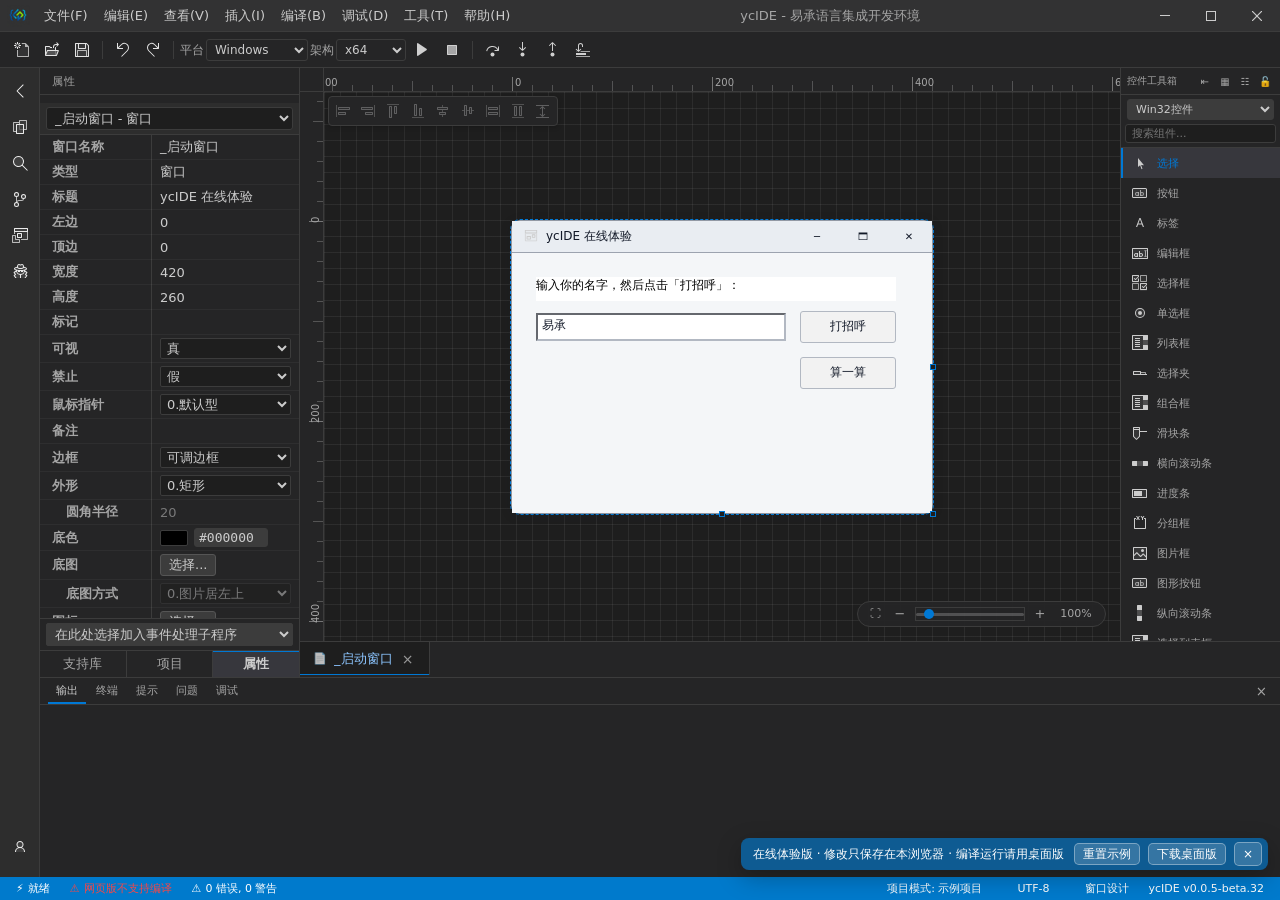
==== playground/index.html @ 8c8325df "feat: 新增在线体验页面 /playground/ - playground/：ycIDE 网页版在线编辑器的构建产物（来自 ycIDE-electron 的 npm run build:web）" ====
<!DOCTYPE html>
<html lang="zh-CN">
<head>
  <meta charset="UTF-8" />
  <meta name="viewport" content="width=device-width, initial-scale=1.0" />
  <title>ycIDE 在线体验</title>
  <meta name="description" content="在浏览器里体验 ycIDE 的表格式代码编辑器与窗口设计器。" />
  <script type="module" crossorigin src="./assets/index-DL0KDJ-I.js"></script>
  <link rel="modulepreload" crossorigin href="./assets/monaco-DZcfS6mV.js">
  <link rel="stylesheet" crossorigin href="./assets/monaco-BwKcXIZw.css">
  <link rel="stylesheet" crossorigin href="./assets/index-Jq0ir1bP.css">
</head>
<body>
  <div id="root"></div>
</body>
</html>
---- playground/assets/monaco-BwKcXIZw.css ----
.monaco-editor{font-family:-apple-system,BlinkMacSystemFont,Segoe WPC,Segoe UI,HelveticaNeue-Light,system-ui,Ubuntu,Droid Sans,sans-serif;--monaco-monospace-font: "SF Mono", Monaco, Menlo, Consolas, "Ubuntu Mono", "Liberation Mono", "DejaVu Sans Mono", "Courier New", monospace}.monaco-menu .monaco-action-bar.vertical .action-item .action-menu-item:focus .action-label{stroke-width:1.2px}.monaco-editor.vs-dark .monaco-menu .monaco-action-bar.vertical .action-menu-item:focus .action-label,.monaco-editor.hc-black .monaco-menu .monaco-action-bar.vertical .action-menu-item:focus .action-label,.monaco-editor.hc-light .monaco-menu .monaco-action-bar.vertical .action-menu-item:focus .action-label{stroke-width:1.2px}.monaco-hover p{margin:0}.monaco-aria-container{position:absolute!important;top:0;height:1px;width:1px;margin:-1px;overflow:hidden;padding:0;clip:rect(1px,1px,1px,1px);clip-path:inset(50%)}.monaco-editor .synthetic-focus,.monaco-diff-editor .synthetic-focus,.monaco-editor [tabindex="0"]:focus,.monaco-diff-editor [tabindex="0"]:focus,.monaco-editor [tabindex="-1"]:focus,.monaco-diff-editor [tabindex="-1"]:focus,.monaco-editor button:focus,.monaco-diff-editor button:focus,.monaco-editor input[type=button]:focus,.monaco-diff-editor input[type=button]:focus,.monaco-editor input[type=checkbox]:focus,.monaco-diff-editor input[type=checkbox]:focus,.monaco-editor input[type=search]:focus,.monaco-diff-editor input[type=search]:focus,.monaco-editor input[type=text]:focus,.monaco-diff-editor input[type=text]:focus,.monaco-editor select:focus,.monaco-diff-editor select:focus,.monaco-editor textarea:focus,.monaco-diff-editor textarea:focus{outline-width:1px;outline-style:solid;outline-offset:-1px;outline-color:var(--vscode-focusBorder);opacity:1}.monaco-aria-container{position:absolute;left:-999em}::-ms-clear{display:none}.monaco-editor .editor-widget input{color:inherit}.monaco-editor{position:relative;overflow:visible;-webkit-text-size-adjust:100%;color:var(--vscode-editor-foreground);background-color:var(--vscode-editor-background);overflow-wrap:initial}.monaco-editor-background{background-color:var(--vscode-editor-background)}.monaco-editor .rangeHighlight{background-color:var(--vscode-editor-rangeHighlightBackground);box-sizing:border-box;border:1px solid var(--vscode-editor-rangeHighlightBorder)}.monaco-editor.hc-black .rangeHighlight,.monaco-editor.hc-light .rangeHighlight{border-style:dotted}.monaco-editor .symbolHighlight{background-color:var(--vscode-editor-symbolHighlightBackground);box-sizing:border-box;border:1px solid var(--vscode-editor-symbolHighlightBorder)}.monaco-editor.hc-black .symbolHighlight,.monaco-editor.hc-light .symbolHighlight{border-style:dotted}.monaco-editor .editorCanvas{position:absolute;width:100%;height:100%;z-index:0;pointer-events:none}.monaco-editor .overflow-guard{position:relative;overflow:hidden}.monaco-editor .view-overlays{position:absolute;top:0}.monaco-editor .view-overlays>div,.monaco-editor .margin-view-overlays>div{position:absolute;width:100%}.monaco-editor .squiggly-error{border-bottom:4px double var(--vscode-editorError-border)}.monaco-editor .squiggly-error:before{display:block;content:"";width:100%;height:100%;background:var(--vscode-editorError-background)}.monaco-editor .squiggly-warning{border-bottom:4px double var(--vscode-editorWarning-border)}.monaco-editor .squiggly-warning:before{display:block;content:"";width:100%;height:100%;background:var(--vscode-editorWarning-background)}.monaco-editor .squiggly-info{border-bottom:4px double var(--vscode-editorInfo-border)}.monaco-editor .squiggly-info:before{display:block;content:"";width:100%;height:100%;background:var(--vscode-editorInfo-background)}.monaco-editor .squiggly-hint{border-bottom:2px dotted var(--vscode-editorHint-border)}.monaco-editor.showUnused .squiggly-unnecessary{border-bottom:2px dashed var(--vscode-editorUnnecessaryCode-border)}.monaco-editor.showDeprecated .squiggly-inline-deprecated{text-decoration:line-through;text-decoration-color:var(--vscode-editor-foreground, inherit)}.monaco-scrollable-element>.scrollbar>.scra{cursor:pointer;font-size:11px!important}.monaco-scrollable-element>.visible{opacity:1;background:#0000;transition:opacity .1s linear;z-index:11}.monaco-scrollable-element>.invisible{opacity:0;pointer-events:none}.monaco-scrollable-element>.invisible.fade{transition:opacity .8s linear}.monaco-scrollable-element>.shadow{position:absolute;display:none}.monaco-scrollable-element>.shadow.top{display:block;top:0;left:3px;height:3px;width:100%;box-shadow:var(--vscode-scrollbar-shadow) 0 6px 6px -6px inset}.monaco-scrollable-element>.shadow.left{display:block;top:3px;left:0;height:100%;width:3px;box-shadow:var(--vscode-scrollbar-shadow) 6px 0 6px -6px inset}.monaco-scrollable-element>.shadow.top-left-corner{display:block;top:0;left:0;height:3px;width:3px}.monaco-scrollable-element>.shadow.top.left{box-shadow:var(--vscode-scrollbar-shadow) 6px 0 6px -6px inset}.monaco-scrollable-element>.scrollbar{background:var(--vscode-scrollbar-background)}.monaco-scrollable-element>.scrollbar>.slider{background:var(--vscode-scrollbarSlider-background)}.monaco-scrollable-element>.scrollbar>.slider:hover{background:var(--vscode-scrollbarSlider-hoverBackground)}.monaco-scrollable-element>.scrollbar>.slider.active{background:var(--vscode-scrollbarSlider-activeBackground)}.monaco-editor .blockDecorations-container{position:absolute;top:0;pointer-events:none}.monaco-editor .blockDecorations-block{position:absolute;box-sizing:border-box}.monaco-editor .view-overlays .current-line,.monaco-editor .margin-view-overlays .current-line{display:block;position:absolute;left:0;top:0;box-sizing:border-box;height:100%}.monaco-editor .margin-view-overlays .current-line.current-line-margin.current-line-margin-both{border-right:0}.monaco-editor .lines-content .cdr{position:absolute;height:100%}.monaco-editor .glyph-margin{position:absolute;top:0}.monaco-editor .glyph-margin-widgets .cgmr{position:absolute;display:flex;align-items:center;justify-content:center}.monaco-editor .glyph-margin-widgets .cgmr.codicon-modifier-spin:before{position:absolute;top:50%;left:50%;transform:translate(-50%,-50%)}.monaco-editor .lines-content .core-guide{position:absolute;box-sizing:border-box;height:100%}.monaco-editor .margin-view-overlays .line-numbers{bottom:0;font-variant-numeric:tabular-nums;position:absolute;text-align:right;display:inline-block;vertical-align:middle;box-sizing:border-box;cursor:default}.monaco-editor .relative-current-line-number{text-align:left;display:inline-block;width:100%}.monaco-editor .margin-view-overlays .line-numbers.lh-odd{margin-top:1px}.monaco-editor .line-numbers{color:var(--vscode-editorLineNumber-foreground)}.monaco-editor .line-numbers.active-line-number{color:var(--vscode-editorLineNumber-activeForeground)}.monaco-mouse-cursor-text{cursor:text}.mtkcontrol{color:#fff!important;background:#960000!important}.mtkoverflow{background-color:var(--vscode-button-background, var(--vscode-editor-background));color:var(--vscode-button-foreground, var(--vscode-editor-foreground));border-width:1px;border-style:solid;border-color:var(--vscode-contrastBorder);border-radius:2px;padding:4px;cursor:pointer}.mtkoverflow:hover{background-color:var(--vscode-button-hoverBackground)}.monaco-editor.no-user-select .lines-content,.monaco-editor.no-user-select .view-line,.monaco-editor.no-user-select .view-lines{user-select:none;-webkit-user-select:none}.monaco-editor.mac .lines-content:hover,.monaco-editor.mac .view-line:hover,.monaco-editor.mac .view-lines:hover{user-select:text;-webkit-user-select:text;-ms-user-select:text}.monaco-editor.enable-user-select{user-select:initial;-webkit-user-select:initial}.monaco-editor .view-lines{white-space:nowrap}.monaco-editor .view-line{box-sizing:border-box;position:absolute;width:100%}.monaco-editor .lines-content>.view-lines>.view-line>span{top:0;bottom:0;position:absolute}.monaco-editor .mtkw{color:var(--vscode-editorWhitespace-foreground)!important}.monaco-editor .mtkz{display:inline-block;color:var(--vscode-editorWhitespace-foreground)!important}.monaco-editor .lines-decorations{position:absolute;top:0;background:#fff}.monaco-editor .margin-view-overlays .cldr{position:absolute;height:100%}.monaco-editor .margin{background-color:var(--vscode-editorGutter-background)}.monaco-editor .margin-view-overlays .cmdr{position:absolute;left:0;width:100%;height:100%}.monaco-editor .minimap.slider-mouseover .minimap-slider{opacity:0;transition:opacity .1s linear}.monaco-editor .minimap.slider-mouseover:hover .minimap-slider,.monaco-editor .minimap.slider-mouseover .minimap-slider.active{opacity:1}.monaco-editor .minimap-slider .minimap-slider-horizontal{background:var(--vscode-minimapSlider-background)}.monaco-editor .minimap-slider:hover .minimap-slider-horizontal{background:var(--vscode-minimapSlider-hoverBackground)}.monaco-editor .minimap-slider.active .minimap-slider-horizontal{background:var(--vscode-minimapSlider-activeBackground)}.monaco-editor .minimap-shadow-visible{box-shadow:var(--vscode-scrollbar-shadow) -6px 0 6px -6px inset}.monaco-editor .minimap-shadow-hidden{position:absolute;width:0}.monaco-editor .minimap-shadow-visible{position:absolute;left:-6px;width:6px;pointer-events:none}.monaco-editor.no-minimap-shadow .minimap-shadow-visible{position:absolute;left:-1px;width:1px}.minimap.minimap-autohide-mouseover,.minimap.minimap-autohide-scroll{opacity:0;transition:opacity .5s}.minimap.minimap-autohide-scroll{pointer-events:none}.minimap.minimap-autohide-mouseover:hover,.minimap.minimap-autohide-scroll.active{opacity:1;pointer-events:auto}.monaco-editor .minimap{z-index:5}.monaco-editor .overlayWidgets{position:absolute;top:0;left:0}.monaco-editor .view-ruler{position:absolute;top:0;box-shadow:1px 0 0 0 var(--vscode-editorRuler-foreground) inset}.monaco-editor .scroll-decoration{position:absolute;top:0;left:0;height:6px;box-shadow:var(--vscode-scrollbar-shadow) 0 6px 6px -6px inset}.monaco-editor .lines-content .cslr{position:absolute}.monaco-editor .focused .selected-text{background-color:var(--vscode-editor-selectionBackground)}.monaco-editor .selected-text{background-color:var(--vscode-editor-inactiveSelectionBackground)}.monaco-editor .top-left-radius{border-top-left-radius:3px}.monaco-editor .bottom-left-radius{border-bottom-left-radius:3px}.monaco-editor .top-right-radius{border-top-right-radius:3px}.monaco-editor .bottom-right-radius{border-bottom-right-radius:3px}.monaco-editor.hc-black .top-left-radius{border-top-left-radius:0}.monaco-editor.hc-black .bottom-left-radius{border-bottom-left-radius:0}.monaco-editor.hc-black .top-right-radius{border-top-right-radius:0}.monaco-editor.hc-black .bottom-right-radius{border-bottom-right-radius:0}.monaco-editor.hc-light .top-left-radius{border-top-left-radius:0}.monaco-editor.hc-light .bottom-left-radius{border-bottom-left-radius:0}.monaco-editor.hc-light .top-right-radius{border-top-right-radius:0}.monaco-editor.hc-light .bottom-right-radius{border-bottom-right-radius:0}.monaco-editor .cursors-layer{position:absolute;top:0}.monaco-editor .cursors-layer>.cursor{position:absolute;overflow:hidden;box-sizing:border-box}.monaco-editor .cursors-layer.cursor-smooth-caret-animation>.cursor{transition:all 80ms}.monaco-editor .cursors-layer.cursor-block-outline-style>.cursor{background:transparent!important;border-style:solid;border-width:1px}.monaco-editor .cursors-layer.cursor-underline-style>.cursor{border-bottom-width:2px;border-bottom-style:solid;background:transparent!important}.monaco-editor .cursors-layer.cursor-underline-thin-style>.cursor{border-bottom-width:1px;border-bottom-style:solid;background:transparent!important}@keyframes monaco-cursor-smooth{0%,20%{opacity:1}60%,to{opacity:0}}@keyframes monaco-cursor-phase{0%,20%{opacity:1}90%,to{opacity:0}}@keyframes monaco-cursor-expand{0%,20%{transform:scaleY(1)}80%,to{transform:scaleY(0)}}.cursor-smooth{animation:monaco-cursor-smooth .5s ease-in-out 0s 20 alternate}.cursor-phase{animation:monaco-cursor-phase .5s ease-in-out 0s 20 alternate}.cursor-expand>.cursor{animation:monaco-cursor-expand .5s ease-in-out 0s 20 alternate}.monaco-editor .mwh{position:absolute;color:var(--vscode-editorWhitespace-foreground)!important}.monaco-editor .monaco-decoration-css-rule-extractor{visibility:hidden;pointer-events:none}.monaco-editor .inputarea{min-width:0;min-height:0;margin:0;padding:0;position:absolute;outline:none!important;resize:none;border:none;overflow:hidden;color:transparent;background-color:transparent;z-index:-10}.monaco-editor .inputarea.ime-input{z-index:10;caret-color:var(--vscode-editorCursor-foreground);color:var(--vscode-editor-foreground)}.monaco-editor .native-edit-context{margin:0;padding:0;position:absolute;overflow-y:scroll;scrollbar-width:none;z-index:-10;white-space:pre-wrap}.monaco-editor .ime-text-area{min-width:0;min-height:0;margin:0;padding:0;position:absolute;outline:none!important;resize:none;border:none;overflow:hidden;color:transparent;background-color:transparent;z-index:-10}.monaco-editor .edit-context-composition-none{background-color:transparent;border-bottom:none}.monaco-editor :not(.hc-black,.hc-light) .edit-context-composition-secondary{border-bottom:1px solid var(--vscode-editor-compositionBorder)}.monaco-editor :not(.hc-black,.hc-light) .edit-context-composition-primary{border-bottom:2px solid var(--vscode-editor-compositionBorder)}.monaco-editor :is(.hc-black,.hc-light) .edit-context-composition-secondary{border:1px solid var(--vscode-editor-compositionBorder)}.monaco-editor :is(.hc-black,.hc-light) .edit-context-composition-primary{border:2px solid var(--vscode-editor-compositionBorder)}.monaco-editor .margin-view-overlays .gpu-mark{position:absolute;top:0;bottom:0;left:0;width:100%;display:inline-block;border-left:solid 2px var(--vscode-editorWarning-foreground);opacity:.2;transition:background-color .1s linear}.monaco-editor .margin-view-overlays .gpu-mark:hover{background-color:var(--vscode-editorWarning-foreground)}.monaco-hover.workbench-hover{position:relative;font-size:13px;line-height:19px;z-index:40;overflow:hidden;max-width:700px;background:var(--vscode-editorHoverWidget-background);border:1px solid var(--vscode-editorHoverWidget-border);border-radius:5px;color:var(--vscode-editorHoverWidget-foreground);box-shadow:0 2px 8px var(--vscode-widget-shadow)}.monaco-hover.workbench-hover .monaco-action-bar .action-item .codicon{width:13px;height:13px}.monaco-hover.workbench-hover hr{border-bottom:none}.monaco-hover.workbench-hover.compact{font-size:12px}.monaco-hover.workbench-hover.compact .monaco-action-bar .action-item .codicon{width:12px;height:12px}.monaco-hover.workbench-hover.compact .hover-contents{padding:2px 8px}.workbench-hover-container.locked .monaco-hover.workbench-hover{outline:1px solid var(--vscode-editorHoverWidget-border)}.workbench-hover-container:focus-within.locked .monaco-hover.workbench-hover{outline-color:var(--vscode-focusBorder)}.workbench-hover-pointer{position:absolute;z-index:41;pointer-events:none}.workbench-hover-pointer:after{content:"";position:absolute;width:5px;height:5px;background-color:var(--vscode-editorHoverWidget-background);border-right:1px solid var(--vscode-editorHoverWidget-border);border-bottom:1px solid var(--vscode-editorHoverWidget-border)}.workbench-hover-container:not(:focus-within).locked .workbench-hover-pointer:after{width:4px;height:4px;border-right-width:2px;border-bottom-width:2px}.workbench-hover-container:focus-within .workbench-hover-pointer:after{border-right:1px solid var(--vscode-focusBorder);border-bottom:1px solid var(--vscode-focusBorder)}.workbench-hover-pointer.left{left:-3px}.workbench-hover-pointer.right{right:3px}.workbench-hover-pointer.top{top:-3px}.workbench-hover-pointer.bottom{bottom:3px}.workbench-hover-pointer.left:after{transform:rotate(135deg)}.workbench-hover-pointer.right:after{transform:rotate(315deg)}.workbench-hover-pointer.top:after{transform:rotate(225deg)}.workbench-hover-pointer.bottom:after{transform:rotate(45deg)}.monaco-hover.workbench-hover a{color:var(--vscode-textLink-foreground)}.monaco-hover.workbench-hover a:focus{outline:1px solid;outline-offset:-1px;text-decoration:underline;outline-color:var(--vscode-focusBorder)}.monaco-hover.workbench-hover a.codicon:focus,.monaco-hover.workbench-hover a.monaco-button:focus{text-decoration:none}.monaco-hover.workbench-hover a:hover,.monaco-hover.workbench-hover a:active{color:var(--vscode-textLink-activeForeground)}.monaco-hover.workbench-hover code{background:var(--vscode-textCodeBlock-background)}.monaco-hover.workbench-hover .hover-row .actions{background:var(--vscode-editorHoverWidget-statusBarBackground)}.monaco-hover.workbench-hover.right-aligned{left:1px}.monaco-hover.workbench-hover.right-aligned .hover-row.status-bar .actions{flex-direction:row-reverse}.monaco-hover.workbench-hover.right-aligned .hover-row.status-bar .actions .action-container{margin-right:0;margin-left:16px}.monaco-hover{cursor:default;position:absolute;overflow:hidden;user-select:text;-webkit-user-select:text;box-sizing:border-box;line-height:1.5em;white-space:var(--vscode-hover-whiteSpace, normal)}.monaco-hover.fade-in{animation:fadein .1s linear}.monaco-hover.hidden{display:none}.monaco-hover a:hover:not(.disabled){cursor:pointer}.monaco-hover .hover-contents:not(.html-hover-contents){padding:4px 8px}.monaco-hover .markdown-hover>.hover-contents:not(.code-hover-contents){max-width:var(--vscode-hover-maxWidth, 500px);word-wrap:break-word}.monaco-hover .markdown-hover>.hover-contents:not(.code-hover-contents) hr{min-width:100%}.monaco-hover p,.monaco-hover .code,.monaco-hover ul,.monaco-hover h1,.monaco-hover h2,.monaco-hover h3,.monaco-hover h4,.monaco-hover h5,.monaco-hover h6{margin:8px 0}.monaco-hover h1,.monaco-hover h2,.monaco-hover h3,.monaco-hover h4,.monaco-hover h5,.monaco-hover h6{line-height:1.1}.monaco-hover code{font-family:var(--monaco-monospace-font)}.monaco-hover hr{box-sizing:border-box;border-left:0px;border-right:0px;margin:4px -8px -4px;height:1px}.monaco-hover p:first-child,.monaco-hover .code:first-child,.monaco-hover ul:first-child{margin-top:0}.monaco-hover p:last-child,.monaco-hover .code:last-child,.monaco-hover ul:last-child{margin-bottom:0}.monaco-hover ul,.monaco-hover ol{padding-left:20px}.monaco-hover li>p{margin-bottom:0}.monaco-hover li>ul{margin-top:0}.monaco-hover code{border-radius:3px;padding:0 .4em}.monaco-hover .monaco-tokenized-source{white-space:var(--vscode-hover-sourceWhiteSpace, pre-wrap)}.monaco-hover .hover-row.status-bar{font-size:12px;line-height:22px}.monaco-hover .hover-row.status-bar .info{font-style:italic;padding:0 8px}.monaco-hover .hover-row.status-bar .actions{display:flex;padding:0 8px;width:100%}.monaco-hover .hover-row.status-bar .actions .action-container{margin-right:16px;cursor:pointer;overflow:hidden;text-wrap:nowrap;text-overflow:ellipsis}.monaco-hover .hover-row.status-bar .actions .action-container .action .icon{padding-right:4px;vertical-align:middle}.monaco-hover .hover-row.status-bar .actions .action-container a{color:var(--vscode-textLink-foreground);text-decoration:var(--text-link-decoration)}.monaco-hover .hover-row.status-bar .actions .action-container a .icon.codicon{color:var(--vscode-textLink-foreground)}.monaco-hover .markdown-hover .hover-contents .codicon{color:inherit;font-size:inherit;vertical-align:middle}.monaco-hover .hover-contents a.code-link:hover,.monaco-hover .hover-contents a.code-link{color:inherit}.monaco-hover .hover-contents a.code-link:before{content:"("}.monaco-hover .hover-contents a.code-link:after{content:")"}.monaco-hover .hover-contents a.code-link>span{text-decoration:underline;border-bottom:1px solid transparent;text-underline-position:under;color:var(--vscode-textLink-foreground)}.monaco-hover .hover-contents a.code-link>span:hover{color:var(--vscode-textLink-activeForeground)}.monaco-hover .markdown-hover .hover-contents:not(.code-hover-contents):not(.html-hover-contents) p:last-child [style*=background-color]{margin-bottom:4px;display:inline-block}.monaco-hover .markdown-hover .hover-contents:not(.code-hover-contents):not(.html-hover-contents) span.codicon{margin-bottom:2px}.monaco-hover-content .action-container a{-webkit-user-select:none;user-select:none}.monaco-hover-content .action-container.disabled{pointer-events:none;opacity:.4;cursor:default}.monaco-hover .action-container,.monaco-hover .action,.monaco-hover button,.monaco-hover .monaco-button,.monaco-hover .monaco-text-button,.monaco-hover [role=button]{-webkit-user-select:none;user-select:none}.context-view{position:absolute}.context-view.fixed{all:initial;font-family:inherit;font-size:13px;position:fixed;color:inherit}.monaco-select-box{width:100%;cursor:pointer;border-radius:2px}.monaco-select-box-dropdown-container{font-size:13px;font-weight:400;text-transform:none}.monaco-action-bar .action-item.select-container{cursor:default}.monaco-action-bar .action-item .monaco-select-box{cursor:pointer;min-width:100px;min-height:18px;padding:2px 23px 2px 8px}.mac .monaco-action-bar .action-item .monaco-select-box{font-size:11px;border-radius:3px;min-height:24px}.monaco-list{position:relative;height:100%;width:100%;white-space:nowrap}.monaco-list.mouse-support{user-select:none;-webkit-user-select:none}.monaco-list>.monaco-scrollable-element{height:100%}.monaco-list-rows{position:relative;width:100%;height:100%}.monaco-list.horizontal-scrolling .monaco-list-rows{width:auto;min-width:100%}.monaco-list-row{position:absolute;box-sizing:border-box;overflow:hidden;width:100%}.monaco-list.mouse-support .monaco-list-row{cursor:pointer;touch-action:none}.monaco-list .monaco-scrollable-element>.scrollbar.vertical,.monaco-pane-view>.monaco-split-view2.vertical>.monaco-scrollable-element>.scrollbar.vertical{z-index:14}.monaco-list-row.scrolling{display:none!important}.monaco-list.element-focused,.monaco-list.selection-single,.monaco-list.selection-multiple{outline:0!important}.monaco-list-type-filter-message{position:absolute;box-sizing:border-box;width:100%;height:100%;top:0;left:0;padding:40px 1em 1em;text-align:center;white-space:normal;opacity:.7;pointer-events:none}.monaco-list-type-filter-message:empty{display:none}.monaco-drag-image{display:inline-block;padding:1px 7px;border-radius:10px;font-size:12px;position:absolute;z-index:1000;background-color:var(--vscode-list-activeSelectionBackground);color:var(--vscode-list-activeSelectionForeground);outline:1px solid var(--vscode-list-focusOutline);outline-offset:-1px;max-width:120px;overflow:hidden;text-overflow:ellipsis;white-space:nowrap}.monaco-select-box-dropdown-padding{--dropdown-padding-top: 1px;--dropdown-padding-bottom: 1px}.hc-black .monaco-select-box-dropdown-padding,.hc-light .monaco-select-box-dropdown-padding{--dropdown-padding-top: 3px;--dropdown-padding-bottom: 4px}.monaco-select-box-dropdown-container{display:none;box-sizing:border-box}.monaco-select-box-dropdown-container>.select-box-details-pane>.select-box-description-markdown *{margin:0}.monaco-select-box-dropdown-container>.select-box-details-pane>.select-box-description-markdown a:focus{outline:1px solid -webkit-focus-ring-color;outline-offset:-1px}.monaco-select-box-dropdown-container>.select-box-details-pane>.select-box-description-markdown code{line-height:15px;font-family:var(--monaco-monospace-font)}.monaco-select-box-dropdown-container.visible{display:flex;flex-direction:column;text-align:left;width:1px;overflow:hidden;border-bottom-left-radius:3px;border-bottom-right-radius:3px}.monaco-select-box-dropdown-container>.select-box-dropdown-list-container{flex:0 0 auto;align-self:flex-start;padding-top:var(--dropdown-padding-top);padding-bottom:var(--dropdown-padding-bottom);padding-left:1px;padding-right:1px;width:100%;overflow:hidden;box-sizing:border-box}.monaco-select-box-dropdown-container>.select-box-details-pane{padding:5px}.hc-black .monaco-select-box-dropdown-container>.select-box-dropdown-list-container{padding-top:var(--dropdown-padding-top);padding-bottom:var(--dropdown-padding-bottom)}.monaco-select-box-dropdown-container>.select-box-dropdown-list-container .monaco-list .monaco-list-row{cursor:pointer}.monaco-select-box-dropdown-container>.select-box-dropdown-list-container .monaco-list .monaco-list-row>.option-text{text-overflow:ellipsis;overflow:hidden;padding-left:3.5px;white-space:nowrap;float:left}.monaco-select-box-dropdown-container>.select-box-dropdown-list-container .monaco-list .monaco-list-row>.option-detail{text-overflow:ellipsis;overflow:hidden;padding-left:3.5px;white-space:nowrap;float:left;opacity:.7}.monaco-select-box-dropdown-container>.select-box-dropdown-list-container .monaco-list .monaco-list-row>.option-decorator-right{text-overflow:ellipsis;overflow:hidden;padding-right:10px;white-space:nowrap;float:right}.monaco-select-box-dropdown-container>.select-box-dropdown-list-container .monaco-list .monaco-list-row>.visually-hidden{position:absolute;left:-10000px;top:auto;width:1px;height:1px;overflow:hidden}.monaco-select-box-dropdown-container>.select-box-dropdown-container-width-control{flex:1 1 auto;align-self:flex-start;opacity:0}.monaco-select-box-dropdown-container>.select-box-dropdown-container-width-control>.width-control-div{overflow:hidden;max-height:0px}.monaco-select-box-dropdown-container>.select-box-dropdown-container-width-control>.width-control-div>.option-text-width-control{padding-left:4px;padding-right:8px;white-space:nowrap}.monaco-action-bar{white-space:nowrap;height:100%}.monaco-action-bar .actions-container{display:flex;margin:0 auto;padding:0;height:100%;width:100%;align-items:center}.monaco-action-bar.vertical .actions-container{display:inline-block}.monaco-action-bar .action-item{display:block;align-items:center;justify-content:center;cursor:pointer;position:relative}.monaco-action-bar .action-item.disabled{cursor:default}.monaco-action-bar .action-item .icon,.monaco-action-bar .action-item .codicon{display:block}.monaco-action-bar .action-item .codicon{display:flex;align-items:center;width:16px;height:16px}.monaco-action-bar .action-label{display:flex;font-size:11px;padding:3px;border-radius:5px}.monaco-action-bar .action-item.disabled .action-label:not(.icon),.monaco-action-bar .action-item.disabled .action-label:not(.icon):before,.monaco-action-bar .action-item.disabled .action-label:not(.icon):hover{color:var(--vscode-disabledForeground)}.monaco-action-bar .action-item.disabled .action-label.icon,.monaco-action-bar .action-item.disabled .action-label.icon:before,.monaco-action-bar .action-item.disabled .action-label.icon:hover{opacity:.6}.monaco-action-bar.vertical{text-align:left}.monaco-action-bar.vertical .action-item{display:block}.monaco-action-bar.vertical .action-label.separator{display:block;border-bottom:1px solid var(--vscode-disabledForeground);padding-top:1px;margin-left:.8em;margin-right:.8em}.monaco-action-bar .action-item .action-label.separator{width:1px;height:16px;margin:5px 4px!important;cursor:default;min-width:1px;padding:0;background-color:var(--vscode-disabledForeground)}.secondary-actions .monaco-action-bar .action-label{margin-left:6px}.monaco-action-bar .action-item.select-container{overflow:hidden;flex:1;max-width:170px;min-width:60px;display:flex;align-items:center;justify-content:center;margin-right:10px}.monaco-action-bar .action-item.action-dropdown-item{display:flex}.monaco-action-bar .action-item.action-dropdown-item>.action-dropdown-item-separator{display:flex;align-items:center;cursor:default}.monaco-action-bar .action-item.action-dropdown-item>.action-dropdown-item-separator>div{width:1px}.monaco-dropdown{height:100%;padding:0}.monaco-dropdown>.dropdown-label{cursor:pointer;height:100%;display:flex;align-items:center;justify-content:center}.monaco-dropdown>.dropdown-label>.action-label.disabled{cursor:default}.monaco-dropdown-with-primary{display:flex!important;flex-direction:row;border-radius:5px}.monaco-dropdown-with-primary>.action-container>.action-label{margin-right:0}.monaco-dropdown-with-primary>.dropdown-action-container>.monaco-dropdown>.dropdown-label .codicon[class*=codicon-]{font-size:12px;padding-left:0;padding-right:0;line-height:16px;margin-left:-3px}.monaco-dropdown-with-primary>.dropdown-action-container>.monaco-dropdown>.dropdown-label>.action-label{display:block;background-size:16px;background-position:center center;background-repeat:no-repeat}.monaco-action-bar .action-item.menu-entry .action-label.icon{width:16px;height:16px;background-repeat:no-repeat;background-position:50%;background-size:16px}.monaco-action-bar .action-item.menu-entry.text-only .action-label{color:var(--vscode-descriptionForeground);overflow:hidden;border-radius:2px}.monaco-action-bar .action-item.menu-entry.text-only.use-comma:not(:last-of-type) .action-label:after{content:", "}.monaco-action-bar .action-item.menu-entry.text-only+.action-item:not(.text-only)>.monaco-dropdown .action-label{color:var(--vscode-descriptionForeground)}.monaco-dropdown-with-default{display:flex!important;flex-direction:row;border-radius:5px}.monaco-dropdown-with-default>.action-container>.action-label{margin-right:0}.monaco-dropdown-with-default>.action-container.menu-entry>.action-label.icon{width:16px;height:16px;background-repeat:no-repeat;background-position:50%;background-size:16px}.monaco-dropdown-with-default:hover{background-color:var(--vscode-toolbar-hoverBackground)}.monaco-dropdown-with-default>.dropdown-action-container>.monaco-dropdown>.dropdown-label .codicon[class*=codicon-]{font-size:12px;padding-left:0;padding-right:0;line-height:16px;margin-left:-3px}.monaco-dropdown-with-default>.dropdown-action-container>.monaco-dropdown>.dropdown-label>.action-label{display:block;background-size:16px;background-position:center center;background-repeat:no-repeat}.quick-input-widget{font-size:13px}.quick-input-widget .monaco-highlighted-label .highlight{color:#0066bf}.vs .quick-input-widget .monaco-list-row.focused .monaco-highlighted-label .highlight{color:#9dddff}.vs-dark .quick-input-widget .monaco-highlighted-label .highlight{color:#0097fb}.hc-black .quick-input-widget .monaco-highlighted-label .highlight{color:#f38518}.hc-light .quick-input-widget .monaco-highlighted-label .highlight{color:#0f4a85}.monaco-keybinding>.monaco-keybinding-key{background-color:#ddd6;border:solid 1px rgba(204,204,204,.4);border-bottom-color:#bbb6;box-shadow:inset 0 -1px #bbb6;color:#555}.hc-black .monaco-keybinding>.monaco-keybinding-key{background-color:transparent;border:solid 1px rgb(111,195,223);box-shadow:none;color:#fff}.hc-light .monaco-keybinding>.monaco-keybinding-key{background-color:transparent;border:solid 1px #0F4A85;box-shadow:none;color:#292929}.vs-dark .monaco-keybinding>.monaco-keybinding-key{background-color:#8080802b;border:solid 1px rgba(51,51,51,.6);border-bottom-color:#4449;box-shadow:inset 0 -1px #4449;color:#ccc}.monaco-custom-toggle{margin-left:2px;float:left;cursor:pointer;overflow:hidden;width:20px;height:20px;border-radius:3px;border:1px solid transparent;padding:1px;box-sizing:border-box;user-select:none;-webkit-user-select:none}.monaco-custom-toggle:hover{background-color:var(--vscode-inputOption-hoverBackground)}.hc-black .monaco-custom-toggle:hover,.hc-light .monaco-custom-toggle:hover{border:1px dashed var(--vscode-focusBorder)}.hc-black .monaco-custom-toggle,.hc-light .monaco-custom-toggle,.hc-black .monaco-custom-toggle:hover,.hc-light .monaco-custom-toggle:hover{background:none}.monaco-custom-toggle.monaco-checkbox{height:18px;width:18px;border:1px solid transparent;border-radius:3px;margin-right:9px;margin-left:0;padding:0;opacity:1;background-size:16px!important}.monaco-action-bar .checkbox-action-item{display:flex;align-items:center;border-radius:2px;padding-right:2px}.monaco-action-bar .checkbox-action-item:hover{background-color:var(--vscode-toolbar-hoverBackground)}.monaco-action-bar .checkbox-action-item>.monaco-custom-toggle.monaco-checkbox{margin-right:4px}.monaco-action-bar .checkbox-action-item>.checkbox-label{font-size:12px}.quick-input-widget{position:absolute;width:600px;z-index:2550;left:50%;-webkit-app-region:no-drag;border-radius:6px}.quick-input-titlebar{cursor:grab;display:flex;align-items:center;border-top-right-radius:5px;border-top-left-radius:5px}.quick-input-left-action-bar{display:flex;margin-left:4px;flex:1}.quick-input-inline-action-bar>.actions-container>.action-item:first-child{margin-left:5px}.quick-input-inline-action-bar>.actions-container>.action-item{margin-top:2px}.quick-input-title{cursor:grab;padding:3px 0;text-align:center;text-overflow:ellipsis;overflow:hidden}.quick-input-right-action-bar{display:flex;margin-right:4px;flex:1}.quick-input-right-action-bar>.actions-container{justify-content:flex-end}.quick-input-right-action-bar>.actions-container>.action-item{margin-left:4px}.quick-input-titlebar .monaco-action-bar .action-label.codicon{background-position:center;background-repeat:no-repeat;padding:2px}.quick-input-description{margin:6px 6px 6px 11px}.quick-input-header .quick-input-description{margin:4px 2px;flex:1}.quick-input-header{cursor:grab;display:flex;padding:6px 6px 2px}.quick-input-widget.hidden-input .quick-input-header{padding:0;margin-bottom:0}.quick-input-and-message{display:flex;flex-direction:column;flex-grow:1;min-width:0;position:relative}.quick-input-check-all{align-self:center;margin:0}.quick-input-widget .quick-input-header .monaco-checkbox{margin-top:6px}.quick-input-filter{flex-grow:1;display:flex;position:relative}.quick-input-box{flex-grow:1}.quick-input-widget.show-checkboxes .quick-input-box,.quick-input-widget.show-checkboxes .quick-input-message{margin-left:5px}.quick-input-visible-count{position:absolute;left:-10000px}.quick-input-count{align-self:center;position:absolute;right:4px;display:flex;align-items:center}.quick-input-count .monaco-count-badge{vertical-align:middle;padding:2px 4px;border-radius:2px;min-height:auto;line-height:normal}.quick-input-action{margin-left:6px}.quick-input-action .monaco-text-button{font-size:11px;padding:0 6px;display:flex;height:25px;align-items:center}.quick-input-message{margin-top:-1px;padding:5px;overflow-wrap:break-word}.quick-input-message>.codicon{margin:0 .2em;vertical-align:text-bottom}.quick-input-message a{color:inherit}.quick-input-progress.monaco-progress-container{position:relative}.quick-input-list{line-height:22px}.quick-input-widget.hidden-input .quick-input-list{margin-top:4px;padding-bottom:4px}.quick-input-list .monaco-list{overflow:hidden;max-height:440px;padding-bottom:5px}.quick-input-list .monaco-scrollable-element{padding:0 6px}.quick-input-list .quick-input-list-entry{box-sizing:border-box;overflow:hidden;display:flex;padding:0 6px}.quick-input-list .quick-input-list-entry.quick-input-list-separator-border{border-top-width:1px;border-top-style:solid}.quick-input-list .monaco-list-row{border-radius:3px}.quick-input-list .monaco-list-row[data-index="0"] .quick-input-list-entry.quick-input-list-separator-border{border-top-style:none}.quick-input-list .quick-input-list-label{overflow:hidden;display:flex;height:100%;flex:1}.quick-input-widget .monaco-checkbox{margin-right:0}.quick-input-widget .quick-input-list .monaco-checkbox,.quick-input-widget .quick-input-tree .monaco-checkbox{margin-top:4px}.quick-input-list .quick-input-list-icon{background-size:16px;background-position:left center;background-repeat:no-repeat;padding-right:6px;width:16px;height:22px;display:flex;align-items:center;justify-content:center}.quick-input-list .quick-input-list-rows{overflow:hidden;text-overflow:ellipsis;display:flex;flex-direction:column;height:100%;flex:1;margin-left:5px}.quick-input-list .quick-input-list-rows>.quick-input-list-row{display:flex;align-items:center}.quick-input-list .quick-input-list-rows>.quick-input-list-row .monaco-icon-label,.quick-input-list .quick-input-list-rows>.quick-input-list-row .monaco-icon-label .monaco-icon-label-container>.monaco-icon-name-container{flex:1}.quick-input-list .quick-input-list-rows>.quick-input-list-row .codicon[class*=codicon-]{vertical-align:text-bottom}.quick-input-list .quick-input-list-rows .monaco-highlighted-label>span{opacity:1}.quick-input-list .quick-input-list-entry .quick-input-list-entry-keybinding{margin-right:8px}.quick-input-list .quick-input-list-label-meta{opacity:.7;line-height:normal;text-overflow:ellipsis;overflow:hidden}.quick-input-list .monaco-list .monaco-list-row .monaco-highlighted-label .highlight{font-weight:700;background-color:unset;color:var(--vscode-list-highlightForeground)!important}.quick-input-list .monaco-list .monaco-list-row.focused .monaco-highlighted-label .highlight{color:var(--vscode-list-focusHighlightForeground)!important}.quick-input-list .quick-input-list-entry .quick-input-list-separator{margin-right:4px}.quick-input-list .quick-input-list-entry-action-bar{display:flex;flex:0;overflow:visible}.quick-input-list .quick-input-list-entry-action-bar .action-label{display:none}.quick-input-list .quick-input-list-entry-action-bar .action-label.codicon{margin-right:4px;padding:2px}.quick-input-list .quick-input-list-entry-action-bar{margin-top:1px}.quick-input-list .quick-input-list-entry-action-bar{margin-right:4px}.quick-input-list .quick-input-list-entry .quick-input-list-entry-action-bar .action-label.always-visible,.quick-input-list .quick-input-list-entry:hover .quick-input-list-entry-action-bar .action-label,.quick-input-list .quick-input-list-entry.focus-inside .quick-input-list-entry-action-bar .action-label,.quick-input-list .monaco-list-row.focused .quick-input-list-entry-action-bar .action-label,.quick-input-list .monaco-list-row.passive-focused .quick-input-list-entry-action-bar .action-label{display:flex}.quick-input-list>.monaco-list:focus .monaco-list-row.focused{outline:1px solid var(--vscode-list-focusOutline)!important;outline-offset:-1px}.quick-input-list>.monaco-list:focus .monaco-list-row.focused .quick-input-list-entry.quick-input-list-separator-border{border-color:transparent}.quick-input-list .monaco-list-row.focused .monaco-keybinding-key,.quick-input-list .monaco-list-row.focused .quick-input-list-entry .quick-input-list-separator{color:inherit}.quick-input-list .monaco-list-row.focused .monaco-keybinding-key{background:none}.quick-input-list .quick-input-list-separator-as-item{padding:4px 6px;font-size:12px}.quick-input-list .quick-input-list-separator-as-item .label-name{font-weight:600}.quick-input-list .quick-input-list-separator-as-item .label-description{opacity:1!important}.quick-input-list .monaco-tree-sticky-row .quick-input-list-entry.quick-input-list-separator-as-item.quick-input-list-separator-border{border-top-style:none}.quick-input-list .monaco-tree-sticky-row{padding:0 5px}.quick-input-list .monaco-tl-twistie{display:none!important}.quick-input-tree .monaco-list{overflow:hidden;max-height:440px;padding-bottom:5px}.quick-input-tree .quick-input-tree-entry{box-sizing:border-box;overflow:hidden;display:flex;padding:0 6px}.quick-input-tree .quick-input-tree-label{overflow:hidden;display:flex;height:100%;flex:1}.quick-input-tree .quick-input-tree-icon{background-size:16px;background-position:left center;background-repeat:no-repeat;padding-right:6px;width:16px;height:22px;display:flex;align-items:center;justify-content:center}.quick-input-tree .quick-input-tree-rows{overflow:hidden;text-overflow:ellipsis;display:flex;flex-direction:column;height:100%;flex:1;margin-left:5px}.quick-input-tree .quick-input-tree-rows>.quick-input-tree-row{display:flex;align-items:center}.quick-input-tree .quick-input-tree-rows>.quick-input-tree-row .monaco-icon-label,.quick-input-tree .quick-input-tree-rows>.quick-input-tree-row .monaco-icon-label .monaco-icon-label-container>.monaco-icon-name-container{flex:1}.quick-input-tree .quick-input-tree-rows>.quick-input-tree-row .codicon[class*=codicon-]{vertical-align:text-bottom}.quick-input-tree .quick-input-tree-rows .monaco-highlighted-label>span{opacity:1}.quick-input-tree .quick-input-tree-entry-action-bar{display:flex;flex:0;overflow:visible}.quick-input-tree .quick-input-tree-entry-action-bar .action-label{display:none}.quick-input-tree .quick-input-tree-entry-action-bar .action-label.codicon{margin-right:4px;padding:2px}.quick-input-tree .quick-input-tree-entry-action-bar{margin-top:1px}.quick-input-tree .quick-input-tree-entry-action-bar{margin-right:4px}.quick-input-tree .quick-input-tree-entry .quick-input-tree-entry-action-bar .action-label.always-visible,.quick-input-tree .quick-input-tree-entry:hover .quick-input-tree-entry-action-bar .action-label,.quick-input-tree .quick-input-tree-entry.focus-inside .quick-input-tree-entry-action-bar .action-label,.quick-input-tree .monaco-list-row.focused .quick-input-tree-entry-action-bar .action-label,.quick-input-tree .monaco-list-row.passive-focused .quick-input-tree-entry-action-bar .action-label{display:flex}.quick-input-tree>.monaco-list:focus .monaco-list-row.focused{outline:1px solid var(--vscode-list-focusOutline)!important;outline-offset:-1px}.monaco-text-button{box-sizing:border-box;display:flex;width:100%;padding:4px;border-radius:2px;text-align:center;cursor:pointer;justify-content:center;align-items:center;border:1px solid var(--vscode-button-border, transparent);line-height:18px}.monaco-text-button:focus{outline-offset:2px!important}.monaco-text-button:hover{text-decoration:none!important}.monaco-button.disabled:focus,.monaco-button.disabled{opacity:.4!important;cursor:default}.monaco-text-button .codicon{margin:0 .2em;color:inherit!important}.monaco-text-button.monaco-text-button-with-short-label{flex-direction:row;flex-wrap:wrap;padding:0 4px;overflow:hidden;height:28px}.monaco-text-button.monaco-text-button-with-short-label>.monaco-button-label{flex-basis:100%}.monaco-text-button.monaco-text-button-with-short-label>.monaco-button-label-short{flex-grow:1;width:0;overflow:hidden}.monaco-text-button.monaco-text-button-with-short-label>.monaco-button-label,.monaco-text-button.monaco-text-button-with-short-label>.monaco-button-label-short{display:flex;justify-content:center;align-items:center;font-weight:400;font-style:inherit;padding:4px 0}.monaco-button-dropdown{display:flex;cursor:pointer}.monaco-button-dropdown.disabled{cursor:default}.monaco-button-dropdown>.monaco-button:focus{outline-offset:-1px!important}.monaco-button-dropdown.disabled>.monaco-button.disabled,.monaco-button-dropdown.disabled>.monaco-button.disabled:focus,.monaco-button-dropdown.disabled>.monaco-button-dropdown-separator{opacity:.4!important}.monaco-button-dropdown>.monaco-button.monaco-text-button{border-right-width:0!important}.monaco-button-dropdown .monaco-button-dropdown-separator{padding:4px 0;cursor:default}.monaco-button-dropdown .monaco-button-dropdown-separator>div{height:100%;width:1px}.monaco-button-dropdown>.monaco-button.monaco-dropdown-button{border:1px solid var(--vscode-button-border, transparent);border-left-width:0!important;border-radius:0 2px 2px 0;display:flex;align-items:center}.monaco-button-dropdown>.monaco-button.monaco-text-button{border-radius:2px 0 0 2px}.monaco-description-button{display:flex;flex-direction:column;align-items:center;margin:4px 5px}.monaco-description-button .monaco-button-description{font-style:italic;font-size:11px;padding:4px 20px}.monaco-description-button .monaco-button-label,.monaco-description-button .monaco-button-description{display:flex;justify-content:center;align-items:center}.monaco-description-button .monaco-button-label>.codicon,.monaco-description-button .monaco-button-description>.codicon{margin:0 .2em;color:inherit!important}.monaco-button.default-colors,.monaco-button-dropdown.default-colors>.monaco-button{color:var(--vscode-button-foreground);background-color:var(--vscode-button-background)}.monaco-button.default-colors:hover,.monaco-button-dropdown.default-colors>.monaco-button:hover{background-color:var(--vscode-button-hoverBackground)}.monaco-button.default-colors.secondary,.monaco-button-dropdown.default-colors>.monaco-button.secondary{color:var(--vscode-button-secondaryForeground);background-color:var(--vscode-button-secondaryBackground)}.monaco-button.default-colors.secondary:hover,.monaco-button-dropdown.default-colors>.monaco-button.secondary:hover{background-color:var(--vscode-button-secondaryHoverBackground)}.monaco-button-dropdown.default-colors .monaco-button-dropdown-separator{background-color:var(--vscode-button-background);border-top:1px solid var(--vscode-button-border);border-bottom:1px solid var(--vscode-button-border)}.monaco-button-dropdown.default-colors .monaco-button.secondary+.monaco-button-dropdown-separator{background-color:var(--vscode-button-secondaryBackground)}.monaco-button-dropdown.default-colors .monaco-button-dropdown-separator>div{background-color:var(--vscode-button-separator)}.monaco-count-badge{padding:3px 5px;border-radius:11px;font-size:11px;min-width:18px;min-height:18px;line-height:11px;font-weight:400;text-align:center;display:inline-block;box-sizing:border-box}.monaco-count-badge.long{padding:2px 3px;border-radius:2px;min-height:auto;line-height:normal}.monaco-progress-container{width:100%;height:2px;overflow:hidden}.monaco-progress-container .progress-bit{width:2%;height:2px;position:absolute;left:0;display:none}.monaco-progress-container.active .progress-bit{display:inherit}.monaco-progress-container.discrete .progress-bit{left:0;transition:width .1s linear}.monaco-progress-container.discrete.done .progress-bit{width:100%}.monaco-progress-container.infinite .progress-bit{animation-name:progress;animation-duration:4s;animation-iteration-count:infinite;transform:translateZ(0);animation-timing-function:linear}.monaco-progress-container.infinite.infinite-long-running .progress-bit{animation-timing-function:steps(100)}@keyframes progress{0%{transform:translate(0) scaleX(1)}50%{transform:translate(2500%) scaleX(3)}to{transform:translate(4900%) scaleX(1)}}.monaco-inputbox{position:relative;display:block;padding:0;box-sizing:border-box;border-radius:2px;font-size:inherit}.monaco-inputbox>.ibwrapper>.input,.monaco-inputbox>.ibwrapper>.mirror{padding:4px 6px}.monaco-inputbox>.ibwrapper{position:relative;width:100%}.monaco-inputbox>.ibwrapper>.input{display:inline-block;box-sizing:border-box;width:100%;height:100%;line-height:inherit;border:none;font-family:inherit;font-size:inherit;resize:none;color:inherit}.monaco-inputbox>.ibwrapper>input{text-overflow:ellipsis}.monaco-inputbox>.ibwrapper>textarea.input{display:block;scrollbar-width:none;outline:none}.monaco-inputbox>.ibwrapper>textarea.input::-webkit-scrollbar{display:none}.monaco-inputbox>.ibwrapper>textarea.input.empty{white-space:nowrap}.monaco-inputbox>.ibwrapper>.mirror{position:absolute;display:inline-block;width:100%;top:0;left:0;box-sizing:border-box;white-space:pre-wrap;visibility:hidden;word-wrap:break-word}.monaco-inputbox-container{text-align:right}.monaco-inputbox-container .monaco-inputbox-message{display:inline-block;overflow:hidden;text-align:left;width:100%;box-sizing:border-box;padding:.4em;font-size:12px;line-height:17px;margin-top:-1px;word-wrap:break-word}.monaco-inputbox .monaco-action-bar{position:absolute;right:2px;top:4px}.monaco-inputbox .monaco-action-bar .action-item{margin-left:2px}.monaco-inputbox .monaco-action-bar .action-item .codicon{background-repeat:no-repeat;width:16px;height:16px}.monaco-findInput{position:relative}.monaco-findInput .monaco-inputbox{font-size:13px;width:100%}.monaco-findInput>.controls{position:absolute;top:3px;right:2px}.vs .monaco-findInput.disabled{background-color:#e1e1e1}.vs-dark .monaco-findInput.disabled{background-color:#333}.monaco-findInput.highlight-0 .controls,.hc-light .monaco-findInput.highlight-0 .controls{animation:monaco-findInput-highlight-0 .1s linear 0s}.monaco-findInput.highlight-1 .controls,.hc-light .monaco-findInput.highlight-1 .controls{animation:monaco-findInput-highlight-1 .1s linear 0s}.hc-black .monaco-findInput.highlight-0 .controls,.vs-dark .monaco-findInput.highlight-0 .controls{animation:monaco-findInput-highlight-dark-0 .1s linear 0s}.hc-black .monaco-findInput.highlight-1 .controls,.vs-dark .monaco-findInput.highlight-1 .controls{animation:monaco-findInput-highlight-dark-1 .1s linear 0s}@keyframes monaco-findInput-highlight-0{0%{background:#fdff00cc}to{background:transparent}}@keyframes monaco-findInput-highlight-1{0%{background:#fdff00cc}99%{background:transparent}}@keyframes monaco-findInput-highlight-dark-0{0%{background:#ffffff70}to{background:transparent}}@keyframes monaco-findInput-highlight-dark-1{0%{background:#ffffff70}99%{background:transparent}}.monaco-icon-label{display:flex;overflow:hidden;text-overflow:ellipsis}.monaco-icon-label:before{background-size:16px;background-position:left center;background-repeat:no-repeat;padding-right:6px;width:16px;height:22px;line-height:inherit!important;display:inline-block;-webkit-font-smoothing:antialiased;-moz-osx-font-smoothing:grayscale;vertical-align:top;flex-shrink:0}.monaco-icon-label-iconpath{width:16px;height:22px;margin-right:6px;display:flex}.monaco-icon-label-container.disabled{color:var(--vscode-disabledForeground)}.monaco-icon-label>.monaco-icon-label-container{min-width:0;overflow:hidden;text-overflow:ellipsis;flex:1}.monaco-icon-label>.monaco-icon-label-container>.monaco-icon-name-container>.label-name{color:inherit;white-space:pre}.monaco-icon-label>.monaco-icon-label-container>.monaco-icon-name-container>.label-name>.label-separator{margin:0 2px;opacity:.5}.monaco-icon-label>.monaco-icon-label-container>.monaco-icon-suffix-container>.label-suffix{opacity:.7;white-space:pre}.monaco-icon-label>.monaco-icon-label-container>.monaco-icon-description-container>.label-description{opacity:.7;margin-left:.5em;font-size:.9em;white-space:pre}.monaco-icon-label.nowrap>.monaco-icon-label-container>.monaco-icon-description-container>.label-description{white-space:nowrap}.vs .monaco-icon-label>.monaco-icon-label-container>.monaco-icon-description-container>.label-description{opacity:.95}.monaco-icon-label.bold>.monaco-icon-label-container>.monaco-icon-name-container>.label-name,.monaco-icon-label.bold>.monaco-icon-label-container>.monaco-icon-description-container>.label-description{font-weight:700}.monaco-icon-label.italic>.monaco-icon-label-container>.monaco-icon-name-container>.label-name,.monaco-icon-label.italic>.monaco-icon-label-container>.monaco-icon-description-container>.label-description{font-style:italic}.monaco-icon-label.deprecated{text-decoration:line-through;opacity:.66}.monaco-icon-label.strikethrough>.monaco-icon-label-container>.monaco-icon-name-container>.label-name,.monaco-icon-label.strikethrough>.monaco-icon-label-container>.monaco-icon-description-container>.label-description{text-decoration:line-through}.monaco-icon-label:after{opacity:.75;font-size:90%;font-weight:600;margin:auto 16px 0 5px;text-align:center}.monaco-list:focus .selected .monaco-icon-label,.monaco-list:focus .selected .monaco-icon-label:after{color:inherit!important}.monaco-list-row.focused.selected .label-description,.monaco-list-row.selected .label-description{opacity:.8}.monaco-keybinding{display:flex;align-items:center;line-height:10px}.monaco-keybinding>.monaco-keybinding-key{display:inline-block;border-style:solid;border-width:1px;border-radius:3px;vertical-align:middle;font-size:11px;padding:3px 5px;margin:0 2px}.monaco-keybinding>.monaco-keybinding-key:first-child{margin-left:0}.monaco-keybinding>.monaco-keybinding-key:last-child{margin-right:0}.monaco-keybinding>.monaco-keybinding-key-separator{display:inline-block}.monaco-keybinding>.monaco-keybinding-key-chord-separator{width:6px}.monaco-tl-row{display:flex;height:100%;align-items:center;position:relative}.monaco-tl-row.disabled{cursor:default}.monaco-tl-indent{height:100%;position:absolute;top:0;left:16px;pointer-events:none}.hide-arrows .monaco-tl-indent{left:12px}.monaco-tl-indent>.indent-guide{display:inline-block;box-sizing:border-box;height:100%;border-left:1px solid transparent;opacity:0}.monaco-enable-motion .monaco-tl-indent>.indent-guide{transition:opacity .1s linear}.monaco-tl-twistie,.monaco-tl-contents{height:100%}.monaco-tl-twistie{font-size:10px;text-align:right;padding-right:6px;flex-shrink:0;width:16px;display:flex!important;align-items:center;justify-content:center;transform:translate(3px)}.monaco-tl-contents{flex:1;overflow:hidden}.monaco-tl-twistie:before{border-radius:20px}.monaco-tl-twistie.collapsed:before{transform:rotate(-90deg)}.monaco-tl-twistie.codicon-tree-item-loading:before{animation:codicon-spin 1.25s steps(30) infinite}.monaco-tree-type-filter{position:absolute;top:0;right:0;display:flex;padding:3px;max-width:200px;z-index:100;margin:0 10px 0 6px;border:1px solid var(--vscode-widget-border);border-bottom-left-radius:4px;border-bottom-right-radius:4px}.monaco-enable-motion .monaco-tree-type-filter{transition:top .3s}.monaco-tree-type-filter.disabled{top:-40px!important}.monaco-tree-type-filter-input{flex:1}.monaco-tree-type-filter-input .monaco-inputbox{height:23px}.monaco-tree-type-filter-input .monaco-inputbox>.ibwrapper>.input,.monaco-tree-type-filter-input .monaco-inputbox>.ibwrapper>.mirror{padding:2px 4px}.monaco-tree-type-filter-input .monaco-findInput>.controls{top:2px}.monaco-tree-type-filter-actionbar{margin-left:4px}.monaco-tree-type-filter-actionbar .monaco-action-bar .action-label{padding:2px}.monaco-list .monaco-scrollable-element .monaco-tree-sticky-container{position:absolute;top:0;left:0;width:100%;height:0;z-index:13;background-color:var(--vscode-sideBar-background)}.monaco-list .monaco-scrollable-element .monaco-tree-sticky-container .monaco-tree-sticky-row.monaco-list-row{position:absolute;width:100%;opacity:1!important;overflow:hidden;background-color:var(--vscode-sideBar-background)}.monaco-list .monaco-scrollable-element .monaco-tree-sticky-container .monaco-tree-sticky-row:hover{background-color:var(--vscode-list-hoverBackground)!important;cursor:pointer}.monaco-list .monaco-scrollable-element .monaco-tree-sticky-container.empty,.monaco-list .monaco-scrollable-element .monaco-tree-sticky-container.empty .monaco-tree-sticky-container-shadow{display:none}.monaco-list .monaco-scrollable-element .monaco-tree-sticky-container .monaco-tree-sticky-container-shadow{position:absolute;bottom:-3px;left:0;height:0px;width:100%}.monaco-list .monaco-scrollable-element .monaco-tree-sticky-container[tabindex="0"]:focus{outline:none}:root{--vscode-sash-size: 4px;--vscode-sash-hover-size: 4px}.monaco-sash{position:absolute;z-index:35;touch-action:none}.monaco-sash.disabled{pointer-events:none}.monaco-sash.mac.vertical{cursor:col-resize}.monaco-sash.vertical.minimum{cursor:e-resize}.monaco-sash.vertical.maximum{cursor:w-resize}.monaco-sash.mac.horizontal{cursor:row-resize}.monaco-sash.horizontal.minimum{cursor:s-resize}.monaco-sash.horizontal.maximum{cursor:n-resize}.monaco-sash.disabled{cursor:default!important;pointer-events:none!important}.monaco-sash.vertical{cursor:ew-resize;top:0;width:var(--vscode-sash-size);height:100%}.monaco-sash.horizontal{cursor:ns-resize;left:0;width:100%;height:var(--vscode-sash-size)}.monaco-sash:not(.disabled)>.orthogonal-drag-handle{content:" ";height:calc(var(--vscode-sash-size) * 2);width:calc(var(--vscode-sash-size) * 2);z-index:100;display:block;cursor:all-scroll;position:absolute}.monaco-sash.horizontal.orthogonal-edge-north:not(.disabled)>.orthogonal-drag-handle.start,.monaco-sash.horizontal.orthogonal-edge-south:not(.disabled)>.orthogonal-drag-handle.end{cursor:nwse-resize}.monaco-sash.horizontal.orthogonal-edge-north:not(.disabled)>.orthogonal-drag-handle.end,.monaco-sash.horizontal.orthogonal-edge-south:not(.disabled)>.orthogonal-drag-handle.start{cursor:nesw-resize}.monaco-sash.vertical>.orthogonal-drag-handle.start{left:calc(var(--vscode-sash-size) * -.5);top:calc(var(--vscode-sash-size) * -1)}.monaco-sash.vertical>.orthogonal-drag-handle.end{left:calc(var(--vscode-sash-size) * -.5);bottom:calc(var(--vscode-sash-size) * -1)}.monaco-sash.horizontal>.orthogonal-drag-handle.start{top:calc(var(--vscode-sash-size) * -.5);left:calc(var(--vscode-sash-size) * -1)}.monaco-sash.horizontal>.orthogonal-drag-handle.end{top:calc(var(--vscode-sash-size) * -.5);right:calc(var(--vscode-sash-size) * -1)}.monaco-sash:before{content:"";pointer-events:none;position:absolute;width:100%;height:100%;background:transparent}.monaco-enable-motion .monaco-sash:before{transition:background-color .1s ease-out}.monaco-sash.hover:before,.monaco-sash.active:before{background:var(--vscode-sash-hoverBorder)}.monaco-sash.vertical:before{width:var(--vscode-sash-hover-size);left:calc(50% - (var(--vscode-sash-hover-size) / 2))}.monaco-sash.horizontal:before{height:var(--vscode-sash-hover-size);top:calc(50% - (var(--vscode-sash-hover-size) / 2))}.pointer-events-disabled{pointer-events:none!important}.monaco-sash.debug{background:#0ff}.monaco-sash.debug.disabled{background:#0ff3}.monaco-sash.debug:not(.disabled)>.orthogonal-drag-handle{background:red}.monaco-split-view2{position:relative;width:100%;height:100%}.monaco-split-view2>.sash-container{position:absolute;width:100%;height:100%;pointer-events:none}.monaco-split-view2>.sash-container>.monaco-sash{pointer-events:initial}.monaco-split-view2>.monaco-scrollable-element{width:100%;height:100%}.monaco-split-view2>.monaco-scrollable-element>.split-view-container{width:100%;height:100%;white-space:nowrap;position:relative}.monaco-split-view2>.monaco-scrollable-element>.split-view-container>.split-view-view{white-space:initial;position:absolute}.monaco-split-view2>.monaco-scrollable-element>.split-view-container>.split-view-view:not(.visible){display:none}.monaco-split-view2.vertical>.monaco-scrollable-element>.split-view-container>.split-view-view{width:100%}.monaco-split-view2.horizontal>.monaco-scrollable-element>.split-view-container>.split-view-view{height:100%}.monaco-split-view2.separator-border>.monaco-scrollable-element>.split-view-container>.split-view-view:not(:first-child):before{content:" ";position:absolute;top:0;left:0;z-index:5;pointer-events:none;background-color:var(--separator-border)}.monaco-split-view2.separator-border.horizontal>.monaco-scrollable-element>.split-view-container>.split-view-view:not(:first-child):before{height:100%;width:1px}.monaco-split-view2.separator-border.vertical>.monaco-scrollable-element>.split-view-container>.split-view-view:not(:first-child):before{height:1px;width:100%}.monaco-table{display:flex;flex-direction:column;position:relative;height:100%;width:100%;white-space:nowrap;overflow:hidden}.monaco-table>.monaco-split-view2{border-bottom:1px solid transparent}.monaco-table>.monaco-list{flex:1}.monaco-table-tr{display:flex;height:100%}.monaco-table-th{width:100%;height:100%;font-weight:700;overflow:hidden;text-overflow:ellipsis}.monaco-table-th,.monaco-table-td{box-sizing:border-box;flex-shrink:0;overflow:hidden;white-space:nowrap;text-overflow:ellipsis}.monaco-table>.monaco-split-view2 .monaco-sash.vertical:before{content:"";position:absolute;left:calc(var(--vscode-sash-size) / 2);width:0;border-left:1px solid transparent}.monaco-enable-motion .monaco-table>.monaco-split-view2,.monaco-enable-motion .monaco-table>.monaco-split-view2 .monaco-sash.vertical:before{transition:border-color .2s ease-out}.monaco-diff-editor .diff-review{position:absolute}.monaco-component.diff-review{user-select:none;-webkit-user-select:none;z-index:99}.monaco-component.diff-review .diff-review-line-number{text-align:right;display:inline-block;color:var(--vscode-editorLineNumber-foreground)}.monaco-component.diff-review .diff-review-summary{padding-left:10px}.monaco-component.diff-review .diff-review-shadow{position:absolute;box-shadow:var(--vscode-scrollbar-shadow) 0 -6px 6px -6px inset}.monaco-component.diff-review .diff-review-row{white-space:pre}.monaco-component.diff-review .diff-review-table{display:table;min-width:100%}.monaco-component.diff-review .diff-review-row{display:table-row;width:100%}.monaco-component.diff-review .diff-review-spacer{display:inline-block;width:10px;vertical-align:middle}.monaco-component.diff-review .diff-review-spacer>.codicon{font-size:9px!important}.monaco-component.diff-review .diff-review-actions{display:inline-block;position:absolute;right:10px;top:2px;z-index:100}.monaco-component.diff-review .diff-review-actions .action-label{width:16px;height:16px;margin:2px 0}.monaco-component.diff-review .revertButton{cursor:pointer}.monaco-component.diff-review .action-label{background:var(--vscode-editorActionList-background)}.monaco-toolbar{height:100%}.monaco-toolbar .toolbar-toggle-more{display:inline-block;padding:0}.monaco-toolbar.responsive .monaco-action-bar>.actions-container>.action-item{flex-shrink:1;min-width:20px}.monaco-editor .diff-hidden-lines-widget{width:100%}.monaco-editor .diff-hidden-lines{height:0px;transform:translateY(-10px);font-size:13px;line-height:14px}.monaco-editor .diff-hidden-lines:not(.dragging) .top:hover,.monaco-editor .diff-hidden-lines:not(.dragging) .bottom:hover,.monaco-editor .diff-hidden-lines .top.dragging,.monaco-editor .diff-hidden-lines .bottom.dragging{background-color:var(--vscode-focusBorder)}.monaco-editor .diff-hidden-lines .top,.monaco-editor .diff-hidden-lines .bottom{transition:background-color .1s ease-out;height:4px;background-color:transparent;background-clip:padding-box;border-bottom:2px solid transparent;border-top:4px solid transparent}.monaco-editor.draggingUnchangedRegion.canMoveTop:not(.canMoveBottom) *,.monaco-editor .diff-hidden-lines .top.canMoveTop:not(.canMoveBottom),.monaco-editor .diff-hidden-lines .bottom.canMoveTop:not(.canMoveBottom){cursor:n-resize!important}.monaco-editor.draggingUnchangedRegion:not(.canMoveTop).canMoveBottom *,.monaco-editor .diff-hidden-lines .top:not(.canMoveTop).canMoveBottom,.monaco-editor .diff-hidden-lines .bottom:not(.canMoveTop).canMoveBottom{cursor:s-resize!important}.monaco-editor.draggingUnchangedRegion.canMoveTop.canMoveBottom *,.monaco-editor .diff-hidden-lines .top.canMoveTop.canMoveBottom,.monaco-editor .diff-hidden-lines .bottom.canMoveTop.canMoveBottom{cursor:ns-resize!important}.monaco-editor .diff-hidden-lines .top{transform:translateY(4px)}.monaco-editor .diff-hidden-lines .bottom{transform:translateY(-6px)}.monaco-editor .diff-unchanged-lines{background:var(--vscode-diffEditor-unchangedCodeBackground)}.monaco-editor .noModificationsOverlay{z-index:1;background:var(--vscode-editor-background);display:flex;justify-content:center;align-items:center}.monaco-editor .diff-hidden-lines .center{background:var(--vscode-diffEditor-unchangedRegionBackground);color:var(--vscode-diffEditor-unchangedRegionForeground);overflow:hidden;display:block;text-overflow:ellipsis;white-space:nowrap;height:24px;box-shadow:inset 0 -5px 5px -7px var(--vscode-diffEditor-unchangedRegionShadow),inset 0 5px 5px -7px var(--vscode-diffEditor-unchangedRegionShadow)}.monaco-editor .diff-hidden-lines .center span.codicon{vertical-align:middle}.monaco-editor .diff-hidden-lines .center a:hover .codicon{cursor:pointer;color:var(--vscode-editorLink-activeForeground)!important}.monaco-editor .diff-hidden-lines div.breadcrumb-item{cursor:pointer}.monaco-editor .diff-hidden-lines div.breadcrumb-item:hover{color:var(--vscode-editorLink-activeForeground)}.monaco-editor .movedOriginal,.monaco-editor .movedModified{border:2px solid var(--vscode-diffEditor-move-border)}.monaco-editor .movedOriginal.currentMove,.monaco-editor .movedModified.currentMove{border:2px solid var(--vscode-diffEditor-moveActive-border)}.monaco-diff-editor .moved-blocks-lines path.currentMove{stroke:var(--vscode-diffEditor-moveActive-border)}.monaco-diff-editor .moved-blocks-lines path{pointer-events:visiblestroke}.monaco-diff-editor .moved-blocks-lines .arrow{fill:var(--vscode-diffEditor-move-border)}.monaco-diff-editor .moved-blocks-lines .arrow.currentMove{fill:var(--vscode-diffEditor-moveActive-border)}.monaco-diff-editor .moved-blocks-lines .arrow-rectangle{fill:var(--vscode-editor-background)}.monaco-diff-editor .moved-blocks-lines{position:absolute;pointer-events:none}.monaco-diff-editor .moved-blocks-lines path{fill:none;stroke:var(--vscode-diffEditor-move-border);stroke-width:2}.monaco-editor .char-delete.diff-range-empty{margin-left:-1px;border-left:solid var(--vscode-diffEditor-removedTextBackground) 3px}.monaco-editor .char-insert.diff-range-empty{border-left:solid var(--vscode-diffEditor-insertedTextBackground) 3px}.monaco-editor .fold-unchanged{cursor:pointer}.monaco-diff-editor .diff-moved-code-block{display:flex;justify-content:flex-end;margin-top:-4px}.monaco-diff-editor .diff-moved-code-block .action-bar .action-label.codicon{width:12px;height:12px;font-size:12px}.monaco-diff-editor .diffOverview{z-index:9}.monaco-diff-editor .diffOverview .diffViewport{z-index:10}.monaco-diff-editor.vs .diffOverview{background:#00000008}.monaco-diff-editor.vs-dark .diffOverview{background:#ffffff03}.monaco-scrollable-element.modified-in-monaco-diff-editor.vs .scrollbar,.monaco-scrollable-element.modified-in-monaco-diff-editor.vs-dark .scrollbar{background:#0000}.monaco-scrollable-element.modified-in-monaco-diff-editor.hc-black .scrollbar,.monaco-scrollable-element.modified-in-monaco-diff-editor.hc-light .scrollbar{background:none}.monaco-scrollable-element.modified-in-monaco-diff-editor .slider{z-index:10}.modified-in-monaco-diff-editor .slider.active{background:#ababab66}.modified-in-monaco-diff-editor.hc-black .slider.active,.modified-in-monaco-diff-editor.hc-light .slider.active{background:none}.monaco-editor .insert-sign,.monaco-diff-editor .insert-sign,.monaco-editor .delete-sign,.monaco-diff-editor .delete-sign{font-size:11px!important;opacity:.7!important;display:flex!important;align-items:center}.monaco-editor.hc-black .insert-sign,.monaco-diff-editor.hc-black .insert-sign,.monaco-editor.hc-black .delete-sign,.monaco-diff-editor.hc-black .delete-sign,.monaco-editor.hc-light .insert-sign,.monaco-diff-editor.hc-light .insert-sign,.monaco-editor.hc-light .delete-sign,.monaco-diff-editor.hc-light .delete-sign{opacity:1}.monaco-editor .inline-deleted-margin-view-zone,.monaco-editor .inline-added-margin-view-zone{text-align:right}.monaco-editor .arrow-revert-change{z-index:10;position:absolute}.monaco-editor .arrow-revert-change:hover{cursor:pointer}.monaco-editor .view-zones .view-lines .view-line span{display:inline-block}.monaco-editor .margin-view-zones .lightbulb-glyph:hover{cursor:pointer}.monaco-editor .char-insert,.monaco-diff-editor .char-insert{background-color:var(--vscode-diffEditor-insertedTextBackground)}.monaco-editor .line-insert,.monaco-diff-editor .line-insert{background-color:var(--vscode-diffEditor-insertedLineBackground, var(--vscode-diffEditor-insertedTextBackground))}.monaco-editor .line-insert,.monaco-editor .char-insert{box-sizing:border-box;border:1px solid var(--vscode-diffEditor-insertedTextBorder)}.monaco-editor.hc-black .line-insert,.monaco-editor.hc-light .line-insert,.monaco-editor.hc-black .char-insert,.monaco-editor.hc-light .char-insert{border-style:dashed}.monaco-editor .line-delete,.monaco-editor .char-delete{box-sizing:border-box;border:1px solid var(--vscode-diffEditor-removedTextBorder)}.monaco-editor.hc-black .line-delete,.monaco-editor.hc-light .line-delete,.monaco-editor.hc-black .char-delete,.monaco-editor.hc-light .char-delete{border-style:dashed}.monaco-editor .inline-added-margin-view-zone,.monaco-editor .gutter-insert,.monaco-diff-editor .gutter-insert{background-color:var(--vscode-diffEditorGutter-insertedLineBackground, var(--vscode-diffEditor-insertedLineBackground), var(--vscode-diffEditor-insertedTextBackground))}.monaco-editor .char-delete,.monaco-diff-editor .char-delete,.monaco-editor .inline-deleted-text{background-color:var(--vscode-diffEditor-removedTextBackground)}.monaco-editor .inline-deleted-text{text-decoration:line-through}.monaco-editor .line-delete,.monaco-diff-editor .line-delete{background-color:var(--vscode-diffEditor-removedLineBackground, var(--vscode-diffEditor-removedTextBackground))}.monaco-editor .inline-deleted-margin-view-zone,.monaco-editor .gutter-delete,.monaco-diff-editor .gutter-delete{background-color:var(--vscode-diffEditorGutter-removedLineBackground, var(--vscode-diffEditor-removedLineBackground), var(--vscode-diffEditor-removedTextBackground))}.monaco-diff-editor.side-by-side .editor.modified{box-shadow:-6px 0 5px -5px var(--vscode-scrollbar-shadow);border-left:1px solid var(--vscode-diffEditor-border)}.monaco-diff-editor.side-by-side .editor.original{box-shadow:6px 0 5px -5px var(--vscode-scrollbar-shadow);border-right:1px solid var(--vscode-diffEditor-border)}.monaco-diff-editor .diffViewport{background:var(--vscode-scrollbarSlider-background)}.monaco-diff-editor .diffViewport:hover{background:var(--vscode-scrollbarSlider-hoverBackground)}.monaco-diff-editor .diffViewport:active{background:var(--vscode-scrollbarSlider-activeBackground)}.monaco-editor .diagonal-fill{background-image:linear-gradient(-45deg,var(--vscode-diffEditor-diagonalFill) 12.5%,#0000 12.5%,#0000 50%,var(--vscode-diffEditor-diagonalFill) 50%,var(--vscode-diffEditor-diagonalFill) 62.5%,#0000 62.5%,#0000 100%);background-size:8px 8px}.monaco-diff-editor .gutter{position:relative;overflow:hidden;flex-shrink:0;flex-grow:0}.monaco-diff-editor .gutter>div{position:absolute}.monaco-diff-editor .gutter .gutterItem{opacity:0;transition:opacity .7s}.monaco-diff-editor .gutter .gutterItem.showAlways{opacity:1;transition:none}.monaco-diff-editor .gutter .gutterItem.noTransition{transition:none}.monaco-diff-editor .gutter:hover .gutterItem{opacity:1;transition:opacity .1s ease-in-out}.monaco-diff-editor .gutter .gutterItem .background{position:absolute;height:100%;left:50%;width:1px;border-left:2px var(--vscode-menu-separatorBackground) solid}.monaco-diff-editor .gutter .gutterItem .buttons{position:absolute;width:100%;display:flex;justify-content:center;align-items:center}.monaco-diff-editor .gutter .gutterItem .buttons .monaco-toolbar{height:fit-content}.monaco-diff-editor .gutter .gutterItem .buttons .monaco-toolbar .monaco-action-bar{line-height:1}.monaco-diff-editor .gutter .gutterItem .buttons .monaco-toolbar .monaco-action-bar .actions-container{width:fit-content;border-radius:4px;background:var(--vscode-editorGutter-itemBackground)}.monaco-diff-editor .gutter .gutterItem .buttons .monaco-toolbar .monaco-action-bar .actions-container .action-item:hover{background:var(--vscode-toolbar-hoverBackground)}.monaco-diff-editor .gutter .gutterItem .buttons .monaco-toolbar .monaco-action-bar .actions-container .action-item .action-label{color:var(--vscode-editorGutter-itemGlyphForeground);padding:1px 2px}.monaco-diff-editor .diff-hidden-lines-compact{display:flex;height:11px}.monaco-diff-editor .diff-hidden-lines-compact .line-left,.monaco-diff-editor .diff-hidden-lines-compact .line-right{height:1px;border-top:1px solid;border-color:var(--vscode-editorCodeLens-foreground);opacity:.5;margin:auto;width:100%}.monaco-diff-editor .diff-hidden-lines-compact .line-left{width:20px}.monaco-diff-editor .diff-hidden-lines-compact .text{color:var(--vscode-editorCodeLens-foreground);text-wrap:nowrap;font-size:11px;line-height:11px;margin:0 4px}.monaco-editor .line-delete-selectable{user-select:text!important;-webkit-user-select:text!important;z-index:1!important}.line-delete-selectable .view-line{user-select:text!important;-webkit-user-select:text!important}.monaco-editor .rendered-markdown kbd{background-color:var(--vscode-keybindingLabel-background);color:var(--vscode-keybindingLabel-foreground);border-style:solid;border-width:1px;border-radius:3px;border-color:var(--vscode-keybindingLabel-border);border-bottom-color:var(--vscode-keybindingLabel-bottomBorder);box-shadow:inset 0 -1px 0 var(--vscode-widget-shadow);vertical-align:middle;padding:1px 3px}.rendered-markdown li:has(input[type=checkbox]){list-style-type:none}.monaco-component.multiDiffEditor{background:var(--vscode-multiDiffEditor-background);position:relative;height:100%;width:100%;overflow-y:hidden}.monaco-component.multiDiffEditor>div{position:absolute;top:0;left:0;height:100%;width:100%}.monaco-component.multiDiffEditor>div.placeholder{visibility:hidden;display:grid;place-items:center;place-content:center}.monaco-component.multiDiffEditor>div.placeholder.visible{visibility:visible}.monaco-component.multiDiffEditor .active{--vscode-multiDiffEditor-border: var(--vscode-focusBorder)}.monaco-component.multiDiffEditor .multiDiffEntry{display:flex;flex-direction:column;flex:1;overflow:hidden}.monaco-component.multiDiffEditor .multiDiffEntry .collapse-button{margin:0 5px;cursor:pointer}.monaco-component.multiDiffEditor .multiDiffEntry .collapse-button a{display:block}.monaco-component.multiDiffEditor .multiDiffEntry .header{z-index:1000;background:var(--vscode-editor-background)}.monaco-component.multiDiffEditor .multiDiffEntry .header:not(.collapsed) .header-content{border-bottom:1px solid var(--vscode-sideBarSectionHeader-border)}.monaco-component.multiDiffEditor .multiDiffEntry .header .header-content{margin:8px 0 0;padding:4px 5px;border-top:1px solid var(--vscode-multiDiffEditor-border);display:flex;align-items:center;color:var(--vscode-foreground);background:var(--vscode-multiDiffEditor-headerBackground)}.monaco-component.multiDiffEditor .multiDiffEntry .header .header-content.shadow{box-shadow:var(--vscode-scrollbar-shadow) 0 6px 6px -6px}.monaco-component.multiDiffEditor .multiDiffEntry .header .header-content .file-path{display:flex;flex:1;min-width:0}.monaco-component.multiDiffEditor .multiDiffEntry .header .header-content .file-path .title{font-size:14px;line-height:22px}.monaco-component.multiDiffEditor .multiDiffEntry .header .header-content .file-path .title.original{flex:1;min-width:0;text-overflow:ellipsis}.monaco-component.multiDiffEditor .multiDiffEntry .header .header-content .file-path .status{font-weight:600;opacity:.75;margin:0 10px;line-height:22px}.monaco-component.multiDiffEditor .multiDiffEntry .header .header-content .actions{padding:0 8px}.monaco-component.multiDiffEditor .multiDiffEntry .editorParent{flex:1;display:flex;flex-direction:column;border-bottom:1px solid var(--vscode-multiDiffEditor-border);overflow:hidden}.monaco-component.multiDiffEditor .multiDiffEntry .editorContainer{flex:1}
---- playground/assets/index-Jq0ir1bP.css ----
.titlebar{display:flex;align-items:center;justify-content:space-between;height:var(--titlebar-height);background:var(--titlebar-bg-gradient, var(--titlebar-bg));border-bottom:1px solid var(--border-color);flex-shrink:0}.titlebar-drag{display:flex;align-items:center;flex:1;height:100%}.titlebar-icon{display:flex;align-items:center;justify-content:center;width:36px;height:100%}.titlebar-icon-image{width:24px;height:24px;display:block;object-fit:contain;pointer-events:none}.titlebar-menu{display:flex;align-items:center;height:100%;font-family:var(--titlebar-menu-font-family)}.titlebar-menu-item{position:relative;height:100%}.titlebar-menu button{height:100%;padding:0 var(--spacing-md);font-family:inherit;font-size:var(--titlebar-menu-font-size);line-height:1.35;color:var(--text-primary);border-radius:0}.titlebar-menu button:hover,.titlebar-menu button.active{background:var(--bg-hover)}.titlebar-dropdown{position:absolute;top:100%;left:0;min-width:220px;background:var(--panel-bg);border:1px solid var(--border-color);box-shadow:0 4px 12px var(--menu-shadow);z-index:9999;padding:4px 0}.titlebar-dropdown-item{display:flex;align-items:center;justify-content:space-between;width:100%;padding:10px 24px 10px 12px;margin:6px 0;font-size:var(--font-size);color:var(--text-primary);border-radius:0;text-align:left;white-space:nowrap;line-height:1.9;min-height:22px}.titlebar-dropdown-item:hover:not(:disabled){background:var(--accent);color:var(--danger-contrast)}.titlebar-dropdown-item:hover:not(:disabled) .titlebar-dropdown-shortcut{color:var(--menu-text-on-accent)}.titlebar-dropdown-item.disabled{color:var(--text-secondary);cursor:default}.titlebar-dropdown-shortcut{margin-left:32px;font-size:12px;color:var(--text-secondary)}.titlebar-dropdown-divider{height:1px;margin:4px 0;background:var(--border-color)}.titlebar-dropdown-submenu-wrapper{position:relative}.titlebar-has-submenu{padding-right:24px}.titlebar-submenu-arrow{font-size:8px;margin-left:12px;color:var(--text-secondary)}.titlebar-dropdown-submenu-wrapper:hover>.titlebar-has-submenu{background:var(--accent);color:var(--danger-contrast)}.titlebar-dropdown-submenu-wrapper:hover>.titlebar-has-submenu .titlebar-submenu-arrow{color:var(--menu-text-on-accent)}.titlebar-submenu{display:none;position:absolute;top:0;left:100%;min-width:180px;background:var(--panel-bg);border:1px solid var(--border-color);box-shadow:0 4px 12px var(--menu-shadow);z-index:10000;padding:4px 0;margin:6px 0}.titlebar-dropdown-submenu-wrapper:hover>.titlebar-submenu{display:block}.titlebar-title{flex:1;text-align:center;font-size:var(--font-size);color:var(--text-secondary);overflow:hidden;text-overflow:ellipsis;white-space:nowrap}.titlebar-controls{display:flex;height:100%}.titlebar-btn{display:flex;align-items:center;justify-content:center;width:46px;height:100%;color:var(--text-primary)}.titlebar-btn:hover{background:var(--bg-hover)}.titlebar-btn-close:hover{background:var(--danger);color:var(--danger-contrast)}.titlebar-menu button:focus-visible,.titlebar-dropdown-item:focus-visible,.titlebar-btn:focus-visible{outline:1px solid var(--border-focus);outline-offset:-1px}.toolbar{display:flex;align-items:center;height:var(--toolbar-height);padding:0 var(--spacing-md);background:var(--bg-secondary);border-bottom:1px solid var(--border-color);flex-shrink:0;gap:var(--spacing-xs)}.toolbar-group{display:flex;align-items:center;gap:var(--spacing-xs)}.toolbar-select-label{font-size:12px;color:var(--text-secondary);line-height:1}.toolbar-btn{display:flex;align-items:center;justify-content:center;width:var(--toolbar-button-size, 28px);height:var(--toolbar-button-size, 28px);border-radius:4px;color:var(--text-primary)}.toolbar-btn .vs-icon{color:var(--toolbar-icon-color)!important}.toolbar-btn:hover{background:transparent;box-shadow:inset 0 0 0 1.5px color-mix(in srgb,var(--border-focus, #2f9bff) 70%,white)}.toolbar-btn:active{background:transparent;box-shadow:inset 0 0 0 2px color-mix(in srgb,var(--border-focus, #2f9bff) 70%,white)}.toolbar-btn:disabled{opacity:1;cursor:default;pointer-events:none}.toolbar-btn:disabled .vs-icon{color:var(--toolbar-icon-disabled-color)!important}.toolbar-btn-run{color:var(--success)}.toolbar-btn-stop{color:var(--error)}.toolbar-btn-run .vs-icon{color:var(--success)}.toolbar-btn-stop .vs-icon{color:var(--error)}.toolbar-btn-run:disabled,.toolbar-btn-stop:disabled{color:var(--toolbar-icon-disabled-color)}.toolbar-btn-run:disabled .vs-icon,.toolbar-btn-stop:disabled .vs-icon{color:var(--toolbar-icon-disabled-color)!important}.toolbar-separator{width:1px;height:max(18px,calc(var(--toolbar-button-size, 28px) - 10px));margin:0 var(--spacing-sm);background:var(--border-color)}.toolbar-icon-sized{width:var(--toolbar-icon-size, 16px)!important;height:var(--toolbar-icon-size, 16px)!important}.toolbar-select{height:var(--toolbar-select-height, 22px);padding:0 4px;font-size:12px;color:var(--text-primary);background:var(--bg-secondary);border:1px solid var(--border-color);border-radius:3px;outline:none;cursor:pointer}.toolbar-select option{color:var(--text-primary);background:var(--bg-secondary)}.toolbar-select:hover{border-color:var(--accent)}.toolbar-select:focus{border-color:var(--accent)}.toolbar-spacer{flex:1}.vs-icon{display:inline-flex;align-items:center;justify-content:center;vertical-align:middle;color:var(--icon-color, var(--text-primary))}.vs-icon svg{width:100%;height:100%}.menued-overlay{position:fixed;top:0;right:0;bottom:0;left:0;z-index:10003;display:flex;align-items:center;justify-content:center;background:#0006}.menued-dialog{display:flex;flex-direction:column;width:min(600px,90vw);max-height:82vh;border:1px solid var(--border-color, #3c3c3c);border-radius:6px;background:var(--bg-secondary, #252526);color:var(--text-primary, #d4d4d4);box-shadow:0 16px 40px #00000080;font-size:12px}.menued-header{display:flex;align-items:center;justify-content:space-between;padding:8px 12px;border-bottom:1px solid var(--border-color, #3c3c3c)}.menued-title{font-size:13px;font-weight:600}.menued-x{-webkit-appearance:none;-moz-appearance:none;appearance:none;border:none;background:transparent;color:var(--text-secondary, #9a9a9a);font-size:18px;line-height:1;cursor:pointer;padding:0 4px}.menued-x:hover{color:var(--text-primary, #d4d4d4)}.menued-props{display:flex;flex-direction:column;gap:6px;padding:10px 12px;border-bottom:1px solid var(--menu-divider, color-mix(in srgb, var(--border-color, #3c3c3c) 60%, transparent))}.menued-field{display:flex;align-items:center;gap:8px}.menued-field>span{flex:0 0 44px;color:var(--text-secondary, #9a9a9a)}.menued-field input[type=text]{flex:1 1 auto;min-width:0;height:24px;padding:0 6px;border:1px solid var(--border-color, #3c3c3c);border-radius:3px;background:var(--bg-primary, #1e1e1e);color:var(--text-primary, #d4d4d4);font-size:12px}.menued-field input:disabled{opacity:.5}.menued-checks{display:flex;flex-wrap:wrap;gap:12px;padding-left:52px}.menued-checks label{display:inline-flex;align-items:center;gap:4px;cursor:pointer}.menued-tools{display:flex;align-items:center;gap:4px;padding:8px 12px}.menued-tools button{-webkit-appearance:none;-moz-appearance:none;appearance:none;min-width:30px;height:24px;padding:0 8px;border:1px solid var(--border-color, #3c3c3c);border-radius:3px;background:var(--bg-primary, #1e1e1e);color:var(--text-primary, #d4d4d4);cursor:pointer;font-size:12px}.menued-tools button:hover:not(:disabled){border-color:var(--accent, #4f8cff)}.menued-tools button:disabled{opacity:.4;cursor:default}.menued-tools-gap{flex:1 1 auto}.menued-list{flex:1 1 auto;min-height:160px;overflow:auto;margin:0 12px;border:1px solid var(--border-color, #3c3c3c);border-radius:3px;background:var(--bg-primary, #1e1e1e)}.menued-row{display:flex;align-items:center;justify-content:space-between;gap:12px;padding:3px 8px;cursor:default;white-space:pre}.menued-row-sel{background:var(--menu-hover, color-mix(in srgb, var(--accent, #4f8cff) 28%, transparent))}.menued-row-disabled .menued-rowtext{opacity:.5}.menued-rowtext{font-family:var(--font-family, monospace);overflow:hidden;text-overflow:ellipsis}.menued-rowshortcut{flex:0 0 auto;color:var(--text-secondary, #9a9a9a)}.menued-empty{padding:16px;text-align:center;color:var(--text-secondary, #9a9a9a)}.menued-footer{display:flex;justify-content:flex-end;gap:8px;padding:10px 12px}.menued-footer button{-webkit-appearance:none;-moz-appearance:none;appearance:none;min-width:64px;height:26px;padding:0 12px;border:1px solid var(--border-color, #3c3c3c);border-radius:3px;background:var(--bg-primary, #1e1e1e);color:var(--text-primary, #d4d4d4);cursor:pointer;font-size:12px}.menued-footer button:hover{border-color:var(--accent, #4f8cff)}.menued-ok{background:var(--accent, #4f8cff)!important;border-color:var(--accent, #4f8cff)!important;color:#fff!important}.menued-input-error{border-color:#e11d48!important}.menued-field-err{flex:0 0 auto;color:#e11d48;font-size:11px;white-space:nowrap}.menued-saveerr{margin-right:auto;align-self:center;color:#e11d48;font-size:12px}.menued-dialog-list{width:min(540px,92vw)}.menued-main{display:flex;gap:10px;padding:10px 12px;min-height:0}.menued-main .menued-list{flex:1 1 auto;min-width:0;min-height:150px;margin:0}.menued-sidebtns{flex:0 0 148px;display:flex;flex-direction:column;gap:6px}.menued-sidebtn{-webkit-appearance:none;-moz-appearance:none;appearance:none;height:26px;padding:0 10px;border:1px solid var(--border-color, #3c3c3c);border-radius:3px;background:var(--bg-primary, #1e1e1e);color:var(--text-primary, #d4d4d4);cursor:pointer;font-size:12px;white-space:nowrap;overflow:hidden;text-overflow:ellipsis}.menued-sidebtn:hover:not(:disabled){border-color:var(--accent, #4f8cff)}.menued-sidebtn:disabled{opacity:.4;cursor:default}.menued-sidebtns-gap{height:10px}.menued-listedit{border-bottom:none}.menued-listedit .menued-field>span{flex:0 0 auto;min-width:148px}.menued-listinput{flex:1 1 auto;min-width:0;height:24px;padding:0 6px;border:1px solid var(--border-color, #3c3c3c);border-radius:3px;background:var(--bg-primary, #1e1e1e);color:var(--text-primary, #d4d4d4);font-size:12px;font-family:var(--font-family, monospace)}.menued-listinput:disabled{opacity:.5}.sidebar{--sidebar-width: 260px;--sidebar-menu-x: 0px;--sidebar-menu-y: 0px;--tree-item-padding-left: var(--tree-indent-base, 8px);display:flex;flex-direction:column;background:var(--bg-secondary);border-right:1px solid var(--border-color);position:relative;flex-shrink:0;width:var(--sidebar-width)}.sidebar-right{border-right:none;border-left:1px solid var(--border-color)}.sidebar-header{display:flex;align-items:center;height:var(--sidebar-header-height, 28px);padding:0 var(--spacing-lg);font-size:var(--font-size-small);text-transform:uppercase;color:var(--text-secondary);letter-spacing:.5px;border-bottom:1px solid var(--border-color);flex-shrink:0}.sidebar-content{flex:1;overflow:auto;padding:var(--spacing-sm) 0}.sidebar-resizer{position:absolute;top:0;right:-2px;width:4px;height:100%;cursor:col-resize;z-index:10}.sidebar-right .sidebar-resizer{right:auto;left:-2px}.sidebar-resizer:hover{background:var(--accent)}.sidebar-tree-search{position:sticky;top:calc(-1 * var(--spacing-sm));z-index:1;display:flex;align-items:center;gap:6px;margin-top:calc(-1 * var(--spacing-sm));padding:var(--spacing-sm) var(--spacing-md) 4px;background:var(--bg-secondary)}.sidebar-tree-search-input{flex:1;min-width:0;height:24px;padding:0 8px;font-size:12px;font-family:inherit;color:var(--text-primary);background:var(--bg-primary);border:1px solid var(--border-color);border-radius:3px;outline:none}.sidebar-tree-search-input:focus{border-color:var(--accent)}.sidebar-tree-search-count{flex:none;font-size:11px;color:var(--text-secondary)}.tree-label-match{color:inherit;background:#eab30859;border-radius:2px}.tree,.tree ul{list-style:none}.tree-item{display:flex;align-items:center;min-height:var(--tree-row-height, 24px);padding-left:var(--tree-item-padding-left);padding-right:var(--spacing-md);cursor:pointer;white-space:nowrap;gap:var(--spacing-xs)}.tree-item:hover{background:var(--bg-hover)}.tree-item-active{background:var(--bg-active)}.tree-item:focus-visible{background:var(--bg-active)}.tree-arrow{display:inline-flex;align-items:center;justify-content:center;width:var(--panel-control-height, 22px);height:var(--panel-control-height, 22px);font-size:var(--font-size-small);color:var(--text-secondary);transition:transform .12s ease;flex-shrink:0}.tree-arrow.expanded{transform:rotate(90deg)}.tree-arrow-placeholder{display:inline-block;width:var(--panel-control-height, 22px);flex-shrink:0}.tree-icon{display:inline-block;width:calc(var(--panel-control-height, 22px) - 6px);height:calc(var(--panel-control-height, 22px) - 6px);flex-shrink:0;border-radius:2px}.tree-icon-folder{background:var(--tree-folder-bg);border:1px solid var(--tree-folder-border)}.tree-icon-module{background:var(--tree-module-bg);border:1px solid var(--tree-module-border)}.tree-icon-class{background:var(--tree-class-bg);border:1px solid var(--tree-class-border)}.tree-icon-sub{background:var(--tree-sub-bg);border:1px solid var(--tree-sub-border)}.tree-icon-func{background:var(--tree-func-bg);border:1px solid var(--tree-func-border)}.tree-icon-window{background:var(--tree-window-bg);border:1px solid var(--tree-window-border)}.tree-icon-resource{background:var(--tree-resource-bg);border:1px solid var(--tree-resource-border)}.tree-label{overflow:hidden;text-overflow:ellipsis}.tree-item-modified-dot{margin-left:auto;margin-right:2px;color:var(--warning, #f39c12);font-size:12px;line-height:1;flex-shrink:0}.sidebar-event-bar{padding:4px 6px;border-top:1px solid var(--border-color);flex-shrink:0}.sidebar-event-selector{width:100%;height:var(--panel-control-height, 22px);padding:0 var(--spacing-sm);font-size:var(--font-size);color:var(--text-primary);background:var(--bg-input);border:1px solid var(--border-color);border-radius:2px;outline:none;cursor:pointer}.sidebar-event-selector:focus{border-color:var(--accent)}.sidebar-event-selector:disabled{opacity:.5;cursor:default}.sidebar-tabs{display:flex;flex-shrink:0}.sidebar-tabs-bottom{border-top:1px solid var(--border-color)}.sidebar-tabs-top{border-bottom:1px solid var(--border-color)}.sidebar-tab{flex:1;padding:var(--spacing-sm) 0;font-size:var(--sidebar-tab-font-size, var(--font-size));color:var(--text-secondary);background:var(--bg-secondary);border:none;border-right:1px solid var(--border-color);cursor:pointer;transition:background .1s,color .1s}.sidebar-tab:last-child{border-right:none}.sidebar-tab:hover{background:var(--bg-hover);color:var(--text-primary)}.sidebar-tab.active{background:var(--bg-active);color:var(--text-primary);font-weight:600;box-shadow:inset 0 -1px 0 var(--accent)}.sidebar-tabs-top .sidebar-tab.active,.sidebar-tabs-bottom .sidebar-tab.active{box-shadow:inset 0 1px 0 var(--accent)}.sidebar-tabs-context-menu{position:fixed;left:var(--sidebar-menu-x);top:var(--sidebar-menu-y);z-index:2200;min-width:220px;background:var(--bg-secondary, #252526);border:1px solid var(--border-color, #3c3c3c);border-radius:4px;box-shadow:0 6px 18px var(--menu-shadow, rgba(0, 0, 0, .4));padding:4px}.sidebar-tabs-context-menu-item{width:100%;border:none;background:transparent;color:var(--text-primary, #d4d4d4);text-align:left;padding:7px 10px;border-radius:3px;cursor:pointer;font:inherit}.sidebar-tabs-context-menu-item:hover{background:var(--bg-hover, rgba(255, 255, 255, .08))}.sidebar-tabs-context-menu-item:disabled{opacity:.45;cursor:default;background:transparent}.tree-icon-lib{background:var(--tree-lib-bg);border:1px solid var(--tree-lib-border)}.tree-badge{margin-left:auto;padding:0 6px;font-size:var(--font-size-small);color:var(--text-secondary);background:var(--badge-bg);border-radius:8px}.sidebar-panel{height:100%;display:flex;flex-direction:column;padding:var(--spacing-sm) 0}.library-tree-wrap{flex:1;min-height:120px;overflow:auto}.sidebar-empty{padding:16px;text-align:center;color:var(--text-secondary);font-size:var(--font-size)}.prop-header{padding:4px 6px;background:var(--bg-tertiary);border-bottom:1px solid var(--border-color)}.prop-selector{width:100%;height:var(--panel-control-height, 22px);padding:0 var(--spacing-sm);font-size:var(--font-size);font-family:inherit;color:var(--text-primary);background:var(--bg-primary);border:1px solid var(--border-color);border-radius:3px;outline:none;cursor:pointer}.prop-selector:focus{border-color:var(--accent)}.prop-selector:disabled{opacity:.5;cursor:default}.prop-table{width:100%;border-collapse:collapse;font-size:var(--font-size)}.prop-row:hover{background:var(--bg-hover)}.prop-name{padding:3px 8px 3px 12px;color:var(--text-secondary);white-space:nowrap;width:80px;text-align:left;border-bottom:1px solid var(--table-divider);border-right:1px solid var(--border-color)}.prop-name-sub{padding-left:26px}.prop-value{padding:3px 8px;color:var(--text-primary);border-bottom:1px solid var(--table-divider);word-break:break-all}.prop-value-text{display:block;width:100%;height:100%;cursor:text}.prop-edit-input{width:100%;box-sizing:border-box;padding:1px 4px;font-size:var(--font-size);font-family:inherit;color:var(--text-primary);background:var(--bg-primary);border:1px solid var(--accent);border-radius:2px;outline:none}.prop-edit-input-error{border-color:var(--error)}.prop-edit-error{font-size:var(--font-size-small);color:var(--error);margin-top:1px;line-height:1.2}.prop-color-cell{display:flex;align-items:center;gap:6px;width:100%;height:100%;cursor:pointer}.prop-color-cell-disabled{opacity:.45;cursor:not-allowed}.prop-color-cell-disabled .prop-color-input,.prop-color-cell-disabled .prop-color-hex{cursor:not-allowed}.prop-color-input{width:28px;height:16px;padding:0;border:1px solid var(--border-color);border-radius:2px;background:transparent;cursor:pointer;flex-shrink:0}.prop-color-input::-webkit-color-swatch-wrapper{padding:0}.prop-color-input::-webkit-color-swatch{border:none;border-radius:1px}.prop-color-name{color:var(--text-primary);font-size:var(--font-size);white-space:nowrap;overflow:hidden;text-overflow:ellipsis}.prop-color-hex,.prop-font-color-hex{width:74px;min-width:0;padding:1px 4px;font-family:var(--font-family-mono, Consolas, monospace);font-size:var(--font-size);color:var(--text-primary);background:var(--bg-input, var(--bg-primary));border:1px solid var(--border-color);border-radius:3px}.prop-color-hex:focus,.prop-font-color-hex:focus{border-color:var(--accent);outline:none}.prop-image-cell{display:flex;align-items:center;gap:6px;width:100%;height:100%}.prop-image-input{display:none}.prop-image-thumb{width:24px;height:18px;object-fit:cover;border:1px solid var(--border-color);border-radius:2px;flex-shrink:0;background-image:linear-gradient(45deg,var(--bg-tertiary) 25%,transparent 25%),linear-gradient(-45deg,var(--bg-tertiary) 25%,transparent 25%),linear-gradient(45deg,transparent 75%,var(--bg-tertiary) 75%),linear-gradient(-45deg,transparent 75%,var(--bg-tertiary) 75%);background-size:8px 8px;background-position:0 0,0 4px,4px -4px,-4px 0}.prop-image-btn{padding:1px 8px;font-size:var(--font-size);color:var(--text-primary);background:var(--button-secondary-bg, var(--bg-tertiary));border:1px solid var(--button-secondary-border, var(--border-color));border-radius:3px;cursor:pointer;white-space:nowrap}.prop-image-btn:hover{background:var(--button-secondary-hover, var(--bg-hover))}.prop-image-clear{color:var(--text-secondary)}.prop-font-cell{position:relative;width:100%}.prop-font-btn{width:100%;text-align:left;padding:1px 6px;font-size:var(--font-size);color:var(--text-primary);background:var(--bg-input, var(--bg-secondary));border:1px solid var(--border-color);border-radius:3px;cursor:pointer;white-space:nowrap;overflow:hidden;text-overflow:ellipsis}.prop-font-btn:hover{border-color:var(--accent)}.prop-font-dialog{position:fixed;z-index:3000;width:280px;display:flex;flex-direction:column;background:var(--dialog-bg, var(--bg-secondary));border:1px solid var(--dialog-border, var(--border-color));border-radius:6px;box-shadow:0 8px 32px var(--dialog-shadow, rgba(0, 0, 0, .4));overflow:hidden}.prop-font-dialog-title{display:flex;align-items:center;justify-content:space-between;padding:6px 8px 6px 12px;font-size:calc(var(--font-size) + 1px);font-weight:600;color:var(--titlebar-text, var(--text-primary));background:var(--titlebar-bg, var(--bg-tertiary));cursor:move;-webkit-user-select:none;user-select:none}.prop-font-close{width:20px;height:20px;display:flex;align-items:center;justify-content:center;font-size:11px;color:inherit;background:transparent;border:none;border-radius:3px;cursor:pointer}.prop-font-close:hover{background:var(--danger, #e81123);color:#fff}.prop-font-body{display:flex;flex-direction:column;gap:8px;padding:12px 14px 14px}.prop-font-color{display:flex;align-items:center;gap:6px}.prop-font-color input[type=color]{width:32px;height:20px;padding:0;border:1px solid var(--border-color);border-radius:3px;background:transparent;cursor:pointer}.prop-font-color-reset{padding:1px 8px;font-size:var(--font-size);color:var(--text-secondary);background:var(--button-secondary-bg, var(--bg-tertiary));border:1px solid var(--button-secondary-border, var(--border-color));border-radius:3px;cursor:pointer}.prop-font-preview{margin-top:4px;padding:10px 8px;min-height:44px;display:flex;align-items:center;color:var(--text-primary);background:var(--bg-input, var(--bg-primary));border:1px solid var(--border-color);border-radius:4px;overflow:hidden;white-space:nowrap}.prop-font-actions{display:flex;justify-content:flex-end;gap:8px;margin-top:6px}.prop-font-ok{padding:3px 14px;font-size:var(--font-size);color:var(--menu-text-on-accent, #fff);background:var(--accent);border:1px solid var(--accent);border-radius:3px;cursor:pointer}.prop-font-ok:hover{background:var(--accent-hover, var(--accent))}.prop-font-row{display:flex;align-items:center;justify-content:space-between;gap:8px;font-size:var(--font-size);color:var(--text-primary)}.prop-font-row select,.prop-font-row input{flex:1;min-width:0;padding:1px 4px;background:var(--bg-input, var(--bg-primary));color:var(--text-primary);border:1px solid var(--border-color);border-radius:3px}.prop-font-styles{display:grid;grid-template-columns:1fr 1fr;gap:2px 8px}.prop-font-styles label{display:flex;align-items:center;gap:4px;font-size:var(--font-size);color:var(--text-primary);cursor:pointer}.prop-font-reset{padding:3px 10px;font-size:var(--font-size);color:var(--text-secondary);background:var(--button-secondary-bg, var(--bg-tertiary));border:1px solid var(--button-secondary-border, var(--border-color));border-radius:3px;cursor:pointer}.prop-font-reset:hover{background:var(--button-secondary-hover, var(--bg-hover))}.prop-edit-select{width:100%;box-sizing:border-box;padding:1px 2px;font-size:var(--font-size);font-family:inherit;color:var(--text-primary);background:var(--bg-primary);border:1px solid var(--border-color);border-radius:2px;outline:none;cursor:pointer}.prop-edit-select:focus{border-color:var(--accent)}.prop-edit-select:disabled{opacity:.5;cursor:not-allowed}.prop-value-disabled{opacity:.5;cursor:not-allowed;pointer-events:none}.prop-value-bool{cursor:pointer;-webkit-user-select:none;user-select:none}.tree-label-unused{opacity:.62}.tree-item-modified-dot-ai{display:inline-flex;align-items:center;justify-content:center;padding:0 3px;border:1px solid var(--warning, #f39c12);border-radius:4px;line-height:1.2}.eyc-table-editor{flex:1;overflow:hidden;display:flex;flex-direction:column;font-family:var(--editor-font-family, "Microsoft YaHei", "SimSun", sans-serif);font-size:var(--editor-font-size, 13px);line-height:var(--editor-line-height, 20px);height:100%;min-height:0;background:var(--table-bg, var(--bg-primary, #1e1e1e));color:var(--table-text, var(--text-primary, #d4d4d4));--flow-main-color: var(--flow-line-main, var(--syntax-keyword, #4fc1ff));--flow-branch-color: var(--flow-line-branch, var(--flow-main-color));--flow-loop-color: var(--flow-line-loop, var(--flow-main-color));--flow-arrow-color: var(--flow-line-arrow, var(--flow-main-color));--flow-inner-link-color: var(--flow-line-inner-link, var(--flow-main-color));--eyc-diff-row-bg: color-mix(in srgb, var(--scrollbar-diff-added, var(--success, #28a745)) 26%, transparent);--eyc-diff-row-border: color-mix(in srgb, var(--scrollbar-diff-added, var(--success, #28a745)) 70%, transparent);--eyc-diff-edited-bg: color-mix(in srgb, var(--scrollbar-diff-edited, #0c548b) 30%, transparent);--eyc-diff-edited-border: color-mix(in srgb, var(--scrollbar-diff-edited, #0c548b) 75%, transparent);--eyc-diff-deleted-bar: var(--scrollbar-diff-deleted, color-mix(in srgb, var(--error, #d9534f) 90%, black 10%));--eyc-diff-deleted-placeholder-bg: color-mix(in srgb, var(--eyc-diff-deleted-bar) 20%, transparent);--eyc-diff-deleted-placeholder-border: color-mix(in srgb, var(--eyc-diff-deleted-bar) 78%, transparent);--eyc-minimap-width: 75px;--eyc-gutter-width: 80px;--eyc-current-line-bg: color-mix(in srgb, var(--table-text, var(--text-primary, #d4d4d4)) 9%, transparent)}.eyc-editor-main{flex:1;min-height:0;display:flex;align-items:stretch}.eyc-table-shell{position:relative;flex:1;min-width:0;min-height:0}.eyc-scrollbar-mask{position:absolute;bottom:0;height:var(--eyc-scrollbar-height, 0px);background:var(--table-bg, var(--bg-primary, #1e1e1e));z-index:5;pointer-events:auto}.eyc-scrollbar-mask-left{left:0;width:var(--eyc-gutter-width)}.eyc-scrollbar-mask-right{right:0;width:calc(var(--eyc-minimap-width) + var(--eyc-scrollbar-width, 0px) + 2px)}.eyc-scrollbar-status-lane{position:absolute;pointer-events:none;z-index:4}.eyc-scrollbar-status-lane-vertical{top:0;right:0;bottom:var(--eyc-scrollbar-height, 0px);width:var(--eyc-scrollbar-width, 0px)}.eyc-scrollbar-status-marker{position:absolute;pointer-events:none;top:var(--eyc-scrollbar-marker-top, 0px);height:var(--eyc-scrollbar-marker-height, 0px)}.eyc-scrollbar-status-lane-vertical .eyc-scrollbar-status-marker{left:0;right:0}.eyc-scrollbar-status-lane-vertical .eyc-scrollbar-status-marker-difflane{left:0;right:50%;margin-right:1px;min-height:6px}.eyc-scrollbar-status-lane-vertical .eyc-scrollbar-status-marker-errorlane{left:50%;right:0;margin-left:1px}.eyc-scrollbar-status-marker-error{background:var(--error, #d9534f)}.eyc-scrollbar-status-marker-added{background:var(--scrollbar-diff-added, var(--success, #28a745))}.eyc-scrollbar-status-marker-edited{background:var(--scrollbar-diff-edited, rgb(12, 84, 139))}.eyc-scrollbar-status-marker-deleted{background:var(--scrollbar-diff-deleted, color-mix(in srgb, var(--error, #d9534f) 90%, black 10%))}.eyc-table-wrapper{flex:1;height:100%;min-width:0;overflow:auto;padding:8px calc(var(--eyc-minimap-width) + var(--eyc-scrollbar-width, 0px)) 8px 0;position:relative;outline:none;-webkit-user-select:none;user-select:none}.eyc-table-editor :focus-visible{outline:none}.eyc-virtual-spacer{height:var(--eyc-virtual-spacer-height, 0px)}.eyc-virtual-gutter-spacer{flex:0 0 var(--eyc-virtual-table-spacer-height, 0px);min-height:var(--eyc-virtual-table-spacer-height, 0px)}.eyc-virtual-table-spacer-cell{height:var(--eyc-virtual-table-spacer-height, 0px);min-height:var(--eyc-virtual-table-spacer-height, 0px);border:none;padding:0;background:transparent}.eyc-sticky-scope{position:sticky;top:-8px;z-index:6;margin-right:calc(var(--eyc-scrollbar-width, 0px) * -1);pointer-events:none}.eyc-sticky-scope-row{display:flex;align-items:stretch;width:100%;min-width:max-content;pointer-events:auto;background:color-mix(in srgb,var(--table-bg, var(--bg-primary, #1e1e1e)) 90%,var(--bg-secondary, #252526));border-bottom:1px solid var(--table-border, var(--border-color, #3c3c3c));box-shadow:0 1px color-mix(in srgb,var(--menu-shadow, rgba(0, 0, 0, .35)) 35%,transparent);transform:translateY(var(--eyc-sticky-translate-y, 0px));will-change:transform}.eyc-sticky-scope-gutter{pointer-events:none;background:color-mix(in srgb,var(--table-bg, var(--bg-primary, #1e1e1e)) 92%,var(--bg-secondary, #252526))}.eyc-sticky-scope-table-wrap{min-width:max-content}.eyc-sticky-scope-table{margin:0}.eyc-sticky-scope-table .Rowheight{border-top:none}.eyc-sticky-scope-table .eyc-data-row{cursor:default}.eyc-table-wrapper::-webkit-scrollbar{width:12px;height:12px}.eyc-table-wrapper::-webkit-scrollbar-track{background:transparent;border-radius:0}.eyc-table-wrapper::-webkit-scrollbar-thumb{background:color-mix(in srgb,var(--text-primary, var(--text-secondary)) 26%,transparent);border:none;border-radius:0}.eyc-table-wrapper::-webkit-scrollbar-thumb:hover{background:color-mix(in srgb,var(--text-primary, var(--text-secondary)) 42%,transparent)}.eyc-table-wrapper::-webkit-scrollbar-thumb:active{background:color-mix(in srgb,var(--text-primary, var(--text-secondary)) 58%,transparent)}.eyc-table-wrapper::-webkit-scrollbar-corner{background:transparent}.eyc-minimap{position:absolute;top:0;bottom:var(--eyc-scrollbar-height, 0px);right:var(--eyc-scrollbar-width, 0px);width:var(--eyc-minimap-width);min-width:var(--eyc-minimap-width);background:color-mix(in srgb,var(--table-bg, var(--bg-primary)) 86%,var(--bg-secondary));padding:4px;box-sizing:border-box;outline:none;z-index:3;box-shadow:-8px 0 10px -10px var(--menu-shadow, rgba(0, 0, 0, .45))}.eyc-minimap:focus-visible{box-shadow:-8px 0 10px -10px var(--menu-shadow, rgba(0, 0, 0, .45))}.eyc-minimap-track{position:relative;height:100%;cursor:pointer;border-radius:0;overflow:hidden;background:color-mix(in srgb,var(--bg-secondary) 45%,transparent)}.eyc-minimap-content{position:absolute;top:0;right:0;bottom:0;left:0;margin:0;padding:2px 3px;pointer-events:none;-webkit-user-select:none;user-select:none;white-space:nowrap;color:var(--text-secondary, #858585);font-family:var(--editor-font-family, "Consolas", monospace);font-size:11px;line-height:1.1;transform:scale(.24);transform-origin:top left;width:calc(100% / .24);display:flex;flex-direction:column;gap:1px}.eyc-minimap-row{display:flex;align-items:stretch;min-height:1.1em;overflow:hidden;text-overflow:clip}.eyc-minimap-row-table{background:color-mix(in srgb,var(--table-header-bg, var(--bg-secondary)) 30%,transparent);border-bottom:1px solid var(--table-border, var(--border-color, #3c3c3c))}.eyc-minimap-row-code{background:color-mix(in srgb,var(--table-bg, var(--bg-primary)) 88%,transparent)}.eyc-minimap-row-deleted{background:color-mix(in srgb,var(--error, #d9534f) 14%,transparent)}.eyc-minimap-row-error{background:color-mix(in srgb,var(--error, #d9534f) 22%,transparent)!important;box-shadow:inset 0 0 0 1px color-mix(in srgb,var(--error, #d9534f) 55%,transparent)}.eyc-minimap-row-selected{background:color-mix(in srgb,var(--table-selection-bg, var(--bg-selection, rgba(51, 153, 255, .2))) 90%,transparent)!important;box-shadow:inset 0 0 0 1px color-mix(in srgb,var(--border-focus, var(--accent)) 55%,transparent)}.eyc-minimap-marker{width:3px;min-width:3px;flex-shrink:0;background:transparent}.eyc-minimap-marker-error{background:var(--error, #d9534f)}.eyc-minimap-marker-added{background:var(--success, #28a745)}.eyc-minimap-marker-edited{background:color-mix(in srgb,var(--warning, #f0ad4e) 78%,white 10%)}.eyc-minimap-marker-deleted{background:color-mix(in srgb,var(--error, #d9534f) 88%,black 8%)}.eyc-minimap-marker-none{background:transparent}.eyc-minimap-deleted-line{flex:1;min-width:0;border-top:1px solid var(--error, #d9534f);border-bottom:1px solid var(--error, #d9534f)}.eyc-minimap-cell{flex:1;min-width:0;padding:0 1px;overflow:hidden;text-overflow:clip;border-right:1px solid var(--table-border, var(--border-color, #3c3c3c))}.eyc-minimap-cell:last-child{border-right:none}.eyc-minimap-viewport{position:absolute;top:var(--eyc-minimap-viewport-top, 0%);height:var(--eyc-minimap-viewport-height, 8%);left:0;right:0;min-height:14px;border:none;background:color-mix(in srgb,var(--text-secondary, var(--text-muted)) 24%,transparent);border-radius:0;pointer-events:none;box-sizing:border-box;opacity:0;transition:opacity .12s ease}.eyc-minimap:hover .eyc-minimap-viewport,.eyc-minimap:focus-within .eyc-minimap-viewport,.eyc-minimap:focus-visible .eyc-minimap-viewport{opacity:1}.eyc-block-row{display:flex;align-items:stretch}.eyc-table-wrapper>.eyc-block-row{content-visibility:auto;contain-intrinsic-size:24px}.eyc-block-row{min-width:max-content}.eyc-insertvar-overlay{position:fixed;top:0;right:0;bottom:0;left:0;z-index:10004;display:flex;align-items:center;justify-content:center;background:#00000040}.eyc-insertvar-dialog{min-width:320px;max-width:480px;padding:14px 16px;border:1px solid var(--border-color, #3c3c3c);border-radius:6px;background:var(--bg-secondary, #252526);color:var(--text-primary, #d4d4d4);box-shadow:0 12px 32px #00000080;font-size:13px}.eyc-insertvar-text{margin-bottom:12px;line-height:1.5}.eyc-insertvar-btns{display:flex;gap:8px;justify-content:flex-end}.eyc-insertvar-btns button{-webkit-appearance:none;-moz-appearance:none;appearance:none;height:26px;padding:0 12px;border:1px solid var(--border-color, #3c3c3c);border-radius:3px;background:var(--bg-primary, #1e1e1e);color:var(--text-primary, #d4d4d4);cursor:pointer;font-size:12px}.eyc-insertvar-btns button:hover{border-color:var(--accent, #4f8cff)}.eyc-insertvar-btns button:first-child{background:var(--accent, #4f8cff);border-color:var(--accent, #4f8cff);color:#fff}td.eyc-cell-bool-focus{outline:1px solid var(--border-focus, #2f9bff);outline-offset:-2px}.eyc-line-selected{background:var(--table-selection-bg-gradient, var(--table-selection-bg, var(--bg-selection, rgba(51, 153, 255, .2))))}.eyc-line-selected .eyc-gutter-linenum{color:var(--table-header-text, var(--text-primary, #e0e0e0))}.eyc-gutter-cell.eyc-line-selected{background:var(--table-selection-bg-gradient, var(--table-selection-bg, var(--bg-selection, rgba(51, 153, 255, .2))))}.eyc-block-row.eyc-line-selected>.eyc-line-gutter{background:var(--table-selection-bg-gradient, var(--table-selection-bg, var(--bg-selection, rgba(51, 153, 255, .2))))}.eyc-line-editing,.eyc-gutter-cell.eyc-line-editing{background:var(--eyc-current-line-bg)}.eyc-block-row.eyc-line-editing>.eyc-line-gutter{background:var(--eyc-current-line-bg)}.eyc-debug-line>.eyc-line-gutter{background:var(--table-row-hover-bg-gradient, var(--table-row-hover-bg, var(--bg-hover, rgba(78, 201, 176, .12))))}.eyc-block-row-wrap.eyc-diff-highlight>.eyc-line-gutter{background-color:transparent!important}.eyc-block-row-wrap.eyc-diff-highlight>.eyc-line-gutter .eyc-gutter-cell{background-color:transparent!important}.eyc-line-gutter{width:var(--eyc-gutter-width);min-width:var(--eyc-gutter-width);flex-shrink:0;display:flex;flex-direction:column;position:sticky;left:0;z-index:2;background:var(--table-bg, var(--bg-primary, #1e1e1e))}.eyc-gutter-cell{flex:1;display:flex;align-items:center;min-height:22px;-webkit-user-select:none;user-select:none}.eyc-gutter-linenum{flex:1;text-align:right;color:var(--text-secondary, #858585);font-family:Consolas,Microsoft YaHei,monospace;font-size:14px;padding-right:4px}.eyc-breakpoint-dot{width:12px;min-width:12px;color:transparent;font-size:11px;line-height:1;margin-right:4px;text-align:center;-webkit-user-select:none;user-select:none}.eyc-breakpoint-dot.active{color:var(--error, #e24d4d)}.eyc-debug-hoverable{cursor:help;text-decoration:underline dotted var(--flow-inner-link-color, var(--flow-line-inner-link, rgba(78, 201, 176, .6)));text-underline-offset:2px}.eyc-debug-hover-tooltip{position:fixed;left:var(--eyc-debug-tooltip-left, 0px);top:var(--eyc-debug-tooltip-top, 0px);z-index:3000;min-width:180px;max-width:420px;pointer-events:none;background:color-mix(in srgb,var(--bg-secondary, #252526) 96%,transparent);border:1px solid color-mix(in srgb,var(--table-border, var(--border-color, #3c3c3c)) 70%,var(--flow-inner-link-color, var(--flow-line-inner-link, #4fc1ff)));border-radius:6px;box-shadow:0 10px 28px var(--menu-shadow, rgba(0, 0, 0, .35));padding:8px 10px;color:var(--table-text, var(--text-primary, #d6f7f1))}.eyc-debug-hover-name{font-weight:700;color:var(--flow-inner-link-color, var(--flow-line-inner-link, #8fe3d1));margin-bottom:2px}.eyc-debug-hover-type{font-size:12px;color:var(--text-secondary, #8ca8a2);margin-bottom:6px}.eyc-debug-hover-value{white-space:pre-wrap;word-break:break-word;color:var(--table-text, var(--text-primary, #f5f7f7))}.eyc-debug-line .eyc-code-line{background:var(--table-row-hover-bg-gradient, var(--table-row-hover-bg, var(--bg-hover, rgba(78, 201, 176, .12))))}.eyc-debug-line .eyc-gutter-linenum{color:var(--table-header-text, var(--text-primary, #d7fff8))}.eyc-block-row-wrap.eyc-diff-highlight{background-color:var(--eyc-diff-row-bg)!important}.eyc-block-row-wrap.eyc-diff-highlight .eyc-code-line{background-color:transparent!important}.eyc-block-row-wrap.eyc-diff-highlight .eyc-line-gutter{border-left:3px solid var(--eyc-diff-row-border)}tr.eyc-data-row.eyc-diff-highlight>td{background-color:var(--eyc-diff-row-bg)!important}.eyc-gutter-cell.eyc-diff-highlight{background-color:var(--eyc-diff-row-bg);border-left:3px solid var(--eyc-diff-row-border)}tr.eyc-data-row.eyc-diff-highlight>td:last-child{box-shadow:1200px 0 0 0 var(--eyc-diff-row-bg)}.eyc-block-row-wrap.eyc-diff-highlight.eyc-diff-edited{background-color:var(--eyc-diff-edited-bg)!important}.eyc-block-row-wrap.eyc-diff-highlight.eyc-diff-edited .eyc-line-gutter{border-left-color:var(--eyc-diff-edited-border)}tr.eyc-data-row.eyc-diff-highlight.eyc-diff-edited>td{background-color:var(--eyc-diff-edited-bg)!important}.eyc-gutter-cell.eyc-diff-highlight.eyc-diff-edited{background-color:var(--eyc-diff-edited-bg);border-left-color:var(--eyc-diff-edited-border)}tr.eyc-data-row.eyc-diff-highlight.eyc-diff-edited>td:last-child{box-shadow:1200px 0 0 0 var(--eyc-diff-edited-bg)}.eyc-block-row-wrap.eyc-diff-deleted-anchor{box-shadow:inset 0 -2px 0 0 var(--eyc-diff-deleted-bar)}tr.eyc-data-row.eyc-diff-deleted-anchor>td{box-shadow:inset 0 -2px 0 0 var(--eyc-diff-deleted-bar)}.eyc-gutter-cell.eyc-diff-deleted-anchor{box-shadow:inset 0 -2px 0 0 var(--eyc-diff-deleted-bar)}tr.eyc-data-row.eyc-diff-highlight.eyc-diff-deleted-anchor>td:last-child{box-shadow:1200px 0 0 0 var(--eyc-diff-row-bg),inset 0 -2px 0 0 var(--eyc-diff-deleted-bar)}tr.eyc-data-row.eyc-diff-highlight.eyc-diff-edited.eyc-diff-deleted-anchor>td:last-child{box-shadow:1200px 0 0 0 var(--eyc-diff-edited-bg),inset 0 -2px 0 0 var(--eyc-diff-deleted-bar)}.eyc-diff-deleted-placeholder{background:transparent}.eyc-diff-deleted-placeholder>.eyc-line-gutter,.eyc-diff-deleted-placeholder>.eyc-code-line{background:var(--eyc-diff-deleted-placeholder-bg)}.eyc-diff-deleted-placeholder-gutter{background:var(--eyc-diff-deleted-placeholder-bg);border-left:3px solid var(--eyc-diff-deleted-placeholder-border)}.eyc-diff-deleted-placeholder .eyc-diff-deleted-placeholder-gutter{background:transparent}.eyc-diff-deleted-placeholder-gutter .eyc-breakpoint-dot{visibility:hidden}.eyc-diff-deleted-placeholder-line{min-height:var(--editor-line-height, 22px);background:var(--eyc-diff-deleted-placeholder-bg)}tr.eyc-diff-deleted-placeholder-row>td.eyc-diff-deleted-placeholder-cell{height:var(--editor-line-height, 22px);background:var(--eyc-diff-deleted-placeholder-bg);border-top:1px solid color-mix(in srgb,var(--eyc-diff-deleted-bar) 62%,transparent);border-bottom:1px solid color-mix(in srgb,var(--eyc-diff-deleted-bar) 48%,transparent);box-shadow:1200px 0 0 0 var(--eyc-diff-deleted-placeholder-bg)}.eyc-gutter-fold-area{width:20px;flex-shrink:0;display:flex;align-items:center;justify-content:center;margin-right:6px}.eyc-line-gutter:not(.eyc-sticky-scope-gutter) .eyc-gutter-cell:not(.eyc-diff-deleted-placeholder-gutter):not(.eyc-virtual-gutter-spacer){cursor:url("data:image/svg+xml;utf8,<svg xmlns='http://www.w3.org/2000/svg' width='14' height='21'><path d='M 12.66,1.5 L 12.66,18.37 L 8.68,14.71 L 6.01,20.53 L 3.25,19.27 L 5.92,13.45 L 0.5,13.45 Z' fill='white' stroke='black' stroke-width='1' stroke-linejoin='miter'/></svg>") 13 2,default}.eyc-gutter-fold{width:16px;height:16px;display:flex;align-items:center;justify-content:center;font-size:12px;font-weight:400;color:var(--text-secondary, #858585);cursor:pointer;border:none;border-radius:0;background:transparent;line-height:1;-webkit-user-select:none;user-select:none;flex-shrink:0}.eyc-gutter-fold:hover{color:var(--table-header-text, var(--table-text, #d4d4d4));border-color:transparent;background:transparent}.eyc-flow-seg{display:inline-block;width:4ch;height:22px;position:relative;vertical-align:top;pointer-events:none;--flow-join-gap: 1.5px}.eyc-flow-seg.eyc-flow-image{background-repeat:no-repeat;background-position:0 0}.eyc-flow-overlap-slot{position:relative;display:inline-block;width:4ch;height:22px;vertical-align:top;pointer-events:none}.eyc-flow-overlap-slot>.eyc-flow-seg{position:absolute;left:0;top:0}.eyc-flow-through:before,.eyc-flow-start:before,.eyc-flow-end:before,.eyc-flow-branch:before,.eyc-flow-inner-vert,.eyc-flow-outer-resume,.eyc-flow-link-vert,.eyc-param-expand-row:after{background-size:1px 7px;background-repeat:repeat-y}.eyc-flow-through:before{content:"";position:absolute;left:4px;top:var(--flow-join-gap);bottom:var(--flow-join-gap);width:1px;background-image:repeating-linear-gradient(to bottom,var(--flow-main-color, var(--flow-line-main, #4fc1ff)) 0 3px,transparent 3px 8px)}.eyc-flow-start:before{content:"";position:absolute;left:4px;top:50%;bottom:var(--flow-join-gap);width:1px;background-image:repeating-linear-gradient(to bottom,var(--flow-main-color, var(--flow-line-main, #4fc1ff)) 0 3px,transparent 3px 8px)}.eyc-flow-start:after{content:"";position:absolute;left:4px;right:1ch;top:50%;height:1px;background-image:repeating-linear-gradient(to right,var(--flow-main-color, var(--flow-line-main, #4fc1ff)) 0 3px,transparent 3px 6px)}.eyc-flow-end:before{content:"";position:absolute;left:4px;top:var(--flow-join-gap);height:50%;width:1px;background-image:repeating-linear-gradient(to bottom,var(--flow-main-color, var(--flow-line-main, #4fc1ff)) 0 3px,transparent 3px 8px)}.eyc-flow-end:after{content:"";position:absolute;left:4px;right:1ch;top:50%;height:1px;background-image:repeating-linear-gradient(to right,var(--flow-main-color, var(--flow-line-main, #4fc1ff)) 0 3px,transparent 3px 6px)}.eyc-flow-branch:before{content:"";position:absolute;left:4px;top:var(--flow-join-gap);height:50%;width:1px;background-image:repeating-linear-gradient(to bottom,var(--flow-branch-color, var(--flow-line-branch, #4fc1ff)) 0 3px,transparent 3px 8px)}.eyc-flow-branch:after{content:"";position:absolute;left:4px;right:1ch;top:50%;height:1px;background-image:repeating-linear-gradient(to right,var(--flow-branch-color, var(--flow-line-branch, #4fc1ff)) 0 3px,transparent 3px 6px)}.eyc-flow-loop.eyc-flow-start:before{background-image:repeating-linear-gradient(to bottom,var(--flow-loop-color, var(--flow-line-loop, #4fc1ff)) 0 3px,transparent 3px 8px)}.eyc-flow-loop.eyc-flow-start:after{background-image:repeating-linear-gradient(to right,var(--flow-loop-color, var(--flow-line-loop, #4fc1ff)) 0 3px,transparent 3px 6px)}.eyc-flow-loop.eyc-flow-end:before{background-image:repeating-linear-gradient(to bottom,var(--flow-loop-color, var(--flow-line-loop, #4fc1ff)) 0 3px,transparent 3px 8px)}.eyc-flow-loop.eyc-flow-end:after{background-image:repeating-linear-gradient(to right,var(--flow-loop-color, var(--flow-line-loop, #4fc1ff)) 0 3px,transparent 3px 6px)}.eyc-flow-loop.eyc-flow-through:before{background-image:repeating-linear-gradient(to bottom,var(--flow-loop-color, var(--flow-line-loop, #4fc1ff)) 0 3px,transparent 3px 8px)}.eyc-flow-arrow-down{position:absolute;left:0;bottom:0;width:0;height:0;border-left:4px solid transparent;border-right:4px solid transparent;border-top:5px solid var(--flow-arrow-color, var(--flow-line-arrow, #4fc1ff))}.eyc-flow-loop .eyc-flow-arrow-down{border-top-color:var(--flow-arrow-color, var(--flow-line-arrow, #4fc1ff))}.eyc-flow-seg.eyc-flow-hide-down-arrows .eyc-flow-arrow-down{display:none!important}.eyc-flow-inner-vert{position:absolute;left:calc(1ch + 4px);width:1px;background-image:repeating-linear-gradient(to bottom,var(--flow-inner-link-color, var(--flow-line-inner-link, #4fc1ff)) 0 3px,transparent 3px 8px)}.eyc-flow-inner-through{top:var(--flow-join-gap);bottom:var(--flow-join-gap)}.eyc-flow-seg.eyc-flow-has-inner-link .eyc-flow-inner-through{top:9px}.eyc-flow-seg.eyc-flow-has-inner-link.eyc-flow-inner-from-above .eyc-flow-inner-through{top:var(--flow-join-gap)}.eyc-flow-seg.eyc-flow-no-outer:before{display:none!important}.eyc-flow-seg.eyc-flow-no-outer:after{display:none!important}.eyc-flow-inner-end{top:var(--flow-join-gap);bottom:5px}.eyc-flow-inner-arrow-down{left:calc(1ch + 0px)}.eyc-flow-loop .eyc-flow-inner-vert{background-image:repeating-linear-gradient(to bottom,var(--flow-inner-link-color, var(--flow-line-inner-link, #4fc1ff)) 0 3px,transparent 3px 8px)}.eyc-flow-branch.eyc-flow-has-inner-link:before{bottom:auto;height:20%}.eyc-flow-branch.eyc-flow-has-inner-link:after{top:80%}.eyc-flow-outer-resume{position:absolute;left:4px;top:80%;bottom:var(--flow-join-gap);width:1px;background-image:repeating-linear-gradient(to bottom,var(--flow-main-color, var(--flow-line-main, #4fc1ff)) 0 3px,transparent 3px 8px)}.eyc-flow-loop .eyc-flow-outer-resume{background-image:repeating-linear-gradient(to bottom,var(--flow-loop-color, var(--flow-line-loop, #4fc1ff)) 0 3px,transparent 3px 8px)}.eyc-flow-outer-horz{position:absolute;left:4px;right:1ch;top:20%;height:1px;background-image:repeating-linear-gradient(to right,var(--flow-main-color, var(--flow-line-main, #4fc1ff)) 0 3px,transparent 3px 6px)}.eyc-flow-loop .eyc-flow-outer-horz{background-image:repeating-linear-gradient(to right,var(--flow-loop-color, var(--flow-line-loop, #4fc1ff)) 0 3px,transparent 3px 6px)}.eyc-flow-outer-arrow{position:absolute;right:1ch;top:20%;transform:translateY(-50%);width:0;height:0;border-top:4px solid transparent;border-bottom:4px solid transparent;border-left:5px solid var(--flow-arrow-color, var(--flow-line-arrow, #4fc1ff))}.eyc-flow-loop .eyc-flow-outer-arrow{border-left-color:var(--flow-arrow-color, var(--flow-line-arrow, #4fc1ff))}.eyc-flow-arrow-right{position:absolute;right:1ch;top:50%;transform:translateY(-50%);width:0;height:0;border-top:4px solid transparent;border-bottom:4px solid transparent;border-left:5px solid var(--flow-arrow-color, var(--flow-line-arrow, #4fc1ff))}.eyc-flow-loop .eyc-flow-arrow-right{border-left-color:var(--flow-arrow-color, var(--flow-line-arrow, #4fc1ff))}.eyc-flow-start.eyc-flow-has-prev-end:before{top:70%}.eyc-flow-start.eyc-flow-has-prev-end:after{top:70%}.eyc-flow-link-vert{position:absolute;left:calc(1ch + 4px);top:var(--flow-join-gap);height:40%;width:1px;background-image:repeating-linear-gradient(to bottom,var(--flow-inner-link-color, var(--flow-line-inner-link, #4fc1ff)) 0 3px,transparent 3px 8px)}.eyc-flow-link-horz{position:absolute;left:calc(1ch + 4px);right:1ch;top:9px;height:1px;background-image:repeating-linear-gradient(to right,var(--flow-inner-link-color, var(--flow-line-inner-link, #4fc1ff)) 0 3px,transparent 3px 6px)}.eyc-flow-link-vert.eyc-flow-link-outer,.eyc-flow-link-horz.eyc-flow-link-outer{left:4px}.eyc-flow-link-arrow{position:absolute;right:1ch;top:9px;transform:translateY(-50%);width:0;height:0;border-top:4px solid transparent;border-bottom:4px solid transparent;border-left:5px solid var(--flow-arrow-color, var(--flow-line-arrow, #4fc1ff))}.eyc-flow-start:after,.eyc-flow-end:after,.eyc-flow-branch:after,.eyc-flow-outer-horz,.eyc-flow-link-horz,.eyc-flow-inner-link-horz{transform:scaleY(calc(1 / var(--eyc-scale, 1)));transform-origin:center}.eyc-flow-inner-link-horz{position:absolute;left:calc(1ch + 4px);right:auto;width:11px;top:9px;height:1px;background-image:repeating-linear-gradient(to right,var(--flow-inner-link-color, var(--flow-line-inner-link, #4fc1ff)) 0 3px,transparent 3px 6px)}.eyc-flow-inner-link-arrow{position:absolute;right:calc(-3ch - 7px);top:9px;transform:translateY(-50%);width:0;height:0;border-top:4px solid transparent;border-bottom:4px solid transparent;border-left:5px solid var(--flow-arrow-color, var(--flow-line-arrow, #4fc1ff))}.eyc-flow-start.eyc-flow-has-outer-link:before{top:70%}.eyc-flow-start.eyc-flow-has-outer-link:after{top:70%}.eyc-flow-branch.eyc-flow-stagger-upper:before{height:35%}.eyc-flow-branch.eyc-flow-stagger-upper:after{top:35%;right:1ch}.eyc-flow-branch.eyc-flow-stagger-upper .eyc-flow-arrow-right{top:35%;right:1ch}.eyc-flow-start.eyc-flow-stagger-lower:before{top:68%}.eyc-flow-start.eyc-flow-stagger-lower:after{top:68%}.eyc-flow-start.eyc-flow-stagger-lower .eyc-flow-arrow-right{top:68%}.eyc-flow-branch.eyc-flow-arrow-into-inner:after{right:-3ch}.eyc-flow-branch.eyc-flow-arrow-into-inner .eyc-flow-arrow-right,.eyc-flow-branch.eyc-flow-arrow-into-inner .eyc-flow-outer-horz,.eyc-flow-branch.eyc-flow-arrow-into-inner .eyc-flow-outer-arrow{right:-3ch}.eyc-flow-through.eyc-flow-has-inner-link:before{bottom:var(--flow-join-gap)!important;height:auto}.eyc-block-row-wrap{flex-wrap:wrap}.eyc-param-expand{width:100%;position:relative;padding-left:var(--eyc-param-expand-padding-left, 0px)}.eyc-param-expand-gutter-fold-area{position:absolute;left:54px;top:24px;width:20px;display:flex;align-items:center;justify-content:center;z-index:2}.eyc-param-flow-cont{position:absolute;left:80px;top:0;bottom:0;pointer-events:none;display:flex;flex-direction:row;font-family:Consolas,Microsoft YaHei,monospace;font-size:13px}.eyc-param-flow-cont .eyc-flow-seg{height:100%}.eyc-param-flow-cont .eyc-flow-cont-seg{display:inline-block;width:4ch;position:relative}.eyc-param-flow-cont .eyc-flow-cont-inner.eyc-flow-through:before{left:calc(1ch + 4px)}.eyc-param-expand-arrow{position:absolute;left:var(--eyc-param-expand-arrow-left, 0px);top:-6px;width:0;height:0;border-left:5px solid transparent;border-right:5px solid transparent;border-bottom:6px solid var(--flow-arrow-color, var(--flow-line-arrow, #4fc1ff));z-index:1;transform:translate(2.5px)}.eyc-param-expand-inner{--vline-offset: calc(-20px + 1.5ch) ;background:var(--table-header-bg-gradient, var(--table-header-bg, var(--bg-secondary, #252526)));border-left:none;margin:0 0 2px;padding:2px 8px;font-family:Consolas,Microsoft YaHei,monospace;font-size:12px;position:relative}.eyc-param-expand-row{display:flex;align-items:center;gap:0;padding:1px 0;line-height:20px;position:relative}.eyc-param-expand-row-clickable{cursor:text}.eyc-param-expand-row-selected{background:color-mix(in srgb,var(--border-focus, #007fd4) 26%,transparent);box-shadow:inset 3px 0 0 var(--border-focus, #007fd4);border-radius:2px}.eyc-param-expand-row-editing{background:color-mix(in srgb,var(--table-text, var(--text-primary, #d4d4d4)) 13%,transparent);box-shadow:inset 3px 0 color-mix(in srgb,var(--table-text, var(--text-primary, #d4d4d4)) 50%,transparent);border-radius:2px}.eyc-block-row.eyc-line-selected>.eyc-param-expand{background:var(--table-bg, var(--bg-primary, #1e1e1e))}.eyc-param-expand-secondary{--eyc-param-expand-indent: 20px;position:relative;padding-left:var(--eyc-param-expand-indent);padding-top:6px}.eyc-param-expand-secondary-depth-0{--eyc-param-expand-indent: 20px}.eyc-param-expand-secondary-depth-1{--eyc-param-expand-indent: 34px}.eyc-param-expand-secondary-depth-2{--eyc-param-expand-indent: 48px}.eyc-param-expand-secondary-depth-3{--eyc-param-expand-indent: 62px}.eyc-param-expand-secondary-depth-4{--eyc-param-expand-indent: 76px}.eyc-param-expand-secondary-depth-5{--eyc-param-expand-indent: 90px}.eyc-param-expand-secondary-depth-6{--eyc-param-expand-indent: 104px}.eyc-param-expand-row-secondary{margin-left:2px}.eyc-param-expand-row-assign-value:after{bottom:50%}.eyc-param-expand-arrow-secondary{left:calc(var(--eyc-param-expand-indent, 20px) + var(--vline-offset, -8px) + 2px);top:0;transform:translate(-50%)}.eyc-param-expand-row:before{content:"";position:absolute;left:var(--vline-offset, -8px);right:calc(100% + 2px);top:50%;height:1px;background-image:repeating-linear-gradient(to right,var(--flow-inner-link-color, var(--flow-line-inner-link, #4fc1ff)) 0 3px,transparent 3px 6px)}.eyc-param-expand-row:after{content:"";position:absolute;left:var(--vline-offset, -8px);top:1px;bottom:1px;width:1px;background-image:repeating-linear-gradient(to bottom,var(--flow-inner-link-color, var(--flow-line-inner-link, #4fc1ff)) 0 3px,transparent 3px 8px)}.eyc-param-expand-row-parent:after{bottom:50%}.eyc-param-expand-row:last-child:after{bottom:50%}.eyc-param-expand-row:first-child:after{top:0}.eyc-param-expand-mark{color:var(--warning, #e6a817);flex-shrink:0;margin-right:2px}.eyc-param-expand-name{color:var(--syntax-variable, #9cdcfe);flex-shrink:0}.eyc-param-expand-colon{color:var(--text-secondary, #858585);flex-shrink:0}.eyc-param-expand-val{color:var(--table-text, var(--syntax-operator, #d4d4d4));flex:1;min-width:60px;height:20px;line-height:20px;overflow:hidden;text-overflow:ellipsis;white-space:nowrap;cursor:text;box-sizing:border-box}.eyc-param-val-input{width:100%;flex:1;min-width:60px;height:20px;line-height:20px;background:transparent;border:none;outline:none;color:var(--table-text, var(--syntax-operator, #d4d4d4));font:inherit;padding:0;margin:0;box-sizing:border-box;vertical-align:baseline;caret-color:var(--table-text, var(--syntax-operator, #d4d4d4))}.eyc-param-inline-edit-sizing{min-width:1ch}.eyc-param-inline-edit-sizing .eyc-inline-edit-measure{line-height:20px}.eyc-param-inline-edit-sizing .eyc-param-val-input{grid-area:1 / 1;width:auto;flex:none;min-width:0}.eyc-param-val-input:focus,.eyc-param-val-input:focus-visible{background:transparent;border:none;outline:none;box-shadow:none}.eyc-param-expr-fold{position:absolute;left:calc(54px - var(--eyc-param-expand-padding-left, 0px));top:50%;transform:translateY(-50%);z-index:2}.eyc-block-content{flex:1;min-width:0}.ebackcolor1{background:var(--table-bg-gradient, var(--table-bg, var(--bg-primary, #1e1e1e)));color:var(--table-text, var(--text-primary, #d4d4d4))}.eyc-decl-table{border-collapse:collapse;table-layout:auto;border-width:0;margin-top:4px;width:0px}.Rowheight{font-size:12px;line-height:16px;border:1px solid var(--table-border, var(--border-color, #555));color:var(--table-text, var(--text-primary, #d4d4d4));background:var(--table-bg, var(--bg-primary, #1e1e1e));white-space:nowrap;padding:4px 8px}.eyc-hdr-row td{cursor:default}.eyc-hdr-row.eyc-line-selected>td{background:var(--table-selection-bg-gradient, var(--table-selection-bg, var(--bg-selection, rgba(51, 153, 255, .2))))}.eyc-hdr-row.eyc-line-selected>td:last-child{position:relative}.eyc-hdr-row.eyc-line-selected>td:last-child:after{content:"";position:absolute;left:100%;top:-1px;bottom:-1px;width:100vw;background:var(--table-selection-bg-gradient, var(--table-selection-bg, var(--bg-selection, rgba(51, 153, 255, .2))));pointer-events:none}.eyc-data-row{cursor:pointer}.eyc-data-row:hover{background:var(--table-row-hover-bg-gradient, var(--table-row-hover-bg, var(--bg-hover, rgba(255, 255, 255, .04))))}.eyc-data-row:hover>td.Rowheight{background:transparent}.eyc-data-row.eyc-line-selected,.eyc-data-row.eyc-line-selected:hover{background:var(--table-selection-bg-gradient, var(--table-selection-bg, var(--bg-selection, rgba(51, 153, 255, .2))))}.eyc-data-row.eyc-line-selected>td.Rowheight,.eyc-data-row.eyc-line-selected:hover>td.Rowheight{background:var(--table-selection-bg-gradient, var(--table-selection-bg, var(--bg-selection, rgba(51, 153, 255, .2))));border-color:color-mix(in srgb,var(--table-border, var(--border-color, #555)) 78%,var(--table-text, var(--text-primary, #d4d4d4)))}.eyc-data-row.eyc-line-selected>td:last-child{position:relative}.eyc-data-row.eyc-line-selected>td:last-child:after{content:"";position:absolute;left:100%;top:-1px;bottom:-1px;width:100vw;background:var(--table-selection-bg-gradient, var(--table-selection-bg, var(--bg-selection, rgba(51, 153, 255, .2))));pointer-events:none}.eyc-data-row.eyc-line-editing,.eyc-data-row.eyc-line-editing:hover{background:var(--eyc-current-line-bg)}.eyc-data-row.eyc-line-editing>td.Rowheight,.eyc-data-row.eyc-line-editing:hover>td.Rowheight{background:var(--eyc-current-line-bg);border-color:color-mix(in srgb,var(--table-border, var(--border-color, #555)) 78%,var(--table-text, var(--text-primary, #d4d4d4)))}.eyc-data-row.eyc-line-editing>td:last-child{position:relative}.eyc-data-row.eyc-line-editing>td:last-child:after{content:"";position:absolute;left:100%;top:-1px;bottom:-1px;width:100vw;background:var(--eyc-current-line-bg);pointer-events:none}.eHeadercolor{color:var(--table-header-text, var(--text-primary, #e0e0e0));background:var(--table-header-bg-gradient, var(--table-header-bg, var(--bg-secondary, #2d3a2d)))}.eVariableheadcolor{color:var(--table-header-text, var(--text-primary, #e0e0e0));background:var(--table-header-bg-gradient, var(--table-header-bg, var(--bg-secondary, #263545)))}.eAssemblycolor{color:var(--table-header-text, var(--text-primary, #e0e0e0));background-color:var(--table-header-bg, var(--bg-secondary, #333333))}.eProcolor{color:var(--table-cell-text, var(--table-text, var(--text-primary, #d4d4d4)))}.Variablescolor{color:var(--syntax-variable, #9cdcfe)}.eyc-decl-table .Variablescolor{color:var(--table-cell-text, var(--table-text, var(--text-primary, #d4d4d4)))}.eTypecolor{color:var(--syntax-type, #4fc1ff)}.eTickcolor{color:var(--error, #f14c4c);font-weight:700}.Remarkscolor{color:var(--syntax-comment, #6a9955)}.eArraycolor{color:var(--table-cell-text, var(--table-text, var(--text-primary, #d4d4d4)))}.Constanttext{color:var(--syntax-type, #4fc1ff)}.Wrongcolor{color:var(--error, #f44747)}.eOthercolor{color:var(--syntax-keyword, #4fc1ff)}.eAPIcolor{color:var(--syntax-string, #ce9178)}.eyc-code-line{display:flex;align-items:flex-start;flex:1;min-width:max-content;min-height:22px;line-height:22px;padding:0 8px 0 0;cursor:text;font-family:Consolas,Cascadia Mono,MS Gothic,NSimSun,Microsoft YaHei UI,monospace;font-size:13px;font-synthesis:none;white-space:pre}.eyc-code-line:hover{background:var(--table-row-hover-bg-gradient, var(--table-row-hover-bg, var(--bg-hover, rgba(255, 255, 255, .04))))}.eyc-diff-deleted-placeholder .eyc-code-line,.eyc-diff-deleted-placeholder .eyc-code-line:hover{background:var(--eyc-diff-deleted-placeholder-bg)}tr.eyc-diff-deleted-placeholder-row:hover,tr.eyc-diff-deleted-placeholder-row:hover>td.eyc-diff-deleted-placeholder-cell{background:var(--eyc-diff-deleted-placeholder-bg)}.eyc-line-selected .eyc-code-line,.eyc-line-selected .eyc-code-line:hover{background:var(--table-selection-bg-gradient, var(--table-selection-bg, var(--bg-selection, rgba(51, 153, 255, .2))))}.eyc-line-editing .eyc-code-line,.eyc-line-editing .eyc-code-line:hover{background:var(--eyc-current-line-bg)}.eyc-code-line.eyc-code-line-error .eyc-code-spans{text-decoration:wavy underline var(--error, #f44747);text-decoration-skip-ink:none;text-underline-offset:2px}.eyc-code-spans{display:inline-flex;align-items:flex-start}.eyc-code-spans>span:not(.eyc-flow-seg){display:inline;vertical-align:baseline;line-height:22px}.comecolor{color:var(--syntax-keyword, #4fc1ff)}.funccolor{color:var(--syntax-function, #dcdcaa)}.eyc-subrefcolor{color:var(--syntax-string, #a0522d)}.eyc-cmd-invalid,.eyc-cell-invalid{text-decoration:wavy underline var(--error, #f44747);text-decoration-skip-ink:none;text-underline-offset:2px}.cometwolr{color:var(--syntax-function, #dcdcaa)}.eTxtcolor{color:var(--syntax-string, #4fc1ff)}.conscolor{color:var(--syntax-keyword, #4fc1ff);font-weight:700}.eyc-color-swatch{display:inline-block;width:.72em;height:.72em;margin-right:3px;vertical-align:-.08em;border:1px solid rgba(128,128,128,.6);border-radius:2px}.eyc-punct{color:var(--syntax-operator, var(--syntax-keyword, #4fc1ff));font-weight:400}.eTreeLine{color:transparent;-webkit-user-select:none;user-select:none}.eyc-code-line.eyc-code-line-editing{display:flex;min-width:max-content;align-items:flex-start;transform:none}.eyc-inline-input{flex:0 0 auto;min-width:1ch;height:22px;line-height:22px;padding:0;margin:0;background:transparent;border:none;color:var(--table-text, var(--text-primary, #d4d4d4));font-family:Consolas,Cascadia Mono,MS Gothic,NSimSun,Microsoft YaHei UI,monospace;font-size:13px;font-synthesis:none;outline:none;box-sizing:border-box;caret-color:var(--table-text, var(--text-primary, #d4d4d4));-webkit-appearance:none;-moz-appearance:none;appearance:none;box-shadow:none}.eyc-inline-input:focus,.eyc-inline-input:focus-visible{background:transparent;border:none;outline:none;box-shadow:none}.eyc-cell-align-center{text-align:center}.eyc-inline-edit-sizing{position:relative;display:inline-grid}.eyc-code-inline-edit-sizing{min-width:1ch}.eyc-inline-edit-measure{grid-area:1 / 1;visibility:hidden;white-space:pre;font:inherit;padding:0}.eyc-code-inline-edit-measure{font-family:Consolas,Cascadia Mono,MS Gothic,NSimSun,Microsoft YaHei UI,monospace;font-size:13px;line-height:22px;margin:0}.eyc-inline-input,.eyc-cell-input{grid-area:1 / 1}.eyc-cell-input{width:100%;background:transparent;border:none;outline:none;color:inherit;font:inherit;padding:0;margin:0;box-sizing:border-box;caret-color:var(--table-text, var(--text-primary, #d4d4d4));-webkit-appearance:none;-moz-appearance:none;appearance:none;box-shadow:none}.eyc-cell-input:focus{border:none;outline:none;box-shadow:none}.eyc-cell-input.eyc-input-invalid{text-decoration:wavy underline var(--error, #f44747);text-decoration-skip-ink:none;text-underline-offset:2px}.eyc-ac-container{position:fixed;left:var(--eyc-ac-left, 0px);top:var(--eyc-ac-top, 0px);z-index:1000;display:flex;align-items:flex-start}.eyc-ac-popup{position:relative;min-width:180px;max-width:300px;max-height:200px;overflow-y:auto;background:var(--bg-secondary, #252526);border:1px solid var(--table-border, var(--border-color, #454545));border-radius:3px;box-shadow:0 4px 12px var(--menu-shadow, rgba(0, 0, 0, .5));font-family:Consolas,Microsoft YaHei,monospace;font-size:13px}.eyc-ac-icon{display:inline-flex;align-items:center;justify-content:center;width:18px;height:18px;font-size:11px;font-weight:700;border-radius:0;background:transparent;flex-shrink:0;line-height:1}.eyc-ac-icon-func{color:var(--syntax-function, #8cb4ff)}.eyc-ac-icon-widget{color:var(--success, #7dd67f)}.eyc-ac-icon-event{color:var(--warning, #f2c14e)}.eyc-ac-icon-prop{color:var(--syntax-type, #b694f8)}.eyc-ac-icon-field{color:var(--syntax-variable, #86d993)}.eyc-ac-icon-dll{color:var(--syntax-keyword, #9ec5ff)}.eyc-ac-icon-resource{color:var(--info, #7ec8ff)}.eyc-ac-icon-const{color:var(--syntax-number, #6bb8ff)}.eyc-ac-icon-type{color:var(--syntax-type, #59c4b5)}.eyc-ac-icon-flow{color:var(--error, #f28b93)}.eyc-ac-item{display:flex;align-items:center;gap:8px;padding:3px 8px;cursor:pointer;white-space:nowrap;overflow:hidden}.eyc-ac-item-active{background:var(--bg-selection, #04395e);color:var(--text-primary, #fff)}.eyc-ac-item:hover{background:var(--table-row-hover-bg-gradient, var(--table-row-hover-bg, #2a2d2e))}.eyc-ac-item-active:hover{background:var(--bg-selection, #04395e)}.eyc-ac-item-more{border-top:1px dashed var(--table-border, var(--border-color, #3c3c3c))}.eyc-ac-item-more .eyc-ac-name{color:var(--syntax-variable, #9cdcfe);font-style:italic}.eyc-ac-name{color:var(--syntax-function, #dcdcaa);font-weight:700;flex-shrink:0}.eyc-ac-return{color:var(--syntax-type, #4fc1ff);font-size:11px;flex-shrink:0}.eyc-ac-source{margin-left:auto;padding:0 6px;height:16px;line-height:16px;border-radius:8px;font-size:10px;color:var(--syntax-variable, #9cdcfe);background:color-mix(in srgb,var(--syntax-keyword, var(--accent, var(--flow-line-main))) 18%,transparent);border:1px solid color-mix(in srgb,var(--syntax-keyword, var(--accent, var(--flow-line-main))) 35%,transparent);flex-shrink:0}.eyc-ac-detail{min-width:300px;max-width:460px;max-height:200px;overflow-y:auto;margin-left:2px;background:var(--bg-secondary, #252526);border:1px solid var(--table-border, var(--border-color, #454545));border-radius:3px;box-shadow:0 4px 12px var(--menu-shadow, rgba(0, 0, 0, .5));font-family:Consolas,Microsoft YaHei,monospace;font-size:12px;padding:8px 10px;color:var(--text-primary, #ccc);line-height:1.7}.eyc-ac-detail-call{color:var(--syntax-function, #dcdcaa);margin-bottom:4px;white-space:pre-wrap;word-break:break-all}.eyc-ac-detail-label{color:var(--text-secondary, #808080)}.eyc-ac-detail-eng{color:var(--syntax-variable, #9cdcfe);margin-bottom:4px}.eyc-ac-detail-desc{color:var(--text-primary, #ccc);margin-bottom:6px;white-space:pre-wrap;word-break:break-all}.eyc-ac-detail-params{border-top:1px solid var(--table-border, var(--border-color, #3c3c3c));padding-top:4px}.eyc-ac-detail-param{color:var(--text-primary, #ccc);font-size:11px;padding:2px 0;white-space:pre-wrap;word-break:break-all}.eyc-ac-detail-param-head{color:var(--syntax-variable, #9cdcfe)}.eyc-ac-detail-param-desc{color:var(--text-secondary, #b0b0b0)}.eyc-resource-preview-overlay{position:fixed;top:0;right:0;bottom:0;left:0;background:var(--dialog-shadow, rgba(0, 0, 0, .45));display:flex;align-items:center;justify-content:center;z-index:2500;animation:eyc-resource-preview-fade-in .28s ease-out}.eyc-resource-preview-modal{width:min(900px,92vw);max-height:86vh;background:var(--bg-secondary, #1f2329);border:1px solid var(--table-border, var(--border-color, #3b4048));border-radius:8px;box-shadow:0 14px 36px var(--dialog-shadow, rgba(0, 0, 0, .42));display:flex;flex-direction:column;animation:eyc-resource-preview-modal-in .34s cubic-bezier(.2,.8,.2,1);transform-origin:center top}@keyframes eyc-resource-preview-fade-in{0%{opacity:0}to{opacity:1}}@keyframes eyc-resource-preview-modal-in{0%{opacity:0;transform:translateY(10px) scale(.98)}to{opacity:1;transform:translateY(0) scale(1)}}.eyc-resource-preview-header{display:flex;align-items:center;justify-content:space-between;padding:10px 14px;border-bottom:1px solid var(--table-border, var(--border-color, #343a42))}.eyc-resource-preview-title{font-size:15px;font-weight:600;color:var(--text-primary, #d8dde6)}.eyc-resource-preview-close{width:28px;height:28px;display:inline-flex;align-items:center;justify-content:center;border:1px solid var(--table-border, var(--border-color, #4a5160));background:var(--bg-tertiary, #2a3038);border-radius:4px;padding:0;cursor:pointer}.eyc-resource-preview-close:hover{background:var(--bg-hover, #323a44)}.eyc-resource-preview-close-icon{width:16px;height:16px;display:block;filter:brightness(0) invert(1);opacity:.92;transition:opacity .15s ease}.eyc-resource-preview-close:hover .eyc-resource-preview-close-icon{opacity:1}.eyc-resource-preview-meta{padding:10px 14px;color:var(--text-secondary, #aeb7c6);font-size:12px;display:grid;grid-template-columns:repeat(auto-fit,minmax(220px,1fr));gap:6px 12px;border-bottom:1px solid var(--table-border, var(--border-color, #343a42))}.eyc-resource-preview-path{grid-column:1 / -1;white-space:nowrap;overflow-x:auto;overflow-y:hidden}.eyc-resource-preview-body{padding:14px;overflow:auto;display:flex;align-items:center;justify-content:center;min-height:260px}.eyc-resource-preview-image{max-width:100%;max-height:58vh;object-fit:contain;border:1px solid var(--table-border, var(--border-color, #3e4551));border-radius:6px;background:var(--bg-primary, #161a20)}.eyc-resource-preview-video{width:min(800px,100%);max-height:58vh;border:1px solid var(--table-border, var(--border-color, #3e4551));border-radius:6px;background:var(--bg-primary, #101317)}.eyc-resource-preview-audio{width:min(680px,100%)}.eyc-resource-preview-empty{color:var(--text-secondary, #9ca7b8);font-size:13px}.eyc-resource-preview-footer{border-top:1px solid var(--table-border, var(--border-color, #343a42));padding:10px 14px;display:flex;justify-content:flex-end}.eyc-resource-preview-replace{border:1px solid var(--border-focus, #4f5f79);background:var(--accent, #2c3b55);color:var(--menu-text-on-accent, #dbe6ff);border-radius:4px;padding:6px 12px;cursor:pointer}.eyc-resource-preview-replace:disabled{opacity:.55;cursor:not-allowed}@keyframes problem-flash{0%,to{box-shadow:inset 0 0 0 0 transparent}50%{box-shadow:inset 0 0 0 2000px color-mix(in srgb,var(--warning, #cca700) 30%,transparent)}}.highlight-flash .eyc-code-line,.highlight-flash>td{animation:problem-flash .5s ease 3!important}.eyc-editor-context-menu{position:fixed;left:var(--eyc-context-menu-left, 0px);top:var(--eyc-context-menu-top, 0px);z-index:80;min-width:148px;padding:4px;display:flex;flex-direction:column;gap:2px;border:1px solid var(--border-color, #3c3c3c);background:var(--menu-bg, var(--bg-secondary, #252526));box-shadow:0 8px 20px var(--menu-shadow, rgba(0, 0, 0, .45))}.eyc-editor-context-menu-item{-webkit-appearance:none;-moz-appearance:none;appearance:none;border:none;background:transparent;color:var(--menu-text, var(--text-primary, #d4d4d4));text-align:left;padding:6px 10px;font-size:13px;line-height:1.2;cursor:pointer;display:flex;align-items:center;justify-content:space-between;gap:16px;min-width:260px}.eyc-editor-context-menu-item-label{flex:1 1 auto;min-width:0}.eyc-editor-context-menu-item-shortcut{flex:0 0 auto;color:var(--menu-text-secondary, color-mix(in srgb, var(--menu-text, var(--text-primary, #d4d4d4)) 70%, transparent));text-align:right;white-space:nowrap}.eyc-editor-context-menu-item:hover:not(:disabled){background:var(--menu-hover, color-mix(in srgb, var(--accent, #4f8cff) 24%, transparent))}.eyc-editor-context-menu-item:disabled{opacity:.45;cursor:not-allowed}.eyc-editor-context-menu-sep{height:1px;margin:2px 4px;background:var(--menu-divider, color-mix(in srgb, var(--border-color, #3c3c3c) 72%, transparent))}.eyc-var-panel{flex:none;width:232px;min-width:0;display:flex;flex-direction:column;border-left:1px solid var(--border-color, #3c3c3c);background:var(--bg-secondary, #252526);overflow:hidden}.eyc-var-panel-head{display:flex;align-items:center;gap:4px;padding:6px;border-bottom:1px solid var(--border-color, #3c3c3c)}.eyc-var-panel-search{flex:1;min-width:0;height:24px;padding:0 8px;font-size:12px;font-family:inherit;color:var(--text-primary, #ddd);background:var(--bg-primary, #1e1e1e);border:1px solid var(--border-color, #3c3c3c);border-radius:3px;outline:none}.eyc-var-panel-search:focus{border-color:var(--accent-color, #0e639c)}.eyc-var-panel-toggle{flex:none;width:22px;height:24px;padding:0;border:0;border-radius:3px;background:transparent;color:var(--text-secondary, #999);cursor:pointer;font-size:13px;line-height:1}.eyc-var-panel-toggle:hover{background:var(--bg-hover, rgba(255, 255, 255, .08));color:var(--text-primary, #ddd)}.eyc-var-panel-body{flex:1;min-height:0;overflow-y:auto;overflow-x:hidden;padding:4px 0}.eyc-var-group-head{display:flex;align-items:center;gap:4px;padding:3px 8px;cursor:pointer;-webkit-user-select:none;user-select:none;font-size:12px;font-weight:600;color:var(--text-primary, #e8e8e8)}.eyc-var-group-head:hover{background:var(--bg-hover, rgba(255, 255, 255, .06))}.eyc-var-group-arrow{flex:none;width:12px;color:var(--accent-color, #569cd6);font-size:10px}.eyc-var-group-title{white-space:nowrap}.eyc-var-group-count{margin-left:auto;font-weight:400;font-size:11px;color:var(--text-secondary, #888)}.eyc-var-group-empty{padding:2px 8px 2px 24px;font-size:11px;color:var(--text-secondary, #666)}.eyc-var-item{display:flex;align-items:center;gap:6px;padding:2px 8px 2px 20px;cursor:pointer;font-size:12px;line-height:18px}.eyc-var-item:hover{background:var(--bg-hover, rgba(255, 255, 255, .08))}.eyc-var-item-icon{flex:none;width:16px;height:16px;line-height:16px;text-align:center;border-radius:3px;font-size:11px;color:#1e1e1e;background:#d7ba7d}.eyc-var-item-icon-int{background:#d7ba7d}.eyc-var-item-icon-bool{background:#e8735c}.eyc-var-item-icon-text{background:#6db3f2}.eyc-var-item-icon-bin{background:#4ec9b0}.eyc-var-item-icon-float{background:#c586c0}.eyc-var-item-icon-date{background:#6a9955;color:#f0f0f0}.eyc-var-item-icon-ptr{background:#dcdcaa}.eyc-var-item-icon-variant{background:#9e9e9e}.eyc-var-item-icon-custom{background:#71b356;color:#f0f0f0}.eyc-var-item-name{min-width:0;overflow:hidden;white-space:nowrap;text-overflow:ellipsis;color:var(--text-primary, #ddd)}.eyc-var-item-type{flex:none;margin-left:auto;max-width:96px;overflow:hidden;white-space:nowrap;text-overflow:ellipsis;font-size:11px;color:var(--text-secondary, #777)}.eyc-var-panel-collapsed{flex:none;width:22px;display:flex;flex-direction:column;align-items:center;gap:6px;padding:8px 0 0;border:0;border-left:1px solid var(--border-color, #3c3c3c);background:var(--bg-secondary, #252526);color:var(--text-secondary, #999);cursor:pointer}.eyc-var-panel-collapsed:hover{color:var(--text-primary, #ddd)}.eyc-var-panel-collapsed-label{writing-mode:vertical-rl;letter-spacing:2px;font-size:12px}.eyc-var-group-head-current .eyc-var-group-title{color:var(--accent-color, #569cd6)}.eyc-diff-deleted-text{display:inline-block;max-width:100%;overflow:hidden;white-space:nowrap;text-overflow:ellipsis;vertical-align:bottom;color:color-mix(in srgb,var(--eyc-diff-deleted-bar) 82%,var(--text-primary, #ddd));text-decoration:line-through;opacity:.85}.eyc-diff-deleted-placeholder-cell{padding:0 6px}.eyc-localvar-block{margin-top:4px}.eyc-cmd-hover-tip{position:fixed;left:var(--eyc-cmd-hover-left, 0);top:var(--eyc-cmd-hover-top, 0);z-index:240;max-width:560px;background:#ffffe1;color:#1a1a1a;border:1px solid #8a8a6a;box-shadow:0 3px 10px #00000059;padding:6px 10px;font-size:13px;line-height:1.55;pointer-events:none;white-space:normal;word-break:break-word}.eyc-cmd-hover-sig .eyc-cmd-hover-type{color:#0b39c9}.eyc-cmd-hover-sig .eyc-cmd-hover-name{font-weight:700}.eyc-cmd-hover-sig .eyc-cmd-hover-params{color:#333}.eyc-cmd-hover-sig .eyc-cmd-hover-lib{color:#8a6d3b}.eyc-cmd-hover-desc{margin-top:3px;border-top:1px dashed #b9b98f;padding-top:3px}.eyc-numcolor{color:var(--syntax-number, #b5cea8)}.funccolor{background-image:var(--syntax-function-gradient, none);-webkit-background-clip:text;background-clip:text;-webkit-text-fill-color:var(--syntax-function-fill, currentColor)}.comecolor,.conscolor{background-image:var(--syntax-keyword-gradient, none);-webkit-background-clip:text;background-clip:text;-webkit-text-fill-color:var(--syntax-keyword-fill, currentColor)}.eyc-punct{background-image:var(--syntax-operator-gradient, none);-webkit-background-clip:text;background-clip:text;-webkit-text-fill-color:var(--syntax-operator-fill, currentColor)}.eTxtcolor{background-image:var(--syntax-string-gradient, none);-webkit-background-clip:text;background-clip:text;-webkit-text-fill-color:var(--syntax-string-fill, currentColor)}.eyc-numcolor{background-image:var(--syntax-number-gradient, none);-webkit-background-clip:text;background-clip:text;-webkit-text-fill-color:var(--syntax-number-fill, currentColor)}.Remarkscolor{background-image:var(--syntax-comment-gradient, none);-webkit-background-clip:text;background-clip:text;-webkit-text-fill-color:var(--syntax-comment-fill, currentColor)}.eTypecolor{background-image:var(--syntax-type-gradient, none);-webkit-background-clip:text;background-clip:text;-webkit-text-fill-color:var(--syntax-type-fill, currentColor)}.cometwolr{background-image:var(--syntax-function-gradient, none);-webkit-background-clip:text;background-clip:text;-webkit-text-fill-color:var(--syntax-function-fill, currentColor)}.eyc-code-line .Variablescolor{background-image:var(--syntax-variable-gradient, none);-webkit-background-clip:text;background-clip:text;-webkit-text-fill-color:var(--syntax-variable-fill, currentColor)}tr.eyc-data-row.eyc-diff-highlight>td.eTypecolor,tr.eyc-data-row.eyc-diff-highlight>td.Remarkscolor{background-image:none!important;-webkit-background-clip:border-box!important;background-clip:border-box!important;-webkit-text-fill-color:currentColor!important}.eyc-longtext-mask{position:fixed;top:0;right:0;bottom:0;left:0;z-index:200;display:flex;align-items:center;justify-content:center;background:#00000059}.eyc-longtext-dialog{display:flex;flex-direction:column;gap:8px;width:min(760px,82vw);height:min(560px,76vh);padding:12px;border:1px solid var(--border-color, #555);border-radius:4px;background:var(--bg-secondary, #252526);box-shadow:0 8px 32px #00000073}.eyc-longtext-title{font-size:13px;color:var(--text-primary, #ddd);flex-shrink:0}.eyc-longtext-area{flex:1;min-height:0;resize:none;padding:6px 8px;border:1px solid var(--border-color, #555);border-radius:2px;background:var(--bg-primary, #1e1e1e);color:var(--text-primary, #ddd);font-family:var(--eyc-editor-font-family, Consolas, monospace);font-size:13px;line-height:1.5;white-space:pre;overflow:auto}.eyc-longtext-area:focus{outline:1px solid var(--accent-color, #0a84ff)}.eyc-longtext-buttons{display:flex;align-items:center;gap:8px;flex-shrink:0}.eyc-longtext-spacer{flex:1}.eyc-longtext-btn{min-width:92px;padding:5px 14px;border:1px solid var(--border-color, #555);border-radius:2px;background:var(--bg-tertiary, #333);color:var(--text-primary, #ddd);font-size:12px;cursor:pointer}.eyc-longtext-btn:hover{background:var(--bg-hover, #3a3a3a)}.vd{display:flex;flex:1;overflow:hidden;background:var(--bg-primary);position:relative}.vd-toolbox{width:130px;background:var(--bg-secondary);border-left:1px solid var(--border-color);display:flex;flex-direction:column;flex-shrink:0;min-width:130px;min-height:0;overflow:hidden;position:relative;--vd-toolbox-scale: 1;--vd-toolbox-tile-size: 34px;--vd-toolbox-list-columns: 2}.vd-toolbox.vd-toolbox-docked{width:var(--vd-toolbox-dock-width, 160px)}.vd-toolbox.vd-toolbox-docked-right{order:2;border-left:1px solid var(--border-color);border-right:none}.vd-toolbox.vd-toolbox-docked-left{order:0;border-left:none;border-right:1px solid var(--border-color)}.vd-toolbox.vd-toolbox-float{position:fixed;left:var(--vd-toolbox-left, 0px);top:var(--vd-toolbox-top, 0px);width:var(--vd-toolbox-width, 130px);height:var(--vd-toolbox-height, 400px);z-index:1000;border:1px solid var(--border-color);border-radius:4px;box-shadow:0 4px 16px var(--menu-shadow);overflow:hidden}.vd-toolbox.vd-toolbox-icon-mode,.vd-toolbox.vd-toolbox-icon-mode.vd-toolbox-float{min-width:86px}.vd-toolbox-header{display:flex;align-items:center;padding:calc(4px * var(--vd-toolbox-scale)) calc(6px * var(--vd-toolbox-scale));border-bottom:1px solid var(--border-color);cursor:default;gap:4px;flex-shrink:0}.vd-toolbox-float .vd-toolbox-header{cursor:move}.vd-toolbox-title{flex:1;font-size:calc(10px * var(--vd-toolbox-scale));color:var(--text-secondary);white-space:nowrap;overflow:hidden;text-overflow:ellipsis}.vd-toolbox-icon-mode .vd-toolbox-title{display:none}.vd-toolbox-actions{display:flex;gap:2px;flex-shrink:0}.vd-toolbox-btn{width:calc(18px * var(--vd-toolbox-scale));height:calc(18px * var(--vd-toolbox-scale));display:flex;align-items:center;justify-content:center;font-size:calc(10px * var(--vd-toolbox-scale));border:none;background:none;color:var(--text-secondary);cursor:pointer;border-radius:2px;padding:0}.vd-toolbox-btn:hover{background:var(--bg-hover);color:var(--text-primary)}.vd-toolbox-search{padding:calc(4px * var(--vd-toolbox-scale));border-bottom:1px solid var(--border-color);flex-shrink:0}.vd-toolbox-icon-mode .vd-toolbox-search{display:none}.vd-toolbox-search-input{width:100%;box-sizing:border-box;padding:calc(2px * var(--vd-toolbox-scale)) calc(6px * var(--vd-toolbox-scale));font-size:calc(11px * var(--vd-toolbox-scale));border:1px solid var(--border-color);border-radius:3px;background:var(--bg-primary);color:var(--text-primary);outline:none}.vd-toolbox-search-input:focus{border-color:var(--accent)}.vd-toolbox-list{flex:1;overflow-y:auto;overflow-x:hidden}.vd-toolbox-list.vd-toolbox-list-multi{display:grid;grid-template-columns:repeat(var(--vd-toolbox-list-columns, 2),minmax(0,1fr));align-content:flex-start;gap:calc(4px * var(--vd-toolbox-scale));padding:calc(4px * var(--vd-toolbox-scale))}.vd-toolbox-list.vd-toolbox-list-multi .vd-tool-item{width:100%;min-width:0}.vd-toolbox-list.vd-toolbox-list-multi .vd-toolbox-empty{grid-column:1 / -1}.vd-toolbox-category{padding:calc(4px * var(--vd-toolbox-scale)) calc(6px * var(--vd-toolbox-scale)) 0;flex-shrink:0}.vd-toolbox-category-select{width:100%;box-sizing:border-box;padding:calc(2px * var(--vd-toolbox-scale)) calc(4px * var(--vd-toolbox-scale));font-size:calc(11px * var(--vd-toolbox-scale));font-family:inherit;color:var(--text-primary);background:var(--bg-input, var(--bg-primary));border:1px solid var(--border-color);border-radius:3px;outline:none;cursor:pointer}.vd-toolbox-category-select:focus{border-color:var(--accent)}.vd-toolbox-category-select optgroup{color:var(--text-secondary, var(--text-primary));background:var(--bg-input, var(--bg-primary));font-weight:600}.vd-toolbox-category-select option{color:var(--text-primary);background:var(--bg-input, var(--bg-primary));font-weight:400}.vd-toolbox-icon-mode .vd-toolbox-list{display:flex;flex-wrap:wrap;align-content:flex-start;align-items:flex-start;gap:calc(4px * var(--vd-toolbox-scale));padding:calc(4px * var(--vd-toolbox-scale))}.vd-tool-item{display:flex;align-items:center;gap:calc(6px * var(--vd-toolbox-scale));padding:calc(4px * var(--vd-toolbox-scale)) calc(6px * var(--vd-toolbox-scale));border:none;background:none;color:var(--text-secondary);cursor:pointer;font-size:calc(11px * var(--vd-toolbox-scale));width:100%;text-align:left;border-left:2px solid transparent}.vd-toolbox-icon-mode .vd-tool-item{justify-content:center;padding:calc(6px * var(--vd-toolbox-scale)) 0;flex-direction:column;gap:0;width:var(--vd-toolbox-tile-size);min-width:var(--vd-toolbox-tile-size);flex:0 0 var(--vd-toolbox-tile-size);border-left:none;border:1px solid transparent;border-radius:calc(4px * var(--vd-toolbox-scale))}.vd-tool-item:hover{background:var(--bg-hover);color:var(--text-primary)}.vd-tool-item.active{background:var(--bg-active);color:var(--accent);border-left-color:var(--accent)}.vd-toolbox-icon-mode .vd-tool-item.active{border-left-color:transparent;border-color:var(--accent)}.vd-tool-icon{font-size:calc(14px * var(--vd-toolbox-scale));line-height:1;width:calc(22px * var(--vd-toolbox-scale));height:calc(22px * var(--vd-toolbox-scale));display:flex;align-items:center;justify-content:center;flex-shrink:0}.vd-tool-label{white-space:nowrap;overflow:hidden;text-overflow:ellipsis}.vd-canvas-area{flex:1;order:1;position:relative;min-height:0;min-width:0;background:var(--bg-primary)}.vd-toolbox-resizer{position:absolute;z-index:3}.vd-toolbox-resizer-docked{top:0;bottom:0;width:6px;cursor:ew-resize}.vd-toolbox-resizer-right{left:-3px}.vd-toolbox-resizer-left{right:-3px}.vd-toolbox-resizer-float{right:0;bottom:0;width:14px;height:14px;cursor:nwse-resize;background:linear-gradient(135deg,transparent 0 50%,color-mix(in srgb,var(--text-secondary) 45%,transparent) 50% 60%,transparent 60% 100%)}.vd-canvas-area:focus-visible{outline:1px solid var(--accent);outline-offset:-1px}.vd-ruler-corner{position:absolute;left:0;top:0;width:24px;height:24px;border-right:1px solid var(--border-color);border-bottom:1px solid var(--border-color);background:var(--bg-secondary);z-index:4}.vd-ruler{position:absolute;background:var(--bg-secondary);color:var(--text-secondary);z-index:3;pointer-events:none;-webkit-user-select:none;user-select:none;overflow:hidden}.vd-ruler-top{left:24px;right:0;top:0;height:24px;border-bottom:1px solid var(--border-color)}.vd-ruler-left{left:0;top:24px;bottom:0;width:24px;border-right:1px solid var(--border-color)}.vd-align-bar{position:absolute;top:28px;left:28px;z-index:5;display:flex;gap:1px;padding:2px;background:var(--bg-secondary);border:1px solid var(--border-color);border-radius:4px;box-shadow:0 1px 5px color-mix(in srgb,var(--menu-shadow, rgba(0, 0, 0, .4)) 60%,transparent)}.vd-align-bar-bottom{top:auto;bottom:28px}.vd-align-btn{display:inline-flex;align-items:center;justify-content:center;width:24px;height:24px;padding:0;border:none;border-radius:3px;background:transparent;color:var(--text-primary);cursor:pointer}.vd-align-btn:hover:not(:disabled){background:transparent;box-shadow:inset 0 0 0 1.5px color-mix(in srgb,var(--border-focus, #2f9bff) 70%,white)}.vd-align-btn:disabled{opacity:.35;cursor:default}.vd-ruler-tick{position:absolute;z-index:2}.vd-ruler-selection{position:absolute;z-index:1;background:color-mix(in srgb,var(--accent) 28%,transparent)}.vd-ruler-selection-x{left:var(--vd-ruler-selection-start, 0px);top:0;width:var(--vd-ruler-selection-size, 0px);height:100%}.vd-ruler-selection-y{left:0;top:var(--vd-ruler-selection-start, 0px);width:100%;height:var(--vd-ruler-selection-size, 0px)}.vd-ruler-cursor{position:absolute;z-index:3;background:var(--accent);box-shadow:0 0 0 1px color-mix(in srgb,var(--bg-secondary) 45%,transparent)}.vd-ruler-cursor-x{left:var(--vd-ruler-cursor-pos, 0px);top:0;bottom:0;width:1px}.vd-ruler-cursor-y{left:0;right:0;top:var(--vd-ruler-cursor-pos, 0px);height:1px}.vd-ruler-tick-x{left:var(--vd-ruler-tick-pos, 0px);bottom:0;height:6px;width:1px;background:color-mix(in srgb,var(--text-primary) 28%,transparent)}.vd-ruler-tick-y{top:var(--vd-ruler-tick-pos, 0px);right:0;width:6px;height:1px;background:color-mix(in srgb,var(--text-primary) 28%,transparent)}.vd-ruler-tick.major{background:color-mix(in srgb,var(--text-primary) 48%,transparent)}.vd-ruler-tick-x.mid{height:10px}.vd-ruler-tick-x.major{height:14px}.vd-ruler-tick-y.mid{width:10px}.vd-ruler-tick-y.major{width:14px}.vd-ruler-label{position:absolute;font-size:10px;color:var(--text-secondary);line-height:1}.vd-ruler-tick-x .vd-ruler-label{left:3px;top:1px}.vd-ruler-tick-y .vd-ruler-label{left:2px;top:2px;transform:rotate(-90deg);transform-origin:left top}.vd-canvas-scroll{position:absolute;left:24px;top:24px;right:0;bottom:0;overflow:scroll;background:linear-gradient(90deg,color-mix(in srgb,var(--text-primary) 8%,transparent) 1px,transparent 1px),linear-gradient(color-mix(in srgb,var(--text-primary) 8%,transparent) 1px,transparent 1px);background-size:16px 16px}.vd-canvas-scroll.vd-canvas-scroll-pan-ready{cursor:grab}.vd-canvas-scroll.vd-canvas-scroll-pan-active{cursor:grabbing}.vd-canvas-workspace{position:relative;width:var(--vd-workspace-width, 0px);height:var(--vd-workspace-height, 0px)}.vd-zoom-control{position:absolute;right:14px;bottom:14px;z-index:6;display:flex;align-items:center;gap:6px;padding:3px 8px;border-radius:999px;border:1px solid var(--border-color);background:color-mix(in srgb,var(--bg-secondary) 94%,transparent)}.vd-zoom-fit-btn,.vd-zoom-value-btn{border:none;background:transparent;color:var(--text-secondary);font-size:11px;line-height:18px;padding:0 4px;cursor:pointer;border-radius:3px;white-space:nowrap}.vd-zoom-value-btn{min-width:42px;text-align:center;font-variant-numeric:tabular-nums}.vd-zoom-fit-btn:hover,.vd-zoom-value-btn:hover{color:var(--text-primary);background:color-mix(in srgb,var(--accent) 18%,transparent)}.vd-zoom-step-btn{border:none;background:transparent;color:var(--text-secondary);font-size:13px;line-height:18px;width:18px;padding:0;cursor:pointer;border-radius:3px;flex-shrink:0}.vd-zoom-step-btn:hover{color:var(--text-primary);background:color-mix(in srgb,var(--accent) 18%,transparent)}.vd-zoom-slider{-webkit-appearance:none;-moz-appearance:none;appearance:none;width:110px;height:14px;background:transparent;cursor:pointer}.vd-zoom-slider::-webkit-slider-runnable-track{height:3px;border-radius:2px;background:color-mix(in srgb,var(--text-secondary) 35%,transparent)}.vd-zoom-slider::-webkit-slider-thumb{-webkit-appearance:none;-moz-appearance:none;appearance:none;width:10px;height:10px;margin-top:-3.5px;border-radius:50%;background:var(--accent);border:none}.vd-zoom-slider:hover::-webkit-slider-thumb{box-shadow:0 0 0 3px color-mix(in srgb,var(--accent) 25%,transparent)}.vd-zoom-menu{position:absolute;right:0;bottom:calc(100% + 6px);display:flex;flex-direction:column;min-width:84px;padding:4px;border-radius:6px;border:1px solid var(--border-color);background:var(--bg-secondary);box-shadow:0 4px 14px var(--menu-shadow, rgba(0, 0, 0, .4))}.vd-zoom-menu-item{border:none;background:transparent;color:var(--text-primary);font-size:12px;line-height:22px;padding:0 10px;text-align:right;cursor:pointer;border-radius:3px;font-variant-numeric:tabular-nums}.vd-zoom-menu-item:hover{background:color-mix(in srgb,var(--accent) 22%,transparent)}.vd-zoom-menu-item.active{color:var(--accent);font-weight:600}.vd-form-zoom-shell{position:absolute;left:var(--vd-shell-left, 0px);top:var(--vd-shell-top, 0px);width:var(--vd-shell-width, auto);height:var(--vd-shell-height, auto);display:flex;align-items:flex-start;justify-content:flex-start}.vd-form-wrapper{display:flex;flex-direction:column;transform:scale(var(--vd-zoom, 1));transform-origin:top left;box-shadow:0 2px 12px #0f172a33,0 0 0 1px var(--vd-form-border, #9ca3af);position:relative;border-radius:8px;overflow:visible}.vd-form-wrapper-selected{outline:1px dashed var(--accent);outline-offset:1px}.vd-form-border-0{border-radius:0;box-shadow:0 0 0 1px transparent;outline:1px dashed var(--vd-form-border, #9ca3af);outline-offset:0}.vd-form-border-0.vd-form-wrapper-selected{outline:1px dashed var(--accent)}.vd-form-border-1,.vd-form-border-4{border-radius:0}.vd-form-border-3{border-radius:0;box-shadow:0 2px 12px #0f172a33,0 0 0 3px var(--vd-form-title-bg, #e9edf2),0 0 0 4px var(--vd-form-border, #9ca3af)}.vd-form-titlebar-tool{height:22px;padding:0 4px 0 8px}.vd-form-titlebar-tool .vd-form-titlebar-text{font-size:11px}.vd-form-titlebar-tool .vd-form-btn{width:30px;height:22px;font-size:9px}.vd-form-titlebar-tool .vd-form-titlebar-btns{margin-right:-4px}.vd-form-btn-off{opacity:.35}.vd-form-body{display:flex;flex-direction:column;position:relative}.vd-form-shape-1{border-radius:var(--vd-form-corner-radius, 14px)}.vd-form-shape-2{border-radius:50%}.vd-form-body.vd-form-shape-1,.vd-form-body.vd-form-shape-2{overflow:hidden}.vd-form-titlebar{display:flex;align-items:center;height:32px;background:var(--vd-form-title-bg, #e9edf2);padding:0 12px;gap:8px;-webkit-user-select:none;user-select:none;border-bottom:1px solid var(--vd-form-border, #9ca3af)}.vd-form-titlebar-icon{font-size:14px;color:var(--vd-form-title-text, #111827);display:flex;align-items:center}.vd-form-titlebar-icon-img{width:16px;height:16px;object-fit:contain;display:block}.vd-form-titlebar-text{flex:1;color:var(--vd-form-title-text, #111827);font-size:12px;font-weight:400;overflow:hidden;text-overflow:ellipsis;white-space:nowrap}.vd-form-titlebar-btns{display:flex;gap:0;margin-right:-12px}.vd-form-btn{width:46px;height:32px;display:flex;align-items:center;justify-content:center;font-size:10px;color:var(--vd-form-title-text, #111827);cursor:default;border-radius:0;transition:background .1s}.vd-form-btn:hover{background:#0f172a14}.vd-form-btn-close:hover{background:var(--danger);color:var(--danger-contrast)}.vd-form-canvas{position:relative;width:var(--vd-form-width, 0px);height:var(--vd-form-height, 0px);background:var(--vd-form-canvas-bg, #f4f6f8);border:none;border-top:none;overflow:hidden;background-image:radial-gradient(circle,var(--vd-form-grid, #c5c9d1) .5px,transparent .5px);background-size:8px 8px;background-position:4px 4px}.vd-form-canvas-bgimage{background-image:var(--vd-form-bg-image, none),radial-gradient(circle,var(--vd-form-grid, #c5c9d1) .5px,transparent .5px);background-size:var(--vd-form-bg-size, 100% 100%),8px 8px;background-position:var(--vd-form-bg-position, 0 0),4px 4px;background-repeat:var(--vd-form-bg-repeat, no-repeat),repeat}.vd-crosshair{cursor:crosshair}.vd-crosshair .vd-control{pointer-events:none}.vd-draw-preview{position:absolute;left:var(--vd-draw-left, 0px);top:var(--vd-draw-top, 0px);width:var(--vd-draw-width, 0px);height:var(--vd-draw-height, 0px);pointer-events:none;z-index:9999;opacity:.7}.vd-align-guide{position:absolute;pointer-events:none;z-index:9000;opacity:.95}.vd-align-guide-v{left:var(--vd-guide-x, 0px);top:0;bottom:0;width:1px;background:var(--text-accent)}.vd-align-guide-h{top:var(--vd-guide-y, 0px);left:0;right:0;height:1px;background:var(--text-accent)}.vd-marquee-selection{position:absolute;left:var(--vd-marquee-left, 0px);top:var(--vd-marquee-top, 0px);width:var(--vd-marquee-width, 0px);height:var(--vd-marquee-height, 0px);box-sizing:border-box;border:1px solid var(--accent);background:color-mix(in srgb,var(--accent) 16%,transparent);pointer-events:none;z-index:9500}.vd-control{position:absolute;left:var(--vd-control-left, 0px);top:var(--vd-control-top, 0px);width:var(--vd-control-width, 0px);height:var(--vd-control-height, 0px);cursor:move}.vd-preview{width:100%;height:100%;box-sizing:border-box;font-size:var(--vd-control-font-size, 12px);font-family:var(--vd-control-font-family, var(--font-family));font-weight:var(--vd-control-font-weight, normal);font-style:var(--vd-control-font-style, normal);text-decoration:var(--vd-control-font-deco, none);color:var(--vd-control-color, inherit);overflow:hidden}.vd-preview-button{display:flex;align-items:var(--vd-preview-align-items, center);justify-content:var(--vd-preview-justify, center);background:var(--vd-preview-bg, var(--bg-input));border:1px solid var(--vd-preview-border, var(--border-color));border-radius:3px;color:var(--vd-control-color, var(--vd-preview-text, var(--text-primary)));cursor:default;padding:2px 4px;overflow:hidden}.vd-preview-button-default{border-width:2px;border-color:var(--accent, #0078d4)}.vd-preview-button-img{max-width:100%;max-height:100%;object-fit:contain;display:block}.vd-preview-input{background:var(--vd-preview-bg, #ffffff);border:1px solid var(--vd-preview-border, var(--border-color));padding:2px 4px;color:var(--vd-preview-text, var(--text-primary));text-align:var(--vd-preview-align, left);white-space:nowrap;overflow:hidden}.vd-preview-input-multiline{white-space:pre-wrap;word-break:break-all}.vd-preview-input-spin{display:flex;align-items:stretch;overflow:hidden}.vd-preview-input-spin .vd-preview-input-text{flex:1;min-width:0;overflow:hidden;align-self:center;text-overflow:ellipsis}.vd-preview-spin{display:flex;flex-direction:column;flex-shrink:0;width:13px;margin:-2px -4px -2px 3px;border-left:1px solid var(--vd-preview-border, var(--border-color))}.vd-preview-spin-btn{flex:1;display:flex;align-items:center;justify-content:center;font-size:7px;line-height:1;color:var(--text-secondary);background:var(--bg-tertiary, #e8e8e8)}.vd-preview-spin-btn:first-child{border-bottom:1px solid var(--vd-preview-border, var(--border-color))}.vd-preview-input-borderless{border-color:transparent}.vd-preview-input-sunken{border-style:inset;border-width:2px}.vd-preview-label{display:flex;align-items:var(--vd-preview-align-items, flex-start);justify-content:var(--vd-preview-justify, flex-start);color:var(--vd-preview-text, var(--text-primary));background:var(--vd-preview-bg, transparent);white-space:var(--vd-preview-wrap, nowrap);overflow:hidden}.vd-preview-label.vd-preview-label-sunken{border:1px solid;border-color:var(--vd-border-dark, #808080) var(--vd-border-light, #fff) var(--vd-border-light, #fff) var(--vd-border-dark, #808080)}.vd-preview-label.vd-preview-label-raised{border:1px solid;border-color:var(--vd-border-light, #fff) var(--vd-border-dark, #808080) var(--vd-border-dark, #808080) var(--vd-border-light, #fff)}.vd-preview-label.vd-preview-label-bordered{border:1px solid var(--vd-border-dark, #808080)}.vd-preview-webbutton{display:flex;align-items:center;justify-content:center;border:none;border-radius:6px;background:linear-gradient(180deg,#4f8cff,#2f6fe0);color:#fff;font:14px Segoe UI,Microsoft YaHei,sans-serif;-webkit-user-select:none;user-select:none;overflow:hidden}.vd-preview-webedit{display:flex;align-items:center;box-sizing:border-box;border:1px solid #d0d5dd;border-radius:6px;padding:0 10px;font:14px Segoe UI,Microsoft YaHei,sans-serif;color:#1f2430;background:#fff;white-space:nowrap;overflow:hidden}.vd-preview-webview{position:relative;background:#fff;border:1px solid var(--border-color);overflow:hidden}.vd-preview-webview-frame{width:100%;height:100%;border:none;pointer-events:none;background:#fff}.vd-preview-webview-placeholder{display:flex;align-items:center;justify-content:center;height:100%;padding:8px;font-size:11px;color:var(--text-secondary);text-align:center}.vd-preview-webview-url{position:absolute;left:0;right:0;bottom:0;padding:1px 6px;font-size:10px;color:var(--text-secondary);background:color-mix(in srgb,var(--bg-secondary, #252526) 85%,transparent);white-space:nowrap;overflow:hidden;text-overflow:ellipsis;pointer-events:none}.vd-preview-image{background:var(--vd-preview-bg, var(--bg-primary));border:1px solid var(--border-color);display:flex;align-items:center;justify-content:center;color:var(--text-disabled);overflow:hidden}.vd-preview-image.vd-preview-label-sunken,.vd-preview-image.vd-preview-label-raised,.vd-preview-image.vd-preview-label-bordered{border:none}.vd-preview-shape{width:100%;height:100%;overflow:hidden}.vd-preview-drawpanel{width:100%;height:100%;background-color:var(--vd-preview-bg, var(--bg-primary));background-image:var(--vd-preview-bgimg, none);background-repeat:var(--vd-preview-bgrepeat, no-repeat);background-position:var(--vd-preview-bgpos, left top);background-size:var(--vd-preview-bgsize, auto);border:1px solid var(--border-color);overflow:hidden;position:relative}.vd-preview-drawpanel.vd-preview-label-sunken{border:1px solid;border-color:var(--vd-border-dark, #808080) var(--vd-border-light, #fff) var(--vd-border-light, #fff) var(--vd-border-dark, #808080)}.vd-preview-drawpanel.vd-preview-label-raised{border:1px solid;border-color:var(--vd-border-light, #fff) var(--vd-border-dark, #808080) var(--vd-border-dark, #808080) var(--vd-border-light, #fff)}.vd-preview-drawpanel.vd-preview-label-bordered{border:1px solid var(--vd-border-dark, #808080)}.vd-preview-drawpanel-label{position:absolute;left:3px;top:2px;font-size:11px;line-height:1;color:var(--text-disabled);opacity:.55;pointer-events:none;-webkit-user-select:none;user-select:none}.vd-preview-list{background:var(--bg-primary);border:1px solid var(--border-color);color:var(--text-primary)}.vd-preview-combo{background:var(--bg-primary);border:1px solid var(--border-color);display:flex;align-items:center;padding-left:4px;color:var(--text-primary)}.vd-preview-combo-text{flex:1;overflow:hidden;text-overflow:ellipsis}.vd-preview-combo-arrow{width:18px;text-align:center;border-left:1px solid var(--border-color);color:var(--text-secondary)}.vd-preview-check-like{display:flex;align-items:center;gap:4px;color:var(--vd-preview-text, var(--text-primary));background:var(--vd-preview-bg, transparent)}.vd-preview-check-like.vd-preview-check-leftcap{flex-direction:row-reverse;justify-content:flex-end}.vd-preview-checkbox.vd-preview-check-on,.vd-preview-radio.vd-preview-check-on{background:var(--accent-color, #0a68d8);border-color:var(--accent-color, #0a68d8);box-shadow:inset 0 0 0 2px var(--bg-primary)}.vd-preview-checkbox,.vd-preview-radio{width:13px;height:13px;border:1px solid var(--border-color);background:var(--bg-primary);flex-shrink:0}.vd-preview-radio{border-radius:50%}.vd-preview-group{border:1px solid var(--button-secondary-border);border-radius:3px;padding-top:14px;position:relative;background:var(--vd-preview-bg, transparent)}.vd-preview-group-title{position:absolute;top:-8px;left:8px;right:8px;text-align:var(--vd-preview-group-textalign, left);background:var(--bg-primary);padding:0 4px;color:var(--text-primary);font-size:12px}.vd-preview-ycui-button{display:flex;align-items:center;justify-content:center;background:var(--vd-preview-bg, var(--bg-input));border:1px solid var(--vd-preview-border, var(--border-color));border-radius:var(--vd-preview-radius, 4px);color:var(--vd-preview-text, var(--text-primary));cursor:default;-webkit-user-select:none;user-select:none}.vd-preview-progress{background:#e6e6e6;border:1px solid #bcbcbc}.vd-preview-progress-fill{width:var(--vd-preview-fill, 40%);height:100%;background:linear-gradient(180deg,#2fd352,#06b025)}.vd-preview-progress-vert{display:flex;align-items:flex-end}.vd-preview-progress-vert .vd-preview-progress-fill{width:100%;height:var(--vd-preview-fill, 40%)}.vd-preview-progress-fill-blocks{background:repeating-linear-gradient(90deg,#06b025 0,#06b025 8px,transparent 8px,transparent 10px)}.vd-preview-progress-vert .vd-preview-progress-fill-blocks{background:repeating-linear-gradient(0deg,#06b025 0,#06b025 8px,transparent 8px,transparent 10px)}.vd-preview-slider{background:transparent}.vd-preview-scrollbar{display:flex;align-items:stretch;background:#f0f0f0;overflow:hidden;font-size:8px}.vd-preview-scrollbar-vert{flex-direction:column}.vd-preview-scrollbar-btn{display:flex;align-items:center;justify-content:center;color:#505050;background:#f0f0f0;flex-shrink:0;min-width:12px;min-height:12px}.vd-preview-scrollbar-track{position:relative;flex:1;overflow:hidden}.vd-preview-scrollbar-thumb{position:absolute;background:#cdcdcd;border-radius:2px}.vd-preview-scrollbar:not(.vd-preview-scrollbar-vert) .vd-preview-scrollbar-thumb{top:1px;bottom:1px;left:var(--vd-preview-thumb-pos, 0);width:var(--vd-preview-thumb-size, 30%)}.vd-preview-scrollbar-vert .vd-preview-scrollbar-thumb{left:1px;right:1px;top:var(--vd-preview-thumb-pos, 0);height:var(--vd-preview-thumb-size, 30%)}.vd-preview-monthcal{display:flex;flex-direction:column;background:#fff;color:#000;border:1px solid #bcbcbc;overflow:hidden;font-size:9px}.vd-preview-monthcal-title{text-align:center;background:#2a6099;color:#fff;padding:1px 0;font-size:9px}.vd-preview-monthcal-grid{display:grid;grid-template-columns:repeat(7,1fr);flex:1}.vd-preview-monthcal-head{text-align:center;color:#888;font-size:8px}.vd-preview-monthcal-day{text-align:center;font-size:8px}.vd-preview-monthcal-today{outline:1px solid #c00;border-radius:50%}.vd-preview-listbox{display:flex;flex-direction:column;background:var(--vd-preview-bg, #fff);color:var(--vd-preview-text, #000);border:1px solid var(--vd-preview-border, #828790);overflow:hidden}.vd-preview-listbox-item{padding:0 4px;white-space:nowrap;overflow:hidden;text-overflow:ellipsis;font-size:11px;line-height:1.4}.vd-preview-listbox-item-sel{background:#2a6099;color:#fff}.vd-preview-tab{display:flex;flex-direction:column}.vd-preview-tab-headers{display:flex;gap:1px}.vd-preview-tab-header{padding:1px 8px;font-size:11px;color:#000;background:#f0f0f0;border:1px solid #bcbcbc;border-bottom:none;border-radius:3px 3px 0 0}.vd-preview-tab-header-active{background:#fdfdfd;font-weight:600}.vd-preview-tab-body{flex:1;border:1px solid #bcbcbc}.vd-preview-compact{background:var(--bg-input);border:1px dashed var(--border-color);display:flex;align-items:center;justify-content:center;color:var(--text-disabled);font-size:10px}.vd-preview-default{background:var(--bg-primary);border:1px solid var(--border-color);display:flex;align-items:center;justify-content:center;color:var(--text-secondary);font-size:10px}.vd-control-selected,.vd-control-multi-selected{outline:1px dashed var(--accent);outline-offset:1px}.vd-control-hovered{outline:1px solid color-mix(in srgb,var(--accent) 82%,var(--text-primary));outline-offset:1px}.vd-handle{position:absolute;width:6px;height:6px;background:var(--bg-primary);border:1px solid var(--accent);z-index:10}.vd-handle-nw{top:-3px;left:-3px;cursor:nw-resize}.vd-handle-n{top:-3px;left:50%;margin-left:-3px;cursor:n-resize}.vd-handle-ne{top:-3px;right:-3px;cursor:ne-resize}.vd-handle-w{top:50%;left:-3px;margin-top:-3px;cursor:w-resize}.vd-handle-e{top:50%;right:-3px;margin-top:-3px;cursor:e-resize}.vd-handle-sw{bottom:-3px;left:-3px;cursor:sw-resize}.vd-handle-s{bottom:-3px;left:50%;margin-left:-3px;cursor:s-resize}.vd-handle-se{bottom:-3px;right:-3px;cursor:se-resize}.vd-form-handle-e{top:50%;right:-4px;margin-top:-3px;cursor:e-resize;z-index:20}.vd-form-handle-s{bottom:-4px;left:50%;margin-left:-3px;cursor:s-resize;z-index:20}.vd-form-handle-se{bottom:-4px;right:-4px;cursor:se-resize;z-index:20}.vd-toolbox-empty{padding:8px;font-size:10px;color:var(--text-secondary);text-align:center}.vd-ctx-menu{position:fixed;left:var(--vd-ctx-left, 0px);top:var(--vd-ctx-top, 0px);z-index:10000;min-width:200px;padding:4px;display:flex;flex-direction:column;gap:1px;border:1px solid var(--border-color, #3c3c3c);border-radius:4px;background:var(--menu-bg, var(--bg-secondary, #252526));box-shadow:0 8px 20px var(--menu-shadow, rgba(0, 0, 0, .45));-webkit-user-select:none;user-select:none}.vd-ctx-item{-webkit-appearance:none;-moz-appearance:none;appearance:none;border:none;background:transparent;color:var(--menu-text, var(--text-primary, #d4d4d4));text-align:left;padding:5px 12px 5px 6px;font-size:12px;line-height:1.25;cursor:default;display:flex;align-items:center;gap:4px;white-space:nowrap;border-radius:3px}.vd-ctx-item:hover:not(:disabled){background:var(--menu-hover, color-mix(in srgb, var(--accent, #4f8cff) 24%, transparent))}.vd-ctx-item:disabled{opacity:.4;cursor:default}.vd-ctx-accel{flex:0 0 auto;width:15px;text-align:left}.vd-ctx-label{flex:1 1 auto;min-width:0}.vd-ctx-shortcut{flex:0 0 auto;margin-left:28px;color:var(--menu-text-secondary, color-mix(in srgb, var(--menu-text, var(--text-primary, #d4d4d4)) 60%, transparent));text-align:right}.vd-ctx-arrow{flex:0 0 auto;margin-left:24px;font-size:9px;opacity:.8}.vd-ctx-sep{height:1px;margin:3px 6px;background:var(--menu-divider, color-mix(in srgb, var(--border-color, #3c3c3c) 72%, transparent))}.vd-ctx-subwrap{position:relative;display:flex}.vd-ctx-subwrap .vd-ctx-item{width:100%}.vd-ctx-submenu{position:absolute;left:calc(100% - 2px);top:-5px;min-width:128px;padding:4px;display:flex;flex-direction:column;gap:1px;border:1px solid var(--border-color, #3c3c3c);border-radius:4px;background:var(--menu-bg, var(--bg-secondary, #252526));box-shadow:0 8px 20px var(--menu-shadow, rgba(0, 0, 0, .45))}.vd-typeinfo-overlay{position:fixed;top:0;right:0;bottom:0;left:0;z-index:10001;display:flex;align-items:center;justify-content:center;background:#00000059}.vd-typeinfo-dialog{display:flex;flex-direction:column;width:min(560px,86vw);max-height:76vh;border:1px solid var(--border-color, #3c3c3c);border-radius:6px;background:var(--bg-secondary, #252526);color:var(--text-primary, #d4d4d4);box-shadow:0 12px 32px #00000080;font-size:12px}.vd-typeinfo-header{display:flex;align-items:center;justify-content:space-between;padding:8px 12px;border-bottom:1px solid var(--border-color, #3c3c3c)}.vd-typeinfo-title{font-size:13px;font-weight:600}.vd-typeinfo-close{-webkit-appearance:none;-moz-appearance:none;appearance:none;border:none;background:transparent;color:var(--text-secondary, #9a9a9a);font-size:18px;line-height:1;cursor:pointer;padding:0 4px}.vd-typeinfo-close:hover{color:var(--text-primary, #d4d4d4)}.vd-typeinfo-meta{padding:8px 12px;border-bottom:1px solid var(--menu-divider, color-mix(in srgb, var(--border-color, #3c3c3c) 60%, transparent));color:var(--text-secondary, #9a9a9a)}.vd-typeinfo-desc{margin-top:4px;color:var(--text-primary, #d4d4d4)}.vd-typeinfo-body{padding:8px 12px 12px;overflow:auto}.vd-typeinfo-section-title{margin:8px 0 4px;font-weight:600;color:var(--accent, #4f8cff)}.vd-typeinfo-table{width:100%;border-collapse:collapse}.vd-typeinfo-table th,.vd-typeinfo-table td{text-align:left;padding:3px 8px;border-bottom:1px solid var(--menu-divider, color-mix(in srgb, var(--border-color, #3c3c3c) 45%, transparent));vertical-align:top}.vd-typeinfo-table th{color:var(--text-secondary, #9a9a9a);font-weight:500;white-space:nowrap}.vd-typeinfo-empty{color:var(--text-secondary, #9a9a9a);padding:2px 0 4px}.vd-fmenu-bar{display:flex;align-items:stretch;height:22px;background:#f3f3f3;border-bottom:1px solid #d0d0d0;color:#1f1f1f;font-size:12px;-webkit-user-select:none;user-select:none}.vd-fmenu-top{position:relative;display:flex;align-items:center;padding:0 9px;cursor:default}.vd-fmenu-top:hover,.vd-fmenu-top-open{background:#d8e6ff}.vd-fmenu-disabled{opacity:.45}.vd-fmenu-dropdown{position:absolute;z-index:100;min-width:150px;padding:3px 0;background:#fff;border:1px solid #c0c0c0;box-shadow:0 4px 14px #0000002e;color:#1f1f1f;text-align:left}.vd-fmenu-top>.vd-fmenu-dropdown{top:100%;left:0}.vd-fmenu-item>.vd-fmenu-dropdown{top:-4px;left:100%;display:none}.vd-fmenu-item:hover>.vd-fmenu-dropdown{display:block}.vd-fmenu-item{position:relative;display:flex;align-items:center;gap:12px;padding:3px 12px 3px 16px;white-space:nowrap;cursor:default}.vd-fmenu-item:hover{background:#d8e6ff}.vd-fmenu-caption{flex:1 1 auto}.vd-fmenu-shortcut{flex:0 0 auto;color:#888}.vd-fmenu-arrow{flex:0 0 auto;font-size:9px}.vd-fmenu-sep{height:1px;margin:3px 6px;background:#dcdcdc}.vd-control-locked:after{content:"🔒";position:absolute;top:0;right:1px;font-size:9px;line-height:1;opacity:.7;pointer-events:none}.vd-canvas-area img,.vd-canvas-area [style*=background-image]{-webkit-user-drag:none;-webkit-user-select:none;user-select:none}.editor{display:flex;flex-direction:column;flex:1;overflow:hidden;background:var(--bg-primary)}.editor-external-change-banner{display:flex;align-items:center;justify-content:space-between;gap:12px;padding:8px 12px;border-bottom:1px solid var(--error);background:var(--bg-tertiary);font-family:var(--font-family);font-size:var(--font-size);line-height:1.4;flex-shrink:0;order:0}.editor-tabs-top .editor-external-change-banner{order:1}.editor-tabs-top .editor-content{order:2}.editor-external-change-text{color:var(--text-primary);font-weight:600;font-size:inherit;line-height:inherit}.editor-external-change-actions{display:flex;align-items:center;gap:8px;flex-shrink:0}.editor-external-change-btn{border:1px solid var(--border-color);background:var(--bg-secondary);color:var(--text-primary);border-radius:4px;font-family:inherit;font-size:inherit;line-height:inherit;padding:4px 10px;cursor:pointer}.editor-external-change-btn:hover{background:var(--bg-hover)}.editor-external-change-btn.primary{border-color:var(--accent)}.ai-diff-added-line{background:#28a7452e!important;border-left:3px solid rgba(40,167,69,.7)}.ai-diff-added-glyph{background:#28a7458c;margin-left:3px;width:4px!important}.ai-diff-deleted-zone{background:#dc354521;border-left:3px solid rgba(220,53,69,.6);padding:0 0 0 60px;box-sizing:border-box;overflow:hidden}.ai-diff-deleted-line{font-family:var(--editor-font-family, "Cascadia Code", "JetBrains Mono", Consolas, "Courier New", monospace);font-size:var(--editor-font-size, 14px);line-height:var(--editor-line-height, 20px);color:var(--text-secondary, #888);text-decoration:line-through;white-space:pre;opacity:.7}.editor-tabs{display:flex;align-items:flex-start;height:36px;background:var(--bg-secondary);border-top:1px solid var(--border-color);flex-shrink:0;overflow-x:auto}.editor-tabs-top .editor-tabs{order:0;border-top:none;border-bottom:1px solid var(--border-color)}.editor-tabs-top .editor-content{order:1}.editor-tabs-bottom .editor-content{order:0}.editor-tabs-bottom .editor-tabs{order:1}.editor-tabs::-webkit-scrollbar{height:0}.editor-tabs:hover::-webkit-scrollbar,.editor-tabs:focus-within::-webkit-scrollbar{height:3px}.editor-tabs::-webkit-scrollbar-track{background:transparent;border:none}.editor-tabs::-webkit-scrollbar-thumb{background:var(--scrollbar-thumb);border:none;border-radius:0}.editor-tabs:hover::-webkit-scrollbar-thumb,.editor-tabs:focus-within::-webkit-scrollbar-thumb{background:var(--scrollbar-thumb-hover)}.editor-tab{display:flex;align-items:center;height:34px;padding:0 var(--spacing-lg);gap:6px;background:var(--bg-tertiary);border:none;border-right:1px solid var(--border-color);color:var(--text-secondary);font-size:var(--font-size);font-family:var(--font-family);cursor:pointer;white-space:nowrap;flex-shrink:0;transition:color .1s}.editor-tab.active{background:var(--bg-primary);color:var(--text-primary);border-top:1px solid var(--bg-primary);margin-top:-1px;box-shadow:inset 0 -1px 0 var(--accent)}.editor-tabs-top .editor-tab.active{box-shadow:inset 0 1px 0 var(--accent)}.editor-tab:hover{color:var(--text-primary)}.editor-tab-icon{font-size:11px;font-weight:600;opacity:.7;min-width:16px;text-align:center}.editor-tab-label{max-width:160px;overflow:hidden;text-overflow:ellipsis}.editor-tab-label.tab-label-eyc{color:var(--editor-tab-eyc)}.editor-tab-label.tab-label-egv{color:var(--editor-tab-egv)}.editor-tab-label.tab-label-ecs{color:var(--editor-tab-ecs)}.editor-tab-label.tab-label-edt{color:var(--editor-tab-edt)}.editor-tab-label.tab-label-ell{color:var(--editor-tab-ell)}.editor-tab-label.tab-label-efw{color:var(--editor-tab-efw)}.editor-tab-label.tab-label-resource{color:var(--editor-tab-resource)}.editor-tab-label.tab-label-ts{color:var(--editor-tab-ts)}.editor-tab-label.tab-label-js{color:var(--editor-tab-js)}.editor-tab-label.tab-label-html{color:var(--editor-tab-html)}.editor-tab-label.tab-label-css{color:var(--editor-tab-css)}.editor-tab-label.tab-label-json{color:var(--editor-tab-json)}.editor-tab-label.tab-label-python{color:var(--editor-tab-python)}.editor-tab-label.tab-label-default{color:var(--text-secondary)}.editor-tab.active .editor-tab-label{filter:saturate(1.1) brightness(1.08)}.editor-tab-modified{color:var(--text-primary);font-size:10px;margin-left:-2px}.editor-tab-close{display:flex;align-items:center;justify-content:center;width:18px;height:18px;border-radius:3px;font-size:14px;opacity:0;flex-shrink:0}.editor-tab:hover .editor-tab-close,.editor-tab.active .editor-tab-close{opacity:.7}.editor-tab-close:hover{opacity:1!important;background:var(--bg-hover)}.editor-tab-context-menu{position:fixed;left:var(--editor-tab-context-menu-x, 0px);top:var(--editor-tab-context-menu-y, 0px);z-index:2000;min-width:220px;background:var(--bg-secondary);border:1px solid var(--border-color);border-radius:4px;box-shadow:0 6px 18px var(--menu-shadow);padding:4px}.editor-tab-context-item{width:100%;text-align:left;border:none;border-radius:3px;background:transparent;color:var(--text-primary);font-size:12px;padding:6px 8px;cursor:pointer}.editor-tab-context-item:hover{background:var(--bg-hover)}.editor-eyc-textmode-shell{display:flex;flex-direction:column;height:100%}.editor-eyc-fallback-banner{display:flex;align-items:center;gap:8px;padding:6px 10px;background:var(--bg-tertiary);border-bottom:1px solid var(--warning, #f2c97d)}.editor-eyc-fallback-text{color:var(--text-primary);font-size:12px}.editor-eyc-fallback-btn{padding:2px 10px;border-radius:4px;border:1px solid var(--border-color);background:var(--bg-secondary);color:var(--text-primary);cursor:pointer;font-size:12px}.editor-eyc-fallback-btn:hover{background:var(--bg-hover)}.editor-eyc-textmode-main{flex:1}.editor-content{display:flex;flex-direction:column;flex:1;overflow:hidden;min-height:0}.editor-loading{display:flex;align-items:center;justify-content:center;height:100%;color:var(--text-secondary);font-size:14px}.editor-empty{display:flex;flex-direction:column;align-items:center;justify-content:center;height:100%;gap:8px}.editor-empty-text{font-size:16px;color:var(--text-secondary)}.editor-empty-hint{font-size:13px;color:var(--text-disabled)}.editor-tab-modified-ai{display:inline-flex;align-items:center;justify-content:center;padding:0 3px;border:1px solid currentColor;border-radius:4px;line-height:1.2}/**
 * Copyright (c) 2014 The xterm.js authors. All rights reserved.
 * Copyright (c) 2012-2013, Christopher Jeffrey (MIT License)
 * https://github.com/chjj/term.js
 * @license MIT
 *
 * Permission is hereby granted, free of charge, to any person obtaining a copy
 * of this software and associated documentation files (the "Software"), to deal
 * in the Software without restriction, including without limitation the rights
 * to use, copy, modify, merge, publish, distribute, sublicense, and/or sell
 * copies of the Software, and to permit persons to whom the Software is
 * furnished to do so, subject to the following conditions:
 *
 * The above copyright notice and this permission notice shall be included in
 * all copies or substantial portions of the Software.
 *
 * THE SOFTWARE IS PROVIDED "AS IS", WITHOUT WARRANTY OF ANY KIND, EXPRESS OR
 * IMPLIED, INCLUDING BUT NOT LIMITED TO THE WARRANTIES OF MERCHANTABILITY,
 * FITNESS FOR A PARTICULAR PURPOSE AND NONINFRINGEMENT. IN NO EVENT SHALL THE
 * AUTHORS OR COPYRIGHT HOLDERS BE LIABLE FOR ANY CLAIM, DAMAGES OR OTHER
 * LIABILITY, WHETHER IN AN ACTION OF CONTRACT, TORT OR OTHERWISE, ARISING FROM,
 * OUT OF OR IN CONNECTION WITH THE SOFTWARE OR THE USE OR OTHER DEALINGS IN
 * THE SOFTWARE.
 *
 * Originally forked from (with the author's permission):
 *   Fabrice Bellard's javascript vt100 for jslinux:
 *   http://bellard.org/jslinux/
 *   Copyright (c) 2011 Fabrice Bellard
 *   The original design remains. The terminal itself
 *   has been extended to include xterm CSI codes, among
 *   other features.
 */.xterm{cursor:text;position:relative;user-select:none;-ms-user-select:none;-webkit-user-select:none}.xterm.focus,.xterm:focus{outline:none}.xterm .xterm-helpers{position:absolute;top:0;z-index:5}.xterm .xterm-helper-textarea{padding:0;border:0;margin:0;position:absolute;opacity:0;left:-9999em;top:0;width:0;height:0;z-index:-5;white-space:nowrap;overflow:hidden;resize:none}.xterm .composition-view{background:#000;color:#fff;display:none;position:absolute;white-space:nowrap;z-index:1}.xterm .composition-view.active{display:block}.xterm .xterm-viewport{background-color:#000;overflow-y:scroll;cursor:default;position:absolute;right:0;left:0;top:0;bottom:0}.xterm .xterm-screen{position:relative}.xterm .xterm-screen canvas{position:absolute;left:0;top:0}.xterm .xterm-scroll-area{visibility:hidden}.xterm-char-measure-element{display:inline-block;visibility:hidden;position:absolute;top:0;left:-9999em;line-height:normal}.xterm.enable-mouse-events{cursor:default}.xterm.xterm-cursor-pointer,.xterm .xterm-cursor-pointer{cursor:pointer}.xterm.column-select.focus{cursor:crosshair}.xterm .xterm-accessibility:not(.debug),.xterm .xterm-message{position:absolute;left:0;top:0;bottom:0;right:0;z-index:10;color:transparent;pointer-events:none}.xterm .xterm-accessibility-tree:not(.debug) *::selection{color:transparent}.xterm .xterm-accessibility-tree{-webkit-user-select:text;user-select:text;white-space:pre}.xterm .live-region{position:absolute;left:-9999px;width:1px;height:1px;overflow:hidden}.xterm-dim{opacity:1!important}.xterm-underline-1{text-decoration:underline}.xterm-underline-2{text-decoration:double underline}.xterm-underline-3{text-decoration:wavy underline}.xterm-underline-4{text-decoration:dotted underline}.xterm-underline-5{text-decoration:dashed underline}.xterm-overline{text-decoration:overline}.xterm-overline.xterm-underline-1{text-decoration:overline underline}.xterm-overline.xterm-underline-2{text-decoration:overline double underline}.xterm-overline.xterm-underline-3{text-decoration:overline wavy underline}.xterm-overline.xterm-underline-4{text-decoration:overline dotted underline}.xterm-overline.xterm-underline-5{text-decoration:overline dashed underline}.xterm-strikethrough{text-decoration:line-through}.xterm-screen .xterm-decoration-container .xterm-decoration{z-index:6;position:absolute}.xterm-screen .xterm-decoration-container .xterm-decoration.xterm-decoration-top-layer{z-index:7}.xterm-decoration-overview-ruler{z-index:8;position:absolute;top:0;right:0;pointer-events:none}.xterm-decoration-top{z-index:2;position:relative}.output-panel{display:flex;flex-direction:column;background:var(--bg-secondary);border-top:1px solid var(--border-color);flex-shrink:0;position:relative;min-height:0;height:var(--output-panel-height, 200px)}.output-resizer{position:absolute;top:-2px;left:0;right:0;height:4px;cursor:row-resize;z-index:10}.output-resizer:hover{background:var(--accent)}.output-toolbar{display:flex;align-items:center;justify-content:space-between;height:var(--output-header-height, 28px);padding:0 var(--spacing-md);flex-shrink:0}.output-toolbar-top{border-bottom:1px solid var(--border-color)}.output-toolbar-bottom{border-top:1px solid var(--border-color)}.output-header{display:flex;align-items:center;justify-content:flex-end;height:100%;padding:0;flex-shrink:0}.output-tabs{display:flex;gap:var(--spacing-xs);align-items:stretch;flex-shrink:0;height:100%}.output-tab{padding:0 var(--spacing-md);height:100%;display:inline-flex;align-items:center;font-size:var(--font-size-small);color:var(--text-secondary);border-radius:0;border-bottom:2px solid transparent}.output-tab.active{color:var(--text-primary);border-bottom-color:var(--accent)}.output-toolbar-bottom .output-tab.active{border-bottom-color:transparent;border-top:2px solid var(--accent)}.output-tab:hover{color:var(--text-primary)}.output-tab:focus-visible{outline:1px solid var(--border-focus);outline-offset:-1px}.output-close{display:flex;align-items:center;justify-content:center;width:var(--output-icon-button-size, 22px);height:var(--output-icon-button-size, 22px);border-radius:3px;font-size:calc(var(--output-icon-button-size, 22px) * .64);color:var(--text-secondary)}.output-close:hover{background:var(--bg-hover);color:var(--text-primary)}.output-close:focus-visible{outline:1px solid var(--border-focus);outline-offset:1px}.output-tabs-context-menu{position:fixed;left:var(--output-tabs-menu-x, 0px);top:var(--output-tabs-menu-y, 0px);z-index:2200;min-width:240px;background:var(--bg-secondary, #252526);border:1px solid var(--border-color, #3c3c3c);border-radius:4px;box-shadow:0 6px 18px var(--menu-shadow, rgba(0, 0, 0, .4));padding:4px}.output-tabs-context-menu-item{width:100%;border:none;background:transparent;color:var(--text-primary, #d4d4d4);text-align:left;padding:7px 10px;border-radius:3px;cursor:pointer;font:inherit}.output-tabs-context-menu-item:hover{background:var(--bg-hover, rgba(255, 255, 255, .08))}.output-content{flex:1;overflow-x:auto;overflow-y:auto;min-height:0;padding:var(--spacing-sm) var(--spacing-md);font-family:var(--font-mono);font-size:var(--font-size);-webkit-user-select:text;user-select:text}.output-content::selection,.output-content *::selection{background:var(--selection-highlight)}.output-line{padding:1px 0;white-space:pre;word-break:normal}.output-line.info{color:var(--info)}.output-line.success{color:var(--success)}.output-line.error{color:var(--error)}.output-line.warning{color:var(--warning)}.output-line-meta{display:inline-block;margin-right:10px;font-family:var(--font-family, inherit);font-size:var(--font-size-small, 11px);color:var(--text-secondary);font-variant-numeric:tabular-nums}.output-line-time{display:inline-block;min-width:12ch;margin-right:8px}.output-line-tag{display:inline-block;min-width:4ch;margin-right:8px;text-align:center}.output-line-tag-error{color:var(--error)}.output-line-tag-warning{color:var(--warning)}.output-line-tag-success{color:var(--success)}.output-line-tag-info{color:var(--info)}.output-line-elapsed{display:inline-block;min-width:8ch;margin-right:8px;text-align:right}.output-line-loc-link{color:inherit;font:inherit;background:none;border:none;padding:0;margin:0;cursor:pointer;text-decoration:underline;text-underline-offset:2px}.output-line-loc-link:hover{filter:brightness(1.2)}.output-line-loc-link:focus-visible{outline:1px solid var(--focus-ring, currentColor);outline-offset:1px}.output-hint-content{padding:var(--spacing-md);overflow:auto;min-height:0}.cmd-detail-empty{color:var(--text-secondary);font-style:italic;padding:var(--spacing-md) 0}.cmd-detail{font-size:var(--font-size);line-height:1.8;color:var(--text-primary)}.cmd-detail-call{color:var(--accent);margin-bottom:4px;white-space:pre-wrap;word-break:break-all}.cmd-detail-label{color:var(--text-secondary)}.cmd-detail-eng{color:var(--info);margin-bottom:4px}.cmd-detail-desc{color:var(--text-primary);margin-bottom:8px;white-space:pre-wrap;word-break:break-all;line-height:1.6}.cmd-detail-desc.cmd-detail-desc-error{color:var(--error)}.cmd-detail-params{border-top:1px solid var(--border-color);padding-top:6px}.cmd-detail-param{font-size:var(--font-size-small);padding:3px 0;white-space:pre-wrap;word-break:break-all;line-height:1.6}.cmd-detail-param-head{color:var(--info)}.cmd-detail-param-desc{color:var(--text-secondary)}.cmd-detail-param-highlight{background:var(--info-highlight-bg);border-left:2px solid var(--info-highlight-border);padding-left:6px}.cmd-detail-param-detail{font-size:var(--font-size-small);line-height:1.6;color:var(--info)}.cmd-detail-param-detail-desc{font-size:var(--font-size-small);line-height:1.6;color:var(--text-secondary);margin-top:4px}.output-problems-content{padding:var(--spacing-sm) var(--spacing-md);overflow:auto;min-height:0;font-family:var(--font-mono);font-size:var(--font-size)}.output-problem-empty{color:var(--text-secondary);font-style:italic;padding:var(--spacing-md) 0}.output-problem-row{display:flex;align-items:center;gap:8px;padding:2px 4px;cursor:pointer;white-space:nowrap;line-height:calc(var(--font-size) + 7px)}.output-problem-row:hover{background:var(--bg-hover)}.output-terminal-content{font-family:var(--font-mono);display:flex;flex-direction:column;gap:var(--spacing-sm)}.output-terminal-meta{display:flex;flex-wrap:wrap;gap:8px 16px;color:var(--text-secondary);font-size:var(--font-size-small)}.output-terminal-interrupt{margin-left:auto;padding:1px 10px;font-size:var(--font-size-small);color:var(--text-primary);background:transparent;border:1px solid var(--border-color);border-radius:3px;cursor:pointer}.output-terminal-interrupt:hover{background:var(--hover-bg, rgba(127, 127, 127, .15))}.output-terminal-content{overflow:hidden}.output-terminal-xterm{flex:1;min-height:120px;overflow:hidden;border:1px solid var(--border-color);border-radius:4px;background:var(--terminal-bg, var(--bg-primary));padding:4px 2px 4px 6px}.output-terminal-xterm .xterm,.output-terminal-xterm .xterm-viewport,.output-terminal-xterm .xterm-screen{height:100%!important}.output-terminal-xterm .xterm-viewport{overflow-y:auto}.output-terminal-context-menu{position:fixed;left:var(--output-terminal-menu-x, 0px);top:var(--output-terminal-menu-y, 0px);z-index:2200;min-width:120px;background:var(--bg-secondary, #252526);border:1px solid var(--border-color, #3c3c3c);border-radius:4px;box-shadow:0 6px 18px var(--menu-shadow, rgba(0, 0, 0, .4));padding:4px}.output-terminal-context-menu-item{width:100%;border:none;background:transparent;color:var(--text-primary, #d4d4d4);text-align:left;padding:6px 12px;border-radius:3px;cursor:pointer;font:inherit}.output-terminal-context-menu-item:hover:not(:disabled){background:var(--bg-hover, rgba(255, 255, 255, .08))}.output-terminal-context-menu-item:disabled{opacity:.4;cursor:default}.output-terminal-status{color:var(--error);font-size:var(--font-size-small)}@keyframes output-problem-flash{0%{background:transparent;border-left-color:transparent}25%,75%{background:var(--warning-flash);border-left-color:var(--warning-border)}to{background:transparent;border-left-color:transparent}}.output-problem-row.flash{border-left:2px solid transparent;padding-left:2px;animation:output-problem-flash 1.2s ease}.output-problem-icon{color:var(--error);flex-shrink:0;font-size:14px}.output-problem-icon.warning{color:var(--warning)}.output-problem-msg{color:var(--text-primary);flex:1;min-width:0;overflow:hidden;text-overflow:ellipsis}.output-problem-loc{color:var(--text-secondary);font-size:12px;flex-shrink:0}.output-problem-loc-source{opacity:.65;margin-left:4px}.output-problem-design{font-style:italic}.output-problem-file{color:var(--text-secondary);font-size:11px;background:var(--bg-hover);border-radius:3px;padding:0 4px;flex-shrink:0;max-width:140px;overflow:hidden;text-overflow:ellipsis;white-space:nowrap}.output-problem-summary{padding:4px 0;font-size:12px;color:var(--text-secondary);border-bottom:1px solid var(--border-color);margin-bottom:4px}.output-debug-table-wrap{margin-top:10px;border:1px solid var(--border-color);border-radius:6px;overflow:auto;background:var(--bg-primary)}.output-debug-toolbar{display:flex;align-items:center;justify-content:space-between;gap:12px;padding:8px;border-bottom:1px solid var(--border-color);background:var(--bg-tertiary)}.output-debug-filter{flex:1;min-width:0;height:28px;padding:0 8px;color:var(--text-primary);background:var(--bg-input);border:1px solid var(--border-color);border-radius:4px;outline:none}.output-debug-filter:focus{border-color:var(--accent)}.output-debug-count{flex-shrink:0;color:var(--text-secondary);font-size:12px}.output-debug-actions{margin-top:12px}.output-debug-table{width:100%;border-collapse:collapse;table-layout:fixed;font-family:var(--font-mono);font-size:12px}.output-debug-table th,.output-debug-table td{border-bottom:1px solid var(--border-color);padding:6px 8px;text-align:left;vertical-align:top}.output-debug-table thead th{position:sticky;top:0;z-index:1;background:var(--bg-secondary);color:var(--text-secondary);font-weight:600}.output-debug-table tbody tr:hover{background:var(--bg-hover)}.output-debug-name{width:26%;color:var(--output-emphasis);word-break:break-word}.output-debug-type{width:16%;color:var(--text-secondary);word-break:break-word}.output-debug-value{color:var(--text-primary);white-space:pre-wrap;word-break:break-word}.statusbar{display:flex;align-items:center;justify-content:space-between;height:var(--statusbar-height);padding:0 var(--spacing-md);background:var(--statusbar-bg-gradient, var(--statusbar-bg));color:var(--statusbar-text);font-size:var(--font-size-small);flex-shrink:0}.statusbar-left,.statusbar-right{display:flex;align-items:center;gap:var(--spacing-sm)}.statusbar-item{display:flex;align-items:center;gap:var(--spacing-sm);padding:0 var(--spacing-md);height:100%;color:var(--statusbar-text);cursor:default}button.statusbar-item{cursor:pointer}button.statusbar-item:hover{background:var(--statusbar-item-hover)}button.statusbar-item:focus-visible{outline:1px solid var(--border-focus);outline-offset:-1px}.statusbar-error{color:var(--error)}.statusbar-warmup{color:var(--accent, var(--text-muted))}.statusbar-mode{color:var(--text-muted)}.statusbar-encoding{position:relative;height:100%;display:flex;align-items:center}.statusbar-encoding-button{min-width:78px;justify-content:center}.statusbar-encoding-menu{position:absolute;right:0;bottom:calc(100% + var(--spacing-xs));min-width:160px;display:flex;flex-direction:column;padding:var(--spacing-xs);border:1px solid var(--border-color);background:var(--bg-secondary);box-shadow:0 6px 20px #0000002e;z-index:30}.statusbar-encoding-option{width:100%;text-align:left;border:none;background:transparent;color:var(--text-primary);font:inherit;padding:var(--spacing-xs) var(--spacing-sm);cursor:pointer}.statusbar-encoding-option:hover{background:var(--statusbar-item-hover)}.statusbar-encoding-option:focus-visible{outline:1px solid var(--border-focus);outline-offset:-1px}.statusbar-encoding-option.is-active{color:var(--accent)}.lib-dialog-overlay{position:fixed;top:0;right:0;bottom:0;left:0;background:var(--overlay-bg);display:flex;align-items:center;justify-content:center;z-index:1000}.lib-dialog-overlay.detached{background:var(--bg-secondary);align-items:stretch;justify-content:stretch}.lib-dialog{background:var(--dialog-bg);border:1px solid var(--dialog-border);border-radius:6px;width:700px;max-height:80vh;display:flex;flex-direction:column;box-shadow:0 8px 32px var(--dialog-shadow)}.lib-dialog.detached{width:100vw;height:100vh;max-height:none;border:none;border-radius:0;box-shadow:none;background:var(--bg-secondary)}.lib-dialog-header{display:flex;align-items:center;justify-content:space-between;padding:12px 16px;border-bottom:1px solid var(--border-color);background:var(--titlebar-bg);flex-shrink:0;-webkit-user-select:none;user-select:none}.lib-dialog-title{margin:0;font-size:14px;font-weight:600;color:var(--text-primary)}.lib-dialog-close{background:none;border:none;color:var(--text-secondary);font-size:18px;cursor:pointer;padding:0 4px;line-height:1}.lib-dialog-close:hover{color:var(--text-primary)}.lib-dialog-toolbar{display:flex;gap:8px;padding:10px 16px;border-bottom:1px solid var(--border-color);flex-shrink:0}.lib-dialog-tip{margin:8px 16px 0;padding:8px 10px;border:1px solid var(--warning-surface-border);background:var(--warning-surface-bg);color:var(--warning-surface-text);font-size:12px;line-height:1.5}.lib-btn{padding:4px 12px;font-size:12px;border:1px solid var(--button-secondary-border);background:var(--button-secondary-bg);color:var(--text-primary);border-radius:3px;cursor:pointer;white-space:nowrap}.lib-btn:hover:not(:disabled){background:var(--button-secondary-hover)}.lib-btn:disabled{opacity:.5;cursor:not-allowed}.lib-btn-primary{background:var(--accent);border-color:var(--accent);color:var(--danger-contrast)}.lib-btn-primary:hover:not(:disabled){background:var(--accent-hover)}.lib-btn-sm{padding:2px 8px;font-size:11px}.lib-col-check{width:52px}.lib-checkbox{width:14px;height:14px;cursor:pointer}.lib-checkbox:disabled{cursor:not-allowed;opacity:.6}.lib-dialog-list{flex:1;overflow:auto;padding:8px 16px;min-height:200px}.lib-dialog.detached .lib-dialog-list{min-height:0;padding:14px 16px}.lib-card-grid{display:grid;grid-template-columns:repeat(auto-fill,minmax(220px,1fr));gap:10px}.lib-dialog.detached .lib-card-grid{grid-template-columns:repeat(auto-fill,minmax(280px,1fr));gap:12px}.lib-card{border:1px solid var(--border-color);border-radius:6px;background:var(--bg-primary);padding:10px;display:flex;flex-direction:column;gap:8px;transition:border-color .14s ease,box-shadow .18s ease,transform .14s ease,background-color .14s ease}.lib-card-loaded{box-shadow:inset 0 0 0 1px var(--success)}.lib-card:hover{border-color:var(--accent);box-shadow:0 6px 16px var(--dialog-shadow);transform:translateY(-1px);background:var(--bg-hover)}.lib-card-selected{border-color:var(--accent);box-shadow:0 0 0 1px var(--accent),0 8px 18px var(--dialog-shadow);background:var(--bg-hover)}.lib-card-selected:hover{transform:translateY(0)}.lib-card-header{display:flex;align-items:center;gap:8px}.lib-card-subtitle{color:var(--text-secondary);font-size:12px;line-height:1.3}.lib-card-version{color:var(--text-primary);font-size:12px}.lib-card-platforms{display:flex;flex-wrap:wrap;gap:6px}.lib-platform-tag{border:1px solid var(--accent);background:var(--bg-hover);color:var(--accent);border-radius:999px;padding:1px 8px;font-size:11px}.lib-card-states{display:flex;gap:6px;flex-wrap:wrap}.lib-card-actions{display:flex;gap:6px;flex-wrap:wrap;margin-top:auto}.lib-state-badge{border:1px solid var(--border-color);background:var(--bg-tertiary);color:var(--text-primary);border-radius:999px;padding:1px 8px;font-size:11px}.lib-state-downloaded{border-color:var(--success);background:var(--bg-hover);color:var(--success)}.lib-state-missing{border-color:var(--error);background:var(--bg-hover);color:var(--error)}.lib-state-loaded{border-color:var(--success);background:var(--bg-hover);color:var(--success)}.lib-state-installed{border-color:var(--accent);background:var(--bg-hover);color:var(--accent)}.lib-state-update{border-color:var(--warning);background:var(--bg-hover);color:var(--warning)}.lib-state-error{border-color:var(--error);background:var(--bg-hover);color:var(--error)}.lib-state-downloaded:before,.lib-state-missing:before,.lib-state-loaded:before,.lib-state-installed:before,.lib-state-update:before,.lib-state-error:before{margin-right:4px;font-size:10px}.lib-state-downloaded:before{content:"⬇"}.lib-state-missing:before{content:"⚠"}.lib-state-loaded:before{content:"✓"}.lib-state-installed:before{content:"✓"}.lib-state-update:before{content:"↻"}.lib-state-error:before{content:"×"}.lib-empty{text-align:center;color:var(--text-disabled)!important;padding:24px 8px}.lib-status{color:var(--text-secondary)}.lib-status-ok{color:var(--success)}.lib-link{color:inherit;background:none;border:none;padding:0;margin:0;text-align:left;font:inherit;cursor:pointer}.lib-link:hover:not(:disabled){text-decoration:underline}.lib-link:disabled{cursor:not-allowed;opacity:.6}.lib-link-active{color:var(--accent)}.lib-dialog-status{width:calc(100% - 32px);margin:8px 16px 12px;min-height:170px;resize:vertical;box-sizing:border-box;padding:8px 10px;font-size:12px;color:var(--text-primary);border-top:1px solid var(--border-color);border:1px solid var(--border-color);background:var(--bg-primary);line-height:1.5;white-space:pre-wrap}.lib-dialog-status-line{min-height:18px;margin:6px 16px 0;color:var(--text-secondary);font-size:12px;line-height:1.4}.lib-dialog.detached .lib-dialog-status{min-height:220px;margin-top:0;flex-shrink:0}.lib-btn:focus-visible,.lib-link:focus-visible,.lib-dialog-close:focus-visible{outline:1px solid var(--border-focus);outline-offset:1px}.pm-overlay{position:fixed;top:0;right:0;bottom:0;left:0;z-index:1100;display:flex;align-items:center;justify-content:center;background:var(--overlay-bg)}.pm-dialog{position:relative;width:min(760px,calc(100vw - 32px));height:min(640px,calc(100vh - 48px));display:flex;flex-direction:column;overflow:hidden;background:var(--dialog-bg);border:1px solid var(--dialog-border);border-radius:8px;box-shadow:0 8px 32px var(--dialog-shadow);color:var(--text-primary);font-size:13px}.pm-header{display:flex;align-items:center;gap:12px;padding:10px 16px;border-bottom:1px solid var(--border-color)}.pm-title{font-size:14px;font-weight:600}.pm-tabs{display:flex;gap:4px;flex:1}.pm-tab{padding:4px 12px;color:var(--text-secondary);background:transparent;border:1px solid transparent;border-radius:4px;cursor:pointer}.pm-tab.active{color:var(--text-primary);border-color:var(--border-color);background:var(--bg-hover, rgba(255, 255, 255, .06))}.pm-close{padding:0 4px;font-size:18px;line-height:1;color:var(--text-secondary);background:transparent;border:none;cursor:pointer}.pm-close:hover{color:var(--text-primary)}.pm-message{padding:6px 16px;border-bottom:1px solid var(--border-color)}.pm-message-error{color:var(--error-color, #f48771)}.pm-body{flex:1;overflow:auto;padding:8px 16px 16px}.pm-section-title{margin:12px 0 6px;font-weight:600;color:var(--text-secondary)}.pm-empty{display:flex;align-items:center;gap:12px;padding:12px 0;color:var(--text-secondary)}.pm-item{padding:10px 12px;margin-bottom:8px;border:1px solid var(--border-color);border-radius:6px}.pm-item-head{display:flex;align-items:baseline;gap:8px}.pm-item-name{font-weight:600}.pm-item-meta{flex:1;color:var(--text-secondary);font-size:12px}.pm-status{padding:1px 8px;font-size:12px;border-radius:10px;border:1px solid var(--border-color)}.pm-status-enabled{color:var(--success-color, #89d185)}.pm-status-consent,.pm-status-error,.pm-status-unavailable{color:var(--warning-color, #cca700)}.pm-status-disabled{color:var(--text-secondary)}.pm-item-reason,.pm-item-process{margin-top:4px;color:var(--text-secondary);font-size:12px}.pm-perm-list{margin:6px 0 0;padding:0 0 0 18px}.pm-perm{margin:2px 0}.pm-perm-sensitive .pm-perm-text{color:var(--error-color, #f48771);font-weight:600}.pm-perm-id{margin-left:8px;color:var(--text-secondary);font-size:11px}.pm-perm-none{margin-top:6px;color:var(--text-secondary);font-size:12px}.pm-item-actions{display:flex;justify-content:flex-end;gap:8px;margin-top:8px}.pm-btn{padding:4px 12px;color:var(--text-primary);background:var(--button-secondary-bg, transparent);border:1px solid var(--border-color);border-radius:4px;cursor:pointer}.pm-btn:disabled{opacity:.5;cursor:default}.pm-btn-primary{color:var(--button-text, #fff);background:var(--accent-color, #0e639c);border-color:var(--accent-color, #0e639c)}.pm-btn-danger{color:var(--error-color, #f48771)}.pm-consent{position:absolute;left:50%;top:50%;width:min(460px,calc(100% - 48px));transform:translate(-50%,-50%);padding:16px;background:var(--dialog-bg);border:1px solid var(--dialog-border);border-radius:8px;box-shadow:0 8px 32px var(--dialog-shadow),0 0 0 100vmax #00000059}.pm-consent-title{font-size:14px;font-weight:600}.pm-consent-text{margin-top:8px;color:var(--text-secondary)}.pm-consent-unsigned{display:flex;gap:6px;margin-top:10px;color:var(--warning-color, #cca700)}.np-dialog-overlay{position:fixed;top:0;right:0;bottom:0;left:0;background:var(--overlay-bg);display:flex;align-items:center;justify-content:center;z-index:1000}.np-dialog{background:var(--dialog-bg);border:1px solid var(--dialog-border);border-radius:6px;width:560px;display:flex;flex-direction:column;box-shadow:0 8px 32px var(--dialog-shadow)}.np-dialog-header{display:flex;align-items:center;justify-content:space-between;padding:12px 16px;border-bottom:1px solid var(--border-color)}.np-dialog-title{font-size:14px;font-weight:600;color:var(--text-primary)}.np-dialog-close{background:none;border:none;color:var(--text-secondary);font-size:18px;cursor:pointer;padding:0 4px;line-height:1}.np-dialog-close:hover{color:var(--text-primary)}.np-dialog-body{padding:16px;display:flex;flex-direction:column;gap:14px}.np-field{display:flex;flex-direction:column;gap:6px}.np-field label,.np-field-label{font-size:13px;color:var(--text-primary)}.np-field input{height:28px;padding:0 8px;font-size:13px;color:var(--text-primary);background:var(--bg-input);border:1px solid var(--border-color);border-radius:3px;outline:none}.np-field input:focus{border-color:var(--border-focus)}.np-path-row{display:flex;gap:6px}.np-path-row input{flex:1}.np-path-row button{height:28px;padding:0 12px;font-size:13px;color:var(--text-primary);background:var(--button-secondary-bg);border:1px solid var(--button-secondary-border);border-radius:3px;cursor:pointer;white-space:nowrap}.np-path-row button:hover{background:var(--button-secondary-hover)}.np-type-list{display:flex;flex-direction:column;border:1px solid var(--border-color);border-radius:3px;max-height:160px;overflow-y:auto;background:var(--bg-primary)}.np-type-item{display:flex;align-items:center;gap:10px;padding:8px 12px;font-size:13px;color:var(--text-primary);cursor:pointer;border:none;background:none;text-align:left;width:100%}.np-type-item:hover{background:var(--bg-hover)}.np-type-item.selected{background:var(--bg-active)}.np-type-icon{width:24px;height:24px;display:flex;align-items:center;justify-content:center;color:var(--accent);font-size:16px}.np-type-info{display:flex;flex-direction:column;gap:2px}.np-type-name{font-size:13px;color:var(--text-primary)}.np-type-desc{font-size:11px;color:var(--text-secondary)}.np-platform-row{display:flex;flex-wrap:wrap;gap:8px}.np-platform-btn{display:flex;align-items:center;gap:6px;padding:6px 16px;font-size:13px;color:var(--text-primary);background:var(--bg-primary);border:1px solid var(--border-color);border-radius:3px;cursor:pointer}.np-platform-btn:hover{background:var(--bg-hover)}.np-platform-btn.selected{background:var(--bg-active);border-color:var(--accent)}.np-dialog-footer{display:flex;justify-content:flex-end;gap:8px;padding:12px 16px;border-top:1px solid var(--border-color)}.np-btn{height:28px;padding:0 16px;font-size:13px;border-radius:3px;cursor:pointer;border:1px solid transparent}.np-btn-primary{background:var(--accent);color:var(--danger-contrast);border-color:var(--accent)}.np-btn-primary:hover{background:var(--accent-hover)}.np-btn-primary:disabled{opacity:.5;cursor:default}.np-btn-secondary{background:var(--button-secondary-bg);color:var(--text-primary);border-color:var(--button-secondary-border)}.np-btn-secondary:hover{background:var(--button-secondary-hover)}.np-dialog-close:focus-visible,.np-path-row button:focus-visible,.np-type-item:focus-visible,.np-platform-btn:focus-visible,.np-btn:focus-visible{outline:1px solid var(--border-focus);outline-offset:1px}.eimport-overlay{position:fixed;top:0;right:0;bottom:0;left:0;z-index:1100;display:flex;align-items:center;justify-content:center;background:var(--overlay-bg)}.eimport-dialog{width:min(520px,calc(100vw - 32px));max-height:calc(100vh - 32px);display:flex;flex-direction:column;overflow:hidden;background:var(--dialog-bg);border:1px solid var(--dialog-border);border-radius:6px;box-shadow:0 8px 32px var(--dialog-shadow)}.eimport-header{display:flex;align-items:center;justify-content:space-between;padding:12px 16px;border-bottom:1px solid var(--border-color)}.eimport-title{font-size:14px;font-weight:600;color:var(--text-primary)}.eimport-close{padding:0 4px;font-size:18px;line-height:1;color:var(--text-secondary)}.eimport-close:hover:not(:disabled){color:var(--text-primary)}.eimport-body{display:flex;flex-direction:column;gap:12px;padding:16px;overflow:auto}.eimport-text{color:var(--text-primary);font-size:13px}.eimport-path{min-height:28px;padding:6px 8px;overflow:hidden;color:var(--text-secondary);text-overflow:ellipsis;white-space:nowrap;background:var(--bg-input);border:1px solid var(--border-color);border-radius:3px}.eimport-section{display:flex;flex-direction:column;gap:6px}.eimport-label{color:var(--text-primary);font-size:13px}.eimport-hint{color:var(--text-secondary);font-size:12px}.eimport-choice-row{display:flex;gap:8px}.eimport-choice{height:28px;padding:0 14px;color:var(--text-primary);background:var(--button-secondary-bg);border:1px solid var(--button-secondary-border);border-radius:3px}.eimport-choice:hover:not(:disabled){background:var(--button-secondary-hover)}.eimport-choice.selected{background:var(--bg-active);border-color:var(--accent)}.eimport-input{height:28px;padding:0 8px;border-radius:3px}.eimport-alert{padding:8px;color:var(--error);background:var(--bg-primary);border:1px solid var(--error);border-radius:3px}.eimport-footer{display:flex;justify-content:flex-end;gap:8px;padding:12px 16px;border-top:1px solid var(--border-color)}.eimport-btn{height:28px;padding:0 16px;border:1px solid transparent;border-radius:3px}.eimport-btn-primary{color:var(--danger-contrast);background:var(--accent);border-color:var(--accent)}.eimport-btn-primary:hover:not(:disabled){background:var(--accent-hover)}.eimport-btn-secondary{color:var(--text-primary);background:var(--button-secondary-bg);border-color:var(--button-secondary-border)}.eimport-btn-secondary:hover:not(:disabled){background:var(--button-secondary-hover)}.eimport-close:focus-visible,.eimport-choice:focus-visible,.eimport-input:focus-visible,.eimport-btn:focus-visible{outline:1px solid var(--border-focus);outline-offset:1px}.eimport-btn:disabled,.eimport-choice:disabled,.eimport-close:disabled,.eimport-input:disabled{cursor:default;opacity:.55}.theme-settings-overlay{position:fixed;top:0;right:0;bottom:0;left:0;background:#00000073;display:flex;align-items:center;justify-content:center;z-index:1000}.theme-settings-dialog{width:min(760px,92vw);max-height:86vh;background:var(--bg-secondary);border:1px solid var(--border-color);border-radius:6px;box-shadow:0 8px 32px #0000004d;display:flex;flex-direction:column}.theme-settings-header{display:flex;align-items:center;justify-content:space-between;padding:12px 16px;border-bottom:1px solid var(--border-color)}.theme-settings-title{font-size:14px;font-weight:600;color:var(--text-primary)}.theme-settings-close{border:none;background:none;color:var(--text-secondary);font-size:18px;cursor:pointer;line-height:1}.theme-settings-close:hover{color:var(--text-primary)}.theme-settings-body{padding:16px;overflow:auto}.theme-settings-section-title{margin-bottom:8px;font-size:13px;color:var(--text-primary)}.theme-settings-options{display:grid;gap:8px;margin-bottom:16px}.theme-settings-history-actions{display:flex;align-items:center;flex-wrap:wrap;gap:8px;margin-bottom:12px}.theme-settings-history-hint{font-size:12px;color:var(--text-secondary)}.theme-settings-option{height:32px;border:1px solid var(--border-color);border-radius:4px;background:var(--bg-input);color:var(--text-primary);cursor:pointer;text-align:left;padding:0 10px}.theme-settings-option:hover{background:var(--bg-hover)}.theme-settings-option.active{border-color:var(--border-focus);box-shadow:inset 0 0 0 1px var(--border-focus)}.theme-settings-repair{margin-top:12px;border:1px solid color-mix(in srgb,var(--warning) 60%,transparent);background:color-mix(in srgb,var(--warning) 14%,var(--bg-tertiary));color:var(--text-primary);font-size:12px;line-height:1.5;padding:8px 10px;border-radius:4px}.theme-settings-groups{display:grid;gap:12px}.theme-settings-group{border:1px solid var(--border-color);border-radius:4px;padding:10px;background:var(--bg-primary)}.theme-settings-group-header{display:flex;justify-content:space-between;align-items:center;margin-bottom:8px}.theme-settings-group-title{margin:0;font-size:13px;color:var(--text-primary)}.theme-settings-syntax-hint{margin-bottom:8px;font-size:12px;color:var(--text-secondary)}.theme-settings-token-list{display:grid;gap:6px}.theme-settings-flow-line-controls{display:grid;gap:8px;margin-bottom:10px}.theme-settings-flow-line-mode{display:flex;gap:6px}.theme-settings-flow-mode-btn{height:26px;border:1px solid var(--border-color);border-radius:4px;background:var(--bg-input);color:var(--text-primary);padding:0 10px;font-size:12px;cursor:pointer}.theme-settings-flow-mode-btn.active{border-color:var(--border-focus);box-shadow:inset 0 0 0 1px var(--border-focus)}.theme-settings-flow-line-main{display:flex;align-items:center;justify-content:space-between;gap:8px}.theme-settings-flow-line-depth{display:grid;grid-template-columns:repeat(3,minmax(0,1fr));gap:8px}.theme-settings-flow-line-depth label{display:grid;gap:4px;font-size:12px;color:var(--text-secondary)}.theme-settings-flow-line-depth input{height:24px;border:1px solid var(--border-color);border-radius:4px;background:var(--bg-input);color:var(--text-primary);padding:0 8px}.theme-settings-flow-line-depth input:disabled{opacity:.6}.theme-settings-token-row{display:grid;grid-template-columns:1fr auto auto auto;align-items:center;gap:8px}.theme-settings-token-label{color:var(--text-primary);font-size:12px}.theme-settings-preview-chip{width:16px;height:16px;border-radius:50%;border:1px solid var(--border-color)}.theme-settings-color-input{width:32px;height:22px;padding:0;border:1px solid var(--border-color);border-radius:4px;background:transparent;cursor:pointer}.theme-settings-reset-btn{height:24px;border:1px solid var(--border-color);border-radius:4px;background:var(--bg-input);color:var(--text-secondary);font-size:12px;cursor:pointer;padding:0 8px}.theme-settings-reset-btn:hover{background:var(--bg-hover);color:var(--text-primary)}.theme-settings-footer{border-top:1px solid var(--border-color);display:flex;justify-content:flex-end;align-items:center;flex-wrap:wrap;gap:8px;padding:10px 16px}.theme-settings-btn{height:28px;border:1px solid var(--border-color);border-radius:4px;background:var(--bg-input);color:var(--text-primary);padding:0 14px;cursor:pointer}.theme-settings-btn:hover{background:var(--bg-hover)}.theme-settings-btn:disabled{opacity:.6;cursor:not-allowed}.theme-settings-btn-primary{border-color:var(--border-focus);background:var(--accent);color:#fff}.theme-settings-btn-primary:hover{background:var(--accent-hover)}.theme-settings-save-custom{display:grid;gap:4px;min-width:220px}.theme-settings-text-input{height:28px;border:1px solid var(--border-color);border-radius:4px;background:var(--bg-input);color:var(--text-primary);padding:0 8px}.theme-settings-save-feedback{margin:0 16px 10px;border:1px solid color-mix(in srgb,var(--warning) 60%,transparent);background:color-mix(in srgb,var(--warning) 14%,var(--bg-tertiary));color:var(--text-primary);font-size:12px;line-height:1.5;padding:8px 10px;border-radius:4px}.theme-manager-overlay{position:fixed;top:0;right:0;bottom:0;left:0;background:#00000073;display:flex;align-items:center;justify-content:center;z-index:1100}.theme-manager-overlay.detached{background:var(--bg-secondary);align-items:stretch;justify-content:stretch}.theme-manager-dialog{width:min(920px,94vw);max-height:88vh;background:var(--bg-secondary);border:1px solid var(--border-color);border-radius:8px;box-shadow:0 10px 32px #00000059;display:flex;flex-direction:column}.theme-manager-dialog.detached{width:100vw;height:100vh;max-height:none;border:none;border-radius:0;box-shadow:none}.theme-manager-header{display:flex;align-items:center;justify-content:space-between;padding:12px 16px;border-bottom:1px solid var(--border-color);background:var(--titlebar-bg);cursor:move;-webkit-user-select:none;user-select:none;flex-shrink:0}.theme-manager-title{margin:0;font-size:14px;color:var(--text-primary)}.theme-manager-close{border:none;background:none;color:var(--text-secondary);font-size:20px;line-height:1;cursor:pointer}.theme-manager-close:hover{color:var(--text-primary)}.theme-manager-close{cursor:pointer}.theme-manager-body{flex:1;display:grid;grid-template-columns:320px 1fr;gap:14px;padding:14px 16px;overflow:hidden;min-height:0}.theme-manager-list{position:relative;border:1px solid var(--border-color);border-radius:6px;padding:8px;display:grid;gap:8px;align-content:flex-start;background:var(--bg-primary);overflow-y:auto;min-height:0}.theme-manager-list-item{width:100%;box-sizing:border-box;border:1px solid var(--border-color);border-radius:6px;background:var(--bg-input);color:var(--text-primary);text-align:left;cursor:pointer;padding:8px;display:grid;gap:6px}.theme-manager-list-item:hover{background:var(--bg-hover)}.theme-manager-list-item.active{border-color:var(--border-focus);box-shadow:inset 0 0 0 1px var(--border-focus)}.theme-manager-list-divider{color:var(--text-secondary);text-align:center;letter-spacing:1px;font-size:11px;padding:2px 0;-webkit-user-select:none;user-select:none}.theme-manager-list-item.editing{cursor:default}.theme-manager-list-rename-input{width:100%;height:26px;border:1px solid var(--border-focus);border-radius:4px;background:var(--bg-input);color:var(--text-primary);padding:0 8px;font-size:13px}.theme-manager-context-menu{position:fixed;z-index:2000;min-width:120px;border:1px solid var(--border-color);border-radius:6px;background:var(--bg-secondary);box-shadow:0 8px 24px #0000004d;padding:4px}.theme-manager-context-menu-item{width:100%;height:28px;border:none;border-radius:4px;background:transparent;color:var(--text-primary);text-align:left;padding:0 8px;cursor:pointer}.theme-manager-context-menu-item:hover{background:var(--bg-hover)}.theme-manager-context-menu-item:disabled{color:var(--text-disabled);cursor:not-allowed}.theme-manager-list-name{font-size:13px}.theme-manager-list-tags{display:flex;flex-wrap:wrap;gap:6px}.theme-manager-tag{font-size:11px;border:1px solid var(--border-color);border-radius:999px;padding:1px 8px;color:var(--text-secondary)}.theme-manager-tag-warning{border-color:var(--warning-surface-border);color:var(--warning-surface-text);background:var(--warning-surface-bg)}.theme-manager-detail{border:1px solid var(--border-color);border-radius:6px;background:var(--bg-primary);padding:12px;display:grid;gap:8px;align-content:flex-start;overflow-y:auto;min-height:0}.theme-manager-detail-row{display:flex;gap:8px;align-items:center;color:var(--text-primary);font-size:12px}.theme-manager-detail-label{color:var(--text-secondary);min-width:60px}.theme-manager-detail-draft{border:1px solid var(--warning-surface-border);background:var(--warning-surface-bg);color:var(--warning-surface-text);border-radius:4px;padding:8px 10px;font-size:12px}.theme-manager-detail-actions{display:flex;gap:8px}.theme-manager-field{display:grid;gap:4px;color:var(--text-secondary);font-size:12px}.theme-manager-input{height:28px;border:1px solid var(--border-color);border-radius:4px;background:var(--bg-input);color:var(--text-primary);padding:0 8px}.theme-manager-btn{height:28px;border:1px solid var(--border-color);border-radius:4px;background:var(--bg-input);color:var(--text-primary);padding:0 12px;cursor:pointer}.theme-manager-btn:hover{background:var(--bg-hover)}.theme-manager-btn:disabled{opacity:.6;cursor:not-allowed}.theme-manager-btn-primary{border-color:var(--border-focus);background:var(--accent);color:#fff}.theme-manager-btn-primary:hover{background:var(--accent-hover)}.theme-manager-btn-danger{border-color:var(--error)}.theme-manager-feedback{margin:0 16px 12px;border:1px solid var(--warning-surface-border);background:var(--warning-surface-bg);color:var(--warning-surface-text);font-size:12px;line-height:1.5;padding:8px 10px;border-radius:4px}.theme-manager-import-panel{border:1px solid var(--border-color);border-radius:6px;padding:10px;display:grid;gap:8px;background:var(--bg-secondary)}.theme-manager-import-title{font-size:12px;color:var(--text-primary)}.theme-manager-diagnostics{margin:0;padding-left:18px;color:var(--text-secondary);font-size:12px;display:grid;gap:4px}.theme-manager-radio,.theme-manager-checkbox{display:flex;align-items:center;gap:6px;font-size:12px;color:var(--text-primary)}.theme-manager-editor{border:1px solid var(--border-color);border-radius:6px;padding:10px;display:grid;gap:10px;background:var(--bg-secondary)}.theme-manager-group{border:1px solid var(--border-color);border-radius:6px;padding:8px;display:grid;gap:8px;background:var(--bg-primary)}.theme-manager-group-header{display:flex;justify-content:space-between;align-items:center}.theme-manager-group-title{margin:0;font-size:12px;color:var(--text-primary)}.theme-manager-token-list{display:grid;gap:6px}.theme-manager-token-row{display:grid;grid-template-columns:minmax(110px,1fr) 22px 50px auto;align-items:center;gap:8px}.theme-manager-token-row-disabled{opacity:.65}.theme-manager-token-label{font-size:12px;color:var(--text-secondary)}.theme-manager-preview-chip{width:16px;height:16px;border:1px solid var(--border-color);border-radius:3px}.theme-manager-flow-controls{display:grid;gap:8px}.theme-manager-flow-row{display:grid;grid-template-columns:auto 52px auto 74px auto 74px auto 74px;align-items:center;gap:6px;font-size:12px;color:var(--text-secondary)}.theme-manager-flow-row input[type=number]{height:26px;border:1px solid var(--border-color);border-radius:4px;background:var(--bg-input);color:var(--text-primary);padding:0 6px}.theme-manager-gradient-controls{display:inline-flex;align-items:center;gap:8px;margin-left:auto;margin-right:8px}.theme-manager-gradient-toggle{white-space:nowrap}.theme-manager-gradient-type{background:var(--bg-secondary, #252526);color:var(--text-primary, #d4d4d4);border:1px solid var(--border-color, #454545);border-radius:3px;padding:2px 6px;font-size:12px}.theme-manager-gradient-second{width:44px;height:24px;padding:0 2px;border:1px solid var(--border-color, #454545);background:transparent}.settings-dialog{width:100%;height:100%;background:var(--bg-secondary);display:flex;flex-direction:column;font-family:var(--font-family, "Microsoft YaHei UI", sans-serif);font-size:var(--font-size, 13px);color:var(--text-primary)}.settings-header{display:flex;align-items:center;justify-content:space-between;padding:12px 16px;border-bottom:1px solid var(--border-color);flex-shrink:0}.settings-drag-region{-webkit-app-region:drag}.settings-drag-region button{-webkit-app-region:no-drag}.settings-title{font-size:14px;font-weight:600;color:var(--text-primary)}.settings-close{border:none;background:none;color:var(--text-secondary);font-size:18px;cursor:pointer;line-height:1}.settings-close:hover{color:var(--text-primary)}.settings-body{padding:16px;overflow-y:auto;flex:1;min-height:0;display:grid;gap:16px;align-content:start}.settings-group{border:1px solid var(--border-color);border-radius:6px;padding:10px;display:grid;gap:10px;background:var(--bg-primary)}.settings-group-title{margin:0;font-size:12px;font-weight:600;color:var(--text-primary)}.settings-row{display:grid;grid-template-columns:180px 1fr auto;align-items:center;gap:8px}.settings-label{font-size:12px;color:var(--text-secondary)}.settings-input{height:26px;border:1px solid var(--border-color);border-radius:4px;background:var(--bg-input);color:var(--text-primary);padding:0 8px;font-size:12px;min-width:0}.settings-input:focus{border-color:var(--border-focus);outline:none}.settings-input-number{width:70px}.settings-unit{font-size:11px;color:var(--text-secondary)}.settings-unit-percent{min-width:36px;text-align:right;font-variant-numeric:tabular-nums}.settings-range{width:100%;min-width:0;accent-color:var(--accent)}.settings-range:disabled,.settings-input:disabled,.settings-browse-btn:disabled{opacity:.5;cursor:default}.settings-row-actions{display:flex;gap:4px}.settings-switch{position:relative;display:inline-flex;align-items:center;width:44px;height:24px;cursor:pointer}.settings-switch-input{position:absolute;top:0;right:0;bottom:0;left:0;margin:0;opacity:0;cursor:pointer}.settings-switch-track{position:relative;width:100%;height:100%;border-radius:999px;background:color-mix(in srgb,var(--text-secondary, #9aa0a6) 62%,transparent);transition:background-color .16s ease}.settings-switch-track:after{content:"";position:absolute;top:3px;left:3px;width:18px;height:18px;border-radius:50%;background:#fff;box-shadow:0 1px 2px color-mix(in srgb,#000 30%,transparent);transition:transform .16s ease}.settings-switch-input:checked+.settings-switch-track{background:var(--accent, #2d7dff)}.settings-switch-input:checked+.settings-switch-track:after{transform:translate(20px)}.settings-switch-input:focus-visible+.settings-switch-track{box-shadow:0 0 0 2px color-mix(in srgb,var(--border-focus, var(--accent, #2d7dff)) 45%,transparent)}.settings-footer{display:flex;justify-content:flex-end;gap:8px;padding:10px 16px;border-top:1px solid var(--border-color);flex-shrink:0}.settings-btn{height:28px;border:1px solid var(--border-color);border-radius:4px;background:var(--bg-input);color:var(--text-primary);padding:0 14px;cursor:pointer;font-size:12px}.settings-btn:hover{background:var(--bg-hover)}.settings-btn-primary{border-color:var(--border-focus);background:var(--accent);color:#fff}.settings-btn-primary:hover{background:var(--accent-hover)}.settings-browse-btn{flex-shrink:0;margin-left:6px;padding:3px 10px;border:1px solid var(--border-color, #555);border-radius:3px;background:var(--bg-tertiary, #333);color:var(--text-primary, #ddd);font-size:12px;cursor:pointer}.settings-browse-btn:hover{background:var(--bg-hover, #3a3a3a)}.settings-hint{margin:0 0 8px;font-size:12px;line-height:1.6;color:var(--text-muted)}.settings-hint-warning{color:var(--warning, var(--error))}.about-overlay{position:fixed;top:0;right:0;bottom:0;left:0;z-index:1100;display:flex;align-items:center;justify-content:center;background:var(--overlay-bg)}.about-dialog{width:min(560px,calc(100vw - 32px));max-height:calc(100vh - 48px);display:flex;flex-direction:column;overflow:hidden;background:var(--dialog-bg);border:1px solid var(--dialog-border);border-radius:8px;box-shadow:0 8px 32px var(--dialog-shadow)}.about-header{display:flex;align-items:center;justify-content:space-between;padding:12px 16px;border-bottom:1px solid var(--border-color);cursor:grab;-webkit-user-select:none;user-select:none;touch-action:none}.about-header:active{cursor:grabbing}.about-title{font-size:14px;font-weight:600;color:var(--text-primary)}.about-close{padding:0 4px;font-size:18px;line-height:1;color:var(--text-secondary);background:transparent;border:none;cursor:pointer}.about-close:hover{color:var(--text-primary)}.about-body{display:flex;flex-direction:column;gap:16px;padding:16px;overflow:auto}.about-brand{display:flex;align-items:center;gap:12px}.about-logo{flex:none;width:48px;height:48px;object-fit:contain;display:block}.about-name{font-size:16px;font-weight:600;color:var(--text-primary)}.about-version{font-size:12px;font-weight:500;color:var(--text-secondary)}.about-tagline{margin-top:2px;font-size:12px;line-height:1.5;color:var(--text-secondary)}.about-section-title{margin-bottom:6px;font-size:11px;font-weight:600;letter-spacing:.04em;color:var(--text-secondary);text-transform:uppercase}.about-comp-grid{display:grid;grid-template-columns:repeat(2,1fr);gap:6px}.about-comp{display:flex;align-items:center;gap:8px;padding:7px 10px;border:1px solid var(--border-color);border-radius:6px;background:transparent;cursor:pointer;text-align:left;color:var(--text-primary)}.about-comp:hover{border-color:var(--accent, #3b82f6);background:var(--hover-bg, rgba(127, 127, 127, .08))}.about-comp-icon{flex:none;width:18px;height:18px;display:flex;align-items:center;justify-content:center}.about-comp-icon svg{width:18px;height:18px;display:block}.about-comp-name{flex:1;font-size:13px;overflow:hidden;text-overflow:ellipsis;white-space:nowrap}.about-comp-ver{font-size:12px;color:var(--text-secondary);font-variant-numeric:tabular-nums}.about-comp-link{font-size:11px;color:var(--text-secondary);opacity:0;transition:opacity .12s}.about-comp:hover .about-comp-link{opacity:1}.about-links{display:flex;flex-direction:column;gap:6px}.about-link{display:flex;align-items:center;gap:6px;padding:7px 10px;border:1px solid var(--border-color);border-radius:6px;background:transparent;cursor:pointer;text-align:left;font-size:13px;color:var(--accent, #3b82f6)}.about-link:hover{background:var(--hover-bg, rgba(127, 127, 127, .08))}.about-link:hover .about-comp-link{opacity:1}.about-link-project{flex-direction:column;align-items:flex-start;gap:2px}.about-link-main{display:flex;align-items:center;gap:6px;font-weight:600}.about-link-sub{font-size:12px;font-weight:400;color:var(--text-secondary)}.about-meta{display:flex;flex-direction:column;gap:4px;padding-top:4px;border-top:1px solid var(--border-color)}.about-meta-row{display:flex;gap:10px;font-size:12px;color:var(--text-secondary)}.about-meta-key{flex:none;width:48px;color:var(--text-tertiary, var(--text-secondary))}.ai-panel{position:relative;flex-shrink:0;border-left:1px solid var(--border-color);background:var(--bg-primary);display:flex;flex-direction:column;min-height:0;width:var(--ai-panel-width, 420px);font-family:var(--ai-font-family, inherit);font-size:var(--ai-font-size, inherit)}.ai-panel-resizer{position:absolute;left:-3px;top:0;bottom:0;width:6px;cursor:col-resize;z-index:10}.ai-panel-resizer:hover,.ai-panel-resizer:active{background:var(--focus-border, #007fd4);opacity:.5}.ai-panel-left{border-left:none;border-right:1px solid var(--border-color)}.ai-panel-resizer-right{left:auto;right:-3px}.ai-panel-header{display:flex;align-items:center;justify-content:flex-start;padding:10px 12px;border-bottom:1px solid var(--border-color)}.ai-panel-title{font-weight:600;letter-spacing:.4px}.ai-model-select{height:28px;min-width:0;border:1px solid var(--border-color);border-radius:6px;background:var(--bg-input);color:var(--text-primary);padding:0 8px}.ai-file-select{width:100%;min-width:0}.ai-mode-select{width:76px;min-width:76px}.ai-model-inline-select{width:100%;min-width:98px}.ai-inline-select{-webkit-appearance:none;-moz-appearance:none;appearance:none;border:1px solid transparent;background-color:transparent;color:var(--text-primary);padding:0 14px 0 8px}.ai-inline-select-wrap{position:relative;display:inline-flex;align-items:center}.ai-inline-select-wrap-fill{width:auto;justify-self:start}.ai-inline-select-wrap:after{content:"";position:absolute;right:4px;top:50%;width:10px;height:10px;transform:translateY(-50%);pointer-events:none;background-color:var(--text-secondary);-webkit-mask-image:url("data:image/svg+xml,%3csvg%20xmlns='http://www.w3.org/2000/svg'%20viewBox='0%200%2016%2016'%3e%3cdefs%3e%3cstyle%3e.canvas{fill:%20none;%20opacity:%200;}.light-defaultgrey{fill:%20%23212121;%20opacity:%201;}%3c/style%3e%3c/defs%3e%3ctitle%3eIconLightExpandDown%3c/title%3e%3cg%20id='canvas'%3e%3cpath%20class='canvas'%20d='M16,0V16H0V0Z'%20/%3e%3c/g%3e%3cg%20id='level-1'%3e%3cpath%20class='light-defaultgrey'%20d='M14,4.293,14.707,5,8.354,11.354H7.646L1.293,5,2,4.293l6,6Z'%20/%3e%3c/g%3e%3c/svg%3e");-webkit-mask-repeat:no-repeat;-webkit-mask-position:center;-webkit-mask-size:10px 10px;mask-image:url("data:image/svg+xml,%3csvg%20xmlns='http://www.w3.org/2000/svg'%20viewBox='0%200%2016%2016'%3e%3cdefs%3e%3cstyle%3e.canvas{fill:%20none;%20opacity:%200;}.light-defaultgrey{fill:%20%23212121;%20opacity:%201;}%3c/style%3e%3c/defs%3e%3ctitle%3eIconLightExpandDown%3c/title%3e%3cg%20id='canvas'%3e%3cpath%20class='canvas'%20d='M16,0V16H0V0Z'%20/%3e%3c/g%3e%3cg%20id='level-1'%3e%3cpath%20class='light-defaultgrey'%20d='M14,4.293,14.707,5,8.354,11.354H7.646L1.293,5,2,4.293l6,6Z'%20/%3e%3c/g%3e%3c/svg%3e");mask-repeat:no-repeat;mask-position:center;mask-size:10px 10px}.ai-inline-select:hover{background-color:var(--bg-hover)}.ai-inline-select:focus{outline:none;border-color:var(--border-focus)}.ai-inline-select option{background:var(--bg-secondary);color:var(--text-primary)}.ai-inline-select option:checked{background:color-mix(in srgb,var(--accent) 75%,var(--bg-secondary));color:var(--text-primary)}.ai-mode-tabs{display:grid;grid-template-columns:1fr 1fr;gap:6px;padding:10px 12px;border-bottom:1px solid var(--border-color)}.ai-mode-tabs-inline{padding:0;border-bottom:none;width:168px}.ai-mode-tab{border:1px solid var(--border-color);background:var(--bg-input);color:var(--text-secondary);height:30px;border-radius:6px;cursor:pointer}.ai-mode-tab.active{background:color-mix(in srgb,var(--accent) 16%,var(--bg-input));color:var(--text-primary);border-color:var(--accent)}.ai-panel-section{display:flex;flex-direction:column;gap:8px;padding:12px;min-height:0;flex:1}.ai-composer{margin:10px 12px;padding:10px;border:1px solid var(--border-color);border-radius:8px;display:grid;gap:8px;background:var(--bg-secondary);transition:border-color .12s ease,box-shadow .12s ease}.ai-composer:focus-within{border-color:var(--border-focus);box-shadow:0 0 0 1px color-mix(in srgb,var(--border-focus) 45%,transparent)}.ai-chat-log{flex:1;min-height:140px;overflow:auto;display:flex;flex-direction:column;gap:14px;border:0;padding:12px 10px;-webkit-user-select:text;user-select:text}.ai-msg{display:grid;min-width:0}.ai-msg-user{align-self:flex-end;max-width:85%;padding:8px 12px;border-radius:14px 14px 4px;background:color-mix(in srgb,var(--accent) 16%,var(--bg-input));border:1px solid color-mix(in srgb,var(--accent) 22%,transparent)}.ai-msg-assistant{align-self:stretch;max-width:100%;padding:0 2px}.ai-chat-content{margin:0;white-space:pre-wrap;word-break:break-word;font-family:inherit;font-size:inherit;line-height:1.6;-webkit-user-select:text;user-select:text;cursor:text}.ai-reasoning{display:grid;gap:4px;min-width:0}.ai-reasoning-summary{display:flex;align-items:center;gap:4px;width:fit-content;cursor:pointer;list-style:none;font-size:12px;color:var(--text-secondary);padding:2px 4px;border-radius:4px;-webkit-user-select:none;user-select:none}.ai-reasoning-summary::-webkit-details-marker{display:none}.ai-reasoning-summary:hover{color:var(--text-primary);background:color-mix(in srgb,var(--bg-input) 70%,transparent)}.ai-reasoning-caret{font-size:10px;transition:transform .12s ease}.ai-reasoning[open] .ai-reasoning-caret{transform:rotate(90deg)}.ai-reasoning-content{margin:0 0 0 6px;padding:2px 0 2px 10px;border-left:2px solid color-mix(in srgb,var(--border-color) 80%,transparent);white-space:pre-wrap;word-break:break-word;font-family:inherit;font-size:12px;line-height:1.55;color:var(--text-secondary);-webkit-user-select:text;user-select:text;cursor:text}.ai-msg-status{font-size:12px;color:var(--text-secondary);padding:0 4px}.ai-tool-trace{display:grid;gap:8px;border:1px solid color-mix(in srgb,var(--border-color) 85%,transparent);border-radius:8px;background:color-mix(in srgb,var(--bg-input) 55%,transparent);padding:6px 8px}.ai-tool-trace-summary{display:flex;align-items:center;gap:6px;min-width:0;cursor:pointer;list-style:none;font-size:12px;color:var(--text-primary);-webkit-user-select:text;user-select:text}.ai-tool-trace-summary::-webkit-details-marker{display:none}.ai-tool-trace-label{min-width:0;overflow:hidden;white-space:nowrap;text-overflow:ellipsis}.ai-tool-trace-status{flex:none;width:7px;height:7px;border-radius:50%}.ai-tool-trace-status-ok{background:var(--success, #4caf50)}.ai-tool-trace-status-fail{background:var(--error, #e05252)}.ai-tool-trace-summary:focus-visible{outline:1px solid var(--border-focus);outline-offset:2px}.ai-tool-trace-section{border:1px solid var(--border-color);border-radius:6px;background:color-mix(in srgb,var(--bg-primary) 92%,var(--bg-tertiary));padding:6px;display:grid;gap:4px}.ai-tool-trace-section .ai-chat-content{font-size:12px;max-height:200px;overflow:auto}.ai-tool-trace-title{font-size:12px;color:var(--text-secondary)}.ai-textarea{width:100%;min-height:86px;max-height:180px;resize:vertical;border:1px solid var(--border-color);border-radius:6px;background:var(--bg-input);color:var(--text-primary);padding:8px;font-size:inherit;font-family:inherit;line-height:1.5}.ai-textarea-composer{min-height:unset;max-height:220px;border:0;border-radius:0;background:transparent;padding:0;resize:none;overflow-y:auto}.ai-textarea-composer:focus{outline:none}.ai-composer-target-row{display:block;padding:0;background:transparent}.ai-composer-target-name{width:100%;min-width:0;height:auto;border:0;border-radius:0;background:transparent;color:var(--text-primary);padding:0;display:flex;align-items:center;font-size:12px;white-space:nowrap;overflow:hidden;text-overflow:ellipsis}.ai-composer-footer{display:grid;grid-template-columns:auto 1fr auto;align-items:center;gap:8px}.ai-btn{height:30px;border-radius:6px;border:1px solid var(--border-color);background:var(--bg-input);color:var(--text-primary);cursor:pointer}.ai-btn:disabled{opacity:.5;cursor:not-allowed}.ai-btn-primary{background:var(--accent);border-color:var(--accent);color:#fff}.ai-btn-icon{width:34px;min-width:34px;padding:0;display:inline-flex;align-items:center;justify-content:center}.ai-send-btn{background:transparent;border-color:transparent;color:var(--text-primary)}.ai-stop-btn{background:color-mix(in srgb,var(--error) 14%,transparent);border-color:transparent;color:var(--error)}.ai-stop-btn:hover:not(:disabled),.ai-stop-btn:focus-visible:not(:disabled){background:color-mix(in srgb,var(--error) 24%,transparent);border-color:transparent}.ai-send-btn:hover:not(:disabled),.ai-send-btn:focus-visible:not(:disabled){background:color-mix(in srgb,var(--text-primary) 10%,transparent);border-color:var(--text-secondary)}.ai-edit-actions{display:grid;gap:8px;grid-template-columns:1fr 1fr}.ai-edit-summary{font-size:12px;color:var(--text-secondary)}.ai-hunk-controls{display:flex;align-items:center;justify-content:space-between;gap:8px;font-size:12px;color:var(--text-secondary)}.ai-hunk-actions{display:inline-flex;gap:6px}.ai-hunk-list{display:grid;gap:6px;max-height:120px;overflow:auto;border:1px solid var(--border-color);border-radius:6px;padding:6px 8px;background:color-mix(in srgb,var(--bg-primary) 92%,var(--bg-tertiary))}.ai-hunk-item{display:flex;align-items:center;gap:8px;font-size:12px;color:var(--text-primary)}@media(max-width:1180px){.ai-composer-footer{grid-template-columns:1fr}.ai-mode-tabs-inline{width:100%}}.ai-diff-preview{flex:1;min-height:160px;margin:0;border:1px solid var(--border-color);border-radius:6px;background:color-mix(in srgb,var(--bg-primary) 88%,var(--bg-tertiary));color:var(--text-primary);padding:8px;overflow:auto;font-size:11px;line-height:1.45}.ai-file-hint{font-size:inherit;color:var(--text-secondary)}.ai-empty{flex:1;display:flex;align-items:center;justify-content:center;text-align:center;padding:24px 16px;color:var(--text-secondary);font-size:inherit;opacity:.85}.ai-status{border-top:1px solid var(--border-color);padding:8px 12px;font-size:12px;color:var(--text-secondary)}.ai-dots-anim:after{content:"";animation:ai-dots 1.4s steps(4,end) infinite}@keyframes ai-dots{0%{content:""}25%{content:"."}50%{content:".."}75%{content:"..."}to{content:""}}.ai-change-bar{display:flex;align-items:center;justify-content:space-between;gap:8px;margin:0 12px;padding:6px 10px;border:1px solid var(--border-color);border-radius:6px;background:color-mix(in srgb,var(--bg-secondary) 90%,var(--bg-tertiary));font-size:12px;flex-shrink:0}.ai-change-bar-file{display:flex;align-items:center;gap:6px;min-width:0;overflow:hidden}.ai-change-bar-name{color:var(--text-primary);white-space:nowrap;overflow:hidden;text-overflow:ellipsis;font-weight:500}.ai-change-bar-added{color:#28a745;font-weight:600;white-space:nowrap}.ai-change-bar-deleted{color:#dc3545;font-weight:600;white-space:nowrap}.ai-change-bar-actions{display:flex;align-items:center;gap:4px;flex-shrink:0}.ai-modal-backdrop{position:absolute;top:0;right:0;bottom:0;left:0;background:#00000047;display:flex;align-items:center;justify-content:center;padding:16px;z-index:20}.ai-modal{width:min(420px,100%);border:1px solid var(--border-color);border-radius:8px;background:var(--bg-secondary);box-shadow:0 14px 30px #0000003d;padding:14px;display:grid;gap:10px}.ai-modal-title{margin:0;font-size:14px;color:var(--text-primary)}.ai-modal-row{display:grid;gap:6px}.ai-modal-custom-header{display:flex;align-items:center;justify-content:space-between;gap:8px}.ai-custom-model-list{display:grid;gap:8px;max-height:240px;overflow:auto;padding-right:2px}.ai-custom-model-item{display:grid;gap:6px;border:1px solid var(--border-color);border-radius:6px;padding:8px;background:color-mix(in srgb,var(--bg-primary) 92%,var(--bg-tertiary))}.ai-modal-label{font-size:12px;color:var(--text-secondary)}.ai-modal-input{min-height:30px;max-height:30px;resize:none}.ai-modal-status{font-size:12px;color:var(--text-secondary)}.ai-modal-actions{display:flex;justify-content:flex-end;gap:8px}.app{display:flex;flex-direction:column;width:100%;height:100%}.app-background-image{position:fixed;top:0;right:0;bottom:0;left:0;z-index:2147483000;pointer-events:none;background-position:center;background-repeat:no-repeat}.app-background-image-cover{background-size:cover}.app-background-image-contain{background-size:contain}.app-background-image-stretch{background-size:100% 100%}.app-background-image-tile{background-position:0 0;background-repeat:repeat}.app-background-image-center{background-size:auto}.app-body{display:flex;flex:1;overflow:hidden}.app-body-right{flex-direction:row-reverse}.app-content{display:flex;flex-direction:column;flex:1;min-width:0;overflow:hidden}.app-workspace{display:flex;flex:1;min-width:0;min-height:0}.app-side{display:flex;flex:1;min-height:0;min-width:0}.app-side-right{flex-direction:row-reverse}.activity-bar{width:var(--activity-bar-width, 44px);display:flex;flex-direction:column;align-items:center;gap:6px;padding:8px 0;background:var(--bg-tertiary);border-right:1px solid var(--border-color);flex-shrink:0}.activity-bar-right{border-right:none;border-left:1px solid var(--border-color)}.activity-button{width:var(--activity-button-size, 34px);height:var(--activity-button-size, 34px);display:inline-flex;align-items:center;justify-content:center;border:1px solid transparent;background:transparent;border-radius:6px;color:var(--text-secondary);cursor:pointer;transition:background .15s ease,border-color .15s ease,color .15s ease}.activity-button:hover{background:var(--bg-hover);border-color:var(--border-color);color:var(--text-primary)}.activity-button.active{background:var(--bg-active);border-color:var(--accent);color:var(--accent)}.activity-button .vs-icon{filter:var(--activity-icon-filter);opacity:.9}.activity-button.active .vs-icon,.activity-button:hover .vs-icon{opacity:1}.activity-button-bottom{margin-top:auto;margin-bottom:8px}.app-main{display:flex;flex-direction:column;flex:1;overflow:hidden}.activity-context-menu{position:fixed;left:var(--activity-context-menu-x, 0px);top:var(--activity-context-menu-y, 0px);z-index:2100;min-width:190px;background:var(--bg-secondary);border:1px solid var(--border-color);border-radius:4px;box-shadow:0 6px 18px var(--menu-shadow);padding:4px}.activity-context-menu-item{width:100%;text-align:left;border:none;border-radius:3px;background:transparent;color:var(--text-primary);font-size:12px;padding:6px 8px;cursor:pointer}.activity-context-menu-item:hover{background:var(--bg-hover)}:root{--bg-primary: #1e1e1e;--bg-secondary: #252526;--bg-tertiary: #2d2d2d;--bg-hover: #2a2d2e;--bg-active: #37373d;--bg-selection: #264f78;--bg-input: #3c3c3c;--border-color: #3c3c3c;--border-focus: #007fd4;--focus-ring-size: 2px;--text-primary: #cccccc;--text-secondary: #a5a5a5;--text-disabled: #8f8f8f;--text-accent: #4fc1ff;--text-link: #3794ff;--accent: #0078d4;--accent-hover: #1a8dea;--accent-active: #005a9e;--error: #f44747;--warning: #cca700;--success: #89d185;--info: #75beff;--titlebar-height: 32px;--titlebar-bg: #323233;--titlebar-menu-font-family: "Microsoft YaHei UI", "Segoe UI", system-ui, -apple-system, sans-serif;--titlebar-menu-font-size: 13px;--toolbar-height: 36px;--toolbar-button-size: 28px;--toolbar-select-height: 22px;--statusbar-height: 24px;--statusbar-bg: #007acc;--statusbar-text: #ffffff;--statusbar-item-hover: rgba(255, 255, 255, .12);--sidebar-header-height: 28px;--tree-row-height: 24px;--panel-control-height: 22px;--sidebar-tab-font-size: 13px;--output-header-height: 28px;--output-icon-button-size: 22px;--tree-indent-base: 8px;--tree-indent-step: 16px;--toolbar-icon-color: #e4e4e4;--toolbar-icon-disabled-color: #d0d0d0;--font-family: "Microsoft YaHei UI", "Segoe UI", system-ui, -apple-system, sans-serif;--font-mono: "Cascadia Code", "JetBrains Mono", "Consolas", "Courier New", monospace;--font-size: 13px;--font-size-small: 11px;--editor-font-family: "Cascadia Code", "JetBrains Mono", "Consolas", "Courier New", monospace;--editor-font-size: 14px;--editor-line-height: 20px;--spacing-xs: 2px;--spacing-sm: 4px;--spacing-md: 8px;--spacing-lg: 12px;--spacing-xl: 16px;--scrollbar-size: 10px;--scrollbar-track: transparent;--scrollbar-thumb: rgba(121, 121, 121, .4);--scrollbar-thumb-hover: rgba(100, 100, 100, .7);--panel-bg: #252526;--dialog-bg: #252526;--dialog-border: #454545;--dialog-shadow: rgba(0, 0, 0, .5);--menu-shadow: rgba(0, 0, 0, .4);--overlay-bg: rgba(0, 0, 0, .5);--danger: #e81123;--danger-contrast: #ffffff;--menu-text-on-accent: rgba(255, 255, 255, .8);--activity-icon-filter: brightness(0) invert(1);--badge-bg: rgba(255, 255, 255, .06);--table-divider: rgba(255, 255, 255, .04);--selection-highlight: rgba(51, 153, 255, .35);--warning-flash: rgba(255, 200, 0, .25);--warning-border: #ffc800;--output-emphasis: #7cc6ff;--info-highlight-bg: rgba(86, 156, 214, .15);--info-highlight-border: #569cd6;--button-secondary-bg: #3c3c3c;--button-secondary-border: #555555;--button-secondary-hover: #4c4c4c;--warning-surface-bg: #2f2513;--warning-surface-border: #4f3d16;--warning-surface-text: #d9b36c;--tree-folder-bg: #dcb67a30;--tree-folder-border: #dcb67a;--tree-module-bg: #4fc1ff30;--tree-module-border: #4fc1ff;--tree-class-bg: #c586c030;--tree-class-border: #c586c0;--tree-sub-bg: #dcdcaa30;--tree-sub-border: #dcdcaa;--tree-func-bg: #9cdcfe30;--tree-func-border: #9cdcfe;--tree-window-bg: #4ec9b030;--tree-window-border: #4ec9b0;--tree-resource-bg: #ce914830;--tree-resource-border: #ce9148;--tree-lib-bg: #569cd630;--tree-lib-border: #569cd6;--editor-tab-eyc: #8fd3ff;--editor-tab-egv: #79e0b6;--editor-tab-ecs: #f2c86a;--editor-tab-edt: #f39ac7;--editor-tab-ell: #ffb07a;--editor-tab-efw: #86b6ff;--editor-tab-resource: #9fd2a8;--editor-tab-ts: #86b6ff;--editor-tab-js: #f2d16b;--editor-tab-html: #ff9f74;--editor-tab-css: #83c9ff;--editor-tab-json: #b6d48b;--editor-tab-python: #9fd487}*{margin:0;padding:0;box-sizing:border-box}html,body,#root{width:100%;height:100%;overflow:hidden;font-family:var(--font-family);font-size:var(--font-size);color:var(--text-primary);background:var(--bg-primary);-webkit-font-smoothing:antialiased;-webkit-user-select:none;user-select:none}::-webkit-scrollbar{width:var(--scrollbar-size);height:var(--scrollbar-size)}::-webkit-scrollbar-track{background:var(--scrollbar-track)}::-webkit-scrollbar-thumb{background:var(--scrollbar-thumb);border-radius:5px}::-webkit-scrollbar-thumb:hover{background:var(--scrollbar-thumb-hover)}::-webkit-scrollbar-corner{background:transparent}:focus-visible{outline:var(--focus-ring-size) solid var(--border-focus);outline-offset:1px}.sr-only{position:absolute;width:1px;height:1px;padding:0;margin:-1px;overflow:hidden;clip:rect(0,0,0,0);white-space:nowrap;border:0}button{font-family:inherit;font-size:inherit;color:inherit;background:none;border:none;cursor:pointer}input,textarea,select{font-family:inherit;font-size:inherit;color:var(--text-primary);background:var(--bg-input);border:1px solid var(--border-color);outline:none}input:focus,textarea:focus,select:focus{border-color:var(--border-focus)}
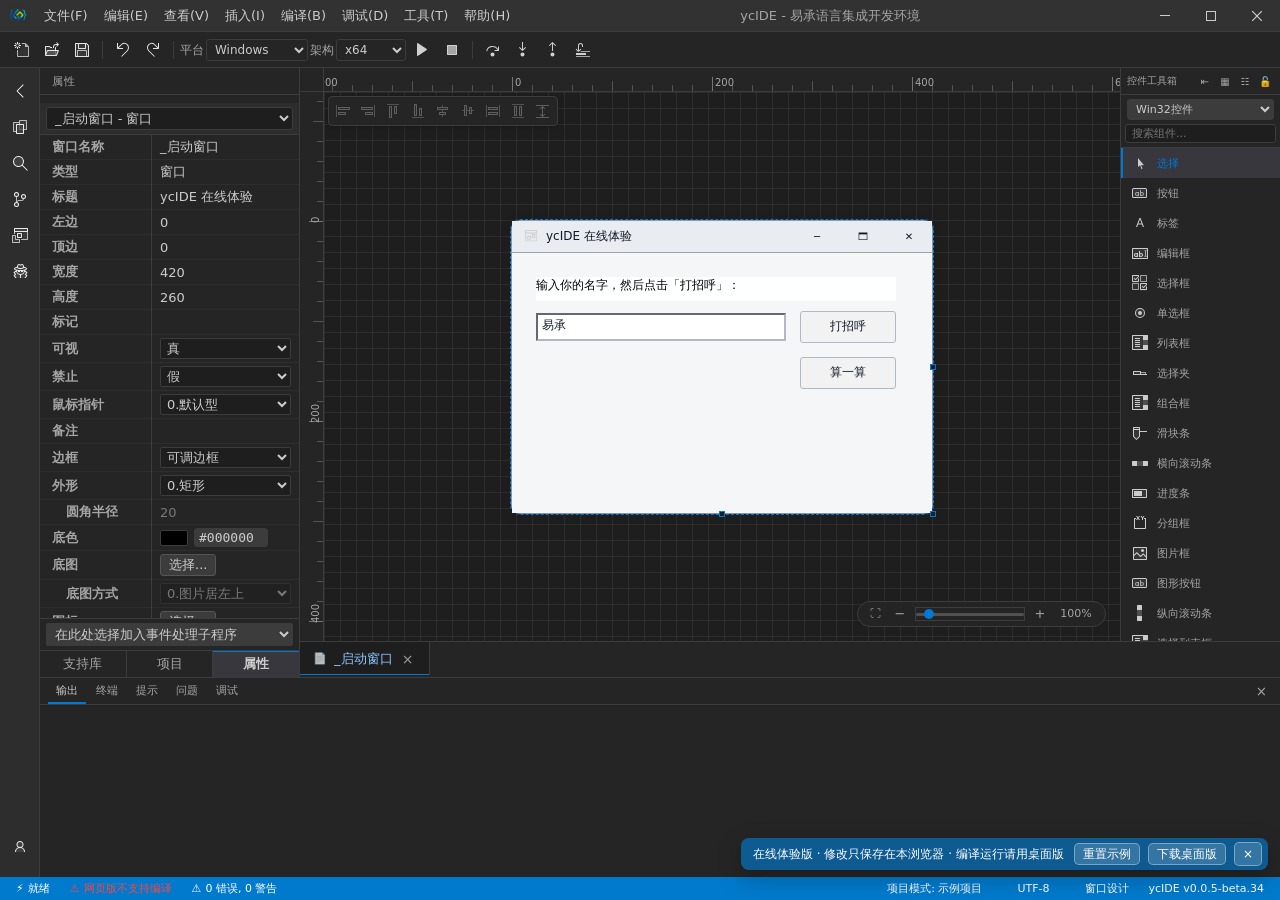
==== commit 793137e6: "chore: 同步在线体验 playground（ycIDE-electron@fca2d3a）" ====
--- a/playground/index.html
+++ b/playground/index.html
@@ -5,10 +5,10 @@
   <meta name="viewport" content="width=device-width, initial-scale=1.0" />
   <title>ycIDE 在线体验</title>
   <meta name="description" content="在浏览器里体验 ycIDE 的表格式代码编辑器与窗口设计器。" />
-  <script type="module" crossorigin src="./assets/index-DL0KDJ-I.js"></script>
+  <script type="module" crossorigin src="./assets/index-D31t3VCo.js"></script>
   <link rel="modulepreload" crossorigin href="./assets/monaco-DZcfS6mV.js">
   <link rel="stylesheet" crossorigin href="./assets/monaco-BwKcXIZw.css">
-  <link rel="stylesheet" crossorigin href="./assets/index-Jq0ir1bP.css">
+  <link rel="stylesheet" crossorigin href="./assets/index-DXD9Mui1.css">
 </head>
 <body>
   <div id="root"></div>
--- a/playground/assets/index-DXD9Mui1.css
+++ b/playground/assets/index-DXD9Mui1.css
@@ -0,0 +1,32 @@
+.titlebar{display:flex;align-items:center;justify-content:space-between;height:var(--titlebar-height);background:var(--titlebar-bg-gradient, var(--titlebar-bg));border-bottom:1px solid var(--border-color);flex-shrink:0}.titlebar-drag{display:flex;align-items:center;flex:1;height:100%}.titlebar-icon{display:flex;align-items:center;justify-content:center;width:36px;height:100%}.titlebar-icon-image{width:24px;height:24px;display:block;object-fit:contain;pointer-events:none}.titlebar-menu{display:flex;align-items:center;height:100%;font-family:var(--titlebar-menu-font-family)}.titlebar-menu-item{position:relative;height:100%}.titlebar-menu button{height:100%;padding:0 var(--spacing-md);font-family:inherit;font-size:var(--titlebar-menu-font-size);line-height:1.35;color:var(--text-primary);border-radius:0}.titlebar-menu button:hover,.titlebar-menu button.active{background:var(--bg-hover)}.titlebar-dropdown{position:absolute;top:100%;left:0;min-width:220px;background:var(--panel-bg);border:1px solid var(--border-color);box-shadow:0 4px 12px var(--menu-shadow);z-index:9999;padding:4px 0}.titlebar-dropdown-item{display:flex;align-items:center;justify-content:space-between;width:100%;padding:10px 24px 10px 12px;margin:6px 0;font-size:var(--font-size);color:var(--text-primary);border-radius:0;text-align:left;white-space:nowrap;line-height:1.9;min-height:22px}.titlebar-dropdown-item:hover:not(:disabled){background:var(--accent);color:var(--danger-contrast)}.titlebar-dropdown-item:hover:not(:disabled) .titlebar-dropdown-shortcut{color:var(--menu-text-on-accent)}.titlebar-dropdown-item.disabled{color:var(--text-secondary);cursor:default}.titlebar-dropdown-shortcut{margin-left:32px;font-size:12px;color:var(--text-secondary)}.titlebar-dropdown-divider{height:1px;margin:4px 0;background:var(--border-color)}.titlebar-dropdown-submenu-wrapper{position:relative}.titlebar-has-submenu{padding-right:24px}.titlebar-submenu-arrow{font-size:8px;margin-left:12px;color:var(--text-secondary)}.titlebar-dropdown-submenu-wrapper:hover>.titlebar-has-submenu{background:var(--accent);color:var(--danger-contrast)}.titlebar-dropdown-submenu-wrapper:hover>.titlebar-has-submenu .titlebar-submenu-arrow{color:var(--menu-text-on-accent)}.titlebar-submenu{display:none;position:absolute;top:0;left:100%;min-width:180px;background:var(--panel-bg);border:1px solid var(--border-color);box-shadow:0 4px 12px var(--menu-shadow);z-index:10000;padding:4px 0;margin:6px 0}.titlebar-dropdown-submenu-wrapper:hover>.titlebar-submenu{display:block}.titlebar-title{flex:1;text-align:center;font-size:var(--font-size);color:var(--text-secondary);overflow:hidden;text-overflow:ellipsis;white-space:nowrap}.titlebar-controls{display:flex;height:100%}.titlebar-btn{display:flex;align-items:center;justify-content:center;width:46px;height:100%;color:var(--text-primary)}.titlebar-btn:hover{background:var(--bg-hover)}.titlebar-btn-close:hover{background:var(--danger);color:var(--danger-contrast)}.titlebar-menu button:focus-visible,.titlebar-dropdown-item:focus-visible,.titlebar-btn:focus-visible{outline:1px solid var(--border-focus);outline-offset:-1px}.toolbar{display:flex;align-items:center;height:var(--toolbar-height);padding:0 var(--spacing-md);background:var(--bg-secondary);border-bottom:1px solid var(--border-color);flex-shrink:0;gap:var(--spacing-xs)}.toolbar-group{display:flex;align-items:center;gap:var(--spacing-xs)}.toolbar-select-label{font-size:12px;color:var(--text-secondary);line-height:1}.toolbar-btn{display:flex;align-items:center;justify-content:center;width:var(--toolbar-button-size, 28px);height:var(--toolbar-button-size, 28px);border-radius:4px;color:var(--text-primary)}.toolbar-btn .vs-icon{color:var(--toolbar-icon-color)!important}.toolbar-btn:hover{background:transparent;box-shadow:inset 0 0 0 1.5px color-mix(in srgb,var(--border-focus, #2f9bff) 70%,white)}.toolbar-btn:active{background:transparent;box-shadow:inset 0 0 0 2px color-mix(in srgb,var(--border-focus, #2f9bff) 70%,white)}.toolbar-btn:disabled{opacity:1;cursor:default;pointer-events:none}.toolbar-btn:disabled .vs-icon{color:var(--toolbar-icon-disabled-color)!important}.toolbar-btn-run{color:var(--success)}.toolbar-btn-stop{color:var(--error)}.toolbar-btn-run .vs-icon{color:var(--success)}.toolbar-btn-stop .vs-icon{color:var(--error)}.toolbar-btn-run:disabled,.toolbar-btn-stop:disabled{color:var(--toolbar-icon-disabled-color)}.toolbar-btn-run:disabled .vs-icon,.toolbar-btn-stop:disabled .vs-icon{color:var(--toolbar-icon-disabled-color)!important}.toolbar-separator{width:1px;height:max(18px,calc(var(--toolbar-button-size, 28px) - 10px));margin:0 var(--spacing-sm);background:var(--border-color)}.toolbar-icon-sized{width:var(--toolbar-icon-size, 16px)!important;height:var(--toolbar-icon-size, 16px)!important}.toolbar-select{height:var(--toolbar-select-height, 22px);padding:0 4px;font-size:12px;color:var(--text-primary);background:var(--bg-secondary);border:1px solid var(--border-color);border-radius:3px;outline:none;cursor:pointer}.toolbar-select option{color:var(--text-primary);background:var(--bg-secondary)}.toolbar-select:hover{border-color:var(--accent)}.toolbar-select:focus{border-color:var(--accent)}.toolbar-spacer{flex:1}.vs-icon{display:inline-flex;align-items:center;justify-content:center;vertical-align:middle;color:var(--icon-color, var(--text-primary))}.vs-icon svg{width:100%;height:100%}.menued-overlay{position:fixed;top:0;right:0;bottom:0;left:0;z-index:10003;display:flex;align-items:center;justify-content:center;background:#0006}.menued-dialog{display:flex;flex-direction:column;width:min(600px,90vw);max-height:82vh;border:1px solid var(--border-color, #3c3c3c);border-radius:6px;background:var(--bg-secondary, #252526);color:var(--text-primary, #d4d4d4);box-shadow:0 16px 40px #00000080;font-size:12px}.menued-header{display:flex;align-items:center;justify-content:space-between;padding:8px 12px;border-bottom:1px solid var(--border-color, #3c3c3c)}.menued-title{font-size:13px;font-weight:600}.menued-x{-webkit-appearance:none;-moz-appearance:none;appearance:none;border:none;background:transparent;color:var(--text-secondary, #9a9a9a);font-size:18px;line-height:1;cursor:pointer;padding:0 4px}.menued-x:hover{color:var(--text-primary, #d4d4d4)}.menued-props{display:flex;flex-direction:column;gap:6px;padding:10px 12px;border-bottom:1px solid var(--menu-divider, color-mix(in srgb, var(--border-color, #3c3c3c) 60%, transparent))}.menued-field{display:flex;align-items:center;gap:8px}.menued-field>span{flex:0 0 44px;color:var(--text-secondary, #9a9a9a)}.menued-field input[type=text]{flex:1 1 auto;min-width:0;height:24px;padding:0 6px;border:1px solid var(--border-color, #3c3c3c);border-radius:3px;background:var(--bg-primary, #1e1e1e);color:var(--text-primary, #d4d4d4);font-size:12px}.menued-field input:disabled{opacity:.5}.menued-checks{display:flex;flex-wrap:wrap;gap:12px;padding-left:52px}.menued-checks label{display:inline-flex;align-items:center;gap:4px;cursor:pointer}.menued-tools{display:flex;align-items:center;gap:4px;padding:8px 12px}.menued-tools button{-webkit-appearance:none;-moz-appearance:none;appearance:none;min-width:30px;height:24px;padding:0 8px;border:1px solid var(--border-color, #3c3c3c);border-radius:3px;background:var(--bg-primary, #1e1e1e);color:var(--text-primary, #d4d4d4);cursor:pointer;font-size:12px}.menued-tools button:hover:not(:disabled){border-color:var(--accent, #4f8cff)}.menued-tools button:disabled{opacity:.4;cursor:default}.menued-tools-gap{flex:1 1 auto}.menued-list{flex:1 1 auto;min-height:160px;overflow:auto;margin:0 12px;border:1px solid var(--border-color, #3c3c3c);border-radius:3px;background:var(--bg-primary, #1e1e1e)}.menued-row{display:flex;align-items:center;justify-content:space-between;gap:12px;padding:3px 8px;cursor:default;white-space:pre}.menued-row-sel{background:var(--menu-hover, color-mix(in srgb, var(--accent, #4f8cff) 28%, transparent))}.menued-row-disabled .menued-rowtext{opacity:.5}.menued-rowtext{font-family:var(--font-family, monospace);overflow:hidden;text-overflow:ellipsis}.menued-rowshortcut{flex:0 0 auto;color:var(--text-secondary, #9a9a9a)}.menued-empty{padding:16px;text-align:center;color:var(--text-secondary, #9a9a9a)}.menued-footer{display:flex;justify-content:flex-end;gap:8px;padding:10px 12px}.menued-footer button{-webkit-appearance:none;-moz-appearance:none;appearance:none;min-width:64px;height:26px;padding:0 12px;border:1px solid var(--border-color, #3c3c3c);border-radius:3px;background:var(--bg-primary, #1e1e1e);color:var(--text-primary, #d4d4d4);cursor:pointer;font-size:12px}.menued-footer button:hover{border-color:var(--accent, #4f8cff)}.menued-ok{background:var(--accent, #4f8cff)!important;border-color:var(--accent, #4f8cff)!important;color:#fff!important}.menued-input-error{border-color:#e11d48!important}.menued-field-err{flex:0 0 auto;color:#e11d48;font-size:11px;white-space:nowrap}.menued-saveerr{margin-right:auto;align-self:center;color:#e11d48;font-size:12px}.menued-dialog-list{width:min(540px,92vw)}.menued-main{display:flex;gap:10px;padding:10px 12px;min-height:0}.menued-main .menued-list{flex:1 1 auto;min-width:0;min-height:150px;margin:0}.menued-sidebtns{flex:0 0 148px;display:flex;flex-direction:column;gap:6px}.menued-sidebtn{-webkit-appearance:none;-moz-appearance:none;appearance:none;height:26px;padding:0 10px;border:1px solid var(--border-color, #3c3c3c);border-radius:3px;background:var(--bg-primary, #1e1e1e);color:var(--text-primary, #d4d4d4);cursor:pointer;font-size:12px;white-space:nowrap;overflow:hidden;text-overflow:ellipsis}.menued-sidebtn:hover:not(:disabled){border-color:var(--accent, #4f8cff)}.menued-sidebtn:disabled{opacity:.4;cursor:default}.menued-sidebtns-gap{height:10px}.menued-listedit{border-bottom:none}.menued-listedit .menued-field>span{flex:0 0 auto;min-width:148px}.menued-listinput{flex:1 1 auto;min-width:0;height:24px;padding:0 6px;border:1px solid var(--border-color, #3c3c3c);border-radius:3px;background:var(--bg-primary, #1e1e1e);color:var(--text-primary, #d4d4d4);font-size:12px;font-family:var(--font-family, monospace)}.menued-listinput:disabled{opacity:.5}.sidebar{--sidebar-width: 260px;--sidebar-menu-x: 0px;--sidebar-menu-y: 0px;--tree-item-padding-left: var(--tree-indent-base, 8px);display:flex;flex-direction:column;background:var(--bg-secondary);border-right:1px solid var(--border-color);position:relative;flex-shrink:0;width:var(--sidebar-width)}.sidebar-right{border-right:none;border-left:1px solid var(--border-color)}.sidebar-header{display:flex;align-items:center;height:var(--sidebar-header-height, 28px);padding:0 var(--spacing-lg);font-size:var(--font-size-small);text-transform:uppercase;color:var(--text-secondary);letter-spacing:.5px;border-bottom:1px solid var(--border-color);flex-shrink:0}.sidebar-content{flex:1;overflow:auto;padding:var(--spacing-sm) 0}.sidebar-resizer{position:absolute;top:0;right:-2px;width:4px;height:100%;cursor:col-resize;z-index:10}.sidebar-right .sidebar-resizer{right:auto;left:-2px}.sidebar-resizer:hover{background:var(--accent)}.sidebar-tree-search{position:sticky;top:calc(-1 * var(--spacing-sm));z-index:1;display:flex;align-items:center;gap:6px;margin-top:calc(-1 * var(--spacing-sm));padding:var(--spacing-sm) var(--spacing-md) 4px;background:var(--bg-secondary)}.sidebar-tree-search-input{flex:1;min-width:0;height:24px;padding:0 8px;font-size:12px;font-family:inherit;color:var(--text-primary);background:var(--bg-primary);border:1px solid var(--border-color);border-radius:3px;outline:none}.sidebar-tree-search-input:focus{border-color:var(--accent)}.sidebar-tree-search-count{flex:none;font-size:11px;color:var(--text-secondary)}.tree-label-match{color:inherit;background:#eab30859;border-radius:2px}.tree,.tree ul{list-style:none}.tree-item{display:flex;align-items:center;min-height:var(--tree-row-height, 24px);padding-left:var(--tree-item-padding-left);padding-right:var(--spacing-md);cursor:pointer;white-space:nowrap;gap:var(--spacing-xs)}.tree-item:hover{background:var(--bg-hover)}.tree-item-active{background:var(--bg-active)}.tree-item:focus-visible{background:var(--bg-active)}.tree-arrow{display:inline-flex;align-items:center;justify-content:center;width:var(--panel-control-height, 22px);height:var(--panel-control-height, 22px);font-size:var(--font-size-small);color:var(--text-secondary);transition:transform .12s ease;flex-shrink:0}.tree-arrow.expanded{transform:rotate(90deg)}.tree-arrow-placeholder{display:inline-block;width:var(--panel-control-height, 22px);flex-shrink:0}.tree-icon{display:inline-block;width:calc(var(--panel-control-height, 22px) - 6px);height:calc(var(--panel-control-height, 22px) - 6px);flex-shrink:0;border-radius:2px}.tree-icon-folder{background:var(--tree-folder-bg);border:1px solid var(--tree-folder-border)}.tree-icon-module{background:var(--tree-module-bg);border:1px solid var(--tree-module-border)}.tree-icon-class{background:var(--tree-class-bg);border:1px solid var(--tree-class-border)}.tree-icon-sub{background:var(--tree-sub-bg);border:1px solid var(--tree-sub-border)}.tree-icon-func{background:var(--tree-func-bg);border:1px solid var(--tree-func-border)}.tree-icon-window{background:var(--tree-window-bg);border:1px solid var(--tree-window-border)}.tree-icon-resource{background:var(--tree-resource-bg);border:1px solid var(--tree-resource-border)}.tree-label{overflow:hidden;text-overflow:ellipsis}.tree-item-modified-dot{margin-left:auto;margin-right:2px;color:var(--warning, #f39c12);font-size:12px;line-height:1;flex-shrink:0}.sidebar-event-bar{padding:4px 6px;border-top:1px solid var(--border-color);flex-shrink:0}.sidebar-event-selector{width:100%;height:var(--panel-control-height, 22px);padding:0 var(--spacing-sm);font-size:var(--font-size);color:var(--text-primary);background:var(--bg-input);border:1px solid var(--border-color);border-radius:2px;outline:none;cursor:pointer}.sidebar-event-selector:focus{border-color:var(--accent)}.sidebar-event-selector:disabled{opacity:.5;cursor:default}.sidebar-tabs{display:flex;flex-shrink:0}.sidebar-tabs-bottom{border-top:1px solid var(--border-color)}.sidebar-tabs-top{border-bottom:1px solid var(--border-color)}.sidebar-tab{flex:1;padding:var(--spacing-sm) 0;font-size:var(--sidebar-tab-font-size, var(--font-size));color:var(--text-secondary);background:var(--bg-secondary);border:none;border-right:1px solid var(--border-color);cursor:pointer;transition:background .1s,color .1s}.sidebar-tab:last-child{border-right:none}.sidebar-tab:hover{background:var(--bg-hover);color:var(--text-primary)}.sidebar-tab.active{background:var(--bg-active);color:var(--text-primary);font-weight:600;box-shadow:inset 0 -1px 0 var(--accent)}.sidebar-tabs-top .sidebar-tab.active,.sidebar-tabs-bottom .sidebar-tab.active{box-shadow:inset 0 1px 0 var(--accent)}.sidebar-tabs-context-menu{position:fixed;left:var(--sidebar-menu-x);top:var(--sidebar-menu-y);z-index:2200;min-width:220px;background:var(--bg-secondary, #252526);border:1px solid var(--border-color, #3c3c3c);border-radius:4px;box-shadow:0 6px 18px var(--menu-shadow, rgba(0, 0, 0, .4));padding:4px}.sidebar-tabs-context-menu-item{width:100%;border:none;background:transparent;color:var(--text-primary, #d4d4d4);text-align:left;padding:7px 10px;border-radius:3px;cursor:pointer;font:inherit}.sidebar-tabs-context-menu-item:hover{background:var(--bg-hover, rgba(255, 255, 255, .08))}.sidebar-tabs-context-menu-item:disabled{opacity:.45;cursor:default;background:transparent}.tree-icon-lib{background:var(--tree-lib-bg);border:1px solid var(--tree-lib-border)}.tree-badge{margin-left:auto;padding:0 6px;font-size:var(--font-size-small);color:var(--text-secondary);background:var(--badge-bg);border-radius:8px}.sidebar-panel{height:100%;display:flex;flex-direction:column;padding:var(--spacing-sm) 0}.library-tree-wrap{flex:1;min-height:120px;overflow:auto}.sidebar-empty{padding:16px;text-align:center;color:var(--text-secondary);font-size:var(--font-size)}.prop-header{padding:4px 6px;background:var(--bg-tertiary);border-bottom:1px solid var(--border-color)}.prop-selector{width:100%;height:var(--panel-control-height, 22px);padding:0 var(--spacing-sm);font-size:var(--font-size);font-family:inherit;color:var(--text-primary);background:var(--bg-primary);border:1px solid var(--border-color);border-radius:3px;outline:none;cursor:pointer}.prop-selector:focus{border-color:var(--accent)}.prop-selector:disabled{opacity:.5;cursor:default}.prop-table{width:100%;border-collapse:collapse;font-size:var(--font-size)}.prop-row:hover{background:var(--bg-hover)}.prop-name{padding:3px 8px 3px 12px;color:var(--text-secondary);white-space:nowrap;width:80px;text-align:left;border-bottom:1px solid var(--table-divider);border-right:1px solid var(--border-color)}.prop-name-sub{padding-left:26px}.prop-value{padding:3px 8px;color:var(--text-primary);border-bottom:1px solid var(--table-divider);word-break:break-all}.prop-value-text{display:block;width:100%;height:100%;cursor:text}.prop-edit-input{width:100%;box-sizing:border-box;padding:1px 4px;font-size:var(--font-size);font-family:inherit;color:var(--text-primary);background:var(--bg-primary);border:1px solid var(--accent);border-radius:2px;outline:none}.prop-edit-input-error{border-color:var(--error)}.prop-edit-error{font-size:var(--font-size-small);color:var(--error);margin-top:1px;line-height:1.2}.prop-color-cell{display:flex;align-items:center;gap:6px;width:100%;height:100%;cursor:pointer}.prop-color-cell-disabled{opacity:.45;cursor:not-allowed}.prop-color-cell-disabled .prop-color-input,.prop-color-cell-disabled .prop-color-hex{cursor:not-allowed}.prop-color-input{width:28px;height:16px;padding:0;border:1px solid var(--border-color);border-radius:2px;background:transparent;cursor:pointer;flex-shrink:0}.prop-color-input::-webkit-color-swatch-wrapper{padding:0}.prop-color-input::-webkit-color-swatch{border:none;border-radius:1px}.prop-color-name{color:var(--text-primary);font-size:var(--font-size);white-space:nowrap;overflow:hidden;text-overflow:ellipsis}.prop-color-hex,.prop-font-color-hex{width:74px;min-width:0;padding:1px 4px;font-family:var(--font-family-mono, Consolas, monospace);font-size:var(--font-size);color:var(--text-primary);background:var(--bg-input, var(--bg-primary));border:1px solid var(--border-color);border-radius:3px}.prop-color-hex:focus,.prop-font-color-hex:focus{border-color:var(--accent);outline:none}.prop-image-cell{display:flex;align-items:center;gap:6px;width:100%;height:100%}.prop-image-input{display:none}.prop-image-thumb{width:24px;height:18px;object-fit:cover;border:1px solid var(--border-color);border-radius:2px;flex-shrink:0;background-image:linear-gradient(45deg,var(--bg-tertiary) 25%,transparent 25%),linear-gradient(-45deg,var(--bg-tertiary) 25%,transparent 25%),linear-gradient(45deg,transparent 75%,var(--bg-tertiary) 75%),linear-gradient(-45deg,transparent 75%,var(--bg-tertiary) 75%);background-size:8px 8px;background-position:0 0,0 4px,4px -4px,-4px 0}.prop-image-btn{padding:1px 8px;font-size:var(--font-size);color:var(--text-primary);background:var(--button-secondary-bg, var(--bg-tertiary));border:1px solid var(--button-secondary-border, var(--border-color));border-radius:3px;cursor:pointer;white-space:nowrap}.prop-image-btn:hover{background:var(--button-secondary-hover, var(--bg-hover))}.prop-image-clear{color:var(--text-secondary)}.prop-font-cell{position:relative;width:100%}.prop-font-btn{width:100%;text-align:left;padding:1px 6px;font-size:var(--font-size);color:var(--text-primary);background:var(--bg-input, var(--bg-secondary));border:1px solid var(--border-color);border-radius:3px;cursor:pointer;white-space:nowrap;overflow:hidden;text-overflow:ellipsis}.prop-font-btn:hover{border-color:var(--accent)}.prop-font-dialog{position:fixed;z-index:3000;width:280px;display:flex;flex-direction:column;background:var(--dialog-bg, var(--bg-secondary));border:1px solid var(--dialog-border, var(--border-color));border-radius:6px;box-shadow:0 8px 32px var(--dialog-shadow, rgba(0, 0, 0, .4));overflow:hidden}.prop-font-dialog-title{display:flex;align-items:center;justify-content:space-between;padding:6px 8px 6px 12px;font-size:calc(var(--font-size) + 1px);font-weight:600;color:var(--titlebar-text, var(--text-primary));background:var(--titlebar-bg, var(--bg-tertiary));cursor:move;-webkit-user-select:none;user-select:none}.prop-font-close{width:20px;height:20px;display:flex;align-items:center;justify-content:center;font-size:11px;color:inherit;background:transparent;border:none;border-radius:3px;cursor:pointer}.prop-font-close:hover{background:var(--danger, #e81123);color:#fff}.prop-font-body{display:flex;flex-direction:column;gap:8px;padding:12px 14px 14px}.prop-font-color{display:flex;align-items:center;gap:6px}.prop-font-color input[type=color]{width:32px;height:20px;padding:0;border:1px solid var(--border-color);border-radius:3px;background:transparent;cursor:pointer}.prop-font-color-reset{padding:1px 8px;font-size:var(--font-size);color:var(--text-secondary);background:var(--button-secondary-bg, var(--bg-tertiary));border:1px solid var(--button-secondary-border, var(--border-color));border-radius:3px;cursor:pointer}.prop-font-preview{margin-top:4px;padding:10px 8px;min-height:44px;display:flex;align-items:center;color:var(--text-primary);background:var(--bg-input, var(--bg-primary));border:1px solid var(--border-color);border-radius:4px;overflow:hidden;white-space:nowrap}.prop-font-actions{display:flex;justify-content:flex-end;gap:8px;margin-top:6px}.prop-font-ok{padding:3px 14px;font-size:var(--font-size);color:var(--menu-text-on-accent, #fff);background:var(--accent);border:1px solid var(--accent);border-radius:3px;cursor:pointer}.prop-font-ok:hover{background:var(--accent-hover, var(--accent))}.prop-font-row{display:flex;align-items:center;justify-content:space-between;gap:8px;font-size:var(--font-size);color:var(--text-primary)}.prop-font-row select,.prop-font-row input{flex:1;min-width:0;padding:1px 4px;background:var(--bg-input, var(--bg-primary));color:var(--text-primary);border:1px solid var(--border-color);border-radius:3px}.prop-font-styles{display:grid;grid-template-columns:1fr 1fr;gap:2px 8px}.prop-font-styles label{display:flex;align-items:center;gap:4px;font-size:var(--font-size);color:var(--text-primary);cursor:pointer}.prop-font-reset{padding:3px 10px;font-size:var(--font-size);color:var(--text-secondary);background:var(--button-secondary-bg, var(--bg-tertiary));border:1px solid var(--button-secondary-border, var(--border-color));border-radius:3px;cursor:pointer}.prop-font-reset:hover{background:var(--button-secondary-hover, var(--bg-hover))}.prop-edit-select{width:100%;box-sizing:border-box;padding:1px 2px;font-size:var(--font-size);font-family:inherit;color:var(--text-primary);background:var(--bg-primary);border:1px solid var(--border-color);border-radius:2px;outline:none;cursor:pointer}.prop-edit-select:focus{border-color:var(--accent)}.prop-edit-select:disabled{opacity:.5;cursor:not-allowed}.prop-value-disabled{opacity:.5;cursor:not-allowed;pointer-events:none}.prop-value-bool{cursor:pointer;-webkit-user-select:none;user-select:none}.tree-label-unused{opacity:.62}.tree-item-modified-dot-ai{display:inline-flex;align-items:center;justify-content:center;padding:0 3px;border:1px solid var(--warning, #f39c12);border-radius:4px;line-height:1.2}.eyc-table-editor{flex:1;overflow:hidden;display:flex;flex-direction:column;font-family:var(--editor-font-family, "Microsoft YaHei", "SimSun", sans-serif);font-size:var(--editor-font-size, 13px);line-height:var(--editor-line-height, 20px);height:100%;min-height:0;background:var(--table-bg, var(--bg-primary, #1e1e1e));color:var(--table-text, var(--text-primary, #d4d4d4));--flow-main-color: var(--flow-line-main, var(--syntax-keyword, #4fc1ff));--flow-branch-color: var(--flow-line-branch, var(--flow-main-color));--flow-loop-color: var(--flow-line-loop, var(--flow-main-color));--flow-arrow-color: var(--flow-line-arrow, var(--flow-main-color));--flow-inner-link-color: var(--flow-line-inner-link, var(--flow-main-color));--eyc-diff-row-bg: color-mix(in srgb, var(--scrollbar-diff-added, var(--success, #28a745)) 26%, transparent);--eyc-diff-row-border: color-mix(in srgb, var(--scrollbar-diff-added, var(--success, #28a745)) 70%, transparent);--eyc-diff-edited-bg: color-mix(in srgb, var(--scrollbar-diff-edited, #0c548b) 30%, transparent);--eyc-diff-edited-border: color-mix(in srgb, var(--scrollbar-diff-edited, #0c548b) 75%, transparent);--eyc-diff-deleted-bar: var(--scrollbar-diff-deleted, color-mix(in srgb, var(--error, #d9534f) 90%, black 10%));--eyc-diff-deleted-placeholder-bg: color-mix(in srgb, var(--eyc-diff-deleted-bar) 20%, transparent);--eyc-diff-deleted-placeholder-border: color-mix(in srgb, var(--eyc-diff-deleted-bar) 78%, transparent);--eyc-minimap-width: 75px;--eyc-gutter-width: 80px;--eyc-current-line-bg: color-mix(in srgb, var(--table-text, var(--text-primary, #d4d4d4)) 9%, transparent)}.eyc-editor-main{flex:1;min-height:0;display:flex;align-items:stretch}.eyc-table-shell{position:relative;flex:1;min-width:0;min-height:0}.eyc-scrollbar-mask{position:absolute;bottom:0;height:var(--eyc-scrollbar-height, 0px);background:var(--table-bg, var(--bg-primary, #1e1e1e));z-index:5;pointer-events:auto}.eyc-scrollbar-mask-left{left:0;width:var(--eyc-gutter-width)}.eyc-scrollbar-mask-right{right:0;width:calc(var(--eyc-minimap-width) + var(--eyc-scrollbar-width, 0px) + 2px)}.eyc-scrollbar-status-lane{position:absolute;pointer-events:none;z-index:4}.eyc-scrollbar-status-lane-vertical{top:0;right:0;bottom:var(--eyc-scrollbar-height, 0px);width:var(--eyc-scrollbar-width, 0px)}.eyc-scrollbar-status-marker{position:absolute;pointer-events:none;top:var(--eyc-scrollbar-marker-top, 0px);height:var(--eyc-scrollbar-marker-height, 0px)}.eyc-scrollbar-status-lane-vertical .eyc-scrollbar-status-marker{left:0;right:0}.eyc-scrollbar-status-lane-vertical .eyc-scrollbar-status-marker-difflane{left:0;right:50%;margin-right:1px;min-height:6px}.eyc-scrollbar-status-lane-vertical .eyc-scrollbar-status-marker-errorlane{left:50%;right:0;margin-left:1px}.eyc-scrollbar-status-marker-error{background:var(--error, #d9534f)}.eyc-scrollbar-status-marker-added{background:var(--scrollbar-diff-added, var(--success, #28a745))}.eyc-scrollbar-status-marker-edited{background:var(--scrollbar-diff-edited, rgb(12, 84, 139))}.eyc-scrollbar-status-marker-deleted{background:var(--scrollbar-diff-deleted, color-mix(in srgb, var(--error, #d9534f) 90%, black 10%))}.eyc-table-wrapper{flex:1;height:100%;min-width:0;overflow:auto;padding:8px calc(var(--eyc-minimap-width) + var(--eyc-scrollbar-width, 0px)) 8px 0;position:relative;outline:none;-webkit-user-select:none;user-select:none}.eyc-table-editor :focus-visible{outline:none}.eyc-virtual-spacer{height:var(--eyc-virtual-spacer-height, 0px)}.eyc-virtual-gutter-spacer{flex:0 0 var(--eyc-virtual-table-spacer-height, 0px);min-height:var(--eyc-virtual-table-spacer-height, 0px)}.eyc-virtual-table-spacer-cell{height:var(--eyc-virtual-table-spacer-height, 0px);min-height:var(--eyc-virtual-table-spacer-height, 0px);border:none;padding:0;background:transparent}.eyc-sticky-scope{position:sticky;top:-8px;z-index:6;margin-right:calc(var(--eyc-scrollbar-width, 0px) * -1);pointer-events:none}.eyc-sticky-scope-row{display:flex;align-items:stretch;width:100%;min-width:max-content;pointer-events:auto;background:color-mix(in srgb,var(--table-bg, var(--bg-primary, #1e1e1e)) 90%,var(--bg-secondary, #252526));border-bottom:1px solid var(--table-border, var(--border-color, #3c3c3c));box-shadow:0 1px color-mix(in srgb,var(--menu-shadow, rgba(0, 0, 0, .35)) 35%,transparent);transform:translateY(var(--eyc-sticky-translate-y, 0px));will-change:transform}.eyc-sticky-scope-gutter{pointer-events:none;background:color-mix(in srgb,var(--table-bg, var(--bg-primary, #1e1e1e)) 92%,var(--bg-secondary, #252526))}.eyc-sticky-scope-table-wrap{min-width:max-content}.eyc-sticky-scope-table{margin:0}.eyc-sticky-scope-table .Rowheight{border-top:none}.eyc-sticky-scope-table .eyc-data-row{cursor:default}.eyc-table-wrapper::-webkit-scrollbar{width:12px;height:12px}.eyc-table-wrapper::-webkit-scrollbar-track{background:transparent;border-radius:0}.eyc-table-wrapper::-webkit-scrollbar-thumb{background:color-mix(in srgb,var(--text-primary, var(--text-secondary)) 26%,transparent);border:none;border-radius:0}.eyc-table-wrapper::-webkit-scrollbar-thumb:hover{background:color-mix(in srgb,var(--text-primary, var(--text-secondary)) 42%,transparent)}.eyc-table-wrapper::-webkit-scrollbar-thumb:active{background:color-mix(in srgb,var(--text-primary, var(--text-secondary)) 58%,transparent)}.eyc-table-wrapper::-webkit-scrollbar-corner{background:transparent}.eyc-minimap{position:absolute;top:0;bottom:var(--eyc-scrollbar-height, 0px);right:var(--eyc-scrollbar-width, 0px);width:var(--eyc-minimap-width);min-width:var(--eyc-minimap-width);background:color-mix(in srgb,var(--table-bg, var(--bg-primary)) 86%,var(--bg-secondary));padding:4px;box-sizing:border-box;outline:none;z-index:3;box-shadow:-8px 0 10px -10px var(--menu-shadow, rgba(0, 0, 0, .45))}.eyc-minimap:focus-visible{box-shadow:-8px 0 10px -10px var(--menu-shadow, rgba(0, 0, 0, .45))}.eyc-minimap-track{position:relative;height:100%;cursor:pointer;border-radius:0;overflow:hidden;background:color-mix(in srgb,var(--bg-secondary) 45%,transparent)}.eyc-minimap-content{position:absolute;top:0;right:0;bottom:0;left:0;margin:0;padding:2px 3px;pointer-events:none;-webkit-user-select:none;user-select:none;white-space:nowrap;color:var(--text-secondary, #858585);font-family:var(--editor-font-family, "Consolas", monospace);font-size:11px;line-height:1.1;transform:scale(.24);transform-origin:top left;width:calc(100% / .24);display:flex;flex-direction:column;gap:1px}.eyc-minimap-row{display:flex;align-items:stretch;min-height:1.1em;overflow:hidden;text-overflow:clip}.eyc-minimap-row-table{background:color-mix(in srgb,var(--table-header-bg, var(--bg-secondary)) 30%,transparent);border-bottom:1px solid var(--table-border, var(--border-color, #3c3c3c))}.eyc-minimap-row-code{background:color-mix(in srgb,var(--table-bg, var(--bg-primary)) 88%,transparent)}.eyc-minimap-row-deleted{background:color-mix(in srgb,var(--error, #d9534f) 14%,transparent)}.eyc-minimap-row-error{background:color-mix(in srgb,var(--error, #d9534f) 22%,transparent)!important;box-shadow:inset 0 0 0 1px color-mix(in srgb,var(--error, #d9534f) 55%,transparent)}.eyc-minimap-row-selected{background:color-mix(in srgb,var(--table-selection-bg, var(--bg-selection, rgba(51, 153, 255, .2))) 90%,transparent)!important;box-shadow:inset 0 0 0 1px color-mix(in srgb,var(--border-focus, var(--accent)) 55%,transparent)}.eyc-minimap-marker{width:3px;min-width:3px;flex-shrink:0;background:transparent}.eyc-minimap-marker-error{background:var(--error, #d9534f)}.eyc-minimap-marker-added{background:var(--success, #28a745)}.eyc-minimap-marker-edited{background:color-mix(in srgb,var(--warning, #f0ad4e) 78%,white 10%)}.eyc-minimap-marker-deleted{background:color-mix(in srgb,var(--error, #d9534f) 88%,black 8%)}.eyc-minimap-marker-none{background:transparent}.eyc-minimap-deleted-line{flex:1;min-width:0;border-top:1px solid var(--error, #d9534f);border-bottom:1px solid var(--error, #d9534f)}.eyc-minimap-cell{flex:1;min-width:0;padding:0 1px;overflow:hidden;text-overflow:clip;border-right:1px solid var(--table-border, var(--border-color, #3c3c3c))}.eyc-minimap-cell:last-child{border-right:none}.eyc-minimap-viewport{position:absolute;top:var(--eyc-minimap-viewport-top, 0%);height:var(--eyc-minimap-viewport-height, 8%);left:0;right:0;min-height:14px;border:none;background:color-mix(in srgb,var(--text-secondary, var(--text-muted)) 24%,transparent);border-radius:0;pointer-events:none;box-sizing:border-box;opacity:0;transition:opacity .12s ease}.eyc-minimap:hover .eyc-minimap-viewport,.eyc-minimap:focus-within .eyc-minimap-viewport,.eyc-minimap:focus-visible .eyc-minimap-viewport{opacity:1}.eyc-block-row{display:flex;align-items:stretch}.eyc-table-wrapper>.eyc-block-row{content-visibility:auto;contain-intrinsic-size:24px}.eyc-block-row{min-width:max-content}.eyc-insertvar-overlay{position:fixed;top:0;right:0;bottom:0;left:0;z-index:10004;display:flex;align-items:center;justify-content:center;background:#00000040}.eyc-insertvar-dialog{min-width:320px;max-width:480px;padding:14px 16px;border:1px solid var(--border-color, #3c3c3c);border-radius:6px;background:var(--bg-secondary, #252526);color:var(--text-primary, #d4d4d4);box-shadow:0 12px 32px #00000080;font-size:13px}.eyc-insertvar-text{margin-bottom:12px;line-height:1.5}.eyc-insertvar-btns{display:flex;gap:8px;justify-content:flex-end}.eyc-insertvar-btns button{-webkit-appearance:none;-moz-appearance:none;appearance:none;height:26px;padding:0 12px;border:1px solid var(--border-color, #3c3c3c);border-radius:3px;background:var(--bg-primary, #1e1e1e);color:var(--text-primary, #d4d4d4);cursor:pointer;font-size:12px}.eyc-insertvar-btns button:hover{border-color:var(--accent, #4f8cff)}.eyc-insertvar-btns button:first-child{background:var(--accent, #4f8cff);border-color:var(--accent, #4f8cff);color:#fff}td.eyc-cell-bool-focus{outline:1px solid var(--border-focus, #2f9bff);outline-offset:-2px}.eyc-line-selected{background:var(--table-selection-bg-gradient, var(--table-selection-bg, var(--bg-selection, rgba(51, 153, 255, .2))))}.eyc-line-selected .eyc-gutter-linenum{color:var(--table-header-text, var(--text-primary, #e0e0e0))}.eyc-gutter-cell.eyc-line-selected{background:var(--table-selection-bg-gradient, var(--table-selection-bg, var(--bg-selection, rgba(51, 153, 255, .2))))}.eyc-block-row.eyc-line-selected>.eyc-line-gutter{background:var(--table-selection-bg-gradient, var(--table-selection-bg, var(--bg-selection, rgba(51, 153, 255, .2))))}.eyc-line-editing,.eyc-gutter-cell.eyc-line-editing{background:var(--eyc-current-line-bg)}.eyc-block-row.eyc-line-editing>.eyc-line-gutter{background:var(--eyc-current-line-bg)}.eyc-debug-line>.eyc-line-gutter{background:var(--table-row-hover-bg-gradient, var(--table-row-hover-bg, var(--bg-hover, rgba(78, 201, 176, .12))))}.eyc-block-row-wrap.eyc-diff-highlight>.eyc-line-gutter{background-color:transparent!important}.eyc-block-row-wrap.eyc-diff-highlight>.eyc-line-gutter .eyc-gutter-cell{background-color:transparent!important}.eyc-line-gutter{width:var(--eyc-gutter-width);min-width:var(--eyc-gutter-width);flex-shrink:0;display:flex;flex-direction:column;position:sticky;left:0;z-index:2;background:var(--table-bg, var(--bg-primary, #1e1e1e))}.eyc-gutter-cell{flex:1;display:flex;align-items:center;min-height:22px;-webkit-user-select:none;user-select:none}.eyc-gutter-linenum{flex:1;text-align:right;color:var(--text-secondary, #858585);font-family:Consolas,Microsoft YaHei,monospace;font-size:14px;padding-right:4px}.eyc-breakpoint-dot{width:12px;min-width:12px;color:transparent;font-size:11px;line-height:1;margin-right:4px;text-align:center;-webkit-user-select:none;user-select:none}.eyc-breakpoint-dot.active{color:var(--error, #e24d4d)}.eyc-debug-hoverable{cursor:help;text-decoration:underline dotted var(--flow-inner-link-color, var(--flow-line-inner-link, rgba(78, 201, 176, .6)));text-underline-offset:2px}.eyc-debug-hover-tooltip{position:fixed;left:var(--eyc-debug-tooltip-left, 0px);top:var(--eyc-debug-tooltip-top, 0px);z-index:3000;min-width:180px;max-width:420px;pointer-events:none;background:color-mix(in srgb,var(--bg-secondary, #252526) 96%,transparent);border:1px solid color-mix(in srgb,var(--table-border, var(--border-color, #3c3c3c)) 70%,var(--flow-inner-link-color, var(--flow-line-inner-link, #4fc1ff)));border-radius:6px;box-shadow:0 10px 28px var(--menu-shadow, rgba(0, 0, 0, .35));padding:8px 10px;color:var(--table-text, var(--text-primary, #d6f7f1))}.eyc-debug-hover-name{font-weight:700;color:var(--flow-inner-link-color, var(--flow-line-inner-link, #8fe3d1));margin-bottom:2px}.eyc-debug-hover-type{font-size:12px;color:var(--text-secondary, #8ca8a2);margin-bottom:6px}.eyc-debug-hover-value{white-space:pre-wrap;word-break:break-word;color:var(--table-text, var(--text-primary, #f5f7f7))}.eyc-debug-line .eyc-code-line{background:var(--table-row-hover-bg-gradient, var(--table-row-hover-bg, var(--bg-hover, rgba(78, 201, 176, .12))))}.eyc-debug-line .eyc-gutter-linenum{color:var(--table-header-text, var(--text-primary, #d7fff8))}.eyc-block-row-wrap.eyc-diff-highlight{background-color:var(--eyc-diff-row-bg)!important}.eyc-block-row-wrap.eyc-diff-highlight .eyc-code-line{background-color:transparent!important}.eyc-block-row-wrap.eyc-diff-highlight .eyc-line-gutter{border-left:3px solid var(--eyc-diff-row-border)}tr.eyc-data-row.eyc-diff-highlight>td{background-color:var(--eyc-diff-row-bg)!important}.eyc-gutter-cell.eyc-diff-highlight{background-color:var(--eyc-diff-row-bg);border-left:3px solid var(--eyc-diff-row-border)}tr.eyc-data-row.eyc-diff-highlight>td:last-child{box-shadow:1200px 0 0 0 var(--eyc-diff-row-bg)}.eyc-block-row-wrap.eyc-diff-highlight.eyc-diff-edited{background-color:var(--eyc-diff-edited-bg)!important}.eyc-block-row-wrap.eyc-diff-highlight.eyc-diff-edited .eyc-line-gutter{border-left-color:var(--eyc-diff-edited-border)}tr.eyc-data-row.eyc-diff-highlight.eyc-diff-edited>td{background-color:var(--eyc-diff-edited-bg)!important}.eyc-gutter-cell.eyc-diff-highlight.eyc-diff-edited{background-color:var(--eyc-diff-edited-bg);border-left-color:var(--eyc-diff-edited-border)}tr.eyc-data-row.eyc-diff-highlight.eyc-diff-edited>td:last-child{box-shadow:1200px 0 0 0 var(--eyc-diff-edited-bg)}.eyc-block-row-wrap.eyc-diff-deleted-anchor{box-shadow:inset 0 -2px 0 0 var(--eyc-diff-deleted-bar)}tr.eyc-data-row.eyc-diff-deleted-anchor>td{box-shadow:inset 0 -2px 0 0 var(--eyc-diff-deleted-bar)}.eyc-gutter-cell.eyc-diff-deleted-anchor{box-shadow:inset 0 -2px 0 0 var(--eyc-diff-deleted-bar)}tr.eyc-data-row.eyc-diff-highlight.eyc-diff-deleted-anchor>td:last-child{box-shadow:1200px 0 0 0 var(--eyc-diff-row-bg),inset 0 -2px 0 0 var(--eyc-diff-deleted-bar)}tr.eyc-data-row.eyc-diff-highlight.eyc-diff-edited.eyc-diff-deleted-anchor>td:last-child{box-shadow:1200px 0 0 0 var(--eyc-diff-edited-bg),inset 0 -2px 0 0 var(--eyc-diff-deleted-bar)}.eyc-diff-deleted-placeholder{background:transparent}.eyc-diff-deleted-placeholder>.eyc-line-gutter,.eyc-diff-deleted-placeholder>.eyc-code-line{background:var(--eyc-diff-deleted-placeholder-bg)}.eyc-diff-deleted-placeholder-gutter{background:var(--eyc-diff-deleted-placeholder-bg);border-left:3px solid var(--eyc-diff-deleted-placeholder-border)}.eyc-diff-deleted-placeholder .eyc-diff-deleted-placeholder-gutter{background:transparent}.eyc-diff-deleted-placeholder-gutter .eyc-breakpoint-dot{visibility:hidden}.eyc-diff-deleted-placeholder-line{min-height:var(--editor-line-height, 22px);background:var(--eyc-diff-deleted-placeholder-bg)}tr.eyc-diff-deleted-placeholder-row>td.eyc-diff-deleted-placeholder-cell{height:var(--editor-line-height, 22px);background:var(--eyc-diff-deleted-placeholder-bg);border-top:1px solid color-mix(in srgb,var(--eyc-diff-deleted-bar) 62%,transparent);border-bottom:1px solid color-mix(in srgb,var(--eyc-diff-deleted-bar) 48%,transparent);box-shadow:1200px 0 0 0 var(--eyc-diff-deleted-placeholder-bg)}.eyc-gutter-fold-area{width:20px;flex-shrink:0;display:flex;align-items:center;justify-content:center;margin-right:6px}.eyc-line-gutter:not(.eyc-sticky-scope-gutter) .eyc-gutter-cell:not(.eyc-diff-deleted-placeholder-gutter):not(.eyc-virtual-gutter-spacer){cursor:url("data:image/svg+xml;utf8,<svg xmlns='http://www.w3.org/2000/svg' width='14' height='21'><path d='M 12.66,1.5 L 12.66,18.37 L 8.68,14.71 L 6.01,20.53 L 3.25,19.27 L 5.92,13.45 L 0.5,13.45 Z' fill='white' stroke='black' stroke-width='1' stroke-linejoin='miter'/></svg>") 13 2,default}.eyc-gutter-fold{width:16px;height:16px;display:flex;align-items:center;justify-content:center;font-size:12px;font-weight:400;color:var(--text-secondary, #858585);cursor:pointer;border:none;border-radius:0;background:transparent;line-height:1;-webkit-user-select:none;user-select:none;flex-shrink:0}.eyc-gutter-fold:hover{color:var(--table-header-text, var(--table-text, #d4d4d4));border-color:transparent;background:transparent}.eyc-flow-seg{display:inline-block;width:4ch;height:22px;position:relative;vertical-align:top;pointer-events:none;--flow-join-gap: 1.5px}.eyc-flow-seg.eyc-flow-image{background-repeat:no-repeat;background-position:0 0}.eyc-flow-overlap-slot{position:relative;display:inline-block;width:4ch;height:22px;vertical-align:top;pointer-events:none}.eyc-flow-overlap-slot>.eyc-flow-seg{position:absolute;left:0;top:0}.eyc-flow-through:before,.eyc-flow-start:before,.eyc-flow-end:before,.eyc-flow-branch:before,.eyc-flow-inner-vert,.eyc-flow-outer-resume,.eyc-flow-link-vert,.eyc-param-expand-row:after{background-size:1px 7px;background-repeat:repeat-y}.eyc-flow-through:before{content:"";position:absolute;left:4px;top:var(--flow-join-gap);bottom:var(--flow-join-gap);width:1px;background-image:repeating-linear-gradient(to bottom,var(--flow-main-color, var(--flow-line-main, #4fc1ff)) 0 3px,transparent 3px 8px)}.eyc-flow-start:before{content:"";position:absolute;left:4px;top:50%;bottom:var(--flow-join-gap);width:1px;background-image:repeating-linear-gradient(to bottom,var(--flow-main-color, var(--flow-line-main, #4fc1ff)) 0 3px,transparent 3px 8px)}.eyc-flow-start:after{content:"";position:absolute;left:4px;right:1ch;top:50%;height:1px;background-image:repeating-linear-gradient(to right,var(--flow-main-color, var(--flow-line-main, #4fc1ff)) 0 3px,transparent 3px 6px)}.eyc-flow-end:before{content:"";position:absolute;left:4px;top:var(--flow-join-gap);height:50%;width:1px;background-image:repeating-linear-gradient(to bottom,var(--flow-main-color, var(--flow-line-main, #4fc1ff)) 0 3px,transparent 3px 8px)}.eyc-flow-end:after{content:"";position:absolute;left:4px;right:1ch;top:50%;height:1px;background-image:repeating-linear-gradient(to right,var(--flow-main-color, var(--flow-line-main, #4fc1ff)) 0 3px,transparent 3px 6px)}.eyc-flow-branch:before{content:"";position:absolute;left:4px;top:var(--flow-join-gap);height:50%;width:1px;background-image:repeating-linear-gradient(to bottom,var(--flow-branch-color, var(--flow-line-branch, #4fc1ff)) 0 3px,transparent 3px 8px)}.eyc-flow-branch:after{content:"";position:absolute;left:4px;right:1ch;top:50%;height:1px;background-image:repeating-linear-gradient(to right,var(--flow-branch-color, var(--flow-line-branch, #4fc1ff)) 0 3px,transparent 3px 6px)}.eyc-flow-loop.eyc-flow-start:before{background-image:repeating-linear-gradient(to bottom,var(--flow-loop-color, var(--flow-line-loop, #4fc1ff)) 0 3px,transparent 3px 8px)}.eyc-flow-loop.eyc-flow-start:after{background-image:repeating-linear-gradient(to right,var(--flow-loop-color, var(--flow-line-loop, #4fc1ff)) 0 3px,transparent 3px 6px)}.eyc-flow-loop.eyc-flow-end:before{background-image:repeating-linear-gradient(to bottom,var(--flow-loop-color, var(--flow-line-loop, #4fc1ff)) 0 3px,transparent 3px 8px)}.eyc-flow-loop.eyc-flow-end:after{background-image:repeating-linear-gradient(to right,var(--flow-loop-color, var(--flow-line-loop, #4fc1ff)) 0 3px,transparent 3px 6px)}.eyc-flow-loop.eyc-flow-through:before{background-image:repeating-linear-gradient(to bottom,var(--flow-loop-color, var(--flow-line-loop, #4fc1ff)) 0 3px,transparent 3px 8px)}.eyc-flow-arrow-down{position:absolute;left:0;bottom:0;width:0;height:0;border-left:4px solid transparent;border-right:4px solid transparent;border-top:5px solid var(--flow-arrow-color, var(--flow-line-arrow, #4fc1ff))}.eyc-flow-loop .eyc-flow-arrow-down{border-top-color:var(--flow-arrow-color, var(--flow-line-arrow, #4fc1ff))}.eyc-flow-seg.eyc-flow-hide-down-arrows .eyc-flow-arrow-down{display:none!important}.eyc-flow-inner-vert{position:absolute;left:calc(1ch + 4px);width:1px;background-image:repeating-linear-gradient(to bottom,var(--flow-inner-link-color, var(--flow-line-inner-link, #4fc1ff)) 0 3px,transparent 3px 8px)}.eyc-flow-inner-through{top:var(--flow-join-gap);bottom:var(--flow-join-gap)}.eyc-flow-seg.eyc-flow-has-inner-link .eyc-flow-inner-through{top:9px}.eyc-flow-seg.eyc-flow-has-inner-link.eyc-flow-inner-from-above .eyc-flow-inner-through{top:var(--flow-join-gap)}.eyc-flow-seg.eyc-flow-no-outer:before{display:none!important}.eyc-flow-seg.eyc-flow-no-outer:after{display:none!important}.eyc-flow-inner-end{top:var(--flow-join-gap);bottom:5px}.eyc-flow-inner-arrow-down{left:calc(1ch + 0px)}.eyc-flow-loop .eyc-flow-inner-vert{background-image:repeating-linear-gradient(to bottom,var(--flow-inner-link-color, var(--flow-line-inner-link, #4fc1ff)) 0 3px,transparent 3px 8px)}.eyc-flow-branch.eyc-flow-has-inner-link:before{bottom:auto;height:20%}.eyc-flow-branch.eyc-flow-has-inner-link:after{top:80%}.eyc-flow-outer-resume{position:absolute;left:4px;top:80%;bottom:var(--flow-join-gap);width:1px;background-image:repeating-linear-gradient(to bottom,var(--flow-main-color, var(--flow-line-main, #4fc1ff)) 0 3px,transparent 3px 8px)}.eyc-flow-loop .eyc-flow-outer-resume{background-image:repeating-linear-gradient(to bottom,var(--flow-loop-color, var(--flow-line-loop, #4fc1ff)) 0 3px,transparent 3px 8px)}.eyc-flow-outer-horz{position:absolute;left:4px;right:1ch;top:20%;height:1px;background-image:repeating-linear-gradient(to right,var(--flow-main-color, var(--flow-line-main, #4fc1ff)) 0 3px,transparent 3px 6px)}.eyc-flow-loop .eyc-flow-outer-horz{background-image:repeating-linear-gradient(to right,var(--flow-loop-color, var(--flow-line-loop, #4fc1ff)) 0 3px,transparent 3px 6px)}.eyc-flow-outer-arrow{position:absolute;right:1ch;top:20%;transform:translateY(-50%);width:0;height:0;border-top:4px solid transparent;border-bottom:4px solid transparent;border-left:5px solid var(--flow-arrow-color, var(--flow-line-arrow, #4fc1ff))}.eyc-flow-loop .eyc-flow-outer-arrow{border-left-color:var(--flow-arrow-color, var(--flow-line-arrow, #4fc1ff))}.eyc-flow-arrow-right{position:absolute;right:1ch;top:50%;transform:translateY(-50%);width:0;height:0;border-top:4px solid transparent;border-bottom:4px solid transparent;border-left:5px solid var(--flow-arrow-color, var(--flow-line-arrow, #4fc1ff))}.eyc-flow-loop .eyc-flow-arrow-right{border-left-color:var(--flow-arrow-color, var(--flow-line-arrow, #4fc1ff))}.eyc-flow-start.eyc-flow-has-prev-end:before{top:70%}.eyc-flow-start.eyc-flow-has-prev-end:after{top:70%}.eyc-flow-link-vert{position:absolute;left:calc(1ch + 4px);top:var(--flow-join-gap);height:40%;width:1px;background-image:repeating-linear-gradient(to bottom,var(--flow-inner-link-color, var(--flow-line-inner-link, #4fc1ff)) 0 3px,transparent 3px 8px)}.eyc-flow-link-horz{position:absolute;left:calc(1ch + 4px);right:1ch;top:9px;height:1px;background-image:repeating-linear-gradient(to right,var(--flow-inner-link-color, var(--flow-line-inner-link, #4fc1ff)) 0 3px,transparent 3px 6px)}.eyc-flow-link-vert.eyc-flow-link-outer,.eyc-flow-link-horz.eyc-flow-link-outer{left:4px}.eyc-flow-link-arrow{position:absolute;right:1ch;top:9px;transform:translateY(-50%);width:0;height:0;border-top:4px solid transparent;border-bottom:4px solid transparent;border-left:5px solid var(--flow-arrow-color, var(--flow-line-arrow, #4fc1ff))}.eyc-flow-start:after,.eyc-flow-end:after,.eyc-flow-branch:after,.eyc-flow-outer-horz,.eyc-flow-link-horz,.eyc-flow-inner-link-horz{transform:scaleY(calc(1 / var(--eyc-scale, 1)));transform-origin:center}.eyc-flow-inner-link-horz{position:absolute;left:calc(1ch + 4px);right:auto;width:11px;top:9px;height:1px;background-image:repeating-linear-gradient(to right,var(--flow-inner-link-color, var(--flow-line-inner-link, #4fc1ff)) 0 3px,transparent 3px 6px)}.eyc-flow-inner-link-arrow{position:absolute;right:calc(-3ch - 7px);top:9px;transform:translateY(-50%);width:0;height:0;border-top:4px solid transparent;border-bottom:4px solid transparent;border-left:5px solid var(--flow-arrow-color, var(--flow-line-arrow, #4fc1ff))}.eyc-flow-start.eyc-flow-has-outer-link:before{top:70%}.eyc-flow-start.eyc-flow-has-outer-link:after{top:70%}.eyc-flow-branch.eyc-flow-stagger-upper:before{height:35%}.eyc-flow-branch.eyc-flow-stagger-upper:after{top:35%;right:1ch}.eyc-flow-branch.eyc-flow-stagger-upper .eyc-flow-arrow-right{top:35%;right:1ch}.eyc-flow-start.eyc-flow-stagger-lower:before{top:68%}.eyc-flow-start.eyc-flow-stagger-lower:after{top:68%}.eyc-flow-start.eyc-flow-stagger-lower .eyc-flow-arrow-right{top:68%}.eyc-flow-branch.eyc-flow-arrow-into-inner:after{right:-3ch}.eyc-flow-branch.eyc-flow-arrow-into-inner .eyc-flow-arrow-right,.eyc-flow-branch.eyc-flow-arrow-into-inner .eyc-flow-outer-horz,.eyc-flow-branch.eyc-flow-arrow-into-inner .eyc-flow-outer-arrow{right:-3ch}.eyc-flow-through.eyc-flow-has-inner-link:before{bottom:var(--flow-join-gap)!important;height:auto}.eyc-block-row-wrap{flex-wrap:wrap}.eyc-param-expand{width:100%;position:relative;padding-left:var(--eyc-param-expand-padding-left, 0px)}.eyc-param-expand-gutter-fold-area{position:absolute;left:54px;top:24px;width:20px;display:flex;align-items:center;justify-content:center;z-index:2}.eyc-param-flow-cont{position:absolute;left:80px;top:0;bottom:0;pointer-events:none;display:flex;flex-direction:row;font-family:Consolas,Microsoft YaHei,monospace;font-size:13px}.eyc-param-flow-cont .eyc-flow-seg{height:100%}.eyc-param-flow-cont .eyc-flow-cont-seg{display:inline-block;width:4ch;position:relative}.eyc-param-flow-cont .eyc-flow-cont-inner.eyc-flow-through:before{left:calc(1ch + 4px)}.eyc-param-expand-arrow{position:absolute;left:var(--eyc-param-expand-arrow-left, 0px);top:-6px;width:0;height:0;border-left:5px solid transparent;border-right:5px solid transparent;border-bottom:6px solid var(--flow-arrow-color, var(--flow-line-arrow, #4fc1ff));z-index:1;transform:translate(2.5px)}.eyc-param-expand-inner{--vline-offset: calc(-20px + 1.5ch) ;background:var(--table-header-bg-gradient, var(--table-header-bg, var(--bg-secondary, #252526)));border-left:none;margin:0 0 2px;padding:2px 8px;font-family:Consolas,Microsoft YaHei,monospace;font-size:12px;position:relative}.eyc-param-expand-row{display:flex;align-items:center;gap:0;padding:1px 0;line-height:20px;position:relative}.eyc-param-expand-row-clickable{cursor:text}.eyc-param-expand-row-selected{background:color-mix(in srgb,var(--border-focus, #007fd4) 26%,transparent);box-shadow:inset 3px 0 0 var(--border-focus, #007fd4);border-radius:2px}.eyc-param-expand-row-editing{background:color-mix(in srgb,var(--table-text, var(--text-primary, #d4d4d4)) 13%,transparent);box-shadow:inset 3px 0 color-mix(in srgb,var(--table-text, var(--text-primary, #d4d4d4)) 50%,transparent);border-radius:2px}.eyc-block-row.eyc-line-selected>.eyc-param-expand{background:var(--table-bg, var(--bg-primary, #1e1e1e))}.eyc-param-expand-secondary{--eyc-param-expand-indent: 20px;position:relative;padding-left:var(--eyc-param-expand-indent);padding-top:6px}.eyc-param-expand-secondary-depth-0{--eyc-param-expand-indent: 20px}.eyc-param-expand-secondary-depth-1{--eyc-param-expand-indent: 34px}.eyc-param-expand-secondary-depth-2{--eyc-param-expand-indent: 48px}.eyc-param-expand-secondary-depth-3{--eyc-param-expand-indent: 62px}.eyc-param-expand-secondary-depth-4{--eyc-param-expand-indent: 76px}.eyc-param-expand-secondary-depth-5{--eyc-param-expand-indent: 90px}.eyc-param-expand-secondary-depth-6{--eyc-param-expand-indent: 104px}.eyc-param-expand-row-secondary{margin-left:2px}.eyc-param-expand-row-assign-value:after{bottom:50%}.eyc-param-expand-arrow-secondary{left:calc(var(--eyc-param-expand-indent, 20px) + var(--vline-offset, -8px) + 2px);top:0;transform:translate(-50%)}.eyc-param-expand-row:before{content:"";position:absolute;left:var(--vline-offset, -8px);right:calc(100% + 2px);top:50%;height:1px;background-image:repeating-linear-gradient(to right,var(--flow-inner-link-color, var(--flow-line-inner-link, #4fc1ff)) 0 3px,transparent 3px 6px)}.eyc-param-expand-row:after{content:"";position:absolute;left:var(--vline-offset, -8px);top:1px;bottom:1px;width:1px;background-image:repeating-linear-gradient(to bottom,var(--flow-inner-link-color, var(--flow-line-inner-link, #4fc1ff)) 0 3px,transparent 3px 8px)}.eyc-param-expand-row-parent:after{bottom:50%}.eyc-param-expand-row:last-child:after{bottom:50%}.eyc-param-expand-row:first-child:after{top:0}.eyc-param-expand-mark{color:var(--warning, #e6a817);flex-shrink:0;margin-right:2px}.eyc-param-expand-name{color:var(--syntax-variable, #9cdcfe);flex-shrink:0}.eyc-param-expand-colon{color:var(--text-secondary, #858585);flex-shrink:0}.eyc-param-expand-val{color:var(--table-text, var(--syntax-operator, #d4d4d4));flex:1;min-width:60px;height:20px;line-height:20px;overflow:hidden;text-overflow:ellipsis;white-space:nowrap;cursor:text;box-sizing:border-box}.eyc-param-val-input{width:100%;flex:1;min-width:60px;height:20px;line-height:20px;background:transparent;border:none;outline:none;color:var(--table-text, var(--syntax-operator, #d4d4d4));font:inherit;padding:0;margin:0;box-sizing:border-box;vertical-align:baseline;caret-color:var(--table-text, var(--syntax-operator, #d4d4d4))}.eyc-param-inline-edit-sizing{min-width:1ch}.eyc-param-inline-edit-sizing .eyc-inline-edit-measure{line-height:20px}.eyc-param-inline-edit-sizing .eyc-param-val-input{grid-area:1 / 1;width:auto;flex:none;min-width:0}.eyc-param-val-input:focus,.eyc-param-val-input:focus-visible{background:transparent;border:none;outline:none;box-shadow:none}.eyc-param-expr-fold{position:absolute;left:calc(54px - var(--eyc-param-expand-padding-left, 0px));top:50%;transform:translateY(-50%);z-index:2}.eyc-block-content{flex:1;min-width:0}.ebackcolor1{background:var(--table-bg-gradient, var(--table-bg, var(--bg-primary, #1e1e1e)));color:var(--table-text, var(--text-primary, #d4d4d4))}.eyc-decl-table{border-collapse:collapse;table-layout:auto;border-width:0;margin-top:4px;width:0px}.Rowheight{font-size:12px;line-height:16px;border:1px solid var(--table-border, var(--border-color, #555));color:var(--table-text, var(--text-primary, #d4d4d4));background:var(--table-bg, var(--bg-primary, #1e1e1e));white-space:nowrap;padding:4px 8px}.eyc-hdr-row td{cursor:default}.eyc-hdr-row.eyc-line-selected>td{background:var(--table-selection-bg-gradient, var(--table-selection-bg, var(--bg-selection, rgba(51, 153, 255, .2))))}.eyc-hdr-row.eyc-line-selected>td:last-child{position:relative}.eyc-hdr-row.eyc-line-selected>td:last-child:after{content:"";position:absolute;left:100%;top:-1px;bottom:-1px;width:100vw;background:var(--table-selection-bg-gradient, var(--table-selection-bg, var(--bg-selection, rgba(51, 153, 255, .2))));pointer-events:none}.eyc-data-row{cursor:pointer}.eyc-data-row:hover{background:var(--table-row-hover-bg-gradient, var(--table-row-hover-bg, var(--bg-hover, rgba(255, 255, 255, .04))))}.eyc-data-row:hover>td.Rowheight{background:transparent}.eyc-data-row.eyc-line-selected,.eyc-data-row.eyc-line-selected:hover{background:var(--table-selection-bg-gradient, var(--table-selection-bg, var(--bg-selection, rgba(51, 153, 255, .2))))}.eyc-data-row.eyc-line-selected>td.Rowheight,.eyc-data-row.eyc-line-selected:hover>td.Rowheight{background:var(--table-selection-bg-gradient, var(--table-selection-bg, var(--bg-selection, rgba(51, 153, 255, .2))));border-color:color-mix(in srgb,var(--table-border, var(--border-color, #555)) 78%,var(--table-text, var(--text-primary, #d4d4d4)))}.eyc-data-row.eyc-line-selected>td:last-child{position:relative}.eyc-data-row.eyc-line-selected>td:last-child:after{content:"";position:absolute;left:100%;top:-1px;bottom:-1px;width:100vw;background:var(--table-selection-bg-gradient, var(--table-selection-bg, var(--bg-selection, rgba(51, 153, 255, .2))));pointer-events:none}.eyc-data-row.eyc-line-editing,.eyc-data-row.eyc-line-editing:hover{background:var(--eyc-current-line-bg)}.eyc-data-row.eyc-line-editing>td.Rowheight,.eyc-data-row.eyc-line-editing:hover>td.Rowheight{background:var(--eyc-current-line-bg);border-color:color-mix(in srgb,var(--table-border, var(--border-color, #555)) 78%,var(--table-text, var(--text-primary, #d4d4d4)))}.eyc-data-row.eyc-line-editing>td:last-child{position:relative}.eyc-data-row.eyc-line-editing>td:last-child:after{content:"";position:absolute;left:100%;top:-1px;bottom:-1px;width:100vw;background:var(--eyc-current-line-bg);pointer-events:none}.eHeadercolor{color:var(--table-header-text, var(--text-primary, #e0e0e0));background:var(--table-header-bg-gradient, var(--table-header-bg, var(--bg-secondary, #2d3a2d)))}.eVariableheadcolor{color:var(--table-header-text, var(--text-primary, #e0e0e0));background:var(--table-header-bg-gradient, var(--table-header-bg, var(--bg-secondary, #263545)))}.eAssemblycolor{color:var(--table-header-text, var(--text-primary, #e0e0e0));background-color:var(--table-header-bg, var(--bg-secondary, #333333))}.eProcolor{color:var(--table-cell-text, var(--table-text, var(--text-primary, #d4d4d4)))}.Variablescolor{color:var(--syntax-variable, #9cdcfe)}.eyc-decl-table .Variablescolor{color:var(--table-cell-text, var(--table-text, var(--text-primary, #d4d4d4)))}.eTypecolor{color:var(--syntax-type, #4fc1ff)}.eTickcolor{color:var(--error, #f14c4c);font-weight:700}.Remarkscolor{color:var(--syntax-comment, #6a9955)}.eArraycolor{color:var(--table-cell-text, var(--table-text, var(--text-primary, #d4d4d4)))}.Constanttext{color:var(--syntax-type, #4fc1ff)}.Wrongcolor{color:var(--error, #f44747)}.eOthercolor{color:var(--syntax-keyword, #4fc1ff)}.eAPIcolor{color:var(--syntax-string, #ce9178)}.eyc-code-line{display:flex;align-items:flex-start;flex:1;min-width:max-content;min-height:22px;line-height:22px;padding:0 8px 0 0;cursor:text;font-family:Consolas,Cascadia Mono,MS Gothic,NSimSun,Microsoft YaHei UI,monospace;font-size:13px;font-synthesis:none;white-space:pre}.eyc-code-line:hover{background:var(--table-row-hover-bg-gradient, var(--table-row-hover-bg, var(--bg-hover, rgba(255, 255, 255, .04))))}.eyc-diff-deleted-placeholder .eyc-code-line,.eyc-diff-deleted-placeholder .eyc-code-line:hover{background:var(--eyc-diff-deleted-placeholder-bg)}tr.eyc-diff-deleted-placeholder-row:hover,tr.eyc-diff-deleted-placeholder-row:hover>td.eyc-diff-deleted-placeholder-cell{background:var(--eyc-diff-deleted-placeholder-bg)}.eyc-line-selected .eyc-code-line,.eyc-line-selected .eyc-code-line:hover{background:var(--table-selection-bg-gradient, var(--table-selection-bg, var(--bg-selection, rgba(51, 153, 255, .2))))}.eyc-line-editing .eyc-code-line,.eyc-line-editing .eyc-code-line:hover{background:var(--eyc-current-line-bg)}.eyc-code-line.eyc-code-line-error .eyc-code-spans{text-decoration:wavy underline var(--error, #f44747);text-decoration-skip-ink:none;text-underline-offset:2px}.eyc-code-spans{display:inline-flex;align-items:flex-start}.eyc-code-spans>span:not(.eyc-flow-seg){display:inline;vertical-align:baseline;line-height:22px}.comecolor{color:var(--syntax-keyword, #4fc1ff)}.funccolor{color:var(--syntax-function, #dcdcaa)}.eyc-subrefcolor{color:var(--syntax-string, #a0522d)}.eyc-cmd-invalid,.eyc-cell-invalid{text-decoration:wavy underline var(--error, #f44747);text-decoration-skip-ink:none;text-underline-offset:2px}.cometwolr{color:var(--syntax-function, #dcdcaa)}.eTxtcolor{color:var(--syntax-string, #4fc1ff)}.conscolor{color:var(--syntax-keyword, #4fc1ff);font-weight:700}.eyc-color-swatch{display:inline-block;width:.72em;height:.72em;margin-right:3px;vertical-align:-.08em;border:1px solid rgba(128,128,128,.6);border-radius:2px}.eyc-punct{color:var(--syntax-operator, var(--syntax-keyword, #4fc1ff));font-weight:400}.eTreeLine{color:transparent;-webkit-user-select:none;user-select:none}.eyc-code-line.eyc-code-line-editing{display:flex;min-width:max-content;align-items:flex-start;transform:none}.eyc-inline-input{flex:0 0 auto;min-width:1ch;height:22px;line-height:22px;padding:0;margin:0;background:transparent;border:none;color:var(--table-text, var(--text-primary, #d4d4d4));font-family:Consolas,Cascadia Mono,MS Gothic,NSimSun,Microsoft YaHei UI,monospace;font-size:13px;font-synthesis:none;outline:none;box-sizing:border-box;caret-color:var(--table-text, var(--text-primary, #d4d4d4));-webkit-appearance:none;-moz-appearance:none;appearance:none;box-shadow:none}.eyc-inline-input:focus,.eyc-inline-input:focus-visible{background:transparent;border:none;outline:none;box-shadow:none}.eyc-cell-align-center{text-align:center}.eyc-inline-edit-sizing{position:relative;display:inline-grid}.eyc-code-inline-edit-sizing{min-width:1ch}.eyc-inline-edit-measure{grid-area:1 / 1;visibility:hidden;white-space:pre;font:inherit;padding:0}.eyc-code-inline-edit-measure{font-family:Consolas,Cascadia Mono,MS Gothic,NSimSun,Microsoft YaHei UI,monospace;font-size:13px;line-height:22px;margin:0}.eyc-inline-input,.eyc-cell-input{grid-area:1 / 1}.eyc-cell-input{width:100%;background:transparent;border:none;outline:none;color:inherit;font:inherit;padding:0;margin:0;box-sizing:border-box;caret-color:var(--table-text, var(--text-primary, #d4d4d4));-webkit-appearance:none;-moz-appearance:none;appearance:none;box-shadow:none}.eyc-cell-input:focus{border:none;outline:none;box-shadow:none}.eyc-cell-input.eyc-input-invalid{text-decoration:wavy underline var(--error, #f44747);text-decoration-skip-ink:none;text-underline-offset:2px}.eyc-ac-container{position:fixed;left:var(--eyc-ac-left, 0px);top:var(--eyc-ac-top, 0px);z-index:1000;display:flex;align-items:flex-start}.eyc-ac-popup{position:relative;min-width:180px;max-width:300px;max-height:200px;overflow-y:auto;background:var(--bg-secondary, #252526);border:1px solid var(--table-border, var(--border-color, #454545));border-radius:3px;box-shadow:0 4px 12px var(--menu-shadow, rgba(0, 0, 0, .5));font-family:Consolas,Microsoft YaHei,monospace;font-size:13px}.eyc-ac-icon{display:inline-flex;align-items:center;justify-content:center;width:18px;height:18px;font-size:11px;font-weight:700;border-radius:0;background:transparent;flex-shrink:0;line-height:1}.eyc-ac-icon-func{color:var(--syntax-function, #8cb4ff)}.eyc-ac-icon-widget{color:var(--success, #7dd67f)}.eyc-ac-icon-event{color:var(--warning, #f2c14e)}.eyc-ac-icon-prop{color:var(--syntax-type, #b694f8)}.eyc-ac-icon-field{color:var(--syntax-variable, #86d993)}.eyc-ac-icon-dll{color:var(--syntax-keyword, #9ec5ff)}.eyc-ac-icon-resource{color:var(--info, #7ec8ff)}.eyc-ac-icon-const{color:var(--syntax-number, #6bb8ff)}.eyc-ac-icon-type{color:var(--syntax-type, #59c4b5)}.eyc-ac-icon-flow{color:var(--error, #f28b93)}.eyc-ac-item{display:flex;align-items:center;gap:8px;padding:3px 8px;cursor:pointer;white-space:nowrap;overflow:hidden}.eyc-ac-item-active{background:var(--bg-selection, #04395e);color:var(--text-primary, #fff)}.eyc-ac-item:hover{background:var(--table-row-hover-bg-gradient, var(--table-row-hover-bg, #2a2d2e))}.eyc-ac-item-active:hover{background:var(--bg-selection, #04395e)}.eyc-ac-item-more{border-top:1px dashed var(--table-border, var(--border-color, #3c3c3c))}.eyc-ac-item-more .eyc-ac-name{color:var(--syntax-variable, #9cdcfe);font-style:italic}.eyc-ac-name{color:var(--syntax-function, #dcdcaa);font-weight:700;flex-shrink:0}.eyc-ac-return{color:var(--syntax-type, #4fc1ff);font-size:11px;flex-shrink:0}.eyc-ac-source{margin-left:auto;padding:0 6px;height:16px;line-height:16px;border-radius:8px;font-size:10px;color:var(--syntax-variable, #9cdcfe);background:color-mix(in srgb,var(--syntax-keyword, var(--accent, var(--flow-line-main))) 18%,transparent);border:1px solid color-mix(in srgb,var(--syntax-keyword, var(--accent, var(--flow-line-main))) 35%,transparent);flex-shrink:0}.eyc-ac-detail{min-width:300px;max-width:460px;max-height:200px;overflow-y:auto;margin-left:2px;background:var(--bg-secondary, #252526);border:1px solid var(--table-border, var(--border-color, #454545));border-radius:3px;box-shadow:0 4px 12px var(--menu-shadow, rgba(0, 0, 0, .5));font-family:Consolas,Microsoft YaHei,monospace;font-size:12px;padding:8px 10px;color:var(--text-primary, #ccc);line-height:1.7}.eyc-ac-detail-call{color:var(--syntax-function, #dcdcaa);margin-bottom:4px;white-space:pre-wrap;word-break:break-all}.eyc-ac-detail-label{color:var(--text-secondary, #808080)}.eyc-ac-detail-eng{color:var(--syntax-variable, #9cdcfe);margin-bottom:4px}.eyc-ac-detail-desc{color:var(--text-primary, #ccc);margin-bottom:6px;white-space:pre-wrap;word-break:break-all}.eyc-ac-detail-params{border-top:1px solid var(--table-border, var(--border-color, #3c3c3c));padding-top:4px}.eyc-ac-detail-param{color:var(--text-primary, #ccc);font-size:11px;padding:2px 0;white-space:pre-wrap;word-break:break-all}.eyc-ac-detail-param-head{color:var(--syntax-variable, #9cdcfe)}.eyc-ac-detail-param-desc{color:var(--text-secondary, #b0b0b0)}.eyc-resource-preview-overlay{position:fixed;top:0;right:0;bottom:0;left:0;background:var(--dialog-shadow, rgba(0, 0, 0, .45));display:flex;align-items:center;justify-content:center;z-index:2500;animation:eyc-resource-preview-fade-in .28s ease-out}.eyc-resource-preview-modal{width:min(900px,92vw);max-height:86vh;background:var(--bg-secondary, #1f2329);border:1px solid var(--table-border, var(--border-color, #3b4048));border-radius:8px;box-shadow:0 14px 36px var(--dialog-shadow, rgba(0, 0, 0, .42));display:flex;flex-direction:column;animation:eyc-resource-preview-modal-in .34s cubic-bezier(.2,.8,.2,1);transform-origin:center top}@keyframes eyc-resource-preview-fade-in{0%{opacity:0}to{opacity:1}}@keyframes eyc-resource-preview-modal-in{0%{opacity:0;transform:translateY(10px) scale(.98)}to{opacity:1;transform:translateY(0) scale(1)}}.eyc-resource-preview-header{display:flex;align-items:center;justify-content:space-between;padding:10px 14px;border-bottom:1px solid var(--table-border, var(--border-color, #343a42))}.eyc-resource-preview-title{font-size:15px;font-weight:600;color:var(--text-primary, #d8dde6)}.eyc-resource-preview-close{width:28px;height:28px;display:inline-flex;align-items:center;justify-content:center;border:1px solid var(--table-border, var(--border-color, #4a5160));background:var(--bg-tertiary, #2a3038);border-radius:4px;padding:0;cursor:pointer}.eyc-resource-preview-close:hover{background:var(--bg-hover, #323a44)}.eyc-resource-preview-close-icon{width:16px;height:16px;display:block;filter:brightness(0) invert(1);opacity:.92;transition:opacity .15s ease}.eyc-resource-preview-close:hover .eyc-resource-preview-close-icon{opacity:1}.eyc-resource-preview-meta{padding:10px 14px;color:var(--text-secondary, #aeb7c6);font-size:12px;display:grid;grid-template-columns:repeat(auto-fit,minmax(220px,1fr));gap:6px 12px;border-bottom:1px solid var(--table-border, var(--border-color, #343a42))}.eyc-resource-preview-path{grid-column:1 / -1;white-space:nowrap;overflow-x:auto;overflow-y:hidden}.eyc-resource-preview-body{padding:14px;overflow:auto;display:flex;align-items:center;justify-content:center;min-height:260px}.eyc-resource-preview-image{max-width:100%;max-height:58vh;object-fit:contain;border:1px solid var(--table-border, var(--border-color, #3e4551));border-radius:6px;background:var(--bg-primary, #161a20)}.eyc-resource-preview-video{width:min(800px,100%);max-height:58vh;border:1px solid var(--table-border, var(--border-color, #3e4551));border-radius:6px;background:var(--bg-primary, #101317)}.eyc-resource-preview-audio{width:min(680px,100%)}.eyc-resource-preview-empty{color:var(--text-secondary, #9ca7b8);font-size:13px}.eyc-resource-preview-footer{border-top:1px solid var(--table-border, var(--border-color, #343a42));padding:10px 14px;display:flex;justify-content:flex-end}.eyc-resource-preview-replace{border:1px solid var(--border-focus, #4f5f79);background:var(--accent, #2c3b55);color:var(--menu-text-on-accent, #dbe6ff);border-radius:4px;padding:6px 12px;cursor:pointer}.eyc-resource-preview-replace:disabled{opacity:.55;cursor:not-allowed}@keyframes problem-flash{0%,to{box-shadow:inset 0 0 0 0 transparent}50%{box-shadow:inset 0 0 0 2000px color-mix(in srgb,var(--warning, #cca700) 30%,transparent)}}.highlight-flash .eyc-code-line,.highlight-flash>td{animation:problem-flash .5s ease 3!important}.eyc-editor-context-menu{position:fixed;left:var(--eyc-context-menu-left, 0px);top:var(--eyc-context-menu-top, 0px);z-index:80;min-width:148px;padding:4px;display:flex;flex-direction:column;gap:2px;border:1px solid var(--border-color, #3c3c3c);background:var(--menu-bg, var(--bg-secondary, #252526));box-shadow:0 8px 20px var(--menu-shadow, rgba(0, 0, 0, .45))}.eyc-editor-context-menu-item{-webkit-appearance:none;-moz-appearance:none;appearance:none;border:none;background:transparent;color:var(--menu-text, var(--text-primary, #d4d4d4));text-align:left;padding:6px 10px;font-size:13px;line-height:1.2;cursor:pointer;display:flex;align-items:center;justify-content:space-between;gap:16px;min-width:260px}.eyc-editor-context-menu-item-label{flex:1 1 auto;min-width:0}.eyc-editor-context-menu-item-shortcut{flex:0 0 auto;color:var(--menu-text-secondary, color-mix(in srgb, var(--menu-text, var(--text-primary, #d4d4d4)) 70%, transparent));text-align:right;white-space:nowrap}.eyc-editor-context-menu-item:hover:not(:disabled){background:var(--menu-hover, color-mix(in srgb, var(--accent, #4f8cff) 24%, transparent))}.eyc-editor-context-menu-item:disabled{opacity:.45;cursor:not-allowed}.eyc-editor-context-menu-sep{height:1px;margin:2px 4px;background:var(--menu-divider, color-mix(in srgb, var(--border-color, #3c3c3c) 72%, transparent))}.eyc-var-panel{flex:none;width:232px;min-width:0;display:flex;flex-direction:column;border-left:1px solid var(--border-color, #3c3c3c);background:var(--bg-secondary, #252526);overflow:hidden}.eyc-var-panel-head{display:flex;align-items:center;gap:4px;padding:6px;border-bottom:1px solid var(--border-color, #3c3c3c)}.eyc-var-panel-search{flex:1;min-width:0;height:24px;padding:0 8px;font-size:12px;font-family:inherit;color:var(--text-primary, #ddd);background:var(--bg-primary, #1e1e1e);border:1px solid var(--border-color, #3c3c3c);border-radius:3px;outline:none}.eyc-var-panel-search:focus{border-color:var(--accent-color, #0e639c)}.eyc-var-panel-toggle{flex:none;width:22px;height:24px;padding:0;border:0;border-radius:3px;background:transparent;color:var(--text-secondary, #999);cursor:pointer;font-size:13px;line-height:1}.eyc-var-panel-toggle:hover{background:var(--bg-hover, rgba(255, 255, 255, .08));color:var(--text-primary, #ddd)}.eyc-var-panel-body{flex:1;min-height:0;overflow-y:auto;overflow-x:hidden;padding:4px 0}.eyc-var-group-head{display:flex;align-items:center;gap:4px;padding:3px 8px;cursor:pointer;-webkit-user-select:none;user-select:none;font-size:12px;font-weight:600;color:var(--text-primary, #e8e8e8)}.eyc-var-group-head:hover{background:var(--bg-hover, rgba(255, 255, 255, .06))}.eyc-var-group-arrow{flex:none;width:12px;color:var(--accent-color, #569cd6);font-size:10px}.eyc-var-group-title{white-space:nowrap}.eyc-var-group-count{margin-left:auto;font-weight:400;font-size:11px;color:var(--text-secondary, #888)}.eyc-var-group-empty{padding:2px 8px 2px 24px;font-size:11px;color:var(--text-secondary, #666)}.eyc-var-item{display:flex;align-items:center;gap:6px;padding:2px 8px 2px 20px;cursor:pointer;font-size:12px;line-height:18px}.eyc-var-item:hover{background:var(--bg-hover, rgba(255, 255, 255, .08))}.eyc-var-item-icon{flex:none;width:16px;height:16px;line-height:16px;text-align:center;border-radius:3px;font-size:11px;color:#1e1e1e;background:#d7ba7d}.eyc-var-item-icon-int{background:#d7ba7d}.eyc-var-item-icon-bool{background:#e8735c}.eyc-var-item-icon-text{background:#6db3f2}.eyc-var-item-icon-bin{background:#4ec9b0}.eyc-var-item-icon-float{background:#c586c0}.eyc-var-item-icon-date{background:#6a9955;color:#f0f0f0}.eyc-var-item-icon-ptr{background:#dcdcaa}.eyc-var-item-icon-variant{background:#9e9e9e}.eyc-var-item-icon-custom{background:#71b356;color:#f0f0f0}.eyc-var-item-name{min-width:0;overflow:hidden;white-space:nowrap;text-overflow:ellipsis;color:var(--text-primary, #ddd)}.eyc-var-item-type{flex:none;margin-left:auto;max-width:96px;overflow:hidden;white-space:nowrap;text-overflow:ellipsis;font-size:11px;color:var(--text-secondary, #777)}.eyc-var-panel-collapsed{flex:none;width:22px;display:flex;flex-direction:column;align-items:center;gap:6px;padding:8px 0 0;border:0;border-left:1px solid var(--border-color, #3c3c3c);background:var(--bg-secondary, #252526);color:var(--text-secondary, #999);cursor:pointer}.eyc-var-panel-collapsed:hover{color:var(--text-primary, #ddd)}.eyc-var-panel-collapsed-label{writing-mode:vertical-rl;letter-spacing:2px;font-size:12px}.eyc-var-group-head-current .eyc-var-group-title{color:var(--accent-color, #569cd6)}.eyc-diff-deleted-text{display:inline-block;max-width:100%;overflow:hidden;white-space:nowrap;text-overflow:ellipsis;vertical-align:bottom;color:color-mix(in srgb,var(--eyc-diff-deleted-bar) 82%,var(--text-primary, #ddd));text-decoration:line-through;opacity:.85}.eyc-diff-deleted-placeholder-cell{padding:0 6px}.eyc-localvar-block{margin-top:4px}.eyc-cmd-hover-tip{position:fixed;left:var(--eyc-cmd-hover-left, 0);top:var(--eyc-cmd-hover-top, 0);z-index:240;max-width:560px;background:#ffffe1;color:#1a1a1a;border:1px solid #8a8a6a;box-shadow:0 3px 10px #00000059;padding:6px 10px;font-size:13px;line-height:1.55;pointer-events:none;white-space:normal;word-break:break-word}.eyc-cmd-hover-sig .eyc-cmd-hover-type{color:#0b39c9}.eyc-cmd-hover-sig .eyc-cmd-hover-name{font-weight:700}.eyc-cmd-hover-sig .eyc-cmd-hover-params{color:#333}.eyc-cmd-hover-sig .eyc-cmd-hover-lib{color:#8a6d3b}.eyc-cmd-hover-desc{margin-top:3px;border-top:1px dashed #b9b98f;padding-top:3px}.eyc-numcolor{color:var(--syntax-number, #b5cea8)}.funccolor{background-image:var(--syntax-function-gradient, none);-webkit-background-clip:text;background-clip:text;-webkit-text-fill-color:var(--syntax-function-fill, currentColor)}.comecolor,.conscolor{background-image:var(--syntax-keyword-gradient, none);-webkit-background-clip:text;background-clip:text;-webkit-text-fill-color:var(--syntax-keyword-fill, currentColor)}.eyc-punct{background-image:var(--syntax-operator-gradient, none);-webkit-background-clip:text;background-clip:text;-webkit-text-fill-color:var(--syntax-operator-fill, currentColor)}.eTxtcolor{background-image:var(--syntax-string-gradient, none);-webkit-background-clip:text;background-clip:text;-webkit-text-fill-color:var(--syntax-string-fill, currentColor)}.eyc-numcolor{background-image:var(--syntax-number-gradient, none);-webkit-background-clip:text;background-clip:text;-webkit-text-fill-color:var(--syntax-number-fill, currentColor)}.Remarkscolor{background-image:var(--syntax-comment-gradient, none);-webkit-background-clip:text;background-clip:text;-webkit-text-fill-color:var(--syntax-comment-fill, currentColor)}.eTypecolor{background-image:var(--syntax-type-gradient, none);-webkit-background-clip:text;background-clip:text;-webkit-text-fill-color:var(--syntax-type-fill, currentColor)}.cometwolr{background-image:var(--syntax-function-gradient, none);-webkit-background-clip:text;background-clip:text;-webkit-text-fill-color:var(--syntax-function-fill, currentColor)}.eyc-code-line .Variablescolor{background-image:var(--syntax-variable-gradient, none);-webkit-background-clip:text;background-clip:text;-webkit-text-fill-color:var(--syntax-variable-fill, currentColor)}tr.eyc-data-row.eyc-diff-highlight>td.eTypecolor,tr.eyc-data-row.eyc-diff-highlight>td.Remarkscolor{background-image:none!important;-webkit-background-clip:border-box!important;background-clip:border-box!important;-webkit-text-fill-color:currentColor!important}.eyc-longtext-mask{position:fixed;top:0;right:0;bottom:0;left:0;z-index:200;display:flex;align-items:center;justify-content:center;background:#00000059}.eyc-longtext-dialog{display:flex;flex-direction:column;gap:8px;width:min(760px,82vw);height:min(560px,76vh);padding:12px;border:1px solid var(--border-color, #555);border-radius:4px;background:var(--bg-secondary, #252526);box-shadow:0 8px 32px #00000073}.eyc-longtext-title{font-size:13px;color:var(--text-primary, #ddd);flex-shrink:0}.eyc-longtext-area{flex:1;min-height:0;resize:none;padding:6px 8px;border:1px solid var(--border-color, #555);border-radius:2px;background:var(--bg-primary, #1e1e1e);color:var(--text-primary, #ddd);font-family:var(--eyc-editor-font-family, Consolas, monospace);font-size:13px;line-height:1.5;white-space:pre;overflow:auto}.eyc-longtext-area:focus{outline:1px solid var(--accent-color, #0a84ff)}.eyc-longtext-buttons{display:flex;align-items:center;gap:8px;flex-shrink:0}.eyc-longtext-spacer{flex:1}.eyc-longtext-btn{min-width:92px;padding:5px 14px;border:1px solid var(--border-color, #555);border-radius:2px;background:var(--bg-tertiary, #333);color:var(--text-primary, #ddd);font-size:12px;cursor:pointer}.eyc-longtext-btn:hover{background:var(--bg-hover, #3a3a3a)}.vd{display:flex;flex:1;overflow:hidden;background:var(--bg-primary);position:relative}.vd-toolbox{width:130px;background:var(--bg-secondary);border-left:1px solid var(--border-color);display:flex;flex-direction:column;flex-shrink:0;min-width:130px;min-height:0;overflow:hidden;position:relative;--vd-toolbox-scale: 1;--vd-toolbox-tile-size: 34px;--vd-toolbox-list-columns: 2}.vd-toolbox.vd-toolbox-docked{width:var(--vd-toolbox-dock-width, 160px)}.vd-toolbox.vd-toolbox-docked-right{order:2;border-left:1px solid var(--border-color);border-right:none}.vd-toolbox.vd-toolbox-docked-left{order:0;border-left:none;border-right:1px solid var(--border-color)}.vd-toolbox.vd-toolbox-float{position:fixed;left:var(--vd-toolbox-left, 0px);top:var(--vd-toolbox-top, 0px);width:var(--vd-toolbox-width, 130px);height:var(--vd-toolbox-height, 400px);z-index:1000;border:1px solid var(--border-color);border-radius:4px;box-shadow:0 4px 16px var(--menu-shadow);overflow:hidden}.vd-toolbox.vd-toolbox-icon-mode,.vd-toolbox.vd-toolbox-icon-mode.vd-toolbox-float{min-width:86px}.vd-toolbox-header{display:flex;align-items:center;padding:calc(4px * var(--vd-toolbox-scale)) calc(6px * var(--vd-toolbox-scale));border-bottom:1px solid var(--border-color);cursor:default;gap:4px;flex-shrink:0}.vd-toolbox-float .vd-toolbox-header{cursor:move}.vd-toolbox-title{flex:1;font-size:calc(10px * var(--vd-toolbox-scale));color:var(--text-secondary);white-space:nowrap;overflow:hidden;text-overflow:ellipsis}.vd-toolbox-icon-mode .vd-toolbox-title{display:none}.vd-toolbox-actions{display:flex;gap:2px;flex-shrink:0}.vd-toolbox-btn{width:calc(18px * var(--vd-toolbox-scale));height:calc(18px * var(--vd-toolbox-scale));display:flex;align-items:center;justify-content:center;font-size:calc(10px * var(--vd-toolbox-scale));border:none;background:none;color:var(--text-secondary);cursor:pointer;border-radius:2px;padding:0}.vd-toolbox-btn:hover{background:var(--bg-hover);color:var(--text-primary)}.vd-toolbox-search{padding:calc(4px * var(--vd-toolbox-scale));border-bottom:1px solid var(--border-color);flex-shrink:0}.vd-toolbox-icon-mode .vd-toolbox-search{display:none}.vd-toolbox-search-input{width:100%;box-sizing:border-box;padding:calc(2px * var(--vd-toolbox-scale)) calc(6px * var(--vd-toolbox-scale));font-size:calc(11px * var(--vd-toolbox-scale));border:1px solid var(--border-color);border-radius:3px;background:var(--bg-primary);color:var(--text-primary);outline:none}.vd-toolbox-search-input:focus{border-color:var(--accent)}.vd-toolbox-list{flex:1;overflow-y:auto;overflow-x:hidden}.vd-toolbox-list.vd-toolbox-list-multi{display:grid;grid-template-columns:repeat(var(--vd-toolbox-list-columns, 2),minmax(0,1fr));align-content:flex-start;gap:calc(4px * var(--vd-toolbox-scale));padding:calc(4px * var(--vd-toolbox-scale))}.vd-toolbox-list.vd-toolbox-list-multi .vd-tool-item{width:100%;min-width:0}.vd-toolbox-list.vd-toolbox-list-multi .vd-toolbox-empty{grid-column:1 / -1}.vd-toolbox-category{padding:calc(4px * var(--vd-toolbox-scale)) calc(6px * var(--vd-toolbox-scale)) 0;flex-shrink:0}.vd-toolbox-category-select{width:100%;box-sizing:border-box;padding:calc(2px * var(--vd-toolbox-scale)) calc(4px * var(--vd-toolbox-scale));font-size:calc(11px * var(--vd-toolbox-scale));font-family:inherit;color:var(--text-primary);background:var(--bg-input, var(--bg-primary));border:1px solid var(--border-color);border-radius:3px;outline:none;cursor:pointer}.vd-toolbox-category-select:focus{border-color:var(--accent)}.vd-toolbox-category-select optgroup{color:var(--text-secondary, var(--text-primary));background:var(--bg-input, var(--bg-primary));font-weight:600}.vd-toolbox-category-select option{color:var(--text-primary);background:var(--bg-input, var(--bg-primary));font-weight:400}.vd-toolbox-icon-mode .vd-toolbox-list{display:flex;flex-wrap:wrap;align-content:flex-start;align-items:flex-start;gap:calc(4px * var(--vd-toolbox-scale));padding:calc(4px * var(--vd-toolbox-scale))}.vd-tool-item{display:flex;align-items:center;gap:calc(6px * var(--vd-toolbox-scale));padding:calc(4px * var(--vd-toolbox-scale)) calc(6px * var(--vd-toolbox-scale));border:none;background:none;color:var(--text-secondary);cursor:pointer;font-size:calc(11px * var(--vd-toolbox-scale));width:100%;text-align:left;border-left:2px solid transparent}.vd-toolbox-icon-mode .vd-tool-item{justify-content:center;padding:calc(6px * var(--vd-toolbox-scale)) 0;flex-direction:column;gap:0;width:var(--vd-toolbox-tile-size);min-width:var(--vd-toolbox-tile-size);flex:0 0 var(--vd-toolbox-tile-size);border-left:none;border:1px solid transparent;border-radius:calc(4px * var(--vd-toolbox-scale))}.vd-tool-item:hover{background:var(--bg-hover);color:var(--text-primary)}.vd-tool-item.active{background:var(--bg-active);color:var(--accent);border-left-color:var(--accent)}.vd-toolbox-icon-mode .vd-tool-item.active{border-left-color:transparent;border-color:var(--accent)}.vd-tool-icon{font-size:calc(14px * var(--vd-toolbox-scale));line-height:1;width:calc(22px * var(--vd-toolbox-scale));height:calc(22px * var(--vd-toolbox-scale));display:flex;align-items:center;justify-content:center;flex-shrink:0}.vd-tool-label{white-space:nowrap;overflow:hidden;text-overflow:ellipsis}.vd-canvas-area{flex:1;order:1;position:relative;min-height:0;min-width:0;background:var(--bg-primary)}.vd-toolbox-resizer{position:absolute;z-index:3}.vd-toolbox-resizer-docked{top:0;bottom:0;width:6px;cursor:ew-resize}.vd-toolbox-resizer-right{left:-3px}.vd-toolbox-resizer-left{right:-3px}.vd-toolbox-resizer-float{right:0;bottom:0;width:14px;height:14px;cursor:nwse-resize;background:linear-gradient(135deg,transparent 0 50%,color-mix(in srgb,var(--text-secondary) 45%,transparent) 50% 60%,transparent 60% 100%)}.vd-canvas-area:focus-visible{outline:1px solid var(--accent);outline-offset:-1px}.vd-ruler-corner{position:absolute;left:0;top:0;width:24px;height:24px;border-right:1px solid var(--border-color);border-bottom:1px solid var(--border-color);background:var(--bg-secondary);z-index:4}.vd-ruler{position:absolute;background:var(--bg-secondary);color:var(--text-secondary);z-index:3;pointer-events:none;-webkit-user-select:none;user-select:none;overflow:hidden}.vd-ruler-top{left:24px;right:0;top:0;height:24px;border-bottom:1px solid var(--border-color)}.vd-ruler-left{left:0;top:24px;bottom:0;width:24px;border-right:1px solid var(--border-color)}.vd-align-bar{position:absolute;top:28px;left:28px;z-index:5;display:flex;gap:1px;padding:2px;background:var(--bg-secondary);border:1px solid var(--border-color);border-radius:4px;box-shadow:0 1px 5px color-mix(in srgb,var(--menu-shadow, rgba(0, 0, 0, .4)) 60%,transparent)}.vd-align-bar-bottom{top:auto;bottom:28px}.vd-align-btn{display:inline-flex;align-items:center;justify-content:center;width:24px;height:24px;padding:0;border:none;border-radius:3px;background:transparent;color:var(--text-primary);cursor:pointer}.vd-align-btn:hover:not(:disabled){background:transparent;box-shadow:inset 0 0 0 1.5px color-mix(in srgb,var(--border-focus, #2f9bff) 70%,white)}.vd-align-btn:disabled{opacity:.35;cursor:default}.vd-ruler-tick{position:absolute;z-index:2}.vd-ruler-selection{position:absolute;z-index:1;background:color-mix(in srgb,var(--accent) 28%,transparent)}.vd-ruler-selection-x{left:var(--vd-ruler-selection-start, 0px);top:0;width:var(--vd-ruler-selection-size, 0px);height:100%}.vd-ruler-selection-y{left:0;top:var(--vd-ruler-selection-start, 0px);width:100%;height:var(--vd-ruler-selection-size, 0px)}.vd-ruler-cursor{position:absolute;z-index:3;background:var(--accent);box-shadow:0 0 0 1px color-mix(in srgb,var(--bg-secondary) 45%,transparent)}.vd-ruler-cursor-x{left:var(--vd-ruler-cursor-pos, 0px);top:0;bottom:0;width:1px}.vd-ruler-cursor-y{left:0;right:0;top:var(--vd-ruler-cursor-pos, 0px);height:1px}.vd-ruler-tick-x{left:var(--vd-ruler-tick-pos, 0px);bottom:0;height:6px;width:1px;background:color-mix(in srgb,var(--text-primary) 28%,transparent)}.vd-ruler-tick-y{top:var(--vd-ruler-tick-pos, 0px);right:0;width:6px;height:1px;background:color-mix(in srgb,var(--text-primary) 28%,transparent)}.vd-ruler-tick.major{background:color-mix(in srgb,var(--text-primary) 48%,transparent)}.vd-ruler-tick-x.mid{height:10px}.vd-ruler-tick-x.major{height:14px}.vd-ruler-tick-y.mid{width:10px}.vd-ruler-tick-y.major{width:14px}.vd-ruler-label{position:absolute;font-size:10px;color:var(--text-secondary);line-height:1}.vd-ruler-tick-x .vd-ruler-label{left:3px;top:1px}.vd-ruler-tick-y .vd-ruler-label{left:2px;top:2px;transform:rotate(-90deg);transform-origin:left top}.vd-canvas-scroll{position:absolute;left:24px;top:24px;right:0;bottom:0;overflow:scroll;background:linear-gradient(90deg,color-mix(in srgb,var(--text-primary) 8%,transparent) 1px,transparent 1px),linear-gradient(color-mix(in srgb,var(--text-primary) 8%,transparent) 1px,transparent 1px);background-size:16px 16px}.vd-canvas-scroll.vd-canvas-scroll-pan-ready{cursor:grab}.vd-canvas-scroll.vd-canvas-scroll-pan-active{cursor:grabbing}.vd-canvas-workspace{position:relative;width:var(--vd-workspace-width, 0px);height:var(--vd-workspace-height, 0px)}.vd-zoom-control{position:absolute;right:14px;bottom:14px;z-index:6;display:flex;align-items:center;gap:6px;padding:3px 8px;border-radius:999px;border:1px solid var(--border-color);background:color-mix(in srgb,var(--bg-secondary) 94%,transparent)}.vd-zoom-fit-btn,.vd-zoom-value-btn{border:none;background:transparent;color:var(--text-secondary);font-size:11px;line-height:18px;padding:0 4px;cursor:pointer;border-radius:3px;white-space:nowrap}.vd-zoom-value-btn{min-width:42px;text-align:center;font-variant-numeric:tabular-nums}.vd-zoom-fit-btn:hover,.vd-zoom-value-btn:hover{color:var(--text-primary);background:color-mix(in srgb,var(--accent) 18%,transparent)}.vd-zoom-step-btn{border:none;background:transparent;color:var(--text-secondary);font-size:13px;line-height:18px;width:18px;padding:0;cursor:pointer;border-radius:3px;flex-shrink:0}.vd-zoom-step-btn:hover{color:var(--text-primary);background:color-mix(in srgb,var(--accent) 18%,transparent)}.vd-zoom-slider{-webkit-appearance:none;-moz-appearance:none;appearance:none;width:110px;height:14px;background:transparent;cursor:pointer}.vd-zoom-slider::-webkit-slider-runnable-track{height:3px;border-radius:2px;background:color-mix(in srgb,var(--text-secondary) 35%,transparent)}.vd-zoom-slider::-webkit-slider-thumb{-webkit-appearance:none;-moz-appearance:none;appearance:none;width:10px;height:10px;margin-top:-3.5px;border-radius:50%;background:var(--accent);border:none}.vd-zoom-slider:hover::-webkit-slider-thumb{box-shadow:0 0 0 3px color-mix(in srgb,var(--accent) 25%,transparent)}.vd-zoom-menu{position:absolute;right:0;bottom:calc(100% + 6px);display:flex;flex-direction:column;min-width:84px;padding:4px;border-radius:6px;border:1px solid var(--border-color);background:var(--bg-secondary);box-shadow:0 4px 14px var(--menu-shadow, rgba(0, 0, 0, .4))}.vd-zoom-menu-item{border:none;background:transparent;color:var(--text-primary);font-size:12px;line-height:22px;padding:0 10px;text-align:right;cursor:pointer;border-radius:3px;font-variant-numeric:tabular-nums}.vd-zoom-menu-item:hover{background:color-mix(in srgb,var(--accent) 22%,transparent)}.vd-zoom-menu-item.active{color:var(--accent);font-weight:600}.vd-form-zoom-shell{position:absolute;left:var(--vd-shell-left, 0px);top:var(--vd-shell-top, 0px);width:var(--vd-shell-width, auto);height:var(--vd-shell-height, auto);display:flex;align-items:flex-start;justify-content:flex-start}.vd-form-wrapper{display:flex;flex-direction:column;transform:scale(var(--vd-zoom, 1));transform-origin:top left;box-shadow:0 2px 12px #0f172a33,0 0 0 1px var(--vd-form-border, #9ca3af);position:relative;border-radius:8px;overflow:visible}.vd-form-wrapper-selected{outline:1px dashed var(--accent);outline-offset:1px}.vd-form-border-0{border-radius:0;box-shadow:0 0 0 1px transparent;outline:1px dashed var(--vd-form-border, #9ca3af);outline-offset:0}.vd-form-border-0.vd-form-wrapper-selected{outline:1px dashed var(--accent)}.vd-form-border-1,.vd-form-border-4{border-radius:0}.vd-form-border-3{border-radius:0;box-shadow:0 2px 12px #0f172a33,0 0 0 3px var(--vd-form-title-bg, #e9edf2),0 0 0 4px var(--vd-form-border, #9ca3af)}.vd-form-titlebar-tool{height:22px;padding:0 4px 0 8px}.vd-form-titlebar-tool .vd-form-titlebar-text{font-size:11px}.vd-form-titlebar-tool .vd-form-btn{width:30px;height:22px;font-size:9px}.vd-form-titlebar-tool .vd-form-titlebar-btns{margin-right:-4px}.vd-form-btn-off{opacity:.35}.vd-form-body{display:flex;flex-direction:column;position:relative}.vd-form-shape-1{border-radius:var(--vd-form-corner-radius, 14px)}.vd-form-shape-2{border-radius:50%}.vd-form-body.vd-form-shape-1,.vd-form-body.vd-form-shape-2{overflow:hidden}.vd-form-titlebar{display:flex;align-items:center;height:32px;background:var(--vd-form-title-bg, #e9edf2);padding:0 12px;gap:8px;-webkit-user-select:none;user-select:none;border-bottom:1px solid var(--vd-form-border, #9ca3af)}.vd-form-titlebar-icon{font-size:14px;color:var(--vd-form-title-text, #111827);display:flex;align-items:center}.vd-form-titlebar-icon-img{width:16px;height:16px;object-fit:contain;display:block}.vd-form-titlebar-text{flex:1;color:var(--vd-form-title-text, #111827);font-size:12px;font-weight:400;overflow:hidden;text-overflow:ellipsis;white-space:nowrap}.vd-form-titlebar-btns{display:flex;gap:0;margin-right:-12px}.vd-form-btn{width:46px;height:32px;display:flex;align-items:center;justify-content:center;font-size:10px;color:var(--vd-form-title-text, #111827);cursor:default;border-radius:0;transition:background .1s}.vd-form-btn:hover{background:#0f172a14}.vd-form-btn-close:hover{background:var(--danger);color:var(--danger-contrast)}.vd-form-canvas{position:relative;width:var(--vd-form-width, 0px);height:var(--vd-form-height, 0px);background:var(--vd-form-canvas-bg, #f4f6f8);border:none;border-top:none;overflow:hidden;background-image:radial-gradient(circle,var(--vd-form-grid, #c5c9d1) .5px,transparent .5px);background-size:8px 8px;background-position:4px 4px}.vd-form-canvas-bgimage{background-image:var(--vd-form-bg-image, none),radial-gradient(circle,var(--vd-form-grid, #c5c9d1) .5px,transparent .5px);background-size:var(--vd-form-bg-size, 100% 100%),8px 8px;background-position:var(--vd-form-bg-position, 0 0),4px 4px;background-repeat:var(--vd-form-bg-repeat, no-repeat),repeat}.vd-crosshair{cursor:crosshair}.vd-crosshair .vd-control{pointer-events:none}.vd-draw-preview{position:absolute;left:var(--vd-draw-left, 0px);top:var(--vd-draw-top, 0px);width:var(--vd-draw-width, 0px);height:var(--vd-draw-height, 0px);pointer-events:none;z-index:9999;opacity:.7}.vd-align-guide{position:absolute;pointer-events:none;z-index:9000;opacity:.95}.vd-align-guide-v{left:var(--vd-guide-x, 0px);top:0;bottom:0;width:1px;background:var(--text-accent)}.vd-align-guide-h{top:var(--vd-guide-y, 0px);left:0;right:0;height:1px;background:var(--text-accent)}.vd-marquee-selection{position:absolute;left:var(--vd-marquee-left, 0px);top:var(--vd-marquee-top, 0px);width:var(--vd-marquee-width, 0px);height:var(--vd-marquee-height, 0px);box-sizing:border-box;border:1px solid var(--accent);background:color-mix(in srgb,var(--accent) 16%,transparent);pointer-events:none;z-index:9500}.vd-control{position:absolute;left:var(--vd-control-left, 0px);top:var(--vd-control-top, 0px);width:var(--vd-control-width, 0px);height:var(--vd-control-height, 0px);cursor:move}.vd-preview{width:100%;height:100%;box-sizing:border-box;font-size:var(--vd-control-font-size, 12px);font-family:var(--vd-control-font-family, var(--font-family));font-weight:var(--vd-control-font-weight, normal);font-style:var(--vd-control-font-style, normal);text-decoration:var(--vd-control-font-deco, none);color:var(--vd-control-color, inherit);overflow:hidden}.vd-preview-button{display:flex;align-items:var(--vd-preview-align-items, center);justify-content:var(--vd-preview-justify, center);background:var(--vd-preview-bg, var(--bg-input));border:1px solid var(--vd-preview-border, var(--border-color));border-radius:3px;color:var(--vd-control-color, var(--vd-preview-text, var(--text-primary)));cursor:default;padding:2px 4px;overflow:hidden}.vd-preview-button-default{border-width:2px;border-color:var(--accent, #0078d4)}.vd-preview-button-img{max-width:100%;max-height:100%;object-fit:contain;display:block}.vd-preview-input{background:var(--vd-preview-bg, #ffffff);border:1px solid var(--vd-preview-border, var(--border-color));padding:2px 4px;color:var(--vd-preview-text, var(--text-primary));text-align:var(--vd-preview-align, left);white-space:nowrap;overflow:hidden}.vd-preview-input-multiline{white-space:pre-wrap;word-break:break-all}.vd-preview-input-spin{display:flex;align-items:stretch;overflow:hidden}.vd-preview-input-spin .vd-preview-input-text{flex:1;min-width:0;overflow:hidden;align-self:center;text-overflow:ellipsis}.vd-preview-spin{display:flex;flex-direction:column;flex-shrink:0;width:13px;margin:-2px -4px -2px 3px;border-left:1px solid var(--vd-preview-border, var(--border-color))}.vd-preview-spin-btn{flex:1;display:flex;align-items:center;justify-content:center;font-size:7px;line-height:1;color:var(--text-secondary);background:var(--bg-tertiary, #e8e8e8)}.vd-preview-spin-btn:first-child{border-bottom:1px solid var(--vd-preview-border, var(--border-color))}.vd-preview-input-borderless{border-color:transparent}.vd-preview-input-sunken{border-style:inset;border-width:2px}.vd-preview-label{display:flex;align-items:var(--vd-preview-align-items, flex-start);justify-content:var(--vd-preview-justify, flex-start);color:var(--vd-preview-text, var(--text-primary));background:var(--vd-preview-bg, transparent);white-space:var(--vd-preview-wrap, nowrap);overflow:hidden}.vd-preview-label.vd-preview-label-sunken{border:1px solid;border-color:var(--vd-border-dark, #808080) var(--vd-border-light, #fff) var(--vd-border-light, #fff) var(--vd-border-dark, #808080)}.vd-preview-label.vd-preview-label-raised{border:1px solid;border-color:var(--vd-border-light, #fff) var(--vd-border-dark, #808080) var(--vd-border-dark, #808080) var(--vd-border-light, #fff)}.vd-preview-label.vd-preview-label-bordered{border:1px solid var(--vd-border-dark, #808080)}.vd-preview-webbutton{display:flex;align-items:center;justify-content:center;border:none;border-radius:6px;background:linear-gradient(180deg,#4f8cff,#2f6fe0);color:#fff;font:14px Segoe UI,Microsoft YaHei,sans-serif;-webkit-user-select:none;user-select:none;overflow:hidden}.vd-preview-webedit{display:flex;align-items:center;box-sizing:border-box;border:1px solid #d0d5dd;border-radius:6px;padding:0 10px;font:14px Segoe UI,Microsoft YaHei,sans-serif;color:#1f2430;background:#fff;white-space:nowrap;overflow:hidden}.vd-preview-webview{position:relative;background:#fff;border:1px solid var(--border-color);overflow:hidden}.vd-preview-webview-frame{width:100%;height:100%;border:none;pointer-events:none;background:#fff}.vd-preview-webview-placeholder{display:flex;align-items:center;justify-content:center;height:100%;padding:8px;font-size:11px;color:var(--text-secondary);text-align:center}.vd-preview-webview-url{position:absolute;left:0;right:0;bottom:0;padding:1px 6px;font-size:10px;color:var(--text-secondary);background:color-mix(in srgb,var(--bg-secondary, #252526) 85%,transparent);white-space:nowrap;overflow:hidden;text-overflow:ellipsis;pointer-events:none}.vd-preview-image{background:var(--vd-preview-bg, var(--bg-primary));border:1px solid var(--border-color);display:flex;align-items:center;justify-content:center;color:var(--text-disabled);overflow:hidden}.vd-preview-image.vd-preview-label-sunken,.vd-preview-image.vd-preview-label-raised,.vd-preview-image.vd-preview-label-bordered{border:none}.vd-preview-shape{width:100%;height:100%;overflow:hidden}.vd-preview-drawpanel{width:100%;height:100%;background-color:var(--vd-preview-bg, var(--bg-primary));background-image:var(--vd-preview-bgimg, none);background-repeat:var(--vd-preview-bgrepeat, no-repeat);background-position:var(--vd-preview-bgpos, left top);background-size:var(--vd-preview-bgsize, auto);border:1px solid var(--border-color);overflow:hidden;position:relative}.vd-preview-drawpanel.vd-preview-label-sunken{border:1px solid;border-color:var(--vd-border-dark, #808080) var(--vd-border-light, #fff) var(--vd-border-light, #fff) var(--vd-border-dark, #808080)}.vd-preview-drawpanel.vd-preview-label-raised{border:1px solid;border-color:var(--vd-border-light, #fff) var(--vd-border-dark, #808080) var(--vd-border-dark, #808080) var(--vd-border-light, #fff)}.vd-preview-drawpanel.vd-preview-label-bordered{border:1px solid var(--vd-border-dark, #808080)}.vd-preview-drawpanel-label{position:absolute;left:3px;top:2px;font-size:11px;line-height:1;color:var(--text-disabled);opacity:.55;pointer-events:none;-webkit-user-select:none;user-select:none}.vd-preview-list{background:var(--bg-primary);border:1px solid var(--border-color);color:var(--text-primary)}.vd-preview-combo{background:var(--bg-primary);border:1px solid var(--border-color);display:flex;align-items:center;padding-left:4px;color:var(--text-primary)}.vd-preview-combo-text{flex:1;overflow:hidden;text-overflow:ellipsis}.vd-preview-combo-arrow{width:18px;text-align:center;border-left:1px solid var(--border-color);color:var(--text-secondary)}.vd-preview-check-like{display:flex;align-items:center;gap:4px;color:var(--vd-preview-text, var(--text-primary));background:var(--vd-preview-bg, transparent)}.vd-preview-check-like.vd-preview-check-leftcap{flex-direction:row-reverse;justify-content:flex-end}.vd-preview-checkbox.vd-preview-check-on,.vd-preview-radio.vd-preview-check-on{background:var(--accent-color, #0a68d8);border-color:var(--accent-color, #0a68d8);box-shadow:inset 0 0 0 2px var(--bg-primary)}.vd-preview-checkbox,.vd-preview-radio{width:13px;height:13px;border:1px solid var(--border-color);background:var(--bg-primary);flex-shrink:0}.vd-preview-radio{border-radius:50%}.vd-preview-group{border:1px solid var(--button-secondary-border);border-radius:3px;padding-top:14px;position:relative;background:var(--vd-preview-bg, transparent)}.vd-preview-group-title{position:absolute;top:-8px;left:8px;right:8px;text-align:var(--vd-preview-group-textalign, left);background:var(--bg-primary);padding:0 4px;color:var(--text-primary);font-size:12px}.vd-preview-ycui-button{display:flex;align-items:center;justify-content:center;background:var(--vd-preview-bg, var(--bg-input));border:1px solid var(--vd-preview-border, var(--border-color));border-radius:var(--vd-preview-radius, 4px);color:var(--vd-preview-text, var(--text-primary));cursor:default;-webkit-user-select:none;user-select:none}.vd-preview-progress{background:#e6e6e6;border:1px solid #bcbcbc}.vd-preview-progress-fill{width:var(--vd-preview-fill, 40%);height:100%;background:linear-gradient(180deg,#2fd352,#06b025)}.vd-preview-progress-vert{display:flex;align-items:flex-end}.vd-preview-progress-vert .vd-preview-progress-fill{width:100%;height:var(--vd-preview-fill, 40%)}.vd-preview-progress-fill-blocks{background:repeating-linear-gradient(90deg,#06b025 0,#06b025 8px,transparent 8px,transparent 10px)}.vd-preview-progress-vert .vd-preview-progress-fill-blocks{background:repeating-linear-gradient(0deg,#06b025 0,#06b025 8px,transparent 8px,transparent 10px)}.vd-preview-slider{background:transparent}.vd-preview-scrollbar{display:flex;align-items:stretch;background:#f0f0f0;overflow:hidden;font-size:8px}.vd-preview-scrollbar-vert{flex-direction:column}.vd-preview-scrollbar-btn{display:flex;align-items:center;justify-content:center;color:#505050;background:#f0f0f0;flex-shrink:0;min-width:12px;min-height:12px}.vd-preview-scrollbar-track{position:relative;flex:1;overflow:hidden}.vd-preview-scrollbar-thumb{position:absolute;background:#cdcdcd;border-radius:2px}.vd-preview-scrollbar:not(.vd-preview-scrollbar-vert) .vd-preview-scrollbar-thumb{top:1px;bottom:1px;left:var(--vd-preview-thumb-pos, 0);width:var(--vd-preview-thumb-size, 30%)}.vd-preview-scrollbar-vert .vd-preview-scrollbar-thumb{left:1px;right:1px;top:var(--vd-preview-thumb-pos, 0);height:var(--vd-preview-thumb-size, 30%)}.vd-preview-monthcal{display:flex;flex-direction:column;background:#fff;color:#000;border:1px solid #bcbcbc;overflow:hidden;font-size:9px}.vd-preview-monthcal-title{text-align:center;background:#2a6099;color:#fff;padding:1px 0;font-size:9px}.vd-preview-monthcal-grid{display:grid;grid-template-columns:repeat(7,1fr);flex:1}.vd-preview-monthcal-head{text-align:center;color:#888;font-size:8px}.vd-preview-monthcal-day{text-align:center;font-size:8px}.vd-preview-monthcal-today{outline:1px solid #c00;border-radius:50%}.vd-preview-listbox{display:flex;flex-direction:column;background:var(--vd-preview-bg, #fff);color:var(--vd-preview-text, #000);border:1px solid var(--vd-preview-border, #828790);overflow:hidden}.vd-preview-listbox-item{padding:0 4px;white-space:nowrap;overflow:hidden;text-overflow:ellipsis;font-size:11px;line-height:1.4}.vd-preview-listbox-item-sel{background:#2a6099;color:#fff}.vd-preview-tab{display:flex;flex-direction:column}.vd-preview-tab-headers{display:flex;gap:1px}.vd-preview-tab-header{padding:1px 8px;font-size:11px;color:#000;background:#f0f0f0;border:1px solid #bcbcbc;border-bottom:none;border-radius:3px 3px 0 0}.vd-preview-tab-header-active{background:#fdfdfd;font-weight:600}.vd-preview-tab-body{flex:1;border:1px solid #bcbcbc}.vd-preview-compact{background:var(--bg-input);border:1px dashed var(--border-color);display:flex;align-items:center;justify-content:center;color:var(--text-disabled);font-size:10px}.vd-preview-default{background:var(--bg-primary);border:1px solid var(--border-color);display:flex;align-items:center;justify-content:center;color:var(--text-secondary);font-size:10px}.vd-control-selected,.vd-control-multi-selected{outline:1px dashed var(--accent);outline-offset:1px}.vd-control-hovered{outline:1px solid color-mix(in srgb,var(--accent) 82%,var(--text-primary));outline-offset:1px}.vd-handle{position:absolute;width:6px;height:6px;background:var(--bg-primary);border:1px solid var(--accent);z-index:10}.vd-handle-nw{top:-3px;left:-3px;cursor:nw-resize}.vd-handle-n{top:-3px;left:50%;margin-left:-3px;cursor:n-resize}.vd-handle-ne{top:-3px;right:-3px;cursor:ne-resize}.vd-handle-w{top:50%;left:-3px;margin-top:-3px;cursor:w-resize}.vd-handle-e{top:50%;right:-3px;margin-top:-3px;cursor:e-resize}.vd-handle-sw{bottom:-3px;left:-3px;cursor:sw-resize}.vd-handle-s{bottom:-3px;left:50%;margin-left:-3px;cursor:s-resize}.vd-handle-se{bottom:-3px;right:-3px;cursor:se-resize}.vd-form-handle-e{top:50%;right:-4px;margin-top:-3px;cursor:e-resize;z-index:20}.vd-form-handle-s{bottom:-4px;left:50%;margin-left:-3px;cursor:s-resize;z-index:20}.vd-form-handle-se{bottom:-4px;right:-4px;cursor:se-resize;z-index:20}.vd-toolbox-empty{padding:8px;font-size:10px;color:var(--text-secondary);text-align:center}.vd-ctx-menu{position:fixed;left:var(--vd-ctx-left, 0px);top:var(--vd-ctx-top, 0px);z-index:10000;min-width:200px;padding:4px;display:flex;flex-direction:column;gap:1px;border:1px solid var(--border-color, #3c3c3c);border-radius:4px;background:var(--menu-bg, var(--bg-secondary, #252526));box-shadow:0 8px 20px var(--menu-shadow, rgba(0, 0, 0, .45));-webkit-user-select:none;user-select:none}.vd-ctx-item{-webkit-appearance:none;-moz-appearance:none;appearance:none;border:none;background:transparent;color:var(--menu-text, var(--text-primary, #d4d4d4));text-align:left;padding:5px 12px 5px 6px;font-size:12px;line-height:1.25;cursor:default;display:flex;align-items:center;gap:4px;white-space:nowrap;border-radius:3px}.vd-ctx-item:hover:not(:disabled){background:var(--menu-hover, color-mix(in srgb, var(--accent, #4f8cff) 24%, transparent))}.vd-ctx-item:disabled{opacity:.4;cursor:default}.vd-ctx-accel{flex:0 0 auto;width:15px;text-align:left}.vd-ctx-label{flex:1 1 auto;min-width:0}.vd-ctx-shortcut{flex:0 0 auto;margin-left:28px;color:var(--menu-text-secondary, color-mix(in srgb, var(--menu-text, var(--text-primary, #d4d4d4)) 60%, transparent));text-align:right}.vd-ctx-arrow{flex:0 0 auto;margin-left:24px;font-size:9px;opacity:.8}.vd-ctx-sep{height:1px;margin:3px 6px;background:var(--menu-divider, color-mix(in srgb, var(--border-color, #3c3c3c) 72%, transparent))}.vd-ctx-subwrap{position:relative;display:flex}.vd-ctx-subwrap .vd-ctx-item{width:100%}.vd-ctx-submenu{position:absolute;left:calc(100% - 2px);top:-5px;min-width:128px;padding:4px;display:flex;flex-direction:column;gap:1px;border:1px solid var(--border-color, #3c3c3c);border-radius:4px;background:var(--menu-bg, var(--bg-secondary, #252526));box-shadow:0 8px 20px var(--menu-shadow, rgba(0, 0, 0, .45))}.vd-typeinfo-overlay{position:fixed;top:0;right:0;bottom:0;left:0;z-index:10001;display:flex;align-items:center;justify-content:center;background:#00000059}.vd-typeinfo-dialog{display:flex;flex-direction:column;width:min(560px,86vw);max-height:76vh;border:1px solid var(--border-color, #3c3c3c);border-radius:6px;background:var(--bg-secondary, #252526);color:var(--text-primary, #d4d4d4);box-shadow:0 12px 32px #00000080;font-size:12px}.vd-typeinfo-header{display:flex;align-items:center;justify-content:space-between;padding:8px 12px;border-bottom:1px solid var(--border-color, #3c3c3c)}.vd-typeinfo-title{font-size:13px;font-weight:600}.vd-typeinfo-close{-webkit-appearance:none;-moz-appearance:none;appearance:none;border:none;background:transparent;color:var(--text-secondary, #9a9a9a);font-size:18px;line-height:1;cursor:pointer;padding:0 4px}.vd-typeinfo-close:hover{color:var(--text-primary, #d4d4d4)}.vd-typeinfo-meta{padding:8px 12px;border-bottom:1px solid var(--menu-divider, color-mix(in srgb, var(--border-color, #3c3c3c) 60%, transparent));color:var(--text-secondary, #9a9a9a)}.vd-typeinfo-desc{margin-top:4px;color:var(--text-primary, #d4d4d4)}.vd-typeinfo-body{padding:8px 12px 12px;overflow:auto}.vd-typeinfo-section-title{margin:8px 0 4px;font-weight:600;color:var(--accent, #4f8cff)}.vd-typeinfo-table{width:100%;border-collapse:collapse}.vd-typeinfo-table th,.vd-typeinfo-table td{text-align:left;padding:3px 8px;border-bottom:1px solid var(--menu-divider, color-mix(in srgb, var(--border-color, #3c3c3c) 45%, transparent));vertical-align:top}.vd-typeinfo-table th{color:var(--text-secondary, #9a9a9a);font-weight:500;white-space:nowrap}.vd-typeinfo-empty{color:var(--text-secondary, #9a9a9a);padding:2px 0 4px}.vd-fmenu-bar{display:flex;align-items:stretch;height:22px;background:#f3f3f3;border-bottom:1px solid #d0d0d0;color:#1f1f1f;font-size:12px;-webkit-user-select:none;user-select:none}.vd-fmenu-top{position:relative;display:flex;align-items:center;padding:0 9px;cursor:default}.vd-fmenu-top:hover,.vd-fmenu-top-open{background:#d8e6ff}.vd-fmenu-disabled{opacity:.45}.vd-fmenu-dropdown{position:absolute;z-index:100;min-width:150px;padding:3px 0;background:#fff;border:1px solid #c0c0c0;box-shadow:0 4px 14px #0000002e;color:#1f1f1f;text-align:left}.vd-fmenu-top>.vd-fmenu-dropdown{top:100%;left:0}.vd-fmenu-item>.vd-fmenu-dropdown{top:-4px;left:100%;display:none}.vd-fmenu-item:hover>.vd-fmenu-dropdown{display:block}.vd-fmenu-item{position:relative;display:flex;align-items:center;gap:12px;padding:3px 12px 3px 16px;white-space:nowrap;cursor:default}.vd-fmenu-item:hover{background:#d8e6ff}.vd-fmenu-caption{flex:1 1 auto}.vd-fmenu-shortcut{flex:0 0 auto;color:#888}.vd-fmenu-arrow{flex:0 0 auto;font-size:9px}.vd-fmenu-sep{height:1px;margin:3px 6px;background:#dcdcdc}.vd-control-locked:after{content:"🔒";position:absolute;top:0;right:1px;font-size:9px;line-height:1;opacity:.7;pointer-events:none}.vd-canvas-area img,.vd-canvas-area [style*=background-image]{-webkit-user-drag:none;-webkit-user-select:none;user-select:none}.editor{display:flex;flex-direction:column;flex:1;overflow:hidden;background:var(--bg-primary)}.editor-external-change-banner{display:flex;align-items:center;justify-content:space-between;gap:12px;padding:8px 12px;border-bottom:1px solid var(--error);background:var(--bg-tertiary);font-family:var(--font-family);font-size:var(--font-size);line-height:1.4;flex-shrink:0;order:0}.editor-tabs-top .editor-external-change-banner{order:1}.editor-tabs-top .editor-content{order:2}.editor-external-change-text{color:var(--text-primary);font-weight:600;font-size:inherit;line-height:inherit}.editor-external-change-actions{display:flex;align-items:center;gap:8px;flex-shrink:0}.editor-external-change-btn{border:1px solid var(--border-color);background:var(--bg-secondary);color:var(--text-primary);border-radius:4px;font-family:inherit;font-size:inherit;line-height:inherit;padding:4px 10px;cursor:pointer}.editor-external-change-btn:hover{background:var(--bg-hover)}.editor-external-change-btn.primary{border-color:var(--accent)}.ai-diff-added-line{background:#28a7452e!important;border-left:3px solid rgba(40,167,69,.7)}.ai-diff-added-glyph{background:#28a7458c;margin-left:3px;width:4px!important}.ai-diff-deleted-zone{background:#dc354521;border-left:3px solid rgba(220,53,69,.6);padding:0 0 0 60px;box-sizing:border-box;overflow:hidden}.ai-diff-deleted-line{font-family:var(--editor-font-family, "Cascadia Code", "JetBrains Mono", Consolas, "Courier New", monospace);font-size:var(--editor-font-size, 14px);line-height:var(--editor-line-height, 20px);color:var(--text-secondary, #888);text-decoration:line-through;white-space:pre;opacity:.7}.editor-tabs{display:flex;align-items:flex-start;height:36px;background:var(--bg-secondary);border-top:1px solid var(--border-color);flex-shrink:0;overflow-x:auto}.editor-tabs-top .editor-tabs{order:0;border-top:none;border-bottom:1px solid var(--border-color)}.editor-tabs-top .editor-content{order:1}.editor-tabs-bottom .editor-content{order:0}.editor-tabs-bottom .editor-tabs{order:1}.editor-tabs::-webkit-scrollbar{height:0}.editor-tabs:hover::-webkit-scrollbar,.editor-tabs:focus-within::-webkit-scrollbar{height:3px}.editor-tabs::-webkit-scrollbar-track{background:transparent;border:none}.editor-tabs::-webkit-scrollbar-thumb{background:var(--scrollbar-thumb);border:none;border-radius:0}.editor-tabs:hover::-webkit-scrollbar-thumb,.editor-tabs:focus-within::-webkit-scrollbar-thumb{background:var(--scrollbar-thumb-hover)}.editor-tab{display:flex;align-items:center;height:34px;padding:0 var(--spacing-lg);gap:6px;background:var(--bg-tertiary);border:none;border-right:1px solid var(--border-color);color:var(--text-secondary);font-size:var(--font-size);font-family:var(--font-family);cursor:pointer;white-space:nowrap;flex-shrink:0;transition:color .1s}.editor-tab.active{background:var(--bg-primary);color:var(--text-primary);border-top:1px solid var(--bg-primary);margin-top:-1px;box-shadow:inset 0 -1px 0 var(--accent)}.editor-tabs-top .editor-tab.active{box-shadow:inset 0 1px 0 var(--accent)}.editor-tab:hover{color:var(--text-primary)}.editor-tab-icon{font-size:11px;font-weight:600;opacity:.7;min-width:16px;text-align:center}.editor-tab-label{max-width:160px;overflow:hidden;text-overflow:ellipsis}.editor-tab-label.tab-label-eyc{color:var(--editor-tab-eyc)}.editor-tab-label.tab-label-egv{color:var(--editor-tab-egv)}.editor-tab-label.tab-label-ecs{color:var(--editor-tab-ecs)}.editor-tab-label.tab-label-edt{color:var(--editor-tab-edt)}.editor-tab-label.tab-label-ell{color:var(--editor-tab-ell)}.editor-tab-label.tab-label-efw{color:var(--editor-tab-efw)}.editor-tab-label.tab-label-resource{color:var(--editor-tab-resource)}.editor-tab-label.tab-label-ts{color:var(--editor-tab-ts)}.editor-tab-label.tab-label-js{color:var(--editor-tab-js)}.editor-tab-label.tab-label-html{color:var(--editor-tab-html)}.editor-tab-label.tab-label-css{color:var(--editor-tab-css)}.editor-tab-label.tab-label-json{color:var(--editor-tab-json)}.editor-tab-label.tab-label-python{color:var(--editor-tab-python)}.editor-tab-label.tab-label-default{color:var(--text-secondary)}.editor-tab.active .editor-tab-label{filter:saturate(1.1) brightness(1.08)}.editor-tab-modified{color:var(--text-primary);font-size:10px;margin-left:-2px}.editor-tab-close{display:flex;align-items:center;justify-content:center;width:18px;height:18px;border-radius:3px;font-size:14px;opacity:0;flex-shrink:0}.editor-tab:hover .editor-tab-close,.editor-tab.active .editor-tab-close{opacity:.7}.editor-tab-close:hover{opacity:1!important;background:var(--bg-hover)}.editor-tab-context-menu{position:fixed;left:var(--editor-tab-context-menu-x, 0px);top:var(--editor-tab-context-menu-y, 0px);z-index:2000;min-width:220px;background:var(--bg-secondary);border:1px solid var(--border-color);border-radius:4px;box-shadow:0 6px 18px var(--menu-shadow);padding:4px}.editor-tab-context-item{width:100%;text-align:left;border:none;border-radius:3px;background:transparent;color:var(--text-primary);font-size:12px;padding:6px 8px;cursor:pointer}.editor-tab-context-item:hover{background:var(--bg-hover)}.editor-eyc-textmode-shell{display:flex;flex-direction:column;height:100%}.editor-eyc-fallback-banner{display:flex;align-items:center;gap:8px;padding:6px 10px;background:var(--bg-tertiary);border-bottom:1px solid var(--warning, #f2c97d)}.editor-eyc-fallback-text{color:var(--text-primary);font-size:12px}.editor-eyc-fallback-btn{padding:2px 10px;border-radius:4px;border:1px solid var(--border-color);background:var(--bg-secondary);color:var(--text-primary);cursor:pointer;font-size:12px}.editor-eyc-fallback-btn:hover{background:var(--bg-hover)}.editor-eyc-textmode-main{flex:1}.editor-content{display:flex;flex-direction:column;flex:1;overflow:hidden;min-height:0}.editor-loading{display:flex;align-items:center;justify-content:center;height:100%;color:var(--text-secondary);font-size:14px}.editor-empty{display:flex;flex-direction:column;align-items:center;justify-content:center;height:100%;gap:8px}.editor-empty-text{font-size:16px;color:var(--text-secondary)}.editor-empty-hint{font-size:13px;color:var(--text-disabled)}.editor-tab-modified-ai{display:inline-flex;align-items:center;justify-content:center;padding:0 3px;border:1px solid currentColor;border-radius:4px;line-height:1.2}/**
+ * Copyright (c) 2014 The xterm.js authors. All rights reserved.
+ * Copyright (c) 2012-2013, Christopher Jeffrey (MIT License)
+ * https://github.com/chjj/term.js
+ * @license MIT
+ *
+ * Permission is hereby granted, free of charge, to any person obtaining a copy
+ * of this software and associated documentation files (the "Software"), to deal
+ * in the Software without restriction, including without limitation the rights
+ * to use, copy, modify, merge, publish, distribute, sublicense, and/or sell
+ * copies of the Software, and to permit persons to whom the Software is
+ * furnished to do so, subject to the following conditions:
+ *
+ * The above copyright notice and this permission notice shall be included in
+ * all copies or substantial portions of the Software.
+ *
+ * THE SOFTWARE IS PROVIDED "AS IS", WITHOUT WARRANTY OF ANY KIND, EXPRESS OR
+ * IMPLIED, INCLUDING BUT NOT LIMITED TO THE WARRANTIES OF MERCHANTABILITY,
+ * FITNESS FOR A PARTICULAR PURPOSE AND NONINFRINGEMENT. IN NO EVENT SHALL THE
+ * AUTHORS OR COPYRIGHT HOLDERS BE LIABLE FOR ANY CLAIM, DAMAGES OR OTHER
+ * LIABILITY, WHETHER IN AN ACTION OF CONTRACT, TORT OR OTHERWISE, ARISING FROM,
+ * OUT OF OR IN CONNECTION WITH THE SOFTWARE OR THE USE OR OTHER DEALINGS IN
+ * THE SOFTWARE.
+ *
+ * Originally forked from (with the author's permission):
+ *   Fabrice Bellard's javascript vt100 for jslinux:
+ *   http://bellard.org/jslinux/
+ *   Copyright (c) 2011 Fabrice Bellard
+ *   The original design remains. The terminal itself
+ *   has been extended to include xterm CSI codes, among
+ *   other features.
+ */.xterm{cursor:text;position:relative;user-select:none;-ms-user-select:none;-webkit-user-select:none}.xterm.focus,.xterm:focus{outline:none}.xterm .xterm-helpers{position:absolute;top:0;z-index:5}.xterm .xterm-helper-textarea{padding:0;border:0;margin:0;position:absolute;opacity:0;left:-9999em;top:0;width:0;height:0;z-index:-5;white-space:nowrap;overflow:hidden;resize:none}.xterm .composition-view{background:#000;color:#fff;display:none;position:absolute;white-space:nowrap;z-index:1}.xterm .composition-view.active{display:block}.xterm .xterm-viewport{background-color:#000;overflow-y:scroll;cursor:default;position:absolute;right:0;left:0;top:0;bottom:0}.xterm .xterm-screen{position:relative}.xterm .xterm-screen canvas{position:absolute;left:0;top:0}.xterm .xterm-scroll-area{visibility:hidden}.xterm-char-measure-element{display:inline-block;visibility:hidden;position:absolute;top:0;left:-9999em;line-height:normal}.xterm.enable-mouse-events{cursor:default}.xterm.xterm-cursor-pointer,.xterm .xterm-cursor-pointer{cursor:pointer}.xterm.column-select.focus{cursor:crosshair}.xterm .xterm-accessibility:not(.debug),.xterm .xterm-message{position:absolute;left:0;top:0;bottom:0;right:0;z-index:10;color:transparent;pointer-events:none}.xterm .xterm-accessibility-tree:not(.debug) *::selection{color:transparent}.xterm .xterm-accessibility-tree{-webkit-user-select:text;user-select:text;white-space:pre}.xterm .live-region{position:absolute;left:-9999px;width:1px;height:1px;overflow:hidden}.xterm-dim{opacity:1!important}.xterm-underline-1{text-decoration:underline}.xterm-underline-2{text-decoration:double underline}.xterm-underline-3{text-decoration:wavy underline}.xterm-underline-4{text-decoration:dotted underline}.xterm-underline-5{text-decoration:dashed underline}.xterm-overline{text-decoration:overline}.xterm-overline.xterm-underline-1{text-decoration:overline underline}.xterm-overline.xterm-underline-2{text-decoration:overline double underline}.xterm-overline.xterm-underline-3{text-decoration:overline wavy underline}.xterm-overline.xterm-underline-4{text-decoration:overline dotted underline}.xterm-overline.xterm-underline-5{text-decoration:overline dashed underline}.xterm-strikethrough{text-decoration:line-through}.xterm-screen .xterm-decoration-container .xterm-decoration{z-index:6;position:absolute}.xterm-screen .xterm-decoration-container .xterm-decoration.xterm-decoration-top-layer{z-index:7}.xterm-decoration-overview-ruler{z-index:8;position:absolute;top:0;right:0;pointer-events:none}.xterm-decoration-top{z-index:2;position:relative}.output-panel{display:flex;flex-direction:column;background:var(--bg-secondary);border-top:1px solid var(--border-color);flex-shrink:0;position:relative;min-height:0;height:var(--output-panel-height, 200px)}.output-resizer{position:absolute;top:-2px;left:0;right:0;height:4px;cursor:row-resize;z-index:10}.output-resizer:hover{background:var(--accent)}.output-toolbar{display:flex;align-items:center;justify-content:space-between;height:var(--output-header-height, 28px);padding:0 var(--spacing-md);flex-shrink:0}.output-toolbar-top{border-bottom:1px solid var(--border-color)}.output-toolbar-bottom{border-top:1px solid var(--border-color)}.output-header{display:flex;align-items:center;justify-content:flex-end;height:100%;padding:0;flex-shrink:0}.output-tabs{display:flex;gap:var(--spacing-xs);align-items:stretch;flex-shrink:0;height:100%}.output-tab{padding:0 var(--spacing-md);height:100%;display:inline-flex;align-items:center;font-size:var(--font-size-small);color:var(--text-secondary);border-radius:0;border-bottom:2px solid transparent}.output-tab.active{color:var(--text-primary);border-bottom-color:var(--accent)}.output-toolbar-bottom .output-tab.active{border-bottom-color:transparent;border-top:2px solid var(--accent)}.output-tab:hover{color:var(--text-primary)}.output-tab:focus-visible{outline:1px solid var(--border-focus);outline-offset:-1px}.output-close{display:flex;align-items:center;justify-content:center;width:var(--output-icon-button-size, 22px);height:var(--output-icon-button-size, 22px);border-radius:3px;font-size:calc(var(--output-icon-button-size, 22px) * .64);color:var(--text-secondary)}.output-close:hover{background:var(--bg-hover);color:var(--text-primary)}.output-close:focus-visible{outline:1px solid var(--border-focus);outline-offset:1px}.output-tabs-context-menu{position:fixed;left:var(--output-tabs-menu-x, 0px);top:var(--output-tabs-menu-y, 0px);z-index:2200;min-width:240px;background:var(--bg-secondary, #252526);border:1px solid var(--border-color, #3c3c3c);border-radius:4px;box-shadow:0 6px 18px var(--menu-shadow, rgba(0, 0, 0, .4));padding:4px}.output-tabs-context-menu-item{width:100%;border:none;background:transparent;color:var(--text-primary, #d4d4d4);text-align:left;padding:7px 10px;border-radius:3px;cursor:pointer;font:inherit}.output-tabs-context-menu-item:hover{background:var(--bg-hover, rgba(255, 255, 255, .08))}.output-content{flex:1;overflow-x:auto;overflow-y:auto;min-height:0;padding:var(--spacing-sm) var(--spacing-md);font-family:var(--font-mono);font-size:var(--font-size);-webkit-user-select:text;user-select:text}.output-content::selection,.output-content *::selection{background:var(--selection-highlight)}.output-line{padding:1px 0;white-space:pre;word-break:normal}.output-line.info{color:var(--info)}.output-line.success{color:var(--success)}.output-line.error{color:var(--error)}.output-line.warning{color:var(--warning)}.output-line-meta{display:inline-block;margin-right:10px;font-family:var(--font-family, inherit);font-size:var(--font-size-small, 11px);color:var(--text-secondary);font-variant-numeric:tabular-nums}.output-line-time{display:inline-block;min-width:12ch;margin-right:8px}.output-line-tag{display:inline-block;min-width:4ch;margin-right:8px;text-align:center}.output-line-tag-error{color:var(--error)}.output-line-tag-warning{color:var(--warning)}.output-line-tag-success{color:var(--success)}.output-line-tag-info{color:var(--info)}.output-line-elapsed{display:inline-block;min-width:8ch;margin-right:8px;text-align:right}.output-line-loc-link{color:inherit;font:inherit;background:none;border:none;padding:0;margin:0;cursor:pointer;text-decoration:underline;text-underline-offset:2px}.output-line-loc-link:hover{filter:brightness(1.2)}.output-line-loc-link:focus-visible{outline:1px solid var(--focus-ring, currentColor);outline-offset:1px}.output-hint-content{padding:var(--spacing-md);overflow:auto;min-height:0}.cmd-detail-empty{color:var(--text-secondary);font-style:italic;padding:var(--spacing-md) 0}.cmd-detail{font-size:var(--font-size);line-height:1.8;color:var(--text-primary)}.cmd-detail-call{color:var(--accent);margin-bottom:4px;white-space:pre-wrap;word-break:break-all}.cmd-detail-label{color:var(--text-secondary)}.cmd-detail-eng{color:var(--info);margin-bottom:4px}.cmd-detail-desc{color:var(--text-primary);margin-bottom:8px;white-space:pre-wrap;word-break:break-all;line-height:1.6}.cmd-detail-desc.cmd-detail-desc-error{color:var(--error)}.cmd-detail-params{border-top:1px solid var(--border-color);padding-top:6px}.cmd-detail-param{font-size:var(--font-size-small);padding:3px 0;white-space:pre-wrap;word-break:break-all;line-height:1.6}.cmd-detail-param-head{color:var(--info)}.cmd-detail-param-desc{color:var(--text-secondary)}.cmd-detail-param-highlight{background:var(--info-highlight-bg);border-left:2px solid var(--info-highlight-border);padding-left:6px}.cmd-detail-param-detail{font-size:var(--font-size-small);line-height:1.6;color:var(--info)}.cmd-detail-param-detail-desc{font-size:var(--font-size-small);line-height:1.6;color:var(--text-secondary);margin-top:4px}.output-problems-content{padding:var(--spacing-sm) var(--spacing-md);overflow:auto;min-height:0;font-family:var(--font-mono);font-size:var(--font-size)}.output-problem-empty{color:var(--text-secondary);font-style:italic;padding:var(--spacing-md) 0}.output-problem-row{display:flex;align-items:center;gap:8px;padding:2px 4px;cursor:pointer;white-space:nowrap;line-height:calc(var(--font-size) + 7px)}.output-problem-row:hover{background:var(--bg-hover)}.output-terminal-content{font-family:var(--font-mono);display:flex;flex-direction:column;gap:var(--spacing-sm)}.output-terminal-meta{display:flex;flex-wrap:wrap;gap:8px 16px;color:var(--text-secondary);font-size:var(--font-size-small)}.output-terminal-interrupt{margin-left:auto;padding:1px 10px;font-size:var(--font-size-small);color:var(--text-primary);background:transparent;border:1px solid var(--border-color);border-radius:3px;cursor:pointer}.output-terminal-interrupt:hover{background:var(--hover-bg, rgba(127, 127, 127, .15))}.output-terminal-content{overflow:hidden}.output-terminal-xterm{flex:1;min-height:120px;overflow:hidden;border:1px solid var(--border-color);border-radius:4px;background:var(--terminal-bg, var(--bg-primary));padding:4px 2px 4px 6px}.output-terminal-xterm .xterm,.output-terminal-xterm .xterm-viewport,.output-terminal-xterm .xterm-screen{height:100%!important}.output-terminal-xterm .xterm-viewport{overflow-y:auto}.output-terminal-context-menu{position:fixed;left:var(--output-terminal-menu-x, 0px);top:var(--output-terminal-menu-y, 0px);z-index:2200;min-width:120px;background:var(--bg-secondary, #252526);border:1px solid var(--border-color, #3c3c3c);border-radius:4px;box-shadow:0 6px 18px var(--menu-shadow, rgba(0, 0, 0, .4));padding:4px}.output-terminal-context-menu-item{width:100%;border:none;background:transparent;color:var(--text-primary, #d4d4d4);text-align:left;padding:6px 12px;border-radius:3px;cursor:pointer;font:inherit}.output-terminal-context-menu-item:hover:not(:disabled){background:var(--bg-hover, rgba(255, 255, 255, .08))}.output-terminal-context-menu-item:disabled{opacity:.4;cursor:default}.output-terminal-status{color:var(--error);font-size:var(--font-size-small)}@keyframes output-problem-flash{0%{background:transparent;border-left-color:transparent}25%,75%{background:var(--warning-flash);border-left-color:var(--warning-border)}to{background:transparent;border-left-color:transparent}}.output-problem-row.flash{border-left:2px solid transparent;padding-left:2px;animation:output-problem-flash 1.2s ease}.output-problem-icon{color:var(--error);flex-shrink:0;font-size:14px}.output-problem-icon.warning{color:var(--warning)}.output-problem-msg{color:var(--text-primary);flex:1;min-width:0;overflow:hidden;text-overflow:ellipsis}.output-problem-loc{color:var(--text-secondary);font-size:12px;flex-shrink:0}.output-problem-loc-source{opacity:.65;margin-left:4px}.output-problem-design{font-style:italic}.output-problem-file{color:var(--text-secondary);font-size:11px;background:var(--bg-hover);border-radius:3px;padding:0 4px;flex-shrink:0;max-width:140px;overflow:hidden;text-overflow:ellipsis;white-space:nowrap}.output-problem-summary{padding:4px 0;font-size:12px;color:var(--text-secondary);border-bottom:1px solid var(--border-color);margin-bottom:4px}.output-debug-table-wrap{margin-top:10px;border:1px solid var(--border-color);border-radius:6px;overflow:auto;background:var(--bg-primary)}.output-debug-toolbar{display:flex;align-items:center;justify-content:space-between;gap:12px;padding:8px;border-bottom:1px solid var(--border-color);background:var(--bg-tertiary)}.output-debug-filter{flex:1;min-width:0;height:28px;padding:0 8px;color:var(--text-primary);background:var(--bg-input);border:1px solid var(--border-color);border-radius:4px;outline:none}.output-debug-filter:focus{border-color:var(--accent)}.output-debug-count{flex-shrink:0;color:var(--text-secondary);font-size:12px}.output-debug-actions{margin-top:12px}.output-debug-table{width:100%;border-collapse:collapse;table-layout:fixed;font-family:var(--font-mono);font-size:12px}.output-debug-table th,.output-debug-table td{border-bottom:1px solid var(--border-color);padding:6px 8px;text-align:left;vertical-align:top}.output-debug-table thead th{position:sticky;top:0;z-index:1;background:var(--bg-secondary);color:var(--text-secondary);font-weight:600}.output-debug-table tbody tr:hover{background:var(--bg-hover)}.output-debug-name{width:26%;color:var(--output-emphasis);word-break:break-word}.output-debug-type{width:16%;color:var(--text-secondary);word-break:break-word}.output-debug-value{color:var(--text-primary);white-space:pre-wrap;word-break:break-word}.statusbar{display:flex;align-items:center;justify-content:space-between;height:var(--statusbar-height);padding:0 var(--spacing-md);background:var(--statusbar-bg-gradient, var(--statusbar-bg));color:var(--statusbar-text);font-size:var(--font-size-small);flex-shrink:0}.statusbar-left,.statusbar-right{display:flex;align-items:center;gap:var(--spacing-sm)}.statusbar-item{display:flex;align-items:center;gap:var(--spacing-sm);padding:0 var(--spacing-md);height:100%;color:var(--statusbar-text);cursor:default}button.statusbar-item{cursor:pointer}button.statusbar-item:hover{background:var(--statusbar-item-hover)}button.statusbar-item:focus-visible{outline:1px solid var(--border-focus);outline-offset:-1px}.statusbar-error{color:var(--error)}.statusbar-warmup{color:var(--accent, var(--text-muted))}.statusbar-mode{color:var(--text-muted)}.statusbar-encoding{position:relative;height:100%;display:flex;align-items:center}.statusbar-encoding-button{min-width:78px;justify-content:center}.statusbar-encoding-menu{position:absolute;right:0;bottom:calc(100% + var(--spacing-xs));min-width:160px;display:flex;flex-direction:column;padding:var(--spacing-xs);border:1px solid var(--border-color);background:var(--bg-secondary);box-shadow:0 6px 20px #0000002e;z-index:30}.statusbar-encoding-option{width:100%;text-align:left;border:none;background:transparent;color:var(--text-primary);font:inherit;padding:var(--spacing-xs) var(--spacing-sm);cursor:pointer}.statusbar-encoding-option:hover{background:var(--statusbar-item-hover)}.statusbar-encoding-option:focus-visible{outline:1px solid var(--border-focus);outline-offset:-1px}.statusbar-encoding-option.is-active{color:var(--accent)}.lib-dialog-overlay{position:fixed;top:0;right:0;bottom:0;left:0;background:var(--overlay-bg);display:flex;align-items:center;justify-content:center;z-index:1000}.lib-dialog-overlay.detached{background:var(--bg-secondary);align-items:stretch;justify-content:stretch}.lib-dialog{background:var(--dialog-bg);border:1px solid var(--dialog-border);border-radius:6px;width:700px;max-height:80vh;display:flex;flex-direction:column;box-shadow:0 8px 32px var(--dialog-shadow)}.lib-dialog.detached{width:100vw;height:100vh;max-height:none;border:none;border-radius:0;box-shadow:none;background:var(--bg-secondary)}.lib-dialog-header{display:flex;align-items:center;justify-content:space-between;padding:12px 16px;border-bottom:1px solid var(--border-color);background:var(--titlebar-bg);flex-shrink:0;-webkit-user-select:none;user-select:none}.lib-dialog-title{margin:0;font-size:14px;font-weight:600;color:var(--text-primary)}.lib-dialog-close{background:none;border:none;color:var(--text-secondary);font-size:18px;cursor:pointer;padding:0 4px;line-height:1}.lib-dialog-close:hover{color:var(--text-primary)}.lib-dialog-toolbar{display:flex;gap:8px;padding:10px 16px;border-bottom:1px solid var(--border-color);flex-shrink:0}.lib-dialog-tip{margin:8px 16px 0;padding:8px 10px;border:1px solid var(--warning-surface-border);background:var(--warning-surface-bg);color:var(--warning-surface-text);font-size:12px;line-height:1.5}.lib-btn{padding:4px 12px;font-size:12px;border:1px solid var(--button-secondary-border);background:var(--button-secondary-bg);color:var(--text-primary);border-radius:3px;cursor:pointer;white-space:nowrap}.lib-btn:hover:not(:disabled){background:var(--button-secondary-hover)}.lib-btn:disabled{opacity:.5;cursor:not-allowed}.lib-btn-primary{background:var(--accent);border-color:var(--accent);color:var(--danger-contrast)}.lib-btn-primary:hover:not(:disabled){background:var(--accent-hover)}.lib-btn-sm{padding:2px 8px;font-size:11px}.lib-col-check{width:52px}.lib-checkbox{width:14px;height:14px;cursor:pointer}.lib-checkbox:disabled{cursor:not-allowed;opacity:.6}.lib-dialog-list{flex:1;overflow:auto;padding:8px 16px;min-height:200px}.lib-dialog.detached .lib-dialog-list{min-height:0;padding:14px 16px}.lib-card-grid{display:grid;grid-template-columns:repeat(auto-fill,minmax(220px,1fr));gap:10px}.lib-dialog.detached .lib-card-grid{grid-template-columns:repeat(auto-fill,minmax(280px,1fr));gap:12px}.lib-card{border:1px solid var(--border-color);border-radius:6px;background:var(--bg-primary);padding:10px;display:flex;flex-direction:column;gap:8px;transition:border-color .14s ease,box-shadow .18s ease,transform .14s ease,background-color .14s ease}.lib-card-loaded{box-shadow:inset 0 0 0 1px var(--success)}.lib-card:hover{border-color:var(--accent);box-shadow:0 6px 16px var(--dialog-shadow);transform:translateY(-1px);background:var(--bg-hover)}.lib-card-selected{border-color:var(--accent);box-shadow:0 0 0 1px var(--accent),0 8px 18px var(--dialog-shadow);background:var(--bg-hover)}.lib-card-selected:hover{transform:translateY(0)}.lib-card-header{display:flex;align-items:center;gap:8px}.lib-card-subtitle{color:var(--text-secondary);font-size:12px;line-height:1.3}.lib-card-version{color:var(--text-primary);font-size:12px}.lib-card-platforms{display:flex;flex-wrap:wrap;gap:6px}.lib-platform-tag{border:1px solid var(--accent);background:var(--bg-hover);color:var(--accent);border-radius:999px;padding:1px 8px;font-size:11px}.lib-card-states{display:flex;gap:6px;flex-wrap:wrap}.lib-card-actions{display:flex;gap:6px;flex-wrap:wrap;margin-top:auto}.lib-state-badge{border:1px solid var(--border-color);background:var(--bg-tertiary);color:var(--text-primary);border-radius:999px;padding:1px 8px;font-size:11px}.lib-state-downloaded{border-color:var(--success);background:var(--bg-hover);color:var(--success)}.lib-state-missing{border-color:var(--error);background:var(--bg-hover);color:var(--error)}.lib-state-loaded{border-color:var(--success);background:var(--bg-hover);color:var(--success)}.lib-state-installed{border-color:var(--accent);background:var(--bg-hover);color:var(--accent)}.lib-state-update{border-color:var(--warning);background:var(--bg-hover);color:var(--warning)}.lib-state-error{border-color:var(--error);background:var(--bg-hover);color:var(--error)}.lib-state-downloaded:before,.lib-state-missing:before,.lib-state-loaded:before,.lib-state-installed:before,.lib-state-update:before,.lib-state-error:before{margin-right:4px;font-size:10px}.lib-state-downloaded:before{content:"⬇"}.lib-state-missing:before{content:"⚠"}.lib-state-loaded:before{content:"✓"}.lib-state-installed:before{content:"✓"}.lib-state-update:before{content:"↻"}.lib-state-error:before{content:"×"}.lib-empty{text-align:center;color:var(--text-disabled)!important;padding:24px 8px}.lib-status{color:var(--text-secondary)}.lib-status-ok{color:var(--success)}.lib-link{color:inherit;background:none;border:none;padding:0;margin:0;text-align:left;font:inherit;cursor:pointer}.lib-link:hover:not(:disabled){text-decoration:underline}.lib-link:disabled{cursor:not-allowed;opacity:.6}.lib-link-active{color:var(--accent)}.lib-dialog-status{width:calc(100% - 32px);margin:8px 16px 12px;min-height:170px;resize:vertical;box-sizing:border-box;padding:8px 10px;font-size:12px;color:var(--text-primary);border-top:1px solid var(--border-color);border:1px solid var(--border-color);background:var(--bg-primary);line-height:1.5;white-space:pre-wrap}.lib-dialog-status-line{min-height:18px;margin:6px 16px 0;color:var(--text-secondary);font-size:12px;line-height:1.4}.lib-dialog.detached .lib-dialog-status{min-height:220px;margin-top:0;flex-shrink:0}.lib-btn:focus-visible,.lib-link:focus-visible,.lib-dialog-close:focus-visible{outline:1px solid var(--border-focus);outline-offset:1px}.pm-overlay{position:fixed;top:0;right:0;bottom:0;left:0;z-index:1100;display:flex;align-items:center;justify-content:center;background:var(--overlay-bg)}.pm-dialog{position:relative;width:min(760px,calc(100vw - 32px));height:min(640px,calc(100vh - 48px));display:flex;flex-direction:column;overflow:hidden;background:var(--dialog-bg);border:1px solid var(--dialog-border);border-radius:8px;box-shadow:0 8px 32px var(--dialog-shadow);color:var(--text-primary);font-size:13px}.pm-header{display:flex;align-items:center;gap:12px;padding:10px 16px;border-bottom:1px solid var(--border-color)}.pm-title{font-size:14px;font-weight:600}.pm-tabs{display:flex;gap:4px;flex:1}.pm-tab{padding:4px 12px;color:var(--text-secondary);background:transparent;border:1px solid transparent;border-radius:4px;cursor:pointer}.pm-tab.active{color:var(--text-primary);border-color:var(--border-color);background:var(--bg-hover, rgba(255, 255, 255, .06))}.pm-close{padding:0 4px;font-size:18px;line-height:1;color:var(--text-secondary);background:transparent;border:none;cursor:pointer}.pm-close:hover{color:var(--text-primary)}.pm-message{padding:6px 16px;border-bottom:1px solid var(--border-color)}.pm-message-error{color:var(--error-color, #f48771)}.pm-body{flex:1;overflow:auto;padding:8px 16px 16px}.pm-section-title{margin:12px 0 6px;font-weight:600;color:var(--text-secondary)}.pm-empty{display:flex;align-items:center;gap:12px;padding:12px 0;color:var(--text-secondary)}.pm-item{padding:10px 12px;margin-bottom:8px;border:1px solid var(--border-color);border-radius:6px}.pm-item-head{display:flex;align-items:baseline;gap:8px}.pm-item-name{font-weight:600}.pm-item-meta{flex:1;color:var(--text-secondary);font-size:12px}.pm-status{padding:1px 8px;font-size:12px;border-radius:10px;border:1px solid var(--border-color)}.pm-status-enabled{color:var(--success-color, #89d185)}.pm-status-consent,.pm-status-error,.pm-status-unavailable{color:var(--warning-color, #cca700)}.pm-status-disabled{color:var(--text-secondary)}.pm-item-reason,.pm-item-process{margin-top:4px;color:var(--text-secondary);font-size:12px}.pm-perm-list{margin:6px 0 0;padding:0 0 0 18px}.pm-perm{margin:2px 0}.pm-perm-sensitive .pm-perm-text{color:var(--error-color, #f48771);font-weight:600}.pm-perm-id{margin-left:8px;color:var(--text-secondary);font-size:11px}.pm-perm-none{margin-top:6px;color:var(--text-secondary);font-size:12px}.pm-item-actions{display:flex;justify-content:flex-end;gap:8px;margin-top:8px}.pm-btn{padding:4px 12px;color:var(--text-primary);background:var(--button-secondary-bg, transparent);border:1px solid var(--border-color);border-radius:4px;cursor:pointer}.pm-btn:disabled{opacity:.5;cursor:default}.pm-btn-primary{color:var(--button-text, #fff);background:var(--accent-color, #0e639c);border-color:var(--accent-color, #0e639c)}.pm-btn-danger{color:var(--error-color, #f48771)}.pm-consent{position:absolute;left:50%;top:50%;width:min(460px,calc(100% - 48px));transform:translate(-50%,-50%);padding:16px;background:var(--dialog-bg);border:1px solid var(--dialog-border);border-radius:8px;box-shadow:0 8px 32px var(--dialog-shadow),0 0 0 100vmax #00000059}.pm-consent-title{font-size:14px;font-weight:600}.pm-consent-text{margin-top:8px;color:var(--text-secondary)}.pm-consent-unsigned{display:flex;gap:6px;margin-top:10px;color:var(--warning-color, #cca700)}.np-dialog-overlay{position:fixed;top:0;right:0;bottom:0;left:0;background:var(--overlay-bg);display:flex;align-items:center;justify-content:center;z-index:1000}.np-dialog{background:var(--dialog-bg);border:1px solid var(--dialog-border);border-radius:6px;width:560px;display:flex;flex-direction:column;box-shadow:0 8px 32px var(--dialog-shadow)}.np-dialog-header{display:flex;align-items:center;justify-content:space-between;padding:12px 16px;border-bottom:1px solid var(--border-color)}.np-dialog-title{font-size:14px;font-weight:600;color:var(--text-primary)}.np-dialog-close{background:none;border:none;color:var(--text-secondary);font-size:18px;cursor:pointer;padding:0 4px;line-height:1}.np-dialog-close:hover{color:var(--text-primary)}.np-dialog-body{padding:16px;display:flex;flex-direction:column;gap:14px}.np-field{display:flex;flex-direction:column;gap:6px}.np-field label,.np-field-label{font-size:13px;color:var(--text-primary)}.np-field input{height:28px;padding:0 8px;font-size:13px;color:var(--text-primary);background:var(--bg-input);border:1px solid var(--border-color);border-radius:3px;outline:none}.np-field input:focus{border-color:var(--border-focus)}.np-path-row{display:flex;gap:6px}.np-path-row input{flex:1}.np-path-row button{height:28px;padding:0 12px;font-size:13px;color:var(--text-primary);background:var(--button-secondary-bg);border:1px solid var(--button-secondary-border);border-radius:3px;cursor:pointer;white-space:nowrap}.np-path-row button:hover{background:var(--button-secondary-hover)}.np-type-list{display:flex;flex-direction:column;border:1px solid var(--border-color);border-radius:3px;max-height:160px;overflow-y:auto;background:var(--bg-primary)}.np-type-item{display:flex;align-items:center;gap:10px;padding:8px 12px;font-size:13px;color:var(--text-primary);cursor:pointer;border:none;background:none;text-align:left;width:100%}.np-type-item:hover{background:var(--bg-hover)}.np-type-item.selected{background:var(--bg-active)}.np-type-icon{width:24px;height:24px;display:flex;align-items:center;justify-content:center;color:var(--accent);font-size:16px}.np-type-info{display:flex;flex-direction:column;gap:2px}.np-type-name{font-size:13px;color:var(--text-primary)}.np-type-desc{font-size:11px;color:var(--text-secondary)}.np-platform-row{display:flex;flex-wrap:wrap;gap:8px}.np-platform-btn{display:flex;align-items:center;gap:6px;padding:6px 16px;font-size:13px;color:var(--text-primary);background:var(--bg-primary);border:1px solid var(--border-color);border-radius:3px;cursor:pointer}.np-platform-btn:hover{background:var(--bg-hover)}.np-platform-btn.selected{background:var(--bg-active);border-color:var(--accent)}.np-dialog-footer{display:flex;justify-content:flex-end;gap:8px;padding:12px 16px;border-top:1px solid var(--border-color)}.np-btn{height:28px;padding:0 16px;font-size:13px;border-radius:3px;cursor:pointer;border:1px solid transparent}.np-btn-primary{background:var(--accent);color:var(--danger-contrast);border-color:var(--accent)}.np-btn-primary:hover{background:var(--accent-hover)}.np-btn-primary:disabled{opacity:.5;cursor:default}.np-btn-secondary{background:var(--button-secondary-bg);color:var(--text-primary);border-color:var(--button-secondary-border)}.np-btn-secondary:hover{background:var(--button-secondary-hover)}.np-dialog-close:focus-visible,.np-path-row button:focus-visible,.np-type-item:focus-visible,.np-platform-btn:focus-visible,.np-btn:focus-visible{outline:1px solid var(--border-focus);outline-offset:1px}.eimport-overlay{position:fixed;top:0;right:0;bottom:0;left:0;z-index:1100;display:flex;align-items:center;justify-content:center;background:var(--overlay-bg)}.eimport-dialog{width:min(520px,calc(100vw - 32px));max-height:calc(100vh - 32px);display:flex;flex-direction:column;overflow:hidden;background:var(--dialog-bg);border:1px solid var(--dialog-border);border-radius:6px;box-shadow:0 8px 32px var(--dialog-shadow)}.eimport-header{display:flex;align-items:center;justify-content:space-between;padding:12px 16px;border-bottom:1px solid var(--border-color)}.eimport-title{font-size:14px;font-weight:600;color:var(--text-primary)}.eimport-close{padding:0 4px;font-size:18px;line-height:1;color:var(--text-secondary)}.eimport-close:hover:not(:disabled){color:var(--text-primary)}.eimport-body{display:flex;flex-direction:column;gap:12px;padding:16px;overflow:auto}.eimport-text{color:var(--text-primary);font-size:13px}.eimport-path{min-height:28px;padding:6px 8px;overflow:hidden;color:var(--text-secondary);text-overflow:ellipsis;white-space:nowrap;background:var(--bg-input);border:1px solid var(--border-color);border-radius:3px}.eimport-section{display:flex;flex-direction:column;gap:6px}.eimport-label{color:var(--text-primary);font-size:13px}.eimport-hint{color:var(--text-secondary);font-size:12px}.eimport-choice-row{display:flex;gap:8px}.eimport-choice{height:28px;padding:0 14px;color:var(--text-primary);background:var(--button-secondary-bg);border:1px solid var(--button-secondary-border);border-radius:3px}.eimport-choice:hover:not(:disabled){background:var(--button-secondary-hover)}.eimport-choice.selected{background:var(--bg-active);border-color:var(--accent)}.eimport-input{height:28px;padding:0 8px;border-radius:3px}.eimport-alert{padding:8px;color:var(--error);background:var(--bg-primary);border:1px solid var(--error);border-radius:3px}.eimport-footer{display:flex;justify-content:flex-end;gap:8px;padding:12px 16px;border-top:1px solid var(--border-color)}.eimport-btn{height:28px;padding:0 16px;border:1px solid transparent;border-radius:3px}.eimport-btn-primary{color:var(--danger-contrast);background:var(--accent);border-color:var(--accent)}.eimport-btn-primary:hover:not(:disabled){background:var(--accent-hover)}.eimport-btn-secondary{color:var(--text-primary);background:var(--button-secondary-bg);border-color:var(--button-secondary-border)}.eimport-btn-secondary:hover:not(:disabled){background:var(--button-secondary-hover)}.eimport-close:focus-visible,.eimport-choice:focus-visible,.eimport-input:focus-visible,.eimport-btn:focus-visible{outline:1px solid var(--border-focus);outline-offset:1px}.eimport-btn:disabled,.eimport-choice:disabled,.eimport-close:disabled,.eimport-input:disabled{cursor:default;opacity:.55}.theme-settings-overlay{position:fixed;top:0;right:0;bottom:0;left:0;background:#00000073;display:flex;align-items:center;justify-content:center;z-index:1000}.theme-settings-dialog{width:min(760px,92vw);max-height:86vh;background:var(--bg-secondary);border:1px solid var(--border-color);border-radius:6px;box-shadow:0 8px 32px #0000004d;display:flex;flex-direction:column}.theme-settings-header{display:flex;align-items:center;justify-content:space-between;padding:12px 16px;border-bottom:1px solid var(--border-color)}.theme-settings-title{font-size:14px;font-weight:600;color:var(--text-primary)}.theme-settings-close{border:none;background:none;color:var(--text-secondary);font-size:18px;cursor:pointer;line-height:1}.theme-settings-close:hover{color:var(--text-primary)}.theme-settings-body{padding:16px;overflow:auto}.theme-settings-section-title{margin-bottom:8px;font-size:13px;color:var(--text-primary)}.theme-settings-options{display:grid;gap:8px;margin-bottom:16px}.theme-settings-history-actions{display:flex;align-items:center;flex-wrap:wrap;gap:8px;margin-bottom:12px}.theme-settings-history-hint{font-size:12px;color:var(--text-secondary)}.theme-settings-option{height:32px;border:1px solid var(--border-color);border-radius:4px;background:var(--bg-input);color:var(--text-primary);cursor:pointer;text-align:left;padding:0 10px}.theme-settings-option:hover{background:var(--bg-hover)}.theme-settings-option.active{border-color:var(--border-focus);box-shadow:inset 0 0 0 1px var(--border-focus)}.theme-settings-repair{margin-top:12px;border:1px solid color-mix(in srgb,var(--warning) 60%,transparent);background:color-mix(in srgb,var(--warning) 14%,var(--bg-tertiary));color:var(--text-primary);font-size:12px;line-height:1.5;padding:8px 10px;border-radius:4px}.theme-settings-groups{display:grid;gap:12px}.theme-settings-group{border:1px solid var(--border-color);border-radius:4px;padding:10px;background:var(--bg-primary)}.theme-settings-group-header{display:flex;justify-content:space-between;align-items:center;margin-bottom:8px}.theme-settings-group-title{margin:0;font-size:13px;color:var(--text-primary)}.theme-settings-syntax-hint{margin-bottom:8px;font-size:12px;color:var(--text-secondary)}.theme-settings-token-list{display:grid;gap:6px}.theme-settings-flow-line-controls{display:grid;gap:8px;margin-bottom:10px}.theme-settings-flow-line-mode{display:flex;gap:6px}.theme-settings-flow-mode-btn{height:26px;border:1px solid var(--border-color);border-radius:4px;background:var(--bg-input);color:var(--text-primary);padding:0 10px;font-size:12px;cursor:pointer}.theme-settings-flow-mode-btn.active{border-color:var(--border-focus);box-shadow:inset 0 0 0 1px var(--border-focus)}.theme-settings-flow-line-main{display:flex;align-items:center;justify-content:space-between;gap:8px}.theme-settings-flow-line-depth{display:grid;grid-template-columns:repeat(3,minmax(0,1fr));gap:8px}.theme-settings-flow-line-depth label{display:grid;gap:4px;font-size:12px;color:var(--text-secondary)}.theme-settings-flow-line-depth input{height:24px;border:1px solid var(--border-color);border-radius:4px;background:var(--bg-input);color:var(--text-primary);padding:0 8px}.theme-settings-flow-line-depth input:disabled{opacity:.6}.theme-settings-token-row{display:grid;grid-template-columns:1fr auto auto auto;align-items:center;gap:8px}.theme-settings-token-label{color:var(--text-primary);font-size:12px}.theme-settings-preview-chip{width:16px;height:16px;border-radius:50%;border:1px solid var(--border-color)}.theme-settings-color-input{width:32px;height:22px;padding:0;border:1px solid var(--border-color);border-radius:4px;background:transparent;cursor:pointer}.theme-settings-reset-btn{height:24px;border:1px solid var(--border-color);border-radius:4px;background:var(--bg-input);color:var(--text-secondary);font-size:12px;cursor:pointer;padding:0 8px}.theme-settings-reset-btn:hover{background:var(--bg-hover);color:var(--text-primary)}.theme-settings-footer{border-top:1px solid var(--border-color);display:flex;justify-content:flex-end;align-items:center;flex-wrap:wrap;gap:8px;padding:10px 16px}.theme-settings-btn{height:28px;border:1px solid var(--border-color);border-radius:4px;background:var(--bg-input);color:var(--text-primary);padding:0 14px;cursor:pointer}.theme-settings-btn:hover{background:var(--bg-hover)}.theme-settings-btn:disabled{opacity:.6;cursor:not-allowed}.theme-settings-btn-primary{border-color:var(--border-focus);background:var(--accent);color:#fff}.theme-settings-btn-primary:hover{background:var(--accent-hover)}.theme-settings-save-custom{display:grid;gap:4px;min-width:220px}.theme-settings-text-input{height:28px;border:1px solid var(--border-color);border-radius:4px;background:var(--bg-input);color:var(--text-primary);padding:0 8px}.theme-settings-save-feedback{margin:0 16px 10px;border:1px solid color-mix(in srgb,var(--warning) 60%,transparent);background:color-mix(in srgb,var(--warning) 14%,var(--bg-tertiary));color:var(--text-primary);font-size:12px;line-height:1.5;padding:8px 10px;border-radius:4px}.theme-manager-overlay{position:fixed;top:0;right:0;bottom:0;left:0;background:#00000073;display:flex;align-items:center;justify-content:center;z-index:1100}.theme-manager-overlay.detached{background:var(--bg-secondary);align-items:stretch;justify-content:stretch}.theme-manager-dialog{width:min(920px,94vw);max-height:88vh;background:var(--bg-secondary);border:1px solid var(--border-color);border-radius:8px;box-shadow:0 10px 32px #00000059;display:flex;flex-direction:column}.theme-manager-dialog.detached{width:100vw;height:100vh;max-height:none;border:none;border-radius:0;box-shadow:none}.theme-manager-header{display:flex;align-items:center;justify-content:space-between;padding:12px 16px;border-bottom:1px solid var(--border-color);background:var(--titlebar-bg);cursor:move;-webkit-user-select:none;user-select:none;flex-shrink:0}.theme-manager-title{margin:0;font-size:14px;color:var(--text-primary)}.theme-manager-close{border:none;background:none;color:var(--text-secondary);font-size:20px;line-height:1;cursor:pointer}.theme-manager-close:hover{color:var(--text-primary)}.theme-manager-close{cursor:pointer}.theme-manager-body{flex:1;display:grid;grid-template-columns:320px 1fr;gap:14px;padding:14px 16px;overflow:hidden;min-height:0}.theme-manager-list{position:relative;border:1px solid var(--border-color);border-radius:6px;padding:8px;display:grid;gap:8px;align-content:flex-start;background:var(--bg-primary);overflow-y:auto;min-height:0}.theme-manager-list-item{width:100%;box-sizing:border-box;border:1px solid var(--border-color);border-radius:6px;background:var(--bg-input);color:var(--text-primary);text-align:left;cursor:pointer;padding:8px;display:grid;gap:6px}.theme-manager-list-item:hover{background:var(--bg-hover)}.theme-manager-list-item.active{border-color:var(--border-focus);box-shadow:inset 0 0 0 1px var(--border-focus)}.theme-manager-list-divider{color:var(--text-secondary);text-align:center;letter-spacing:1px;font-size:11px;padding:2px 0;-webkit-user-select:none;user-select:none}.theme-manager-list-item.editing{cursor:default}.theme-manager-list-rename-input{width:100%;height:26px;border:1px solid var(--border-focus);border-radius:4px;background:var(--bg-input);color:var(--text-primary);padding:0 8px;font-size:13px}.theme-manager-context-menu{position:fixed;z-index:2000;min-width:120px;border:1px solid var(--border-color);border-radius:6px;background:var(--bg-secondary);box-shadow:0 8px 24px #0000004d;padding:4px}.theme-manager-context-menu-item{width:100%;height:28px;border:none;border-radius:4px;background:transparent;color:var(--text-primary);text-align:left;padding:0 8px;cursor:pointer}.theme-manager-context-menu-item:hover{background:var(--bg-hover)}.theme-manager-context-menu-item:disabled{color:var(--text-disabled);cursor:not-allowed}.theme-manager-list-name{font-size:13px}.theme-manager-list-tags{display:flex;flex-wrap:wrap;gap:6px}.theme-manager-tag{font-size:11px;border:1px solid var(--border-color);border-radius:999px;padding:1px 8px;color:var(--text-secondary)}.theme-manager-tag-warning{border-color:var(--warning-surface-border);color:var(--warning-surface-text);background:var(--warning-surface-bg)}.theme-manager-detail{border:1px solid var(--border-color);border-radius:6px;background:var(--bg-primary);padding:12px;display:grid;gap:8px;align-content:flex-start;overflow-y:auto;min-height:0}.theme-manager-detail-row{display:flex;gap:8px;align-items:center;color:var(--text-primary);font-size:12px}.theme-manager-detail-label{color:var(--text-secondary);min-width:60px}.theme-manager-detail-draft{border:1px solid var(--warning-surface-border);background:var(--warning-surface-bg);color:var(--warning-surface-text);border-radius:4px;padding:8px 10px;font-size:12px}.theme-manager-detail-actions{display:flex;gap:8px}.theme-manager-field{display:grid;gap:4px;color:var(--text-secondary);font-size:12px}.theme-manager-input{height:28px;border:1px solid var(--border-color);border-radius:4px;background:var(--bg-input);color:var(--text-primary);padding:0 8px}.theme-manager-btn{height:28px;border:1px solid var(--border-color);border-radius:4px;background:var(--bg-input);color:var(--text-primary);padding:0 12px;cursor:pointer}.theme-manager-btn:hover{background:var(--bg-hover)}.theme-manager-btn:disabled{opacity:.6;cursor:not-allowed}.theme-manager-btn-primary{border-color:var(--border-focus);background:var(--accent);color:#fff}.theme-manager-btn-primary:hover{background:var(--accent-hover)}.theme-manager-btn-danger{border-color:var(--error)}.theme-manager-feedback{margin:0 16px 12px;border:1px solid var(--warning-surface-border);background:var(--warning-surface-bg);color:var(--warning-surface-text);font-size:12px;line-height:1.5;padding:8px 10px;border-radius:4px}.theme-manager-import-panel{border:1px solid var(--border-color);border-radius:6px;padding:10px;display:grid;gap:8px;background:var(--bg-secondary)}.theme-manager-import-title{font-size:12px;color:var(--text-primary)}.theme-manager-diagnostics{margin:0;padding-left:18px;color:var(--text-secondary);font-size:12px;display:grid;gap:4px}.theme-manager-radio,.theme-manager-checkbox{display:flex;align-items:center;gap:6px;font-size:12px;color:var(--text-primary)}.theme-manager-editor{border:1px solid var(--border-color);border-radius:6px;padding:10px;display:grid;gap:10px;background:var(--bg-secondary)}.theme-manager-group{border:1px solid var(--border-color);border-radius:6px;padding:8px;display:grid;gap:8px;background:var(--bg-primary)}.theme-manager-group-header{display:flex;justify-content:space-between;align-items:center}.theme-manager-group-title{margin:0;font-size:12px;color:var(--text-primary)}.theme-manager-token-list{display:grid;gap:6px}.theme-manager-token-row{display:grid;grid-template-columns:minmax(110px,1fr) 22px 50px auto;align-items:center;gap:8px}.theme-manager-token-row-disabled{opacity:.65}.theme-manager-token-label{font-size:12px;color:var(--text-secondary)}.theme-manager-preview-chip{width:16px;height:16px;border:1px solid var(--border-color);border-radius:3px}.theme-manager-flow-controls{display:grid;gap:8px}.theme-manager-flow-row{display:grid;grid-template-columns:auto 52px auto 74px auto 74px auto 74px;align-items:center;gap:6px;font-size:12px;color:var(--text-secondary)}.theme-manager-flow-row input[type=number]{height:26px;border:1px solid var(--border-color);border-radius:4px;background:var(--bg-input);color:var(--text-primary);padding:0 6px}.theme-manager-gradient-controls{display:inline-flex;align-items:center;gap:8px;margin-left:auto;margin-right:8px}.theme-manager-gradient-toggle{white-space:nowrap}.theme-manager-gradient-type{background:var(--bg-secondary, #252526);color:var(--text-primary, #d4d4d4);border:1px solid var(--border-color, #454545);border-radius:3px;padding:2px 6px;font-size:12px}.theme-manager-gradient-second{width:44px;height:24px;padding:0 2px;border:1px solid var(--border-color, #454545);background:transparent}.settings-dialog{width:100%;height:100%;background:var(--bg-secondary);display:flex;flex-direction:column;font-family:var(--font-family, "Microsoft YaHei UI", sans-serif);font-size:var(--font-size, 13px);color:var(--text-primary)}.settings-header{display:flex;align-items:center;justify-content:space-between;padding:12px 16px;border-bottom:1px solid var(--border-color);flex-shrink:0}.settings-drag-region{-webkit-app-region:drag}.settings-drag-region button{-webkit-app-region:no-drag}.settings-title{font-size:14px;font-weight:600;color:var(--text-primary)}.settings-close{border:none;background:none;color:var(--text-secondary);font-size:18px;cursor:pointer;line-height:1}.settings-close:hover{color:var(--text-primary)}.settings-body{padding:16px;overflow-y:auto;flex:1;min-height:0;display:grid;gap:16px;align-content:start}.settings-group{border:1px solid var(--border-color);border-radius:6px;padding:10px;display:grid;gap:10px;background:var(--bg-primary)}.settings-group-title{margin:0;font-size:12px;font-weight:600;color:var(--text-primary)}.settings-row{display:grid;grid-template-columns:180px 1fr auto;align-items:center;gap:8px}.settings-label{font-size:12px;color:var(--text-secondary)}.settings-input{height:26px;border:1px solid var(--border-color);border-radius:4px;background:var(--bg-input);color:var(--text-primary);padding:0 8px;font-size:12px;min-width:0}.settings-input:focus{border-color:var(--border-focus);outline:none}.settings-input-number{width:70px}.settings-unit{font-size:11px;color:var(--text-secondary)}.settings-unit-percent{min-width:36px;text-align:right;font-variant-numeric:tabular-nums}.settings-range{width:100%;min-width:0;accent-color:var(--accent)}.settings-range:disabled,.settings-input:disabled,.settings-browse-btn:disabled{opacity:.5;cursor:default}.settings-switch-disabled{opacity:.5;cursor:default}.settings-switch-disabled .settings-switch-input{cursor:default}.settings-row-actions{display:flex;gap:4px}.settings-switch{position:relative;display:inline-flex;align-items:center;width:44px;height:24px;cursor:pointer}.settings-switch-input{position:absolute;top:0;right:0;bottom:0;left:0;margin:0;opacity:0;cursor:pointer}.settings-switch-track{position:relative;width:100%;height:100%;border-radius:999px;background:color-mix(in srgb,var(--text-secondary, #9aa0a6) 62%,transparent);transition:background-color .16s ease}.settings-switch-track:after{content:"";position:absolute;top:3px;left:3px;width:18px;height:18px;border-radius:50%;background:#fff;box-shadow:0 1px 2px color-mix(in srgb,#000 30%,transparent);transition:transform .16s ease}.settings-switch-input:checked+.settings-switch-track{background:var(--accent, #2d7dff)}.settings-switch-input:checked+.settings-switch-track:after{transform:translate(20px)}.settings-switch-input:focus-visible+.settings-switch-track{box-shadow:0 0 0 2px color-mix(in srgb,var(--border-focus, var(--accent, #2d7dff)) 45%,transparent)}.settings-footer{display:flex;justify-content:flex-end;gap:8px;padding:10px 16px;border-top:1px solid var(--border-color);flex-shrink:0}.settings-btn{height:28px;border:1px solid var(--border-color);border-radius:4px;background:var(--bg-input);color:var(--text-primary);padding:0 14px;cursor:pointer;font-size:12px}.settings-btn:hover{background:var(--bg-hover)}.settings-btn-primary{border-color:var(--border-focus);background:var(--accent);color:#fff}.settings-btn-primary:hover{background:var(--accent-hover)}.settings-browse-btn{flex-shrink:0;margin-left:6px;padding:3px 10px;border:1px solid var(--border-color, #555);border-radius:3px;background:var(--bg-tertiary, #333);color:var(--text-primary, #ddd);font-size:12px;cursor:pointer}.settings-browse-btn:hover{background:var(--bg-hover, #3a3a3a)}.settings-hint{margin:0 0 8px;font-size:12px;line-height:1.6;color:var(--text-muted)}.settings-hint-warning{color:var(--warning, var(--error))}.about-overlay{position:fixed;top:0;right:0;bottom:0;left:0;z-index:1100;display:flex;align-items:center;justify-content:center;background:var(--overlay-bg)}.about-dialog{width:min(560px,calc(100vw - 32px));max-height:calc(100vh - 48px);display:flex;flex-direction:column;overflow:hidden;background:var(--dialog-bg);border:1px solid var(--dialog-border);border-radius:8px;box-shadow:0 8px 32px var(--dialog-shadow)}.about-header{display:flex;align-items:center;justify-content:space-between;padding:12px 16px;border-bottom:1px solid var(--border-color);cursor:grab;-webkit-user-select:none;user-select:none;touch-action:none}.about-header:active{cursor:grabbing}.about-title{font-size:14px;font-weight:600;color:var(--text-primary)}.about-close{padding:0 4px;font-size:18px;line-height:1;color:var(--text-secondary);background:transparent;border:none;cursor:pointer}.about-close:hover{color:var(--text-primary)}.about-body{display:flex;flex-direction:column;gap:16px;padding:16px;overflow:auto}.about-brand{display:flex;align-items:center;gap:12px}.about-logo{flex:none;width:48px;height:48px;object-fit:contain;display:block}.about-name{font-size:16px;font-weight:600;color:var(--text-primary)}.about-version{font-size:12px;font-weight:500;color:var(--text-secondary)}.about-tagline{margin-top:2px;font-size:12px;line-height:1.5;color:var(--text-secondary)}.about-section-title{margin-bottom:6px;font-size:11px;font-weight:600;letter-spacing:.04em;color:var(--text-secondary);text-transform:uppercase}.about-comp-grid{display:grid;grid-template-columns:repeat(2,1fr);gap:6px}.about-comp{display:flex;align-items:center;gap:8px;padding:7px 10px;border:1px solid var(--border-color);border-radius:6px;background:transparent;cursor:pointer;text-align:left;color:var(--text-primary)}.about-comp:hover{border-color:var(--accent, #3b82f6);background:var(--hover-bg, rgba(127, 127, 127, .08))}.about-comp-icon{flex:none;width:18px;height:18px;display:flex;align-items:center;justify-content:center}.about-comp-icon svg{width:18px;height:18px;display:block}.about-comp-name{flex:1;font-size:13px;overflow:hidden;text-overflow:ellipsis;white-space:nowrap}.about-comp-ver{font-size:12px;color:var(--text-secondary);font-variant-numeric:tabular-nums}.about-comp-link{font-size:11px;color:var(--text-secondary);opacity:0;transition:opacity .12s}.about-comp:hover .about-comp-link{opacity:1}.about-links{display:flex;flex-direction:column;gap:6px}.about-link{display:flex;align-items:center;gap:6px;padding:7px 10px;border:1px solid var(--border-color);border-radius:6px;background:transparent;cursor:pointer;text-align:left;font-size:13px;color:var(--accent, #3b82f6)}.about-link:hover{background:var(--hover-bg, rgba(127, 127, 127, .08))}.about-link:hover .about-comp-link{opacity:1}.about-link-project{flex-direction:column;align-items:flex-start;gap:2px}.about-link-main{display:flex;align-items:center;gap:6px;font-weight:600}.about-link-sub{font-size:12px;font-weight:400;color:var(--text-secondary)}.about-meta{display:flex;flex-direction:column;gap:4px;padding-top:4px;border-top:1px solid var(--border-color)}.about-meta-row{display:flex;gap:10px;font-size:12px;color:var(--text-secondary)}.about-meta-key{flex:none;width:48px;color:var(--text-tertiary, var(--text-secondary))}.ai-panel{position:relative;flex-shrink:0;border-left:1px solid var(--border-color);background:var(--bg-primary);display:flex;flex-direction:column;min-height:0;width:var(--ai-panel-width, 420px);font-family:var(--ai-font-family, inherit);font-size:var(--ai-font-size, inherit)}.ai-panel-resizer{position:absolute;left:-3px;top:0;bottom:0;width:6px;cursor:col-resize;z-index:10}.ai-panel-resizer:hover,.ai-panel-resizer:active{background:var(--focus-border, #007fd4);opacity:.5}.ai-panel-left{border-left:none;border-right:1px solid var(--border-color)}.ai-panel-resizer-right{left:auto;right:-3px}.ai-panel-header{display:flex;align-items:center;justify-content:flex-start;padding:10px 12px;border-bottom:1px solid var(--border-color)}.ai-panel-title{font-weight:600;letter-spacing:.4px}.ai-model-select{height:28px;min-width:0;border:1px solid var(--border-color);border-radius:6px;background:var(--bg-input);color:var(--text-primary);padding:0 8px}.ai-file-select{width:100%;min-width:0}.ai-mode-select{width:76px;min-width:76px}.ai-model-inline-select{width:100%;min-width:98px}.ai-inline-select{-webkit-appearance:none;-moz-appearance:none;appearance:none;border:1px solid transparent;background-color:transparent;color:var(--text-primary);padding:0 14px 0 8px}.ai-inline-select-wrap{position:relative;display:inline-flex;align-items:center}.ai-inline-select-wrap-fill{width:auto;justify-self:start}.ai-inline-select-wrap:after{content:"";position:absolute;right:4px;top:50%;width:10px;height:10px;transform:translateY(-50%);pointer-events:none;background-color:var(--text-secondary);-webkit-mask-image:url("data:image/svg+xml,%3csvg%20xmlns='http://www.w3.org/2000/svg'%20viewBox='0%200%2016%2016'%3e%3cdefs%3e%3cstyle%3e.canvas{fill:%20none;%20opacity:%200;}.light-defaultgrey{fill:%20%23212121;%20opacity:%201;}%3c/style%3e%3c/defs%3e%3ctitle%3eIconLightExpandDown%3c/title%3e%3cg%20id='canvas'%3e%3cpath%20class='canvas'%20d='M16,0V16H0V0Z'%20/%3e%3c/g%3e%3cg%20id='level-1'%3e%3cpath%20class='light-defaultgrey'%20d='M14,4.293,14.707,5,8.354,11.354H7.646L1.293,5,2,4.293l6,6Z'%20/%3e%3c/g%3e%3c/svg%3e");-webkit-mask-repeat:no-repeat;-webkit-mask-position:center;-webkit-mask-size:10px 10px;mask-image:url("data:image/svg+xml,%3csvg%20xmlns='http://www.w3.org/2000/svg'%20viewBox='0%200%2016%2016'%3e%3cdefs%3e%3cstyle%3e.canvas{fill:%20none;%20opacity:%200;}.light-defaultgrey{fill:%20%23212121;%20opacity:%201;}%3c/style%3e%3c/defs%3e%3ctitle%3eIconLightExpandDown%3c/title%3e%3cg%20id='canvas'%3e%3cpath%20class='canvas'%20d='M16,0V16H0V0Z'%20/%3e%3c/g%3e%3cg%20id='level-1'%3e%3cpath%20class='light-defaultgrey'%20d='M14,4.293,14.707,5,8.354,11.354H7.646L1.293,5,2,4.293l6,6Z'%20/%3e%3c/g%3e%3c/svg%3e");mask-repeat:no-repeat;mask-position:center;mask-size:10px 10px}.ai-inline-select:hover{background-color:var(--bg-hover)}.ai-inline-select:focus{outline:none;border-color:var(--border-focus)}.ai-inline-select option{background:var(--bg-secondary);color:var(--text-primary)}.ai-inline-select option:checked{background:color-mix(in srgb,var(--accent) 75%,var(--bg-secondary));color:var(--text-primary)}.ai-mode-tabs{display:grid;grid-template-columns:1fr 1fr;gap:6px;padding:10px 12px;border-bottom:1px solid var(--border-color)}.ai-mode-tabs-inline{padding:0;border-bottom:none;width:168px}.ai-mode-tab{border:1px solid var(--border-color);background:var(--bg-input);color:var(--text-secondary);height:30px;border-radius:6px;cursor:pointer}.ai-mode-tab.active{background:color-mix(in srgb,var(--accent) 16%,var(--bg-input));color:var(--text-primary);border-color:var(--accent)}.ai-panel-section{display:flex;flex-direction:column;gap:8px;padding:12px;min-height:0;flex:1}.ai-composer{margin:10px 12px;padding:10px;border:1px solid var(--border-color);border-radius:8px;display:grid;gap:8px;background:var(--bg-secondary);transition:border-color .12s ease,box-shadow .12s ease}.ai-composer:focus-within{border-color:var(--border-focus);box-shadow:0 0 0 1px color-mix(in srgb,var(--border-focus) 45%,transparent)}.ai-chat-log{flex:1;min-height:140px;overflow:auto;display:flex;flex-direction:column;gap:14px;border:0;padding:12px 10px;-webkit-user-select:text;user-select:text}.ai-msg{display:grid;min-width:0}.ai-msg-user{align-self:flex-end;max-width:85%;padding:8px 12px;border-radius:14px 14px 4px;background:color-mix(in srgb,var(--accent) 16%,var(--bg-input));border:1px solid color-mix(in srgb,var(--accent) 22%,transparent)}.ai-msg-assistant{align-self:stretch;max-width:100%;padding:0 2px}.ai-chat-content{margin:0;white-space:pre-wrap;word-break:break-word;font-family:inherit;font-size:inherit;line-height:1.6;-webkit-user-select:text;user-select:text;cursor:text}.ai-reasoning{display:grid;gap:4px;min-width:0}.ai-reasoning-summary{display:flex;align-items:center;gap:4px;width:fit-content;cursor:pointer;list-style:none;font-size:12px;color:var(--text-secondary);padding:2px 4px;border-radius:4px;-webkit-user-select:none;user-select:none}.ai-reasoning-summary::-webkit-details-marker{display:none}.ai-reasoning-summary:hover{color:var(--text-primary);background:color-mix(in srgb,var(--bg-input) 70%,transparent)}.ai-reasoning-caret{font-size:10px;transition:transform .12s ease}.ai-reasoning[open] .ai-reasoning-caret{transform:rotate(90deg)}.ai-reasoning-content{margin:0 0 0 6px;padding:2px 0 2px 10px;border-left:2px solid color-mix(in srgb,var(--border-color) 80%,transparent);white-space:pre-wrap;word-break:break-word;font-family:inherit;font-size:12px;line-height:1.55;color:var(--text-secondary);-webkit-user-select:text;user-select:text;cursor:text}.ai-msg-status{font-size:12px;color:var(--text-secondary);padding:0 4px}.ai-tool-trace{display:grid;gap:8px;border:1px solid color-mix(in srgb,var(--border-color) 85%,transparent);border-radius:8px;background:color-mix(in srgb,var(--bg-input) 55%,transparent);padding:6px 8px}.ai-tool-trace-summary{display:flex;align-items:center;gap:6px;min-width:0;cursor:pointer;list-style:none;font-size:12px;color:var(--text-primary);-webkit-user-select:text;user-select:text}.ai-tool-trace-summary::-webkit-details-marker{display:none}.ai-tool-trace-label{min-width:0;overflow:hidden;white-space:nowrap;text-overflow:ellipsis}.ai-tool-trace-status{flex:none;width:7px;height:7px;border-radius:50%}.ai-tool-trace-status-ok{background:var(--success, #4caf50)}.ai-tool-trace-status-fail{background:var(--error, #e05252)}.ai-tool-trace-summary:focus-visible{outline:1px solid var(--border-focus);outline-offset:2px}.ai-tool-trace-section{border:1px solid var(--border-color);border-radius:6px;background:color-mix(in srgb,var(--bg-primary) 92%,var(--bg-tertiary));padding:6px;display:grid;gap:4px}.ai-tool-trace-section .ai-chat-content{font-size:12px;max-height:200px;overflow:auto}.ai-tool-trace-title{font-size:12px;color:var(--text-secondary)}.ai-textarea{width:100%;min-height:86px;max-height:180px;resize:vertical;border:1px solid var(--border-color);border-radius:6px;background:var(--bg-input);color:var(--text-primary);padding:8px;font-size:inherit;font-family:inherit;line-height:1.5}.ai-textarea-composer{min-height:unset;max-height:220px;border:0;border-radius:0;background:transparent;padding:0;resize:none;overflow-y:auto}.ai-textarea-composer:focus{outline:none}.ai-composer-target-row{display:block;padding:0;background:transparent}.ai-composer-target-name{width:100%;min-width:0;height:auto;border:0;border-radius:0;background:transparent;color:var(--text-primary);padding:0;display:flex;align-items:center;font-size:12px;white-space:nowrap;overflow:hidden;text-overflow:ellipsis}.ai-composer-footer{display:grid;grid-template-columns:auto 1fr auto;align-items:center;gap:8px}.ai-btn{height:30px;border-radius:6px;border:1px solid var(--border-color);background:var(--bg-input);color:var(--text-primary);cursor:pointer}.ai-btn:disabled{opacity:.5;cursor:not-allowed}.ai-btn-primary{background:var(--accent);border-color:var(--accent);color:#fff}.ai-btn-icon{width:34px;min-width:34px;padding:0;display:inline-flex;align-items:center;justify-content:center}.ai-send-btn{background:transparent;border-color:transparent;color:var(--text-primary)}.ai-stop-btn{background:color-mix(in srgb,var(--error) 14%,transparent);border-color:transparent;color:var(--error)}.ai-stop-btn:hover:not(:disabled),.ai-stop-btn:focus-visible:not(:disabled){background:color-mix(in srgb,var(--error) 24%,transparent);border-color:transparent}.ai-send-btn:hover:not(:disabled),.ai-send-btn:focus-visible:not(:disabled){background:color-mix(in srgb,var(--text-primary) 10%,transparent);border-color:var(--text-secondary)}.ai-edit-actions{display:grid;gap:8px;grid-template-columns:1fr 1fr}.ai-edit-summary{font-size:12px;color:var(--text-secondary)}.ai-hunk-controls{display:flex;align-items:center;justify-content:space-between;gap:8px;font-size:12px;color:var(--text-secondary)}.ai-hunk-actions{display:inline-flex;gap:6px}.ai-hunk-list{display:grid;gap:6px;max-height:120px;overflow:auto;border:1px solid var(--border-color);border-radius:6px;padding:6px 8px;background:color-mix(in srgb,var(--bg-primary) 92%,var(--bg-tertiary))}.ai-hunk-item{display:flex;align-items:center;gap:8px;font-size:12px;color:var(--text-primary)}@media(max-width:1180px){.ai-composer-footer{grid-template-columns:1fr}.ai-mode-tabs-inline{width:100%}}.ai-diff-preview{flex:1;min-height:160px;margin:0;border:1px solid var(--border-color);border-radius:6px;background:color-mix(in srgb,var(--bg-primary) 88%,var(--bg-tertiary));color:var(--text-primary);padding:8px;overflow:auto;font-size:11px;line-height:1.45}.ai-file-hint{font-size:inherit;color:var(--text-secondary)}.ai-empty{flex:1;display:flex;align-items:center;justify-content:center;text-align:center;padding:24px 16px;color:var(--text-secondary);font-size:inherit;opacity:.85}.ai-status{border-top:1px solid var(--border-color);padding:8px 12px;font-size:12px;color:var(--text-secondary)}.ai-dots-anim:after{content:"";animation:ai-dots 1.4s steps(4,end) infinite}@keyframes ai-dots{0%{content:""}25%{content:"."}50%{content:".."}75%{content:"..."}to{content:""}}.ai-change-bar{display:flex;align-items:center;justify-content:space-between;gap:8px;margin:0 12px;padding:6px 10px;border:1px solid var(--border-color);border-radius:6px;background:color-mix(in srgb,var(--bg-secondary) 90%,var(--bg-tertiary));font-size:12px;flex-shrink:0}.ai-change-bar-file{display:flex;align-items:center;gap:6px;min-width:0;overflow:hidden}.ai-change-bar-name{color:var(--text-primary);white-space:nowrap;overflow:hidden;text-overflow:ellipsis;font-weight:500}.ai-change-bar-added{color:#28a745;font-weight:600;white-space:nowrap}.ai-change-bar-deleted{color:#dc3545;font-weight:600;white-space:nowrap}.ai-change-bar-actions{display:flex;align-items:center;gap:4px;flex-shrink:0}.ai-modal-backdrop{position:absolute;top:0;right:0;bottom:0;left:0;background:#00000047;display:flex;align-items:center;justify-content:center;padding:16px;z-index:20}.ai-modal{width:min(420px,100%);border:1px solid var(--border-color);border-radius:8px;background:var(--bg-secondary);box-shadow:0 14px 30px #0000003d;padding:14px;display:grid;gap:10px}.ai-modal-title{margin:0;font-size:14px;color:var(--text-primary)}.ai-modal-row{display:grid;gap:6px}.ai-modal-custom-header{display:flex;align-items:center;justify-content:space-between;gap:8px}.ai-custom-model-list{display:grid;gap:8px;max-height:240px;overflow:auto;padding-right:2px}.ai-custom-model-item{display:grid;gap:6px;border:1px solid var(--border-color);border-radius:6px;padding:8px;background:color-mix(in srgb,var(--bg-primary) 92%,var(--bg-tertiary))}.ai-modal-label{font-size:12px;color:var(--text-secondary)}.ai-modal-input{min-height:30px;max-height:30px;resize:none}.ai-modal-status{font-size:12px;color:var(--text-secondary)}.ai-modal-actions{display:flex;justify-content:flex-end;gap:8px}.app{display:flex;flex-direction:column;width:100%;height:100%}.app-background-image{position:fixed;top:0;right:0;bottom:0;left:0;z-index:2147483000;pointer-events:none;background-position:center;background-repeat:no-repeat}.app-background-image-cover{background-size:cover}.app-background-image-contain{background-size:contain}.app-background-image-stretch{background-size:100% 100%}.app-background-image-tile{background-position:0 0;background-repeat:repeat}.app-background-image-center{background-size:auto}.app-background-image-frosted{inset:calc(var(--frosted-blur, 8px) * -2);filter:blur(var(--frosted-blur, 8px)) saturate(1.4)}.app-body{display:flex;flex:1;overflow:hidden}.app-body-right{flex-direction:row-reverse}.app-content{display:flex;flex-direction:column;flex:1;min-width:0;overflow:hidden}.app-workspace{display:flex;flex:1;min-width:0;min-height:0}.app-side{display:flex;flex:1;min-height:0;min-width:0}.app-side-right{flex-direction:row-reverse}.activity-bar{width:var(--activity-bar-width, 44px);display:flex;flex-direction:column;align-items:center;gap:6px;padding:8px 0;background:var(--bg-tertiary);border-right:1px solid var(--border-color);flex-shrink:0}.activity-bar-right{border-right:none;border-left:1px solid var(--border-color)}.activity-button{width:var(--activity-button-size, 34px);height:var(--activity-button-size, 34px);display:inline-flex;align-items:center;justify-content:center;border:1px solid transparent;background:transparent;border-radius:6px;color:var(--text-secondary);cursor:pointer;transition:background .15s ease,border-color .15s ease,color .15s ease}.activity-button:hover{background:var(--bg-hover);border-color:var(--border-color);color:var(--text-primary)}.activity-button.active{background:var(--bg-active);border-color:var(--accent);color:var(--accent)}.activity-button .vs-icon{filter:var(--activity-icon-filter);opacity:.9}.activity-button.active .vs-icon,.activity-button:hover .vs-icon{opacity:1}.activity-button-bottom{margin-top:auto;margin-bottom:8px}.app-main{display:flex;flex-direction:column;flex:1;overflow:hidden}.activity-context-menu{position:fixed;left:var(--activity-context-menu-x, 0px);top:var(--activity-context-menu-y, 0px);z-index:2100;min-width:190px;background:var(--bg-secondary);border:1px solid var(--border-color);border-radius:4px;box-shadow:0 6px 18px var(--menu-shadow);padding:4px}.activity-context-menu-item{width:100%;text-align:left;border:none;border-radius:3px;background:transparent;color:var(--text-primary);font-size:12px;padding:6px 8px;cursor:pointer}.activity-context-menu-item:hover{background:var(--bg-hover)}:root{--bg-primary: #1e1e1e;--bg-secondary: #252526;--bg-tertiary: #2d2d2d;--bg-hover: #2a2d2e;--bg-active: #37373d;--bg-selection: #264f78;--bg-input: #3c3c3c;--border-color: #3c3c3c;--border-focus: #007fd4;--focus-ring-size: 2px;--text-primary: #cccccc;--text-secondary: #a5a5a5;--text-disabled: #8f8f8f;--text-accent: #4fc1ff;--text-link: #3794ff;--accent: #0078d4;--accent-hover: #1a8dea;--accent-active: #005a9e;--error: #f44747;--warning: #cca700;--success: #89d185;--info: #75beff;--titlebar-height: 32px;--titlebar-bg: #323233;--titlebar-menu-font-family: "Microsoft YaHei UI", "Segoe UI", system-ui, -apple-system, sans-serif;--titlebar-menu-font-size: 13px;--toolbar-height: 36px;--toolbar-button-size: 28px;--toolbar-select-height: 22px;--statusbar-height: 24px;--statusbar-bg: #007acc;--statusbar-text: #ffffff;--statusbar-item-hover: rgba(255, 255, 255, .12);--sidebar-header-height: 28px;--tree-row-height: 24px;--panel-control-height: 22px;--sidebar-tab-font-size: 13px;--output-header-height: 28px;--output-icon-button-size: 22px;--tree-indent-base: 8px;--tree-indent-step: 16px;--toolbar-icon-color: #e4e4e4;--toolbar-icon-disabled-color: #d0d0d0;--font-family: "Microsoft YaHei UI", "Segoe UI", system-ui, -apple-system, sans-serif;--font-mono: "Cascadia Code", "JetBrains Mono", "Consolas", "Courier New", monospace;--font-size: 13px;--font-size-small: 11px;--editor-font-family: "Cascadia Code", "JetBrains Mono", "Consolas", "Courier New", monospace;--editor-font-size: 14px;--editor-line-height: 20px;--spacing-xs: 2px;--spacing-sm: 4px;--spacing-md: 8px;--spacing-lg: 12px;--spacing-xl: 16px;--scrollbar-size: 10px;--scrollbar-track: transparent;--scrollbar-thumb: rgba(121, 121, 121, .4);--scrollbar-thumb-hover: rgba(100, 100, 100, .7);--panel-bg: #252526;--dialog-bg: #252526;--dialog-border: #454545;--dialog-shadow: rgba(0, 0, 0, .5);--menu-shadow: rgba(0, 0, 0, .4);--overlay-bg: rgba(0, 0, 0, .5);--danger: #e81123;--danger-contrast: #ffffff;--menu-text-on-accent: rgba(255, 255, 255, .8);--activity-icon-filter: brightness(0) invert(1);--badge-bg: rgba(255, 255, 255, .06);--table-divider: rgba(255, 255, 255, .04);--selection-highlight: rgba(51, 153, 255, .35);--warning-flash: rgba(255, 200, 0, .25);--warning-border: #ffc800;--output-emphasis: #7cc6ff;--info-highlight-bg: rgba(86, 156, 214, .15);--info-highlight-border: #569cd6;--button-secondary-bg: #3c3c3c;--button-secondary-border: #555555;--button-secondary-hover: #4c4c4c;--warning-surface-bg: #2f2513;--warning-surface-border: #4f3d16;--warning-surface-text: #d9b36c;--tree-folder-bg: #dcb67a30;--tree-folder-border: #dcb67a;--tree-module-bg: #4fc1ff30;--tree-module-border: #4fc1ff;--tree-class-bg: #c586c030;--tree-class-border: #c586c0;--tree-sub-bg: #dcdcaa30;--tree-sub-border: #dcdcaa;--tree-func-bg: #9cdcfe30;--tree-func-border: #9cdcfe;--tree-window-bg: #4ec9b030;--tree-window-border: #4ec9b0;--tree-resource-bg: #ce914830;--tree-resource-border: #ce9148;--tree-lib-bg: #569cd630;--tree-lib-border: #569cd6;--editor-tab-eyc: #8fd3ff;--editor-tab-egv: #79e0b6;--editor-tab-ecs: #f2c86a;--editor-tab-edt: #f39ac7;--editor-tab-ell: #ffb07a;--editor-tab-efw: #86b6ff;--editor-tab-resource: #9fd2a8;--editor-tab-ts: #86b6ff;--editor-tab-js: #f2d16b;--editor-tab-html: #ff9f74;--editor-tab-css: #83c9ff;--editor-tab-json: #b6d48b;--editor-tab-python: #9fd487}*{margin:0;padding:0;box-sizing:border-box}html,body,#root{width:100%;height:100%;overflow:hidden;font-family:var(--font-family);font-size:var(--font-size);color:var(--text-primary);background:var(--bg-primary);-webkit-font-smoothing:antialiased;-webkit-user-select:none;user-select:none}::-webkit-scrollbar{width:var(--scrollbar-size);height:var(--scrollbar-size)}::-webkit-scrollbar-track{background:var(--scrollbar-track)}::-webkit-scrollbar-thumb{background:var(--scrollbar-thumb);border-radius:5px}::-webkit-scrollbar-thumb:hover{background:var(--scrollbar-thumb-hover)}::-webkit-scrollbar-corner{background:transparent}:focus-visible{outline:var(--focus-ring-size) solid var(--border-focus);outline-offset:1px}.sr-only{position:absolute;width:1px;height:1px;padding:0;margin:-1px;overflow:hidden;clip:rect(0,0,0,0);white-space:nowrap;border:0}button{font-family:inherit;font-size:inherit;color:inherit;background:none;border:none;cursor:pointer}input,textarea,select{font-family:inherit;font-size:inherit;color:var(--text-primary);background:var(--bg-input);border:1px solid var(--border-color);outline:none}input:focus,textarea:focus,select:focus{border-color:var(--border-focus)}
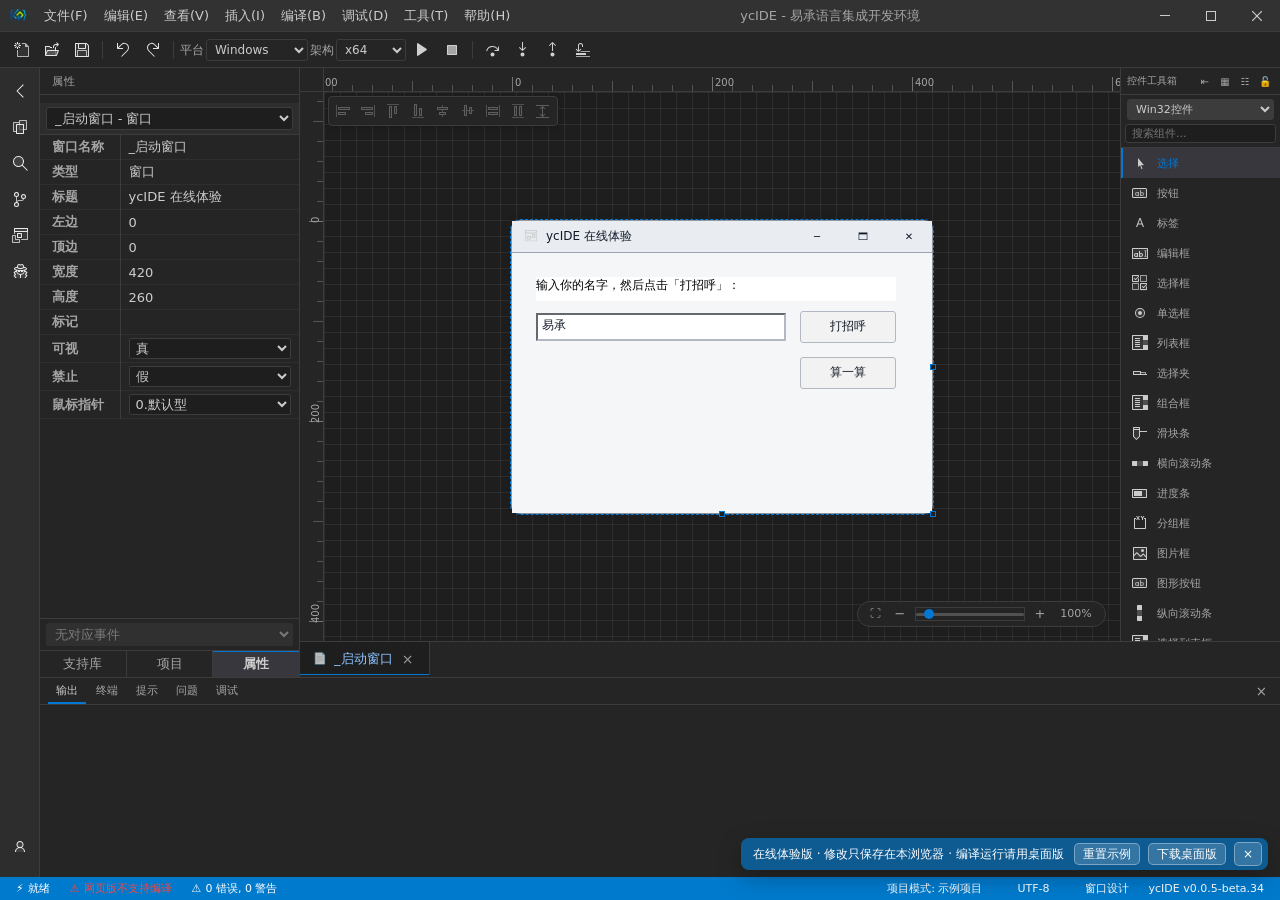
==== commit 05745516: "chore: 同步在线体验 playground（ycIDE-electron@1db7b40）" ====
--- a/playground/index.html
+++ b/playground/index.html
@@ -5,10 +5,10 @@
   <meta name="viewport" content="width=device-width, initial-scale=1.0" />
   <title>ycIDE 在线体验</title>
   <meta name="description" content="在浏览器里体验 ycIDE 的表格式代码编辑器与窗口设计器。" />
-  <script type="module" crossorigin src="./assets/index-D31t3VCo.js"></script>
+  <script type="module" crossorigin src="./assets/index-IuaXC6XH.js"></script>
   <link rel="modulepreload" crossorigin href="./assets/monaco-DZcfS6mV.js">
   <link rel="stylesheet" crossorigin href="./assets/monaco-BwKcXIZw.css">
-  <link rel="stylesheet" crossorigin href="./assets/index-DXD9Mui1.css">
+  <link rel="stylesheet" crossorigin href="./assets/index-AvZBINn8.css">
 </head>
 <body>
   <div id="root"></div>
--- a/playground/assets/index-AvZBINn8.css
+++ b/playground/assets/index-AvZBINn8.css
@@ -0,0 +1,32 @@
+.titlebar{display:flex;align-items:center;justify-content:space-between;height:var(--titlebar-height);background:var(--titlebar-bg-gradient, var(--titlebar-bg));border-bottom:1px solid var(--border-color);flex-shrink:0}.titlebar-drag{display:flex;align-items:center;flex:1;height:100%}.titlebar-icon{display:flex;align-items:center;justify-content:center;width:36px;height:100%}.titlebar-icon-image{width:24px;height:24px;display:block;object-fit:contain;pointer-events:none}.titlebar-menu{display:flex;align-items:center;height:100%;font-family:var(--titlebar-menu-font-family)}.titlebar-menu-item{position:relative;height:100%}.titlebar-menu button{height:100%;padding:0 var(--spacing-md);font-family:inherit;font-size:var(--titlebar-menu-font-size);line-height:1.35;color:var(--text-primary);border-radius:0}.titlebar-menu button:hover,.titlebar-menu button.active{background:var(--bg-hover)}.titlebar-dropdown{position:absolute;top:100%;left:0;min-width:220px;background:var(--panel-bg);border:1px solid var(--border-color);box-shadow:0 4px 12px var(--menu-shadow);z-index:9999;padding:4px 0}.titlebar-dropdown-item{display:flex;align-items:center;justify-content:space-between;width:100%;padding:10px 24px 10px 12px;margin:6px 0;font-size:var(--font-size);color:var(--text-primary);border-radius:0;text-align:left;white-space:nowrap;line-height:1.9;min-height:22px}.titlebar-dropdown-item:hover:not(:disabled){background:var(--accent);color:var(--danger-contrast)}.titlebar-dropdown-item:hover:not(:disabled) .titlebar-dropdown-shortcut{color:var(--menu-text-on-accent)}.titlebar-dropdown-item.disabled{color:var(--text-secondary);cursor:default}.titlebar-dropdown-shortcut{margin-left:32px;font-size:12px;color:var(--text-secondary)}.titlebar-dropdown-divider{height:1px;margin:4px 0;background:var(--border-color)}.titlebar-dropdown-submenu-wrapper{position:relative}.titlebar-has-submenu{padding-right:24px}.titlebar-submenu-arrow{font-size:8px;margin-left:12px;color:var(--text-secondary)}.titlebar-dropdown-submenu-wrapper:hover>.titlebar-has-submenu{background:var(--accent);color:var(--danger-contrast)}.titlebar-dropdown-submenu-wrapper:hover>.titlebar-has-submenu .titlebar-submenu-arrow{color:var(--menu-text-on-accent)}.titlebar-submenu{display:none;position:absolute;top:0;left:100%;min-width:180px;background:var(--panel-bg);border:1px solid var(--border-color);box-shadow:0 4px 12px var(--menu-shadow);z-index:10000;padding:4px 0;margin:6px 0}.titlebar-dropdown-submenu-wrapper:hover>.titlebar-submenu{display:block}.titlebar-title{flex:1;text-align:center;font-size:var(--font-size);color:var(--text-secondary);overflow:hidden;text-overflow:ellipsis;white-space:nowrap}.titlebar-controls{display:flex;height:100%}.titlebar-btn{display:flex;align-items:center;justify-content:center;width:46px;height:100%;color:var(--text-primary)}.titlebar-btn:hover{background:var(--bg-hover)}.titlebar-btn-close:hover{background:var(--danger);color:var(--danger-contrast)}.titlebar-menu button:focus-visible,.titlebar-dropdown-item:focus-visible,.titlebar-btn:focus-visible{outline:1px solid var(--border-focus);outline-offset:-1px}.toolbar{display:flex;align-items:center;height:var(--toolbar-height);padding:0 var(--spacing-md);background:var(--bg-secondary);border-bottom:1px solid var(--border-color);flex-shrink:0;gap:var(--spacing-xs)}.toolbar-group{display:flex;align-items:center;gap:var(--spacing-xs)}.toolbar-select-label{font-size:12px;color:var(--text-secondary);line-height:1}.toolbar-btn{display:flex;align-items:center;justify-content:center;width:var(--toolbar-button-size, 28px);height:var(--toolbar-button-size, 28px);border-radius:4px;color:var(--text-primary)}.toolbar-btn .vs-icon{color:var(--toolbar-icon-color)!important}.toolbar-btn:hover{background:transparent;box-shadow:inset 0 0 0 1.5px color-mix(in srgb,var(--border-focus, #2f9bff) 70%,white)}.toolbar-btn:active{background:transparent;box-shadow:inset 0 0 0 2px color-mix(in srgb,var(--border-focus, #2f9bff) 70%,white)}.toolbar-btn:disabled{opacity:1;cursor:default;pointer-events:none}.toolbar-btn:disabled .vs-icon{color:var(--toolbar-icon-disabled-color)!important}.toolbar-btn-run{color:var(--success)}.toolbar-btn-stop{color:var(--error)}.toolbar-btn-run .vs-icon{color:var(--success)}.toolbar-btn-stop .vs-icon{color:var(--error)}.toolbar-btn-run:disabled,.toolbar-btn-stop:disabled{color:var(--toolbar-icon-disabled-color)}.toolbar-btn-run:disabled .vs-icon,.toolbar-btn-stop:disabled .vs-icon{color:var(--toolbar-icon-disabled-color)!important}.toolbar-separator{width:1px;height:max(18px,calc(var(--toolbar-button-size, 28px) - 10px));margin:0 var(--spacing-sm);background:var(--border-color)}.toolbar-icon-sized{width:var(--toolbar-icon-size, 16px)!important;height:var(--toolbar-icon-size, 16px)!important}.toolbar-select{height:var(--toolbar-select-height, 22px);padding:0 4px;font-size:12px;color:var(--text-primary);background:var(--bg-secondary);border:1px solid var(--border-color);border-radius:3px;outline:none;cursor:pointer}.toolbar-select option{color:var(--text-primary);background:var(--bg-secondary)}.toolbar-select:hover{border-color:var(--accent)}.toolbar-select:focus{border-color:var(--accent)}.toolbar-spacer{flex:1}.vs-icon{display:inline-flex;align-items:center;justify-content:center;vertical-align:middle;color:var(--icon-color, var(--text-primary))}.vs-icon svg{width:100%;height:100%}.menued-overlay{position:fixed;top:0;right:0;bottom:0;left:0;z-index:10003;display:flex;align-items:center;justify-content:center;background:#0006}.menued-dialog{display:flex;flex-direction:column;width:min(600px,90vw);max-height:82vh;border:1px solid var(--border-color, #3c3c3c);border-radius:6px;background:var(--bg-secondary, #252526);color:var(--text-primary, #d4d4d4);box-shadow:0 16px 40px #00000080;font-size:12px}.menued-header{display:flex;align-items:center;justify-content:space-between;padding:8px 12px;border-bottom:1px solid var(--border-color, #3c3c3c)}.menued-title{font-size:13px;font-weight:600}.menued-x{-webkit-appearance:none;-moz-appearance:none;appearance:none;border:none;background:transparent;color:var(--text-secondary, #9a9a9a);font-size:18px;line-height:1;cursor:pointer;padding:0 4px}.menued-x:hover{color:var(--text-primary, #d4d4d4)}.menued-props{display:flex;flex-direction:column;gap:6px;padding:10px 12px;border-bottom:1px solid var(--menu-divider, color-mix(in srgb, var(--border-color, #3c3c3c) 60%, transparent))}.menued-field{display:flex;align-items:center;gap:8px}.menued-field>span{flex:0 0 44px;color:var(--text-secondary, #9a9a9a)}.menued-field input[type=text]{flex:1 1 auto;min-width:0;height:24px;padding:0 6px;border:1px solid var(--border-color, #3c3c3c);border-radius:3px;background:var(--bg-primary, #1e1e1e);color:var(--text-primary, #d4d4d4);font-size:12px}.menued-field input:disabled{opacity:.5}.menued-checks{display:flex;flex-wrap:wrap;gap:12px;padding-left:52px}.menued-checks label{display:inline-flex;align-items:center;gap:4px;cursor:pointer}.menued-tools{display:flex;align-items:center;gap:4px;padding:8px 12px}.menued-tools button{-webkit-appearance:none;-moz-appearance:none;appearance:none;min-width:30px;height:24px;padding:0 8px;border:1px solid var(--border-color, #3c3c3c);border-radius:3px;background:var(--bg-primary, #1e1e1e);color:var(--text-primary, #d4d4d4);cursor:pointer;font-size:12px}.menued-tools button:hover:not(:disabled){border-color:var(--accent, #4f8cff)}.menued-tools button:disabled{opacity:.4;cursor:default}.menued-tools-gap{flex:1 1 auto}.menued-list{flex:1 1 auto;min-height:160px;overflow:auto;margin:0 12px;border:1px solid var(--border-color, #3c3c3c);border-radius:3px;background:var(--bg-primary, #1e1e1e)}.menued-row{display:flex;align-items:center;justify-content:space-between;gap:12px;padding:3px 8px;cursor:default;white-space:pre}.menued-row-sel{background:var(--menu-hover, color-mix(in srgb, var(--accent, #4f8cff) 28%, transparent))}.menued-row-disabled .menued-rowtext{opacity:.5}.menued-rowtext{font-family:var(--font-family, monospace);overflow:hidden;text-overflow:ellipsis}.menued-rowshortcut{flex:0 0 auto;color:var(--text-secondary, #9a9a9a)}.menued-empty{padding:16px;text-align:center;color:var(--text-secondary, #9a9a9a)}.menued-footer{display:flex;justify-content:flex-end;gap:8px;padding:10px 12px}.menued-footer button{-webkit-appearance:none;-moz-appearance:none;appearance:none;min-width:64px;height:26px;padding:0 12px;border:1px solid var(--border-color, #3c3c3c);border-radius:3px;background:var(--bg-primary, #1e1e1e);color:var(--text-primary, #d4d4d4);cursor:pointer;font-size:12px}.menued-footer button:hover{border-color:var(--accent, #4f8cff)}.menued-ok{background:var(--accent, #4f8cff)!important;border-color:var(--accent, #4f8cff)!important;color:#fff!important}.menued-input-error{border-color:#e11d48!important}.menued-field-err{flex:0 0 auto;color:#e11d48;font-size:11px;white-space:nowrap}.menued-saveerr{margin-right:auto;align-self:center;color:#e11d48;font-size:12px}.menued-dialog-list{width:min(540px,92vw)}.menued-main{display:flex;gap:10px;padding:10px 12px;min-height:0}.menued-main .menued-list{flex:1 1 auto;min-width:0;min-height:150px;margin:0}.menued-sidebtns{flex:0 0 148px;display:flex;flex-direction:column;gap:6px}.menued-sidebtn{-webkit-appearance:none;-moz-appearance:none;appearance:none;height:26px;padding:0 10px;border:1px solid var(--border-color, #3c3c3c);border-radius:3px;background:var(--bg-primary, #1e1e1e);color:var(--text-primary, #d4d4d4);cursor:pointer;font-size:12px;white-space:nowrap;overflow:hidden;text-overflow:ellipsis}.menued-sidebtn:hover:not(:disabled){border-color:var(--accent, #4f8cff)}.menued-sidebtn:disabled{opacity:.4;cursor:default}.menued-sidebtns-gap{height:10px}.menued-listedit{border-bottom:none}.menued-listedit .menued-field>span{flex:0 0 auto;min-width:148px}.menued-listinput{flex:1 1 auto;min-width:0;height:24px;padding:0 6px;border:1px solid var(--border-color, #3c3c3c);border-radius:3px;background:var(--bg-primary, #1e1e1e);color:var(--text-primary, #d4d4d4);font-size:12px;font-family:var(--font-family, monospace)}.menued-listinput:disabled{opacity:.5}.sidebar{--sidebar-width: 260px;--sidebar-menu-x: 0px;--sidebar-menu-y: 0px;--tree-item-padding-left: var(--tree-indent-base, 8px);display:flex;flex-direction:column;background:var(--bg-secondary);border-right:1px solid var(--border-color);position:relative;flex-shrink:0;width:var(--sidebar-width)}.sidebar-right{border-right:none;border-left:1px solid var(--border-color)}.sidebar-header{display:flex;align-items:center;height:var(--sidebar-header-height, 28px);padding:0 var(--spacing-lg);font-size:var(--font-size-small);text-transform:uppercase;color:var(--text-secondary);letter-spacing:.5px;border-bottom:1px solid var(--border-color);flex-shrink:0}.sidebar-content{flex:1;overflow:auto;padding:var(--spacing-sm) 0}.sidebar-resizer{position:absolute;top:0;right:-2px;width:4px;height:100%;cursor:col-resize;z-index:10}.sidebar-right .sidebar-resizer{right:auto;left:-2px}.sidebar-resizer:hover{background:var(--accent)}.sidebar-tree-search{position:sticky;top:calc(-1 * var(--spacing-sm));z-index:1;display:flex;align-items:center;gap:6px;margin-top:calc(-1 * var(--spacing-sm));padding:var(--spacing-sm) var(--spacing-md) 4px;background:var(--bg-secondary)}.sidebar-tree-search-input{flex:1;min-width:0;height:24px;padding:0 8px;font-size:12px;font-family:inherit;color:var(--text-primary);background:var(--bg-primary);border:1px solid var(--border-color);border-radius:3px;outline:none}.sidebar-tree-search-input:focus{border-color:var(--accent)}.sidebar-tree-search-count{flex:none;font-size:11px;color:var(--text-secondary)}.tree-label-match{color:inherit;background:#eab30859;border-radius:2px}.tree,.tree ul{list-style:none}.tree-item{display:flex;align-items:center;min-height:var(--tree-row-height, 24px);padding-left:var(--tree-item-padding-left);padding-right:var(--spacing-md);cursor:pointer;white-space:nowrap;gap:var(--spacing-xs)}.tree-item:hover{background:var(--bg-hover)}.tree-item-active{background:var(--bg-active)}.tree-item:focus-visible{background:var(--bg-active)}.tree-arrow{display:inline-flex;align-items:center;justify-content:center;width:var(--panel-control-height, 22px);height:var(--panel-control-height, 22px);font-size:var(--font-size-small);color:var(--text-secondary);transition:transform .12s ease;flex-shrink:0}.tree-arrow.expanded{transform:rotate(90deg)}.tree-arrow-placeholder{display:inline-block;width:var(--panel-control-height, 22px);flex-shrink:0}.tree-icon{display:inline-block;width:calc(var(--panel-control-height, 22px) - 6px);height:calc(var(--panel-control-height, 22px) - 6px);flex-shrink:0;border-radius:2px}.tree-icon-folder{background:var(--tree-folder-bg);border:1px solid var(--tree-folder-border)}.tree-icon-module{background:var(--tree-module-bg);border:1px solid var(--tree-module-border)}.tree-icon-class{background:var(--tree-class-bg);border:1px solid var(--tree-class-border)}.tree-icon-sub{background:var(--tree-sub-bg);border:1px solid var(--tree-sub-border)}.tree-icon-func{background:var(--tree-func-bg);border:1px solid var(--tree-func-border)}.tree-icon-window{background:var(--tree-window-bg);border:1px solid var(--tree-window-border)}.tree-icon-resource{background:var(--tree-resource-bg);border:1px solid var(--tree-resource-border)}.tree-label{overflow:hidden;text-overflow:ellipsis}.tree-item-modified-dot{margin-left:auto;margin-right:2px;color:var(--warning, #f39c12);font-size:12px;line-height:1;flex-shrink:0}.sidebar-event-bar{padding:4px 6px;border-top:1px solid var(--border-color);flex-shrink:0}.sidebar-event-selector{width:100%;height:var(--panel-control-height, 22px);padding:0 var(--spacing-sm);font-size:var(--font-size);color:var(--text-primary);background:var(--bg-input);border:1px solid var(--border-color);border-radius:2px;outline:none;cursor:pointer}.sidebar-event-selector:focus{border-color:var(--accent)}.sidebar-event-selector:disabled{opacity:.5;cursor:default}.sidebar-tabs{display:flex;flex-shrink:0}.sidebar-tabs-bottom{border-top:1px solid var(--border-color)}.sidebar-tabs-top{border-bottom:1px solid var(--border-color)}.sidebar-tab{flex:1;padding:var(--spacing-sm) 0;font-size:var(--sidebar-tab-font-size, var(--font-size));color:var(--text-secondary);background:var(--bg-secondary);border:none;border-right:1px solid var(--border-color);cursor:pointer;transition:background .1s,color .1s}.sidebar-tab:last-child{border-right:none}.sidebar-tab:hover{background:var(--bg-hover);color:var(--text-primary)}.sidebar-tab.active{background:var(--bg-active);color:var(--text-primary);font-weight:600;box-shadow:inset 0 -1px 0 var(--accent)}.sidebar-tabs-top .sidebar-tab.active,.sidebar-tabs-bottom .sidebar-tab.active{box-shadow:inset 0 1px 0 var(--accent)}.sidebar-tabs-context-menu{position:fixed;left:var(--sidebar-menu-x);top:var(--sidebar-menu-y);z-index:2200;min-width:220px;background:var(--bg-secondary, #252526);border:1px solid var(--border-color, #3c3c3c);border-radius:4px;box-shadow:0 6px 18px var(--menu-shadow, rgba(0, 0, 0, .4));padding:4px}.sidebar-tabs-context-menu-item{width:100%;border:none;background:transparent;color:var(--text-primary, #d4d4d4);text-align:left;padding:7px 10px;border-radius:3px;cursor:pointer;font:inherit}.sidebar-tabs-context-menu-item:hover{background:var(--bg-hover, rgba(255, 255, 255, .08))}.sidebar-tabs-context-menu-item:disabled{opacity:.45;cursor:default;background:transparent}.tree-icon-lib{background:var(--tree-lib-bg);border:1px solid var(--tree-lib-border)}.tree-badge{margin-left:auto;padding:0 6px;font-size:var(--font-size-small);color:var(--text-secondary);background:var(--badge-bg);border-radius:8px}.sidebar-panel{height:100%;display:flex;flex-direction:column;padding:var(--spacing-sm) 0}.library-tree-wrap{flex:1;min-height:120px;overflow:auto}.sidebar-empty{padding:16px;text-align:center;color:var(--text-secondary);font-size:var(--font-size)}.prop-header{padding:4px 6px;background:var(--bg-tertiary);border-bottom:1px solid var(--border-color)}.prop-selector{width:100%;height:var(--panel-control-height, 22px);padding:0 var(--spacing-sm);font-size:var(--font-size);font-family:inherit;color:var(--text-primary);background:var(--bg-primary);border:1px solid var(--border-color);border-radius:3px;outline:none;cursor:pointer}.prop-selector:focus{border-color:var(--accent)}.prop-selector:disabled{opacity:.5;cursor:default}.prop-table{width:100%;border-collapse:collapse;font-size:var(--font-size)}.prop-row:hover{background:var(--bg-hover)}.prop-name{padding:3px 8px 3px 12px;color:var(--text-secondary);white-space:nowrap;width:80px;text-align:left;border-bottom:1px solid var(--table-divider);border-right:1px solid var(--border-color)}.prop-name-sub{padding-left:26px}.prop-value{padding:3px 8px;color:var(--text-primary);border-bottom:1px solid var(--table-divider);word-break:break-all}.prop-value-text{display:block;width:100%;height:100%;cursor:text}.prop-edit-input{width:100%;box-sizing:border-box;padding:1px 4px;font-size:var(--font-size);font-family:inherit;color:var(--text-primary);background:var(--bg-primary);border:1px solid var(--accent);border-radius:2px;outline:none}.prop-edit-input-error{border-color:var(--error)}.prop-edit-error{font-size:var(--font-size-small);color:var(--error);margin-top:1px;line-height:1.2}.prop-color-cell{display:flex;align-items:center;gap:6px;width:100%;height:100%;cursor:pointer}.prop-color-cell-disabled{opacity:.45;cursor:not-allowed}.prop-color-cell-disabled .prop-color-input,.prop-color-cell-disabled .prop-color-hex{cursor:not-allowed}.prop-color-input{width:28px;height:16px;padding:0;border:1px solid var(--border-color);border-radius:2px;background:transparent;cursor:pointer;flex-shrink:0}.prop-color-input::-webkit-color-swatch-wrapper{padding:0}.prop-color-input::-webkit-color-swatch{border:none;border-radius:1px}.prop-color-name{color:var(--text-primary);font-size:var(--font-size);white-space:nowrap;overflow:hidden;text-overflow:ellipsis}.prop-color-hex,.prop-font-color-hex{width:74px;min-width:0;padding:1px 4px;font-family:var(--font-family-mono, Consolas, monospace);font-size:var(--font-size);color:var(--text-primary);background:var(--bg-input, var(--bg-primary));border:1px solid var(--border-color);border-radius:3px}.prop-color-hex:focus,.prop-font-color-hex:focus{border-color:var(--accent);outline:none}.prop-image-cell{display:flex;align-items:center;gap:6px;width:100%;height:100%}.prop-image-input{display:none}.prop-image-thumb{width:24px;height:18px;object-fit:cover;border:1px solid var(--border-color);border-radius:2px;flex-shrink:0;background-image:linear-gradient(45deg,var(--bg-tertiary) 25%,transparent 25%),linear-gradient(-45deg,var(--bg-tertiary) 25%,transparent 25%),linear-gradient(45deg,transparent 75%,var(--bg-tertiary) 75%),linear-gradient(-45deg,transparent 75%,var(--bg-tertiary) 75%);background-size:8px 8px;background-position:0 0,0 4px,4px -4px,-4px 0}.prop-image-btn{padding:1px 8px;font-size:var(--font-size);color:var(--text-primary);background:var(--button-secondary-bg, var(--bg-tertiary));border:1px solid var(--button-secondary-border, var(--border-color));border-radius:3px;cursor:pointer;white-space:nowrap}.prop-image-btn:hover{background:var(--button-secondary-hover, var(--bg-hover))}.prop-image-clear{color:var(--text-secondary)}.prop-font-cell{position:relative;width:100%}.prop-font-btn{width:100%;text-align:left;padding:1px 6px;font-size:var(--font-size);color:var(--text-primary);background:var(--bg-input, var(--bg-secondary));border:1px solid var(--border-color);border-radius:3px;cursor:pointer;white-space:nowrap;overflow:hidden;text-overflow:ellipsis}.prop-font-btn:hover{border-color:var(--accent)}.prop-font-dialog{position:fixed;z-index:3000;width:280px;display:flex;flex-direction:column;background:var(--dialog-bg, var(--bg-secondary));border:1px solid var(--dialog-border, var(--border-color));border-radius:6px;box-shadow:0 8px 32px var(--dialog-shadow, rgba(0, 0, 0, .4));overflow:hidden}.prop-font-dialog-title{display:flex;align-items:center;justify-content:space-between;padding:6px 8px 6px 12px;font-size:calc(var(--font-size) + 1px);font-weight:600;color:var(--titlebar-text, var(--text-primary));background:var(--titlebar-bg, var(--bg-tertiary));cursor:move;-webkit-user-select:none;user-select:none}.prop-font-close{width:20px;height:20px;display:flex;align-items:center;justify-content:center;font-size:11px;color:inherit;background:transparent;border:none;border-radius:3px;cursor:pointer}.prop-font-close:hover{background:var(--danger, #e81123);color:#fff}.prop-font-body{display:flex;flex-direction:column;gap:8px;padding:12px 14px 14px}.prop-font-color{display:flex;align-items:center;gap:6px}.prop-font-color input[type=color]{width:32px;height:20px;padding:0;border:1px solid var(--border-color);border-radius:3px;background:transparent;cursor:pointer}.prop-font-color-reset{padding:1px 8px;font-size:var(--font-size);color:var(--text-secondary);background:var(--button-secondary-bg, var(--bg-tertiary));border:1px solid var(--button-secondary-border, var(--border-color));border-radius:3px;cursor:pointer}.prop-font-preview{margin-top:4px;padding:10px 8px;min-height:44px;display:flex;align-items:center;color:var(--text-primary);background:var(--bg-input, var(--bg-primary));border:1px solid var(--border-color);border-radius:4px;overflow:hidden;white-space:nowrap}.prop-font-actions{display:flex;justify-content:flex-end;gap:8px;margin-top:6px}.prop-font-ok{padding:3px 14px;font-size:var(--font-size);color:var(--menu-text-on-accent, #fff);background:var(--accent);border:1px solid var(--accent);border-radius:3px;cursor:pointer}.prop-font-ok:hover{background:var(--accent-hover, var(--accent))}.prop-font-row{display:flex;align-items:center;justify-content:space-between;gap:8px;font-size:var(--font-size);color:var(--text-primary)}.prop-font-row select,.prop-font-row input{flex:1;min-width:0;padding:1px 4px;background:var(--bg-input, var(--bg-primary));color:var(--text-primary);border:1px solid var(--border-color);border-radius:3px}.prop-font-styles{display:grid;grid-template-columns:1fr 1fr;gap:2px 8px}.prop-font-styles label{display:flex;align-items:center;gap:4px;font-size:var(--font-size);color:var(--text-primary);cursor:pointer}.prop-font-reset{padding:3px 10px;font-size:var(--font-size);color:var(--text-secondary);background:var(--button-secondary-bg, var(--bg-tertiary));border:1px solid var(--button-secondary-border, var(--border-color));border-radius:3px;cursor:pointer}.prop-font-reset:hover{background:var(--button-secondary-hover, var(--bg-hover))}.prop-edit-select{width:100%;box-sizing:border-box;padding:1px 2px;font-size:var(--font-size);font-family:inherit;color:var(--text-primary);background:var(--bg-primary);border:1px solid var(--border-color);border-radius:2px;outline:none;cursor:pointer}.prop-edit-select:focus{border-color:var(--accent)}.prop-edit-select:disabled{opacity:.5;cursor:not-allowed}.prop-value-disabled{opacity:.5;cursor:not-allowed;pointer-events:none}.prop-value-bool{cursor:pointer;-webkit-user-select:none;user-select:none}.tree-label-unused{opacity:.62}.tree-item-modified-dot-ai{display:inline-flex;align-items:center;justify-content:center;padding:0 3px;border:1px solid var(--warning, #f39c12);border-radius:4px;line-height:1.2}.eyc-table-editor{flex:1;overflow:hidden;display:flex;flex-direction:column;font-family:var(--editor-font-family, "Microsoft YaHei", "SimSun", sans-serif);font-size:var(--editor-font-size, 13px);line-height:var(--editor-line-height, 20px);height:100%;min-height:0;background:var(--table-bg, var(--bg-primary, #1e1e1e));color:var(--table-text, var(--text-primary, #d4d4d4));--flow-main-color: var(--flow-line-main, var(--syntax-keyword, #4fc1ff));--flow-branch-color: var(--flow-line-branch, var(--flow-main-color));--flow-loop-color: var(--flow-line-loop, var(--flow-main-color));--flow-arrow-color: var(--flow-line-arrow, var(--flow-main-color));--flow-inner-link-color: var(--flow-line-inner-link, var(--flow-main-color));--eyc-diff-row-bg: color-mix(in srgb, var(--scrollbar-diff-added, var(--success, #28a745)) 26%, transparent);--eyc-diff-row-border: color-mix(in srgb, var(--scrollbar-diff-added, var(--success, #28a745)) 70%, transparent);--eyc-diff-edited-bg: color-mix(in srgb, var(--scrollbar-diff-edited, #0c548b) 30%, transparent);--eyc-diff-edited-border: color-mix(in srgb, var(--scrollbar-diff-edited, #0c548b) 75%, transparent);--eyc-diff-deleted-bar: var(--scrollbar-diff-deleted, color-mix(in srgb, var(--error, #d9534f) 90%, black 10%));--eyc-diff-deleted-placeholder-bg: color-mix(in srgb, var(--eyc-diff-deleted-bar) 20%, transparent);--eyc-diff-deleted-placeholder-border: color-mix(in srgb, var(--eyc-diff-deleted-bar) 78%, transparent);--eyc-minimap-width: 75px;--eyc-gutter-width: 80px;--eyc-current-line-bg: color-mix(in srgb, var(--table-text, var(--text-primary, #d4d4d4)) 9%, transparent)}.eyc-editor-main{flex:1;min-height:0;display:flex;align-items:stretch}.eyc-table-shell{position:relative;flex:1;min-width:0;min-height:0}.eyc-scrollbar-mask{position:absolute;bottom:0;height:var(--eyc-scrollbar-height, 0px);background:var(--table-bg, var(--bg-primary, #1e1e1e));z-index:5;pointer-events:auto}.eyc-scrollbar-mask-left{left:0;width:var(--eyc-gutter-width)}.eyc-scrollbar-mask-right{right:0;width:calc(var(--eyc-minimap-width) + var(--eyc-scrollbar-width, 0px) + 2px)}.eyc-scrollbar-status-lane{position:absolute;pointer-events:none;z-index:4}.eyc-scrollbar-status-lane-vertical{top:0;right:0;bottom:var(--eyc-scrollbar-height, 0px);width:var(--eyc-scrollbar-width, 0px)}.eyc-scrollbar-status-marker{position:absolute;pointer-events:none;top:var(--eyc-scrollbar-marker-top, 0px);height:var(--eyc-scrollbar-marker-height, 0px)}.eyc-scrollbar-status-lane-vertical .eyc-scrollbar-status-marker{left:0;right:0}.eyc-scrollbar-status-lane-vertical .eyc-scrollbar-status-marker-difflane{left:0;right:50%;margin-right:1px;min-height:6px}.eyc-scrollbar-status-lane-vertical .eyc-scrollbar-status-marker-errorlane{left:50%;right:0;margin-left:1px}.eyc-scrollbar-status-marker-error{background:var(--error, #d9534f)}.eyc-scrollbar-status-marker-added{background:var(--scrollbar-diff-added, var(--success, #28a745))}.eyc-scrollbar-status-marker-edited{background:var(--scrollbar-diff-edited, rgb(12, 84, 139))}.eyc-scrollbar-status-marker-deleted{background:var(--scrollbar-diff-deleted, color-mix(in srgb, var(--error, #d9534f) 90%, black 10%))}.eyc-table-wrapper{flex:1;height:100%;min-width:0;overflow:auto;padding:8px calc(var(--eyc-minimap-width) + var(--eyc-scrollbar-width, 0px)) 8px 0;position:relative;outline:none;-webkit-user-select:none;user-select:none}.eyc-table-editor :focus-visible{outline:none}.eyc-virtual-spacer{height:var(--eyc-virtual-spacer-height, 0px)}.eyc-virtual-gutter-spacer{flex:0 0 var(--eyc-virtual-table-spacer-height, 0px);min-height:var(--eyc-virtual-table-spacer-height, 0px)}.eyc-virtual-table-spacer-cell{height:var(--eyc-virtual-table-spacer-height, 0px);min-height:var(--eyc-virtual-table-spacer-height, 0px);border:none;padding:0;background:transparent}.eyc-sticky-scope{position:sticky;top:-8px;z-index:6;margin-right:calc(var(--eyc-scrollbar-width, 0px) * -1);pointer-events:none}.eyc-sticky-scope-row{display:flex;align-items:stretch;width:100%;min-width:max-content;pointer-events:auto;background:color-mix(in srgb,var(--table-bg, var(--bg-primary, #1e1e1e)) 90%,var(--bg-secondary, #252526));border-bottom:1px solid var(--table-border, var(--border-color, #3c3c3c));box-shadow:0 1px color-mix(in srgb,var(--menu-shadow, rgba(0, 0, 0, .35)) 35%,transparent);transform:translateY(var(--eyc-sticky-translate-y, 0px));will-change:transform}.eyc-sticky-scope-gutter{pointer-events:none;background:color-mix(in srgb,var(--table-bg, var(--bg-primary, #1e1e1e)) 92%,var(--bg-secondary, #252526))}.eyc-sticky-scope-table-wrap{min-width:max-content}.eyc-sticky-scope-table{margin:0}.eyc-sticky-scope-table .Rowheight{border-top:none}.eyc-sticky-scope-table .eyc-data-row{cursor:default}.eyc-table-wrapper::-webkit-scrollbar{width:12px;height:12px}.eyc-table-wrapper::-webkit-scrollbar-track{background:transparent;border-radius:0}.eyc-table-wrapper::-webkit-scrollbar-thumb{background:color-mix(in srgb,var(--text-primary, var(--text-secondary)) 26%,transparent);border:none;border-radius:0}.eyc-table-wrapper::-webkit-scrollbar-thumb:hover{background:color-mix(in srgb,var(--text-primary, var(--text-secondary)) 42%,transparent)}.eyc-table-wrapper::-webkit-scrollbar-thumb:active{background:color-mix(in srgb,var(--text-primary, var(--text-secondary)) 58%,transparent)}.eyc-table-wrapper::-webkit-scrollbar-corner{background:transparent}.eyc-minimap{position:absolute;top:0;bottom:var(--eyc-scrollbar-height, 0px);right:var(--eyc-scrollbar-width, 0px);width:var(--eyc-minimap-width);min-width:var(--eyc-minimap-width);background:color-mix(in srgb,var(--table-bg, var(--bg-primary)) 86%,var(--bg-secondary));padding:4px;box-sizing:border-box;outline:none;z-index:3;box-shadow:-8px 0 10px -10px var(--menu-shadow, rgba(0, 0, 0, .45))}.eyc-minimap:focus-visible{box-shadow:-8px 0 10px -10px var(--menu-shadow, rgba(0, 0, 0, .45))}.eyc-minimap-track{position:relative;height:100%;cursor:pointer;border-radius:0;overflow:hidden;background:color-mix(in srgb,var(--bg-secondary) 45%,transparent)}.eyc-minimap-content{position:absolute;top:0;right:0;bottom:0;left:0;margin:0;padding:2px 3px;pointer-events:none;-webkit-user-select:none;user-select:none;white-space:nowrap;color:var(--text-secondary, #858585);font-family:var(--editor-font-family, "Consolas", monospace);font-size:11px;line-height:1.1;transform:scale(.24);transform-origin:top left;width:calc(100% / .24);display:flex;flex-direction:column;gap:1px}.eyc-minimap-row{display:flex;align-items:stretch;min-height:1.1em;overflow:hidden;text-overflow:clip}.eyc-minimap-row-table{background:color-mix(in srgb,var(--table-header-bg, var(--bg-secondary)) 30%,transparent);border-bottom:1px solid var(--table-border, var(--border-color, #3c3c3c))}.eyc-minimap-row-code{background:color-mix(in srgb,var(--table-bg, var(--bg-primary)) 88%,transparent)}.eyc-minimap-row-deleted{background:color-mix(in srgb,var(--error, #d9534f) 14%,transparent)}.eyc-minimap-row-error{background:color-mix(in srgb,var(--error, #d9534f) 22%,transparent)!important;box-shadow:inset 0 0 0 1px color-mix(in srgb,var(--error, #d9534f) 55%,transparent)}.eyc-minimap-row-selected{background:color-mix(in srgb,var(--table-selection-bg, var(--bg-selection, rgba(51, 153, 255, .2))) 90%,transparent)!important;box-shadow:inset 0 0 0 1px color-mix(in srgb,var(--border-focus, var(--accent)) 55%,transparent)}.eyc-minimap-marker{width:3px;min-width:3px;flex-shrink:0;background:transparent}.eyc-minimap-marker-error{background:var(--error, #d9534f)}.eyc-minimap-marker-added{background:var(--success, #28a745)}.eyc-minimap-marker-edited{background:color-mix(in srgb,var(--warning, #f0ad4e) 78%,white 10%)}.eyc-minimap-marker-deleted{background:color-mix(in srgb,var(--error, #d9534f) 88%,black 8%)}.eyc-minimap-marker-none{background:transparent}.eyc-minimap-deleted-line{flex:1;min-width:0;border-top:1px solid var(--error, #d9534f);border-bottom:1px solid var(--error, #d9534f)}.eyc-minimap-cell{flex:1;min-width:0;padding:0 1px;overflow:hidden;text-overflow:clip;border-right:1px solid var(--table-border, var(--border-color, #3c3c3c))}.eyc-minimap-cell:last-child{border-right:none}.eyc-minimap-viewport{position:absolute;top:var(--eyc-minimap-viewport-top, 0%);height:var(--eyc-minimap-viewport-height, 8%);left:0;right:0;min-height:14px;border:none;background:color-mix(in srgb,var(--text-secondary, var(--text-muted)) 24%,transparent);border-radius:0;pointer-events:none;box-sizing:border-box;opacity:0;transition:opacity .12s ease}.eyc-minimap:hover .eyc-minimap-viewport,.eyc-minimap:focus-within .eyc-minimap-viewport,.eyc-minimap:focus-visible .eyc-minimap-viewport{opacity:1}.eyc-block-row{display:flex;align-items:stretch}.eyc-table-wrapper>.eyc-block-row{content-visibility:auto;contain-intrinsic-size:24px}.eyc-block-row{min-width:max-content}.eyc-insertvar-overlay{position:fixed;top:0;right:0;bottom:0;left:0;z-index:10004;display:flex;align-items:center;justify-content:center;background:#00000040}.eyc-insertvar-dialog{min-width:320px;max-width:480px;padding:14px 16px;border:1px solid var(--border-color, #3c3c3c);border-radius:6px;background:var(--bg-secondary, #252526);color:var(--text-primary, #d4d4d4);box-shadow:0 12px 32px #00000080;font-size:13px}.eyc-insertvar-text{margin-bottom:12px;line-height:1.5}.eyc-insertvar-btns{display:flex;gap:8px;justify-content:flex-end}.eyc-insertvar-btns button{-webkit-appearance:none;-moz-appearance:none;appearance:none;height:26px;padding:0 12px;border:1px solid var(--border-color, #3c3c3c);border-radius:3px;background:var(--bg-primary, #1e1e1e);color:var(--text-primary, #d4d4d4);cursor:pointer;font-size:12px}.eyc-insertvar-btns button:hover{border-color:var(--accent, #4f8cff)}.eyc-insertvar-btns button:first-child{background:var(--accent, #4f8cff);border-color:var(--accent, #4f8cff);color:#fff}td.eyc-cell-bool-focus{outline:1px solid var(--border-focus, #2f9bff);outline-offset:-2px}.eyc-line-selected{background:var(--table-selection-bg-gradient, var(--table-selection-bg, var(--bg-selection, rgba(51, 153, 255, .2))))}.eyc-line-selected .eyc-gutter-linenum{color:var(--table-header-text, var(--text-primary, #e0e0e0))}.eyc-gutter-cell.eyc-line-selected{background:var(--table-selection-bg-gradient, var(--table-selection-bg, var(--bg-selection, rgba(51, 153, 255, .2))))}.eyc-block-row.eyc-line-selected>.eyc-line-gutter{background:var(--table-selection-bg-gradient, var(--table-selection-bg, var(--bg-selection, rgba(51, 153, 255, .2))))}.eyc-line-editing,.eyc-gutter-cell.eyc-line-editing{background:var(--eyc-current-line-bg)}.eyc-block-row.eyc-line-editing>.eyc-line-gutter{background:var(--eyc-current-line-bg)}.eyc-debug-line>.eyc-line-gutter{background:var(--table-row-hover-bg-gradient, var(--table-row-hover-bg, var(--bg-hover, rgba(78, 201, 176, .12))))}.eyc-block-row-wrap.eyc-diff-highlight>.eyc-line-gutter{background-color:transparent!important}.eyc-block-row-wrap.eyc-diff-highlight>.eyc-line-gutter .eyc-gutter-cell{background-color:transparent!important}.eyc-line-gutter{width:var(--eyc-gutter-width);min-width:var(--eyc-gutter-width);flex-shrink:0;display:flex;flex-direction:column;position:sticky;left:0;z-index:2;background:var(--table-bg, var(--bg-primary, #1e1e1e))}.eyc-gutter-cell{flex:1;display:flex;align-items:center;min-height:22px;-webkit-user-select:none;user-select:none}.eyc-gutter-linenum{flex:1;text-align:right;color:var(--text-secondary, #858585);font-family:Consolas,Microsoft YaHei,monospace;font-size:14px;padding-right:4px}.eyc-breakpoint-dot{width:12px;min-width:12px;color:transparent;font-size:11px;line-height:1;margin-right:4px;text-align:center;-webkit-user-select:none;user-select:none}.eyc-breakpoint-dot.active{color:var(--error, #e24d4d)}.eyc-debug-hoverable{cursor:help;text-decoration:underline dotted var(--flow-inner-link-color, var(--flow-line-inner-link, rgba(78, 201, 176, .6)));text-underline-offset:2px}.eyc-debug-hover-tooltip{position:fixed;left:var(--eyc-debug-tooltip-left, 0px);top:var(--eyc-debug-tooltip-top, 0px);z-index:3000;min-width:180px;max-width:420px;pointer-events:none;background:color-mix(in srgb,var(--bg-secondary, #252526) 96%,transparent);border:1px solid color-mix(in srgb,var(--table-border, var(--border-color, #3c3c3c)) 70%,var(--flow-inner-link-color, var(--flow-line-inner-link, #4fc1ff)));border-radius:6px;box-shadow:0 10px 28px var(--menu-shadow, rgba(0, 0, 0, .35));padding:8px 10px;color:var(--table-text, var(--text-primary, #d6f7f1))}.eyc-debug-hover-name{font-weight:700;color:var(--flow-inner-link-color, var(--flow-line-inner-link, #8fe3d1));margin-bottom:2px}.eyc-debug-hover-type{font-size:12px;color:var(--text-secondary, #8ca8a2);margin-bottom:6px}.eyc-debug-hover-value{white-space:pre-wrap;word-break:break-word;color:var(--table-text, var(--text-primary, #f5f7f7))}.eyc-debug-line .eyc-code-line{background:var(--table-row-hover-bg-gradient, var(--table-row-hover-bg, var(--bg-hover, rgba(78, 201, 176, .12))))}.eyc-debug-line .eyc-gutter-linenum{color:var(--table-header-text, var(--text-primary, #d7fff8))}.eyc-block-row-wrap.eyc-diff-highlight{background-color:var(--eyc-diff-row-bg)!important}.eyc-block-row-wrap.eyc-diff-highlight .eyc-code-line{background-color:transparent!important}.eyc-block-row-wrap.eyc-diff-highlight .eyc-line-gutter{border-left:3px solid var(--eyc-diff-row-border)}tr.eyc-data-row.eyc-diff-highlight>td{background-color:var(--eyc-diff-row-bg)!important}.eyc-gutter-cell.eyc-diff-highlight{background-color:var(--eyc-diff-row-bg);border-left:3px solid var(--eyc-diff-row-border)}tr.eyc-data-row.eyc-diff-highlight>td:last-child{box-shadow:1200px 0 0 0 var(--eyc-diff-row-bg)}.eyc-block-row-wrap.eyc-diff-highlight.eyc-diff-edited{background-color:var(--eyc-diff-edited-bg)!important}.eyc-block-row-wrap.eyc-diff-highlight.eyc-diff-edited .eyc-line-gutter{border-left-color:var(--eyc-diff-edited-border)}tr.eyc-data-row.eyc-diff-highlight.eyc-diff-edited>td{background-color:var(--eyc-diff-edited-bg)!important}.eyc-gutter-cell.eyc-diff-highlight.eyc-diff-edited{background-color:var(--eyc-diff-edited-bg);border-left-color:var(--eyc-diff-edited-border)}tr.eyc-data-row.eyc-diff-highlight.eyc-diff-edited>td:last-child{box-shadow:1200px 0 0 0 var(--eyc-diff-edited-bg)}.eyc-block-row-wrap.eyc-diff-deleted-anchor{box-shadow:inset 0 -2px 0 0 var(--eyc-diff-deleted-bar)}tr.eyc-data-row.eyc-diff-deleted-anchor>td{box-shadow:inset 0 -2px 0 0 var(--eyc-diff-deleted-bar)}.eyc-gutter-cell.eyc-diff-deleted-anchor{box-shadow:inset 0 -2px 0 0 var(--eyc-diff-deleted-bar)}tr.eyc-data-row.eyc-diff-highlight.eyc-diff-deleted-anchor>td:last-child{box-shadow:1200px 0 0 0 var(--eyc-diff-row-bg),inset 0 -2px 0 0 var(--eyc-diff-deleted-bar)}tr.eyc-data-row.eyc-diff-highlight.eyc-diff-edited.eyc-diff-deleted-anchor>td:last-child{box-shadow:1200px 0 0 0 var(--eyc-diff-edited-bg),inset 0 -2px 0 0 var(--eyc-diff-deleted-bar)}.eyc-diff-deleted-placeholder{background:transparent}.eyc-diff-deleted-placeholder>.eyc-line-gutter,.eyc-diff-deleted-placeholder>.eyc-code-line{background:var(--eyc-diff-deleted-placeholder-bg)}.eyc-diff-deleted-placeholder-gutter{background:var(--eyc-diff-deleted-placeholder-bg);border-left:3px solid var(--eyc-diff-deleted-placeholder-border)}.eyc-diff-deleted-placeholder .eyc-diff-deleted-placeholder-gutter{background:transparent}.eyc-diff-deleted-placeholder-gutter .eyc-breakpoint-dot{visibility:hidden}.eyc-diff-deleted-placeholder-line{min-height:var(--editor-line-height, 22px);background:var(--eyc-diff-deleted-placeholder-bg)}tr.eyc-diff-deleted-placeholder-row>td.eyc-diff-deleted-placeholder-cell{height:var(--editor-line-height, 22px);background:var(--eyc-diff-deleted-placeholder-bg);border-top:1px solid color-mix(in srgb,var(--eyc-diff-deleted-bar) 62%,transparent);border-bottom:1px solid color-mix(in srgb,var(--eyc-diff-deleted-bar) 48%,transparent);box-shadow:1200px 0 0 0 var(--eyc-diff-deleted-placeholder-bg)}.eyc-gutter-fold-area{width:20px;flex-shrink:0;display:flex;align-items:center;justify-content:center;margin-right:6px}.eyc-line-gutter:not(.eyc-sticky-scope-gutter) .eyc-gutter-cell:not(.eyc-diff-deleted-placeholder-gutter):not(.eyc-virtual-gutter-spacer){cursor:url("data:image/svg+xml;utf8,<svg xmlns='http://www.w3.org/2000/svg' width='14' height='21'><path d='M 12.66,1.5 L 12.66,18.37 L 8.68,14.71 L 6.01,20.53 L 3.25,19.27 L 5.92,13.45 L 0.5,13.45 Z' fill='white' stroke='black' stroke-width='1' stroke-linejoin='miter'/></svg>") 13 2,default}.eyc-gutter-fold{width:16px;height:16px;display:flex;align-items:center;justify-content:center;font-size:12px;font-weight:400;color:var(--text-secondary, #858585);cursor:pointer;border:none;border-radius:0;background:transparent;line-height:1;-webkit-user-select:none;user-select:none;flex-shrink:0}.eyc-gutter-fold:hover{color:var(--table-header-text, var(--table-text, #d4d4d4));border-color:transparent;background:transparent}.eyc-flow-seg{display:inline-block;width:4ch;height:22px;position:relative;vertical-align:top;pointer-events:none;--flow-join-gap: 1.5px}.eyc-flow-seg.eyc-flow-image{background-repeat:no-repeat;background-position:0 0}.eyc-flow-overlap-slot{position:relative;display:inline-block;width:4ch;height:22px;vertical-align:top;pointer-events:none}.eyc-flow-overlap-slot>.eyc-flow-seg{position:absolute;left:0;top:0}.eyc-flow-through:before,.eyc-flow-start:before,.eyc-flow-end:before,.eyc-flow-branch:before,.eyc-flow-inner-vert,.eyc-flow-outer-resume,.eyc-flow-link-vert,.eyc-param-expand-row:after{background-size:1px 7px;background-repeat:repeat-y}.eyc-flow-through:before{content:"";position:absolute;left:4px;top:var(--flow-join-gap);bottom:var(--flow-join-gap);width:1px;background-image:repeating-linear-gradient(to bottom,var(--flow-main-color, var(--flow-line-main, #4fc1ff)) 0 3px,transparent 3px 8px)}.eyc-flow-start:before{content:"";position:absolute;left:4px;top:50%;bottom:var(--flow-join-gap);width:1px;background-image:repeating-linear-gradient(to bottom,var(--flow-main-color, var(--flow-line-main, #4fc1ff)) 0 3px,transparent 3px 8px)}.eyc-flow-start:after{content:"";position:absolute;left:4px;right:1ch;top:50%;height:1px;background-image:repeating-linear-gradient(to right,var(--flow-main-color, var(--flow-line-main, #4fc1ff)) 0 3px,transparent 3px 6px)}.eyc-flow-end:before{content:"";position:absolute;left:4px;top:var(--flow-join-gap);height:50%;width:1px;background-image:repeating-linear-gradient(to bottom,var(--flow-main-color, var(--flow-line-main, #4fc1ff)) 0 3px,transparent 3px 8px)}.eyc-flow-end:after{content:"";position:absolute;left:4px;right:1ch;top:50%;height:1px;background-image:repeating-linear-gradient(to right,var(--flow-main-color, var(--flow-line-main, #4fc1ff)) 0 3px,transparent 3px 6px)}.eyc-flow-branch:before{content:"";position:absolute;left:4px;top:var(--flow-join-gap);height:50%;width:1px;background-image:repeating-linear-gradient(to bottom,var(--flow-branch-color, var(--flow-line-branch, #4fc1ff)) 0 3px,transparent 3px 8px)}.eyc-flow-branch:after{content:"";position:absolute;left:4px;right:1ch;top:50%;height:1px;background-image:repeating-linear-gradient(to right,var(--flow-branch-color, var(--flow-line-branch, #4fc1ff)) 0 3px,transparent 3px 6px)}.eyc-flow-loop.eyc-flow-start:before{background-image:repeating-linear-gradient(to bottom,var(--flow-loop-color, var(--flow-line-loop, #4fc1ff)) 0 3px,transparent 3px 8px)}.eyc-flow-loop.eyc-flow-start:after{background-image:repeating-linear-gradient(to right,var(--flow-loop-color, var(--flow-line-loop, #4fc1ff)) 0 3px,transparent 3px 6px)}.eyc-flow-loop.eyc-flow-end:before{background-image:repeating-linear-gradient(to bottom,var(--flow-loop-color, var(--flow-line-loop, #4fc1ff)) 0 3px,transparent 3px 8px)}.eyc-flow-loop.eyc-flow-end:after{background-image:repeating-linear-gradient(to right,var(--flow-loop-color, var(--flow-line-loop, #4fc1ff)) 0 3px,transparent 3px 6px)}.eyc-flow-loop.eyc-flow-through:before{background-image:repeating-linear-gradient(to bottom,var(--flow-loop-color, var(--flow-line-loop, #4fc1ff)) 0 3px,transparent 3px 8px)}.eyc-flow-arrow-down{position:absolute;left:0;bottom:0;width:0;height:0;border-left:4px solid transparent;border-right:4px solid transparent;border-top:5px solid var(--flow-arrow-color, var(--flow-line-arrow, #4fc1ff))}.eyc-flow-loop .eyc-flow-arrow-down{border-top-color:var(--flow-arrow-color, var(--flow-line-arrow, #4fc1ff))}.eyc-flow-seg.eyc-flow-hide-down-arrows .eyc-flow-arrow-down{display:none!important}.eyc-flow-inner-vert{position:absolute;left:calc(1ch + 4px);width:1px;background-image:repeating-linear-gradient(to bottom,var(--flow-inner-link-color, var(--flow-line-inner-link, #4fc1ff)) 0 3px,transparent 3px 8px)}.eyc-flow-inner-through{top:var(--flow-join-gap);bottom:var(--flow-join-gap)}.eyc-flow-seg.eyc-flow-has-inner-link .eyc-flow-inner-through{top:9px}.eyc-flow-seg.eyc-flow-has-inner-link.eyc-flow-inner-from-above .eyc-flow-inner-through{top:var(--flow-join-gap)}.eyc-flow-seg.eyc-flow-no-outer:before{display:none!important}.eyc-flow-seg.eyc-flow-no-outer:after{display:none!important}.eyc-flow-inner-end{top:var(--flow-join-gap);bottom:5px}.eyc-flow-inner-arrow-down{left:calc(1ch + 0px)}.eyc-flow-loop .eyc-flow-inner-vert{background-image:repeating-linear-gradient(to bottom,var(--flow-inner-link-color, var(--flow-line-inner-link, #4fc1ff)) 0 3px,transparent 3px 8px)}.eyc-flow-branch.eyc-flow-has-inner-link:before{bottom:auto;height:20%}.eyc-flow-branch.eyc-flow-has-inner-link:after{top:80%}.eyc-flow-outer-resume{position:absolute;left:4px;top:80%;bottom:var(--flow-join-gap);width:1px;background-image:repeating-linear-gradient(to bottom,var(--flow-main-color, var(--flow-line-main, #4fc1ff)) 0 3px,transparent 3px 8px)}.eyc-flow-loop .eyc-flow-outer-resume{background-image:repeating-linear-gradient(to bottom,var(--flow-loop-color, var(--flow-line-loop, #4fc1ff)) 0 3px,transparent 3px 8px)}.eyc-flow-outer-horz{position:absolute;left:4px;right:1ch;top:20%;height:1px;background-image:repeating-linear-gradient(to right,var(--flow-main-color, var(--flow-line-main, #4fc1ff)) 0 3px,transparent 3px 6px)}.eyc-flow-loop .eyc-flow-outer-horz{background-image:repeating-linear-gradient(to right,var(--flow-loop-color, var(--flow-line-loop, #4fc1ff)) 0 3px,transparent 3px 6px)}.eyc-flow-outer-arrow{position:absolute;right:1ch;top:20%;transform:translateY(-50%);width:0;height:0;border-top:4px solid transparent;border-bottom:4px solid transparent;border-left:5px solid var(--flow-arrow-color, var(--flow-line-arrow, #4fc1ff))}.eyc-flow-loop .eyc-flow-outer-arrow{border-left-color:var(--flow-arrow-color, var(--flow-line-arrow, #4fc1ff))}.eyc-flow-arrow-right{position:absolute;right:1ch;top:50%;transform:translateY(-50%);width:0;height:0;border-top:4px solid transparent;border-bottom:4px solid transparent;border-left:5px solid var(--flow-arrow-color, var(--flow-line-arrow, #4fc1ff))}.eyc-flow-loop .eyc-flow-arrow-right{border-left-color:var(--flow-arrow-color, var(--flow-line-arrow, #4fc1ff))}.eyc-flow-start.eyc-flow-has-prev-end:before{top:70%}.eyc-flow-start.eyc-flow-has-prev-end:after{top:70%}.eyc-flow-link-vert{position:absolute;left:calc(1ch + 4px);top:var(--flow-join-gap);height:40%;width:1px;background-image:repeating-linear-gradient(to bottom,var(--flow-inner-link-color, var(--flow-line-inner-link, #4fc1ff)) 0 3px,transparent 3px 8px)}.eyc-flow-link-horz{position:absolute;left:calc(1ch + 4px);right:1ch;top:9px;height:1px;background-image:repeating-linear-gradient(to right,var(--flow-inner-link-color, var(--flow-line-inner-link, #4fc1ff)) 0 3px,transparent 3px 6px)}.eyc-flow-link-vert.eyc-flow-link-outer,.eyc-flow-link-horz.eyc-flow-link-outer{left:4px}.eyc-flow-link-arrow{position:absolute;right:1ch;top:9px;transform:translateY(-50%);width:0;height:0;border-top:4px solid transparent;border-bottom:4px solid transparent;border-left:5px solid var(--flow-arrow-color, var(--flow-line-arrow, #4fc1ff))}.eyc-flow-start:after,.eyc-flow-end:after,.eyc-flow-branch:after,.eyc-flow-outer-horz,.eyc-flow-link-horz,.eyc-flow-inner-link-horz{transform:scaleY(calc(1 / var(--eyc-scale, 1)));transform-origin:center}.eyc-flow-inner-link-horz{position:absolute;left:calc(1ch + 4px);right:auto;width:11px;top:9px;height:1px;background-image:repeating-linear-gradient(to right,var(--flow-inner-link-color, var(--flow-line-inner-link, #4fc1ff)) 0 3px,transparent 3px 6px)}.eyc-flow-inner-link-arrow{position:absolute;right:calc(-3ch - 7px);top:9px;transform:translateY(-50%);width:0;height:0;border-top:4px solid transparent;border-bottom:4px solid transparent;border-left:5px solid var(--flow-arrow-color, var(--flow-line-arrow, #4fc1ff))}.eyc-flow-start.eyc-flow-has-outer-link:before{top:70%}.eyc-flow-start.eyc-flow-has-outer-link:after{top:70%}.eyc-flow-branch.eyc-flow-stagger-upper:before{height:35%}.eyc-flow-branch.eyc-flow-stagger-upper:after{top:35%;right:1ch}.eyc-flow-branch.eyc-flow-stagger-upper .eyc-flow-arrow-right{top:35%;right:1ch}.eyc-flow-start.eyc-flow-stagger-lower:before{top:68%}.eyc-flow-start.eyc-flow-stagger-lower:after{top:68%}.eyc-flow-start.eyc-flow-stagger-lower .eyc-flow-arrow-right{top:68%}.eyc-flow-branch.eyc-flow-arrow-into-inner:after{right:-3ch}.eyc-flow-branch.eyc-flow-arrow-into-inner .eyc-flow-arrow-right,.eyc-flow-branch.eyc-flow-arrow-into-inner .eyc-flow-outer-horz,.eyc-flow-branch.eyc-flow-arrow-into-inner .eyc-flow-outer-arrow{right:-3ch}.eyc-flow-through.eyc-flow-has-inner-link:before{bottom:var(--flow-join-gap)!important;height:auto}.eyc-block-row-wrap{flex-wrap:wrap}.eyc-param-expand{width:100%;position:relative;padding-left:var(--eyc-param-expand-padding-left, 0px)}.eyc-param-expand-gutter-fold-area{position:absolute;left:54px;top:24px;width:20px;display:flex;align-items:center;justify-content:center;z-index:2}.eyc-param-flow-cont{position:absolute;left:80px;top:0;bottom:0;pointer-events:none;display:flex;flex-direction:row;font-family:Consolas,Microsoft YaHei,monospace;font-size:13px}.eyc-param-flow-cont .eyc-flow-seg{height:100%}.eyc-param-flow-cont .eyc-flow-cont-seg{display:inline-block;width:4ch;position:relative}.eyc-param-flow-cont .eyc-flow-cont-inner.eyc-flow-through:before{left:calc(1ch + 4px)}.eyc-param-expand-arrow{position:absolute;left:var(--eyc-param-expand-arrow-left, 0px);top:-6px;width:0;height:0;border-left:5px solid transparent;border-right:5px solid transparent;border-bottom:6px solid var(--flow-arrow-color, var(--flow-line-arrow, #4fc1ff));z-index:1;transform:translate(2.5px)}.eyc-param-expand-inner{--vline-offset: calc(-20px + 1.5ch) ;background:var(--table-header-bg-gradient, var(--table-header-bg, var(--bg-secondary, #252526)));border-left:none;margin:0 0 2px;padding:2px 8px;font-family:Consolas,Microsoft YaHei,monospace;font-size:12px;position:relative}.eyc-param-expand-row{display:flex;align-items:center;gap:0;padding:1px 0;line-height:20px;position:relative}.eyc-param-expand-row-clickable{cursor:text}.eyc-param-expand-row-selected{background:color-mix(in srgb,var(--border-focus, #007fd4) 26%,transparent);box-shadow:inset 3px 0 0 var(--border-focus, #007fd4);border-radius:2px}.eyc-param-expand-row-editing{background:color-mix(in srgb,var(--table-text, var(--text-primary, #d4d4d4)) 13%,transparent);box-shadow:inset 3px 0 color-mix(in srgb,var(--table-text, var(--text-primary, #d4d4d4)) 50%,transparent);border-radius:2px}.eyc-block-row.eyc-line-selected>.eyc-param-expand{background:var(--table-bg, var(--bg-primary, #1e1e1e))}.eyc-param-expand-secondary{--eyc-param-expand-indent: 20px;position:relative;padding-left:var(--eyc-param-expand-indent);padding-top:6px}.eyc-param-expand-secondary-depth-0{--eyc-param-expand-indent: 20px}.eyc-param-expand-secondary-depth-1{--eyc-param-expand-indent: 34px}.eyc-param-expand-secondary-depth-2{--eyc-param-expand-indent: 48px}.eyc-param-expand-secondary-depth-3{--eyc-param-expand-indent: 62px}.eyc-param-expand-secondary-depth-4{--eyc-param-expand-indent: 76px}.eyc-param-expand-secondary-depth-5{--eyc-param-expand-indent: 90px}.eyc-param-expand-secondary-depth-6{--eyc-param-expand-indent: 104px}.eyc-param-expand-row-secondary{margin-left:2px}.eyc-param-expand-row-assign-value:after{bottom:50%}.eyc-param-expand-arrow-secondary{left:calc(var(--eyc-param-expand-indent, 20px) + var(--vline-offset, -8px) + 2px);top:0;transform:translate(-50%)}.eyc-param-expand-row:before{content:"";position:absolute;left:var(--vline-offset, -8px);right:calc(100% + 2px);top:50%;height:1px;background-image:repeating-linear-gradient(to right,var(--flow-inner-link-color, var(--flow-line-inner-link, #4fc1ff)) 0 3px,transparent 3px 6px)}.eyc-param-expand-row:after{content:"";position:absolute;left:var(--vline-offset, -8px);top:1px;bottom:1px;width:1px;background-image:repeating-linear-gradient(to bottom,var(--flow-inner-link-color, var(--flow-line-inner-link, #4fc1ff)) 0 3px,transparent 3px 8px)}.eyc-param-expand-row-parent:after{bottom:50%}.eyc-param-expand-row:last-child:after{bottom:50%}.eyc-param-expand-row:first-child:after{top:0}.eyc-param-expand-mark{color:var(--warning, #e6a817);flex-shrink:0;margin-right:2px}.eyc-param-expand-name{color:var(--syntax-variable, #9cdcfe);flex-shrink:0}.eyc-param-expand-colon{color:var(--text-secondary, #858585);flex-shrink:0}.eyc-param-expand-val{color:var(--table-text, var(--syntax-operator, #d4d4d4));flex:1;min-width:60px;height:20px;line-height:20px;overflow:hidden;text-overflow:ellipsis;white-space:nowrap;cursor:text;box-sizing:border-box}.eyc-param-val-input{width:100%;flex:1;min-width:60px;height:20px;line-height:20px;background:transparent;border:none;outline:none;color:var(--table-text, var(--syntax-operator, #d4d4d4));font:inherit;padding:0;margin:0;box-sizing:border-box;vertical-align:baseline;caret-color:var(--table-text, var(--syntax-operator, #d4d4d4))}.eyc-param-inline-edit-sizing{min-width:1ch}.eyc-param-inline-edit-sizing .eyc-inline-edit-measure{line-height:20px}.eyc-param-inline-edit-sizing .eyc-param-val-input{grid-area:1 / 1;width:auto;flex:none;min-width:0}.eyc-param-val-input:focus,.eyc-param-val-input:focus-visible{background:transparent;border:none;outline:none;box-shadow:none}.eyc-param-expr-fold{position:absolute;left:calc(54px - var(--eyc-param-expand-padding-left, 0px));top:50%;transform:translateY(-50%);z-index:2}.eyc-block-content{flex:1;min-width:0}.ebackcolor1{background:var(--table-bg-gradient, var(--table-bg, var(--bg-primary, #1e1e1e)));color:var(--table-text, var(--text-primary, #d4d4d4))}.eyc-decl-table{border-collapse:collapse;table-layout:auto;border-width:0;margin-top:4px;width:0px}.Rowheight{font-size:12px;line-height:16px;border:1px solid var(--table-border, var(--border-color, #555));color:var(--table-text, var(--text-primary, #d4d4d4));background:var(--table-bg, var(--bg-primary, #1e1e1e));white-space:nowrap;padding:4px 8px}.eyc-hdr-row td{cursor:default}.eyc-hdr-row.eyc-line-selected>td{background:var(--table-selection-bg-gradient, var(--table-selection-bg, var(--bg-selection, rgba(51, 153, 255, .2))))}.eyc-hdr-row.eyc-line-selected>td:last-child{position:relative}.eyc-hdr-row.eyc-line-selected>td:last-child:after{content:"";position:absolute;left:100%;top:-1px;bottom:-1px;width:100vw;background:var(--table-selection-bg-gradient, var(--table-selection-bg, var(--bg-selection, rgba(51, 153, 255, .2))));pointer-events:none}.eyc-data-row{cursor:pointer}.eyc-data-row:hover{background:var(--table-row-hover-bg-gradient, var(--table-row-hover-bg, var(--bg-hover, rgba(255, 255, 255, .04))))}.eyc-data-row:hover>td.Rowheight{background:transparent}.eyc-data-row.eyc-line-selected,.eyc-data-row.eyc-line-selected:hover{background:var(--table-selection-bg-gradient, var(--table-selection-bg, var(--bg-selection, rgba(51, 153, 255, .2))))}.eyc-data-row.eyc-line-selected>td.Rowheight,.eyc-data-row.eyc-line-selected:hover>td.Rowheight{background:var(--table-selection-bg-gradient, var(--table-selection-bg, var(--bg-selection, rgba(51, 153, 255, .2))));border-color:color-mix(in srgb,var(--table-border, var(--border-color, #555)) 78%,var(--table-text, var(--text-primary, #d4d4d4)))}.eyc-data-row.eyc-line-selected>td:last-child{position:relative}.eyc-data-row.eyc-line-selected>td:last-child:after{content:"";position:absolute;left:100%;top:-1px;bottom:-1px;width:100vw;background:var(--table-selection-bg-gradient, var(--table-selection-bg, var(--bg-selection, rgba(51, 153, 255, .2))));pointer-events:none}.eyc-data-row.eyc-line-editing,.eyc-data-row.eyc-line-editing:hover{background:var(--eyc-current-line-bg)}.eyc-data-row.eyc-line-editing>td.Rowheight,.eyc-data-row.eyc-line-editing:hover>td.Rowheight{background:var(--eyc-current-line-bg);border-color:color-mix(in srgb,var(--table-border, var(--border-color, #555)) 78%,var(--table-text, var(--text-primary, #d4d4d4)))}.eyc-data-row.eyc-line-editing>td:last-child{position:relative}.eyc-data-row.eyc-line-editing>td:last-child:after{content:"";position:absolute;left:100%;top:-1px;bottom:-1px;width:100vw;background:var(--eyc-current-line-bg);pointer-events:none}.eHeadercolor{color:var(--table-header-text, var(--text-primary, #e0e0e0));background:var(--table-header-bg-gradient, var(--table-header-bg, var(--bg-secondary, #2d3a2d)))}.eVariableheadcolor{color:var(--table-header-text, var(--text-primary, #e0e0e0));background:var(--table-header-bg-gradient, var(--table-header-bg, var(--bg-secondary, #263545)))}.eAssemblycolor{color:var(--table-header-text, var(--text-primary, #e0e0e0));background-color:var(--table-header-bg, var(--bg-secondary, #333333))}.eProcolor{color:var(--table-cell-text, var(--table-text, var(--text-primary, #d4d4d4)))}.Variablescolor{color:var(--syntax-variable, #9cdcfe)}.eyc-decl-table .Variablescolor{color:var(--table-cell-text, var(--table-text, var(--text-primary, #d4d4d4)))}.eTypecolor{color:var(--syntax-type, #4fc1ff)}.eTickcolor{color:var(--error, #f14c4c);font-weight:700}.Remarkscolor{color:var(--syntax-comment, #6a9955)}.eArraycolor{color:var(--table-cell-text, var(--table-text, var(--text-primary, #d4d4d4)))}.Constanttext{color:var(--syntax-type, #4fc1ff)}.Wrongcolor{color:var(--error, #f44747)}.eOthercolor{color:var(--syntax-keyword, #4fc1ff)}.eAPIcolor{color:var(--syntax-string, #ce9178)}.eyc-code-line{display:flex;align-items:flex-start;flex:1;min-width:max-content;min-height:22px;line-height:22px;padding:0 8px 0 0;cursor:text;font-family:Consolas,Cascadia Mono,MS Gothic,NSimSun,Microsoft YaHei UI,monospace;font-size:13px;font-synthesis:none;white-space:pre}.eyc-code-line:hover{background:var(--table-row-hover-bg-gradient, var(--table-row-hover-bg, var(--bg-hover, rgba(255, 255, 255, .04))))}.eyc-diff-deleted-placeholder .eyc-code-line,.eyc-diff-deleted-placeholder .eyc-code-line:hover{background:var(--eyc-diff-deleted-placeholder-bg)}tr.eyc-diff-deleted-placeholder-row:hover,tr.eyc-diff-deleted-placeholder-row:hover>td.eyc-diff-deleted-placeholder-cell{background:var(--eyc-diff-deleted-placeholder-bg)}.eyc-line-selected .eyc-code-line,.eyc-line-selected .eyc-code-line:hover{background:var(--table-selection-bg-gradient, var(--table-selection-bg, var(--bg-selection, rgba(51, 153, 255, .2))))}.eyc-line-editing .eyc-code-line,.eyc-line-editing .eyc-code-line:hover{background:var(--eyc-current-line-bg)}.eyc-code-line.eyc-code-line-error .eyc-code-spans{text-decoration:wavy underline var(--error, #f44747);text-decoration-skip-ink:none;text-underline-offset:2px}.eyc-code-spans{display:inline-flex;align-items:flex-start}.eyc-code-spans>span:not(.eyc-flow-seg){display:inline;vertical-align:baseline;line-height:22px}.comecolor{color:var(--syntax-keyword, #4fc1ff)}.funccolor{color:var(--syntax-function, #dcdcaa)}.eyc-subrefcolor{color:var(--syntax-string, #a0522d)}.eyc-cmd-invalid,.eyc-cell-invalid{text-decoration:wavy underline var(--error, #f44747);text-decoration-skip-ink:none;text-underline-offset:2px}.cometwolr{color:var(--syntax-function, #dcdcaa)}.eTxtcolor{color:var(--syntax-string, #4fc1ff)}.conscolor{color:var(--syntax-keyword, #4fc1ff);font-weight:700}.eyc-color-swatch{display:inline-block;width:.72em;height:.72em;margin-right:3px;vertical-align:-.08em;border:1px solid rgba(128,128,128,.6);border-radius:2px}.eyc-punct{color:var(--syntax-operator, var(--syntax-keyword, #4fc1ff));font-weight:400}.eTreeLine{color:transparent;-webkit-user-select:none;user-select:none}.eyc-code-line.eyc-code-line-editing{display:flex;min-width:max-content;align-items:flex-start;transform:none}.eyc-inline-input{flex:0 0 auto;min-width:1ch;height:22px;line-height:22px;padding:0;margin:0;background:transparent;border:none;color:var(--table-text, var(--text-primary, #d4d4d4));font-family:Consolas,Cascadia Mono,MS Gothic,NSimSun,Microsoft YaHei UI,monospace;font-size:13px;font-synthesis:none;outline:none;box-sizing:border-box;caret-color:var(--table-text, var(--text-primary, #d4d4d4));-webkit-appearance:none;-moz-appearance:none;appearance:none;box-shadow:none}.eyc-inline-input:focus,.eyc-inline-input:focus-visible{background:transparent;border:none;outline:none;box-shadow:none}.eyc-cell-align-center{text-align:center}.eyc-inline-edit-sizing{position:relative;display:inline-grid}.eyc-code-inline-edit-sizing{min-width:1ch}.eyc-inline-edit-measure{grid-area:1 / 1;visibility:hidden;white-space:pre;font:inherit;padding:0}.eyc-code-inline-edit-measure{font-family:Consolas,Cascadia Mono,MS Gothic,NSimSun,Microsoft YaHei UI,monospace;font-size:13px;line-height:22px;margin:0}.eyc-inline-input,.eyc-cell-input{grid-area:1 / 1}.eyc-cell-input{width:100%;background:transparent;border:none;outline:none;color:inherit;font:inherit;padding:0;margin:0;box-sizing:border-box;caret-color:var(--table-text, var(--text-primary, #d4d4d4));-webkit-appearance:none;-moz-appearance:none;appearance:none;box-shadow:none}.eyc-cell-input:focus{border:none;outline:none;box-shadow:none}.eyc-cell-input.eyc-input-invalid{text-decoration:wavy underline var(--error, #f44747);text-decoration-skip-ink:none;text-underline-offset:2px}.eyc-ac-container{position:fixed;left:var(--eyc-ac-left, 0px);top:var(--eyc-ac-top, 0px);z-index:1000;display:flex;align-items:flex-start}.eyc-ac-popup{position:relative;min-width:180px;max-width:300px;max-height:200px;overflow-y:auto;background:var(--bg-secondary, #252526);border:1px solid var(--table-border, var(--border-color, #454545));border-radius:3px;box-shadow:0 4px 12px var(--menu-shadow, rgba(0, 0, 0, .5));font-family:Consolas,Microsoft YaHei,monospace;font-size:13px}.eyc-ac-icon{display:inline-flex;align-items:center;justify-content:center;width:18px;height:18px;font-size:11px;font-weight:700;border-radius:0;background:transparent;flex-shrink:0;line-height:1}.eyc-ac-icon-func{color:var(--syntax-function, #8cb4ff)}.eyc-ac-icon-widget{color:var(--success, #7dd67f)}.eyc-ac-icon-event{color:var(--warning, #f2c14e)}.eyc-ac-icon-prop{color:var(--syntax-type, #b694f8)}.eyc-ac-icon-field{color:var(--syntax-variable, #86d993)}.eyc-ac-icon-dll{color:var(--syntax-keyword, #9ec5ff)}.eyc-ac-icon-resource{color:var(--info, #7ec8ff)}.eyc-ac-icon-const{color:var(--syntax-number, #6bb8ff)}.eyc-ac-icon-type{color:var(--syntax-type, #59c4b5)}.eyc-ac-icon-flow{color:var(--error, #f28b93)}.eyc-ac-item{display:flex;align-items:center;gap:8px;padding:3px 8px;cursor:pointer;white-space:nowrap;overflow:hidden}.eyc-ac-item-active{background:var(--bg-selection, #04395e);color:var(--text-primary, #fff)}.eyc-ac-item:hover{background:var(--table-row-hover-bg-gradient, var(--table-row-hover-bg, #2a2d2e))}.eyc-ac-item-active:hover{background:var(--bg-selection, #04395e)}.eyc-ac-item-more{border-top:1px dashed var(--table-border, var(--border-color, #3c3c3c))}.eyc-ac-item-more .eyc-ac-name{color:var(--syntax-variable, #9cdcfe);font-style:italic}.eyc-ac-name{color:var(--syntax-function, #dcdcaa);font-weight:700;flex-shrink:0}.eyc-ac-return{color:var(--syntax-type, #4fc1ff);font-size:11px;flex-shrink:0}.eyc-ac-source{margin-left:auto;padding:0 6px;height:16px;line-height:16px;border-radius:8px;font-size:10px;color:var(--syntax-variable, #9cdcfe);background:color-mix(in srgb,var(--syntax-keyword, var(--accent, var(--flow-line-main))) 18%,transparent);border:1px solid color-mix(in srgb,var(--syntax-keyword, var(--accent, var(--flow-line-main))) 35%,transparent);flex-shrink:0}.eyc-ac-detail{min-width:300px;max-width:460px;max-height:200px;overflow-y:auto;margin-left:2px;background:var(--bg-secondary, #252526);border:1px solid var(--table-border, var(--border-color, #454545));border-radius:3px;box-shadow:0 4px 12px var(--menu-shadow, rgba(0, 0, 0, .5));font-family:Consolas,Microsoft YaHei,monospace;font-size:12px;padding:8px 10px;color:var(--text-primary, #ccc);line-height:1.7}.eyc-ac-detail-call{color:var(--syntax-function, #dcdcaa);margin-bottom:4px;white-space:pre-wrap;word-break:break-all}.eyc-ac-detail-label{color:var(--text-secondary, #808080)}.eyc-ac-detail-eng{color:var(--syntax-variable, #9cdcfe);margin-bottom:4px}.eyc-ac-detail-desc{color:var(--text-primary, #ccc);margin-bottom:6px;white-space:pre-wrap;word-break:break-all}.eyc-ac-detail-params{border-top:1px solid var(--table-border, var(--border-color, #3c3c3c));padding-top:4px}.eyc-ac-detail-param{color:var(--text-primary, #ccc);font-size:11px;padding:2px 0;white-space:pre-wrap;word-break:break-all}.eyc-ac-detail-param-head{color:var(--syntax-variable, #9cdcfe)}.eyc-ac-detail-param-desc{color:var(--text-secondary, #b0b0b0)}.eyc-resource-preview-overlay{position:fixed;top:0;right:0;bottom:0;left:0;background:var(--dialog-shadow, rgba(0, 0, 0, .45));display:flex;align-items:center;justify-content:center;z-index:2500;animation:eyc-resource-preview-fade-in .28s ease-out}.eyc-resource-preview-modal{width:min(900px,92vw);max-height:86vh;background:var(--bg-secondary, #1f2329);border:1px solid var(--table-border, var(--border-color, #3b4048));border-radius:8px;box-shadow:0 14px 36px var(--dialog-shadow, rgba(0, 0, 0, .42));display:flex;flex-direction:column;animation:eyc-resource-preview-modal-in .34s cubic-bezier(.2,.8,.2,1);transform-origin:center top}@keyframes eyc-resource-preview-fade-in{0%{opacity:0}to{opacity:1}}@keyframes eyc-resource-preview-modal-in{0%{opacity:0;transform:translateY(10px) scale(.98)}to{opacity:1;transform:translateY(0) scale(1)}}.eyc-resource-preview-header{display:flex;align-items:center;justify-content:space-between;padding:10px 14px;border-bottom:1px solid var(--table-border, var(--border-color, #343a42))}.eyc-resource-preview-title{font-size:15px;font-weight:600;color:var(--text-primary, #d8dde6)}.eyc-resource-preview-close{width:28px;height:28px;display:inline-flex;align-items:center;justify-content:center;border:1px solid var(--table-border, var(--border-color, #4a5160));background:var(--bg-tertiary, #2a3038);border-radius:4px;padding:0;cursor:pointer}.eyc-resource-preview-close:hover{background:var(--bg-hover, #323a44)}.eyc-resource-preview-close-icon{width:16px;height:16px;display:block;filter:brightness(0) invert(1);opacity:.92;transition:opacity .15s ease}.eyc-resource-preview-close:hover .eyc-resource-preview-close-icon{opacity:1}.eyc-resource-preview-meta{padding:10px 14px;color:var(--text-secondary, #aeb7c6);font-size:12px;display:grid;grid-template-columns:repeat(auto-fit,minmax(220px,1fr));gap:6px 12px;border-bottom:1px solid var(--table-border, var(--border-color, #343a42))}.eyc-resource-preview-path{grid-column:1 / -1;white-space:nowrap;overflow-x:auto;overflow-y:hidden}.eyc-resource-preview-body{padding:14px;overflow:auto;display:flex;align-items:center;justify-content:center;min-height:260px}.eyc-resource-preview-image{max-width:100%;max-height:58vh;object-fit:contain;border:1px solid var(--table-border, var(--border-color, #3e4551));border-radius:6px;background:var(--bg-primary, #161a20)}.eyc-resource-preview-video{width:min(800px,100%);max-height:58vh;border:1px solid var(--table-border, var(--border-color, #3e4551));border-radius:6px;background:var(--bg-primary, #101317)}.eyc-resource-preview-audio{width:min(680px,100%)}.eyc-resource-preview-empty{color:var(--text-secondary, #9ca7b8);font-size:13px}.eyc-resource-preview-footer{border-top:1px solid var(--table-border, var(--border-color, #343a42));padding:10px 14px;display:flex;justify-content:flex-end}.eyc-resource-preview-replace{border:1px solid var(--border-focus, #4f5f79);background:var(--accent, #2c3b55);color:var(--menu-text-on-accent, #dbe6ff);border-radius:4px;padding:6px 12px;cursor:pointer}.eyc-resource-preview-replace:disabled{opacity:.55;cursor:not-allowed}@keyframes problem-flash{0%,to{box-shadow:inset 0 0 0 0 transparent}50%{box-shadow:inset 0 0 0 2000px color-mix(in srgb,var(--warning, #cca700) 30%,transparent)}}.highlight-flash .eyc-code-line,.highlight-flash>td{animation:problem-flash .5s ease 3!important}.eyc-editor-context-menu{position:fixed;left:var(--eyc-context-menu-left, 0px);top:var(--eyc-context-menu-top, 0px);z-index:80;min-width:148px;padding:4px;display:flex;flex-direction:column;gap:2px;border:1px solid var(--border-color, #3c3c3c);background:var(--menu-bg, var(--bg-secondary, #252526));box-shadow:0 8px 20px var(--menu-shadow, rgba(0, 0, 0, .45))}.eyc-editor-context-menu-item{-webkit-appearance:none;-moz-appearance:none;appearance:none;border:none;background:transparent;color:var(--menu-text, var(--text-primary, #d4d4d4));text-align:left;padding:6px 10px;font-size:13px;line-height:1.2;cursor:pointer;display:flex;align-items:center;justify-content:space-between;gap:16px;min-width:260px}.eyc-editor-context-menu-item-label{flex:1 1 auto;min-width:0}.eyc-editor-context-menu-item-shortcut{flex:0 0 auto;color:var(--menu-text-secondary, color-mix(in srgb, var(--menu-text, var(--text-primary, #d4d4d4)) 70%, transparent));text-align:right;white-space:nowrap}.eyc-editor-context-menu-item:hover:not(:disabled){background:var(--menu-hover, color-mix(in srgb, var(--accent, #4f8cff) 24%, transparent))}.eyc-editor-context-menu-item:disabled{opacity:.45;cursor:not-allowed}.eyc-editor-context-menu-sep{height:1px;margin:2px 4px;background:var(--menu-divider, color-mix(in srgb, var(--border-color, #3c3c3c) 72%, transparent))}.eyc-var-panel{flex:none;width:232px;min-width:0;display:flex;flex-direction:column;border-left:1px solid var(--border-color, #3c3c3c);background:var(--bg-secondary, #252526);overflow:hidden}.eyc-var-panel-head{display:flex;align-items:center;gap:4px;padding:6px;border-bottom:1px solid var(--border-color, #3c3c3c)}.eyc-var-panel-search{flex:1;min-width:0;height:24px;padding:0 8px;font-size:12px;font-family:inherit;color:var(--text-primary, #ddd);background:var(--bg-primary, #1e1e1e);border:1px solid var(--border-color, #3c3c3c);border-radius:3px;outline:none}.eyc-var-panel-search:focus{border-color:var(--accent-color, #0e639c)}.eyc-var-panel-toggle{flex:none;width:22px;height:24px;padding:0;border:0;border-radius:3px;background:transparent;color:var(--text-secondary, #999);cursor:pointer;font-size:13px;line-height:1}.eyc-var-panel-toggle:hover{background:var(--bg-hover, rgba(255, 255, 255, .08));color:var(--text-primary, #ddd)}.eyc-var-panel-body{flex:1;min-height:0;overflow-y:auto;overflow-x:hidden;padding:4px 0}.eyc-var-group-head{display:flex;align-items:center;gap:4px;padding:3px 8px;cursor:pointer;-webkit-user-select:none;user-select:none;font-size:12px;font-weight:600;color:var(--text-primary, #e8e8e8)}.eyc-var-group-head:hover{background:var(--bg-hover, rgba(255, 255, 255, .06))}.eyc-var-group-arrow{flex:none;width:12px;color:var(--accent-color, #569cd6);font-size:10px}.eyc-var-group-title{white-space:nowrap}.eyc-var-group-count{margin-left:auto;font-weight:400;font-size:11px;color:var(--text-secondary, #888)}.eyc-var-group-empty{padding:2px 8px 2px 24px;font-size:11px;color:var(--text-secondary, #666)}.eyc-var-item{display:flex;align-items:center;gap:6px;padding:2px 8px 2px 20px;cursor:pointer;font-size:12px;line-height:18px}.eyc-var-item:hover{background:var(--bg-hover, rgba(255, 255, 255, .08))}.eyc-var-item-icon{flex:none;width:16px;height:16px;line-height:16px;text-align:center;border-radius:3px;font-size:11px;color:#1e1e1e;background:#d7ba7d}.eyc-var-item-icon-int{background:#d7ba7d}.eyc-var-item-icon-bool{background:#e8735c}.eyc-var-item-icon-text{background:#6db3f2}.eyc-var-item-icon-bin{background:#4ec9b0}.eyc-var-item-icon-float{background:#c586c0}.eyc-var-item-icon-date{background:#6a9955;color:#f0f0f0}.eyc-var-item-icon-ptr{background:#dcdcaa}.eyc-var-item-icon-variant{background:#9e9e9e}.eyc-var-item-icon-custom{background:#71b356;color:#f0f0f0}.eyc-var-item-name{min-width:0;overflow:hidden;white-space:nowrap;text-overflow:ellipsis;color:var(--text-primary, #ddd)}.eyc-var-item-type{flex:none;margin-left:auto;max-width:96px;overflow:hidden;white-space:nowrap;text-overflow:ellipsis;font-size:11px;color:var(--text-secondary, #777)}.eyc-var-panel-collapsed{flex:none;width:22px;display:flex;flex-direction:column;align-items:center;gap:6px;padding:8px 0 0;border:0;border-left:1px solid var(--border-color, #3c3c3c);background:var(--bg-secondary, #252526);color:var(--text-secondary, #999);cursor:pointer}.eyc-var-panel-collapsed:hover{color:var(--text-primary, #ddd)}.eyc-var-panel-collapsed-label{writing-mode:vertical-rl;letter-spacing:2px;font-size:12px}.eyc-var-group-head-current .eyc-var-group-title{color:var(--accent-color, #569cd6)}.eyc-diff-deleted-text{display:inline-block;max-width:100%;overflow:hidden;white-space:nowrap;text-overflow:ellipsis;vertical-align:bottom;color:color-mix(in srgb,var(--eyc-diff-deleted-bar) 82%,var(--text-primary, #ddd));text-decoration:line-through;opacity:.85}.eyc-diff-deleted-placeholder-cell{padding:0 6px}.eyc-localvar-block{margin-top:4px}.eyc-cmd-hover-tip{position:fixed;left:var(--eyc-cmd-hover-left, 0);top:var(--eyc-cmd-hover-top, 0);z-index:240;max-width:560px;background:#ffffe1;color:#1a1a1a;border:1px solid #8a8a6a;box-shadow:0 3px 10px #00000059;padding:6px 10px;font-size:13px;line-height:1.55;pointer-events:none;white-space:normal;word-break:break-word}.eyc-cmd-hover-sig .eyc-cmd-hover-type{color:#0b39c9}.eyc-cmd-hover-sig .eyc-cmd-hover-name{font-weight:700}.eyc-cmd-hover-sig .eyc-cmd-hover-params{color:#333}.eyc-cmd-hover-sig .eyc-cmd-hover-lib{color:#8a6d3b}.eyc-cmd-hover-desc{margin-top:3px;border-top:1px dashed #b9b98f;padding-top:3px}.eyc-numcolor{color:var(--syntax-number, #b5cea8)}.funccolor{background-image:var(--syntax-function-gradient, none);-webkit-background-clip:text;background-clip:text;-webkit-text-fill-color:var(--syntax-function-fill, currentColor)}.comecolor,.conscolor{background-image:var(--syntax-keyword-gradient, none);-webkit-background-clip:text;background-clip:text;-webkit-text-fill-color:var(--syntax-keyword-fill, currentColor)}.eyc-punct{background-image:var(--syntax-operator-gradient, none);-webkit-background-clip:text;background-clip:text;-webkit-text-fill-color:var(--syntax-operator-fill, currentColor)}.eTxtcolor{background-image:var(--syntax-string-gradient, none);-webkit-background-clip:text;background-clip:text;-webkit-text-fill-color:var(--syntax-string-fill, currentColor)}.eyc-numcolor{background-image:var(--syntax-number-gradient, none);-webkit-background-clip:text;background-clip:text;-webkit-text-fill-color:var(--syntax-number-fill, currentColor)}.Remarkscolor{background-image:var(--syntax-comment-gradient, none);-webkit-background-clip:text;background-clip:text;-webkit-text-fill-color:var(--syntax-comment-fill, currentColor)}.eTypecolor{background-image:var(--syntax-type-gradient, none);-webkit-background-clip:text;background-clip:text;-webkit-text-fill-color:var(--syntax-type-fill, currentColor)}.cometwolr{background-image:var(--syntax-function-gradient, none);-webkit-background-clip:text;background-clip:text;-webkit-text-fill-color:var(--syntax-function-fill, currentColor)}.eyc-code-line .Variablescolor{background-image:var(--syntax-variable-gradient, none);-webkit-background-clip:text;background-clip:text;-webkit-text-fill-color:var(--syntax-variable-fill, currentColor)}tr.eyc-data-row.eyc-diff-highlight>td.eTypecolor,tr.eyc-data-row.eyc-diff-highlight>td.Remarkscolor{background-image:none!important;-webkit-background-clip:border-box!important;background-clip:border-box!important;-webkit-text-fill-color:currentColor!important}.eyc-longtext-mask{position:fixed;top:0;right:0;bottom:0;left:0;z-index:200;display:flex;align-items:center;justify-content:center;background:#00000059}.eyc-longtext-dialog{display:flex;flex-direction:column;gap:8px;width:min(760px,82vw);height:min(560px,76vh);padding:12px;border:1px solid var(--border-color, #555);border-radius:4px;background:var(--bg-secondary, #252526);box-shadow:0 8px 32px #00000073}.eyc-longtext-title{font-size:13px;color:var(--text-primary, #ddd);flex-shrink:0}.eyc-longtext-area{flex:1;min-height:0;resize:none;padding:6px 8px;border:1px solid var(--border-color, #555);border-radius:2px;background:var(--bg-primary, #1e1e1e);color:var(--text-primary, #ddd);font-family:var(--eyc-editor-font-family, Consolas, monospace);font-size:13px;line-height:1.5;white-space:pre;overflow:auto}.eyc-longtext-area:focus{outline:1px solid var(--accent-color, #0a84ff)}.eyc-longtext-buttons{display:flex;align-items:center;gap:8px;flex-shrink:0}.eyc-longtext-spacer{flex:1}.eyc-longtext-btn{min-width:92px;padding:5px 14px;border:1px solid var(--border-color, #555);border-radius:2px;background:var(--bg-tertiary, #333);color:var(--text-primary, #ddd);font-size:12px;cursor:pointer}.eyc-longtext-btn:hover{background:var(--bg-hover, #3a3a3a)}.vd{display:flex;flex:1;overflow:hidden;background:var(--bg-primary);position:relative}.vd-toolbox{width:130px;background:var(--bg-secondary);border-left:1px solid var(--border-color);display:flex;flex-direction:column;flex-shrink:0;min-width:130px;min-height:0;overflow:hidden;position:relative;--vd-toolbox-scale: 1;--vd-toolbox-tile-size: 34px;--vd-toolbox-list-columns: 2}.vd-toolbox.vd-toolbox-docked{width:var(--vd-toolbox-dock-width, 160px)}.vd-toolbox.vd-toolbox-docked-right{order:2;border-left:1px solid var(--border-color);border-right:none}.vd-toolbox.vd-toolbox-docked-left{order:0;border-left:none;border-right:1px solid var(--border-color)}.vd-toolbox.vd-toolbox-float{position:fixed;left:var(--vd-toolbox-left, 0px);top:var(--vd-toolbox-top, 0px);width:var(--vd-toolbox-width, 130px);height:var(--vd-toolbox-height, 400px);z-index:1000;border:1px solid var(--border-color);border-radius:4px;box-shadow:0 4px 16px var(--menu-shadow);overflow:hidden}.vd-toolbox.vd-toolbox-icon-mode,.vd-toolbox.vd-toolbox-icon-mode.vd-toolbox-float{min-width:86px}.vd-toolbox-header{display:flex;align-items:center;padding:calc(4px * var(--vd-toolbox-scale)) calc(6px * var(--vd-toolbox-scale));border-bottom:1px solid var(--border-color);cursor:default;gap:4px;flex-shrink:0}.vd-toolbox-float .vd-toolbox-header{cursor:move}.vd-toolbox-title{flex:1;font-size:calc(10px * var(--vd-toolbox-scale));color:var(--text-secondary);white-space:nowrap;overflow:hidden;text-overflow:ellipsis}.vd-toolbox-icon-mode .vd-toolbox-title{display:none}.vd-toolbox-actions{display:flex;gap:2px;flex-shrink:0}.vd-toolbox-btn{width:calc(18px * var(--vd-toolbox-scale));height:calc(18px * var(--vd-toolbox-scale));display:flex;align-items:center;justify-content:center;font-size:calc(10px * var(--vd-toolbox-scale));border:none;background:none;color:var(--text-secondary);cursor:pointer;border-radius:2px;padding:0}.vd-toolbox-btn:hover{background:var(--bg-hover);color:var(--text-primary)}.vd-toolbox-search{padding:calc(4px * var(--vd-toolbox-scale));border-bottom:1px solid var(--border-color);flex-shrink:0}.vd-toolbox-icon-mode .vd-toolbox-search{display:none}.vd-toolbox-search-input{width:100%;box-sizing:border-box;padding:calc(2px * var(--vd-toolbox-scale)) calc(6px * var(--vd-toolbox-scale));font-size:calc(11px * var(--vd-toolbox-scale));border:1px solid var(--border-color);border-radius:3px;background:var(--bg-primary);color:var(--text-primary);outline:none}.vd-toolbox-search-input:focus{border-color:var(--accent)}.vd-toolbox-list{flex:1;overflow-y:auto;overflow-x:hidden}.vd-toolbox-list.vd-toolbox-list-multi{display:grid;grid-template-columns:repeat(var(--vd-toolbox-list-columns, 2),minmax(0,1fr));align-content:flex-start;gap:calc(4px * var(--vd-toolbox-scale));padding:calc(4px * var(--vd-toolbox-scale))}.vd-toolbox-list.vd-toolbox-list-multi .vd-tool-item{width:100%;min-width:0}.vd-toolbox-list.vd-toolbox-list-multi .vd-toolbox-empty{grid-column:1 / -1}.vd-toolbox-category{padding:calc(4px * var(--vd-toolbox-scale)) calc(6px * var(--vd-toolbox-scale)) 0;flex-shrink:0}.vd-toolbox-category-select{width:100%;box-sizing:border-box;padding:calc(2px * var(--vd-toolbox-scale)) calc(4px * var(--vd-toolbox-scale));font-size:calc(11px * var(--vd-toolbox-scale));font-family:inherit;color:var(--text-primary);background:var(--bg-input, var(--bg-primary));border:1px solid var(--border-color);border-radius:3px;outline:none;cursor:pointer}.vd-toolbox-category-select:focus{border-color:var(--accent)}.vd-toolbox-category-select optgroup{color:var(--text-secondary, var(--text-primary));background:var(--bg-input, var(--bg-primary));font-weight:600}.vd-toolbox-category-select option{color:var(--text-primary);background:var(--bg-input, var(--bg-primary));font-weight:400}.vd-toolbox-icon-mode .vd-toolbox-list{display:flex;flex-wrap:wrap;align-content:flex-start;align-items:flex-start;gap:calc(4px * var(--vd-toolbox-scale));padding:calc(4px * var(--vd-toolbox-scale))}.vd-tool-item{display:flex;align-items:center;gap:calc(6px * var(--vd-toolbox-scale));padding:calc(4px * var(--vd-toolbox-scale)) calc(6px * var(--vd-toolbox-scale));border:none;background:none;color:var(--text-secondary);cursor:pointer;font-size:calc(11px * var(--vd-toolbox-scale));width:100%;text-align:left;border-left:2px solid transparent}.vd-toolbox-icon-mode .vd-tool-item{justify-content:center;padding:calc(6px * var(--vd-toolbox-scale)) 0;flex-direction:column;gap:0;width:var(--vd-toolbox-tile-size);min-width:var(--vd-toolbox-tile-size);flex:0 0 var(--vd-toolbox-tile-size);border-left:none;border:1px solid transparent;border-radius:calc(4px * var(--vd-toolbox-scale))}.vd-tool-item:hover{background:var(--bg-hover);color:var(--text-primary)}.vd-tool-item.active{background:var(--bg-active);color:var(--accent);border-left-color:var(--accent)}.vd-toolbox-icon-mode .vd-tool-item.active{border-left-color:transparent;border-color:var(--accent)}.vd-tool-icon{font-size:calc(14px * var(--vd-toolbox-scale));line-height:1;width:calc(22px * var(--vd-toolbox-scale));height:calc(22px * var(--vd-toolbox-scale));display:flex;align-items:center;justify-content:center;flex-shrink:0}.vd-tool-label{white-space:nowrap;overflow:hidden;text-overflow:ellipsis}.vd-canvas-area{flex:1;order:1;position:relative;min-height:0;min-width:0;background:var(--bg-primary)}.vd-toolbox-resizer{position:absolute;z-index:3}.vd-toolbox-resizer-docked{top:0;bottom:0;width:6px;cursor:ew-resize}.vd-toolbox-resizer-right{left:-3px}.vd-toolbox-resizer-left{right:-3px}.vd-toolbox-resizer-float{right:0;bottom:0;width:14px;height:14px;cursor:nwse-resize;background:linear-gradient(135deg,transparent 0 50%,color-mix(in srgb,var(--text-secondary) 45%,transparent) 50% 60%,transparent 60% 100%)}.vd-canvas-area:focus-visible{outline:1px solid var(--accent);outline-offset:-1px}.vd-ruler-corner{position:absolute;left:0;top:0;width:24px;height:24px;border-right:1px solid var(--border-color);border-bottom:1px solid var(--border-color);background:var(--bg-secondary);z-index:4}.vd-ruler{position:absolute;background:var(--bg-secondary);color:var(--text-secondary);z-index:3;pointer-events:none;-webkit-user-select:none;user-select:none;overflow:hidden}.vd-ruler-top{left:24px;right:0;top:0;height:24px;border-bottom:1px solid var(--border-color)}.vd-ruler-left{left:0;top:24px;bottom:0;width:24px;border-right:1px solid var(--border-color)}.vd-align-bar{position:absolute;top:28px;left:28px;z-index:5;display:flex;gap:1px;padding:2px;background:var(--bg-secondary);border:1px solid var(--border-color);border-radius:4px;box-shadow:0 1px 5px color-mix(in srgb,var(--menu-shadow, rgba(0, 0, 0, .4)) 60%,transparent)}.vd-align-bar-bottom{top:auto;bottom:28px}.vd-align-btn{display:inline-flex;align-items:center;justify-content:center;width:24px;height:24px;padding:0;border:none;border-radius:3px;background:transparent;color:var(--text-primary);cursor:pointer}.vd-align-btn:hover:not(:disabled){background:transparent;box-shadow:inset 0 0 0 1.5px color-mix(in srgb,var(--border-focus, #2f9bff) 70%,white)}.vd-align-btn:disabled{opacity:.35;cursor:default}.vd-ruler-tick{position:absolute;z-index:2}.vd-ruler-selection{position:absolute;z-index:1;background:color-mix(in srgb,var(--accent) 28%,transparent)}.vd-ruler-selection-x{left:var(--vd-ruler-selection-start, 0px);top:0;width:var(--vd-ruler-selection-size, 0px);height:100%}.vd-ruler-selection-y{left:0;top:var(--vd-ruler-selection-start, 0px);width:100%;height:var(--vd-ruler-selection-size, 0px)}.vd-ruler-cursor{position:absolute;z-index:3;background:var(--accent);box-shadow:0 0 0 1px color-mix(in srgb,var(--bg-secondary) 45%,transparent)}.vd-ruler-cursor-x{left:var(--vd-ruler-cursor-pos, 0px);top:0;bottom:0;width:1px}.vd-ruler-cursor-y{left:0;right:0;top:var(--vd-ruler-cursor-pos, 0px);height:1px}.vd-ruler-tick-x{left:var(--vd-ruler-tick-pos, 0px);bottom:0;height:6px;width:1px;background:color-mix(in srgb,var(--text-primary) 28%,transparent)}.vd-ruler-tick-y{top:var(--vd-ruler-tick-pos, 0px);right:0;width:6px;height:1px;background:color-mix(in srgb,var(--text-primary) 28%,transparent)}.vd-ruler-tick.major{background:color-mix(in srgb,var(--text-primary) 48%,transparent)}.vd-ruler-tick-x.mid{height:10px}.vd-ruler-tick-x.major{height:14px}.vd-ruler-tick-y.mid{width:10px}.vd-ruler-tick-y.major{width:14px}.vd-ruler-label{position:absolute;font-size:10px;color:var(--text-secondary);line-height:1}.vd-ruler-tick-x .vd-ruler-label{left:3px;top:1px}.vd-ruler-tick-y .vd-ruler-label{left:2px;top:2px;transform:rotate(-90deg);transform-origin:left top}.vd-canvas-scroll{position:absolute;left:24px;top:24px;right:0;bottom:0;overflow:scroll;background:linear-gradient(90deg,color-mix(in srgb,var(--text-primary) 8%,transparent) 1px,transparent 1px),linear-gradient(color-mix(in srgb,var(--text-primary) 8%,transparent) 1px,transparent 1px);background-size:16px 16px}.vd-canvas-scroll.vd-canvas-scroll-pan-ready{cursor:grab}.vd-canvas-scroll.vd-canvas-scroll-pan-active{cursor:grabbing}.vd-canvas-workspace{position:relative;width:var(--vd-workspace-width, 0px);height:var(--vd-workspace-height, 0px)}.vd-zoom-control{position:absolute;right:14px;bottom:14px;z-index:6;display:flex;align-items:center;gap:6px;padding:3px 8px;border-radius:999px;border:1px solid var(--border-color);background:color-mix(in srgb,var(--bg-secondary) 94%,transparent)}.vd-zoom-fit-btn,.vd-zoom-value-btn{border:none;background:transparent;color:var(--text-secondary);font-size:11px;line-height:18px;padding:0 4px;cursor:pointer;border-radius:3px;white-space:nowrap}.vd-zoom-value-btn{min-width:42px;text-align:center;font-variant-numeric:tabular-nums}.vd-zoom-fit-btn:hover,.vd-zoom-value-btn:hover{color:var(--text-primary);background:color-mix(in srgb,var(--accent) 18%,transparent)}.vd-zoom-step-btn{border:none;background:transparent;color:var(--text-secondary);font-size:13px;line-height:18px;width:18px;padding:0;cursor:pointer;border-radius:3px;flex-shrink:0}.vd-zoom-step-btn:hover{color:var(--text-primary);background:color-mix(in srgb,var(--accent) 18%,transparent)}.vd-zoom-slider{-webkit-appearance:none;-moz-appearance:none;appearance:none;width:110px;height:14px;background:transparent;cursor:pointer}.vd-zoom-slider::-webkit-slider-runnable-track{height:3px;border-radius:2px;background:color-mix(in srgb,var(--text-secondary) 35%,transparent)}.vd-zoom-slider::-webkit-slider-thumb{-webkit-appearance:none;-moz-appearance:none;appearance:none;width:10px;height:10px;margin-top:-3.5px;border-radius:50%;background:var(--accent);border:none}.vd-zoom-slider:hover::-webkit-slider-thumb{box-shadow:0 0 0 3px color-mix(in srgb,var(--accent) 25%,transparent)}.vd-zoom-menu{position:absolute;right:0;bottom:calc(100% + 6px);display:flex;flex-direction:column;min-width:84px;padding:4px;border-radius:6px;border:1px solid var(--border-color);background:var(--bg-secondary);box-shadow:0 4px 14px var(--menu-shadow, rgba(0, 0, 0, .4))}.vd-zoom-menu-item{border:none;background:transparent;color:var(--text-primary);font-size:12px;line-height:22px;padding:0 10px;text-align:right;cursor:pointer;border-radius:3px;font-variant-numeric:tabular-nums}.vd-zoom-menu-item:hover{background:color-mix(in srgb,var(--accent) 22%,transparent)}.vd-zoom-menu-item.active{color:var(--accent);font-weight:600}.vd-form-zoom-shell{position:absolute;left:var(--vd-shell-left, 0px);top:var(--vd-shell-top, 0px);width:var(--vd-shell-width, auto);height:var(--vd-shell-height, auto);display:flex;align-items:flex-start;justify-content:flex-start}.vd-form-wrapper{display:flex;flex-direction:column;transform:scale(var(--vd-zoom, 1));transform-origin:top left;box-shadow:0 2px 12px #0f172a33,0 0 0 1px var(--vd-form-border, #9ca3af);position:relative;border-radius:8px;overflow:visible}.vd-form-wrapper-selected{outline:1px dashed var(--accent);outline-offset:1px}.vd-form-border-0{border-radius:0;box-shadow:0 0 0 1px transparent;outline:1px dashed var(--vd-form-border, #9ca3af);outline-offset:0}.vd-form-border-0.vd-form-wrapper-selected{outline:1px dashed var(--accent)}.vd-form-border-1,.vd-form-border-4{border-radius:0}.vd-form-border-3{border-radius:0;box-shadow:0 2px 12px #0f172a33,0 0 0 3px var(--vd-form-title-bg, #e9edf2),0 0 0 4px var(--vd-form-border, #9ca3af)}.vd-form-titlebar-tool{height:22px;padding:0 4px 0 8px}.vd-form-titlebar-tool .vd-form-titlebar-text{font-size:11px}.vd-form-titlebar-tool .vd-form-btn{width:30px;height:22px;font-size:9px}.vd-form-titlebar-tool .vd-form-titlebar-btns{margin-right:-4px}.vd-form-btn-off{opacity:.35}.vd-form-body{display:flex;flex-direction:column;position:relative}.vd-form-shape-1{border-radius:var(--vd-form-corner-radius, 14px)}.vd-form-shape-2{border-radius:50%}.vd-form-body.vd-form-shape-1,.vd-form-body.vd-form-shape-2{overflow:hidden}.vd-form-titlebar{display:flex;align-items:center;height:32px;background:var(--vd-form-title-bg, #e9edf2);padding:0 12px;gap:8px;-webkit-user-select:none;user-select:none;border-bottom:1px solid var(--vd-form-border, #9ca3af)}.vd-form-titlebar-icon{font-size:14px;color:var(--vd-form-title-text, #111827);display:flex;align-items:center}.vd-form-titlebar-icon-img{width:16px;height:16px;object-fit:contain;display:block}.vd-form-titlebar-text{flex:1;color:var(--vd-form-title-text, #111827);font-size:12px;font-weight:400;overflow:hidden;text-overflow:ellipsis;white-space:nowrap}.vd-form-titlebar-btns{display:flex;gap:0;margin-right:-12px}.vd-form-btn{width:46px;height:32px;display:flex;align-items:center;justify-content:center;font-size:10px;color:var(--vd-form-title-text, #111827);cursor:default;border-radius:0;transition:background .1s}.vd-form-btn:hover{background:#0f172a14}.vd-form-btn-close:hover{background:var(--danger);color:var(--danger-contrast)}.vd-form-canvas{position:relative;width:var(--vd-form-width, 0px);height:var(--vd-form-height, 0px);background:var(--vd-form-canvas-bg, #f4f6f8);border:none;border-top:none;overflow:hidden;background-image:radial-gradient(circle,var(--vd-form-grid, #c5c9d1) .5px,transparent .5px);background-size:8px 8px;background-position:4px 4px}.vd-form-canvas-bgimage{background-image:var(--vd-form-bg-image, none),radial-gradient(circle,var(--vd-form-grid, #c5c9d1) .5px,transparent .5px);background-size:var(--vd-form-bg-size, 100% 100%),8px 8px;background-position:var(--vd-form-bg-position, 0 0),4px 4px;background-repeat:var(--vd-form-bg-repeat, no-repeat),repeat}.vd-crosshair{cursor:crosshair}.vd-crosshair .vd-control{pointer-events:none}.vd-draw-preview{position:absolute;left:var(--vd-draw-left, 0px);top:var(--vd-draw-top, 0px);width:var(--vd-draw-width, 0px);height:var(--vd-draw-height, 0px);pointer-events:none;z-index:9999;opacity:.7}.vd-align-guide{position:absolute;pointer-events:none;z-index:9000;opacity:.95}.vd-align-guide-v{left:var(--vd-guide-x, 0px);top:0;bottom:0;width:1px;background:var(--text-accent)}.vd-align-guide-h{top:var(--vd-guide-y, 0px);left:0;right:0;height:1px;background:var(--text-accent)}.vd-marquee-selection{position:absolute;left:var(--vd-marquee-left, 0px);top:var(--vd-marquee-top, 0px);width:var(--vd-marquee-width, 0px);height:var(--vd-marquee-height, 0px);box-sizing:border-box;border:1px solid var(--accent);background:color-mix(in srgb,var(--accent) 16%,transparent);pointer-events:none;z-index:9500}.vd-control{position:absolute;left:var(--vd-control-left, 0px);top:var(--vd-control-top, 0px);width:var(--vd-control-width, 0px);height:var(--vd-control-height, 0px);cursor:move}.vd-control-unsupported .vd-preview,.vd-control-unsupported .vd-eui-preview{outline:2px solid var(--error);outline-offset:-2px}.vd-control-unsupported:after{content:"目标不支持";position:absolute;top:-18px;right:0;z-index:20;padding:1px 4px;color:var(--error);background:var(--bg-primary);border:1px solid var(--error);border-radius:2px;font:11px var(--font-family);line-height:14px;pointer-events:none}.vd-preview{width:100%;height:100%;box-sizing:border-box;font-size:var(--vd-control-font-size, 12px);font-family:var(--vd-control-font-family, var(--font-family));font-weight:var(--vd-control-font-weight, normal);font-style:var(--vd-control-font-style, normal);text-decoration:var(--vd-control-font-deco, none);color:var(--vd-control-color, inherit);overflow:hidden}.vd-preview-button{display:flex;align-items:var(--vd-preview-align-items, center);justify-content:var(--vd-preview-justify, center);background:var(--vd-preview-bg, var(--bg-input));border:1px solid var(--vd-preview-border, var(--border-color));border-radius:3px;color:var(--vd-control-color, var(--vd-preview-text, var(--text-primary)));cursor:default;padding:2px 4px;overflow:hidden}.vd-preview-button-default{border-width:2px;border-color:var(--accent, #0078d4)}.vd-preview-button-img{max-width:100%;max-height:100%;object-fit:contain;display:block}.vd-preview-input{background:var(--vd-preview-bg, #ffffff);border:1px solid var(--vd-preview-border, var(--border-color));padding:2px 4px;color:var(--vd-preview-text, var(--text-primary));text-align:var(--vd-preview-align, left);white-space:nowrap;overflow:hidden}.vd-preview-input-multiline{white-space:pre-wrap;word-break:break-all}.vd-preview-input-spin{display:flex;align-items:stretch;overflow:hidden}.vd-preview-input-spin .vd-preview-input-text{flex:1;min-width:0;overflow:hidden;align-self:center;text-overflow:ellipsis}.vd-preview-spin{display:flex;flex-direction:column;flex-shrink:0;width:13px;margin:-2px -4px -2px 3px;border-left:1px solid var(--vd-preview-border, var(--border-color))}.vd-preview-spin-btn{flex:1;display:flex;align-items:center;justify-content:center;font-size:7px;line-height:1;color:var(--text-secondary);background:var(--bg-tertiary, #e8e8e8)}.vd-preview-spin-btn:first-child{border-bottom:1px solid var(--vd-preview-border, var(--border-color))}.vd-preview-input-borderless{border-color:transparent}.vd-preview-input-sunken{border-style:inset;border-width:2px}.vd-preview-label{display:flex;align-items:var(--vd-preview-align-items, flex-start);justify-content:var(--vd-preview-justify, flex-start);color:var(--vd-preview-text, var(--text-primary));background:var(--vd-preview-bg, transparent);white-space:var(--vd-preview-wrap, nowrap);overflow:hidden}.vd-preview-label.vd-preview-label-sunken{border:1px solid;border-color:var(--vd-border-dark, #808080) var(--vd-border-light, #fff) var(--vd-border-light, #fff) var(--vd-border-dark, #808080)}.vd-preview-label.vd-preview-label-raised{border:1px solid;border-color:var(--vd-border-light, #fff) var(--vd-border-dark, #808080) var(--vd-border-dark, #808080) var(--vd-border-light, #fff)}.vd-preview-label.vd-preview-label-bordered{border:1px solid var(--vd-border-dark, #808080)}.vd-preview-webbutton{display:flex;align-items:center;justify-content:center;border:none;border-radius:6px;background:linear-gradient(180deg,#4f8cff,#2f6fe0);color:#fff;font:14px Segoe UI,Microsoft YaHei,sans-serif;-webkit-user-select:none;user-select:none;overflow:hidden}.vd-preview-webedit{display:flex;align-items:center;box-sizing:border-box;border:1px solid #d0d5dd;border-radius:6px;padding:0 10px;font:14px Segoe UI,Microsoft YaHei,sans-serif;color:#1f2430;background:#fff;white-space:nowrap;overflow:hidden}.vd-preview-webview{position:relative;background:#fff;border:1px solid var(--border-color);overflow:hidden}.vd-preview-webview-frame{width:100%;height:100%;border:none;pointer-events:none;background:#fff}.vd-preview-webview-placeholder{display:flex;align-items:center;justify-content:center;height:100%;padding:8px;font-size:11px;color:var(--text-secondary);text-align:center}.vd-preview-webview-url{position:absolute;left:0;right:0;bottom:0;padding:1px 6px;font-size:10px;color:var(--text-secondary);background:color-mix(in srgb,var(--bg-secondary, #252526) 85%,transparent);white-space:nowrap;overflow:hidden;text-overflow:ellipsis;pointer-events:none}.vd-preview-image{background:var(--vd-preview-bg, var(--bg-primary));border:1px solid var(--border-color);display:flex;align-items:center;justify-content:center;color:var(--text-disabled);overflow:hidden}.vd-preview-image.vd-preview-label-sunken,.vd-preview-image.vd-preview-label-raised,.vd-preview-image.vd-preview-label-bordered{border:none}.vd-preview-shape{width:100%;height:100%;overflow:hidden}.vd-preview-drawpanel{width:100%;height:100%;background-color:var(--vd-preview-bg, var(--bg-primary));background-image:var(--vd-preview-bgimg, none);background-repeat:var(--vd-preview-bgrepeat, no-repeat);background-position:var(--vd-preview-bgpos, left top);background-size:var(--vd-preview-bgsize, auto);border:1px solid var(--border-color);overflow:hidden;position:relative}.vd-preview-drawpanel.vd-preview-label-sunken{border:1px solid;border-color:var(--vd-border-dark, #808080) var(--vd-border-light, #fff) var(--vd-border-light, #fff) var(--vd-border-dark, #808080)}.vd-preview-drawpanel.vd-preview-label-raised{border:1px solid;border-color:var(--vd-border-light, #fff) var(--vd-border-dark, #808080) var(--vd-border-dark, #808080) var(--vd-border-light, #fff)}.vd-preview-drawpanel.vd-preview-label-bordered{border:1px solid var(--vd-border-dark, #808080)}.vd-preview-drawpanel-label{position:absolute;left:3px;top:2px;font-size:11px;line-height:1;color:var(--text-disabled);opacity:.55;pointer-events:none;-webkit-user-select:none;user-select:none}.vd-preview-list{background:var(--bg-primary);border:1px solid var(--border-color);color:var(--text-primary)}.vd-preview-combo{background:var(--bg-primary);border:1px solid var(--border-color);display:flex;align-items:center;padding-left:4px;color:var(--text-primary)}.vd-preview-combo-text{flex:1;overflow:hidden;text-overflow:ellipsis}.vd-preview-combo-arrow{width:18px;text-align:center;border-left:1px solid var(--border-color);color:var(--text-secondary)}.vd-preview-check-like{display:flex;align-items:center;gap:4px;color:var(--vd-preview-text, var(--text-primary));background:var(--vd-preview-bg, transparent)}.vd-preview-check-like.vd-preview-check-leftcap{flex-direction:row-reverse;justify-content:flex-end}.vd-preview-checkbox.vd-preview-check-on,.vd-preview-radio.vd-preview-check-on{background:var(--accent-color, #0a68d8);border-color:var(--accent-color, #0a68d8);box-shadow:inset 0 0 0 2px var(--bg-primary)}.vd-preview-checkbox,.vd-preview-radio{width:13px;height:13px;border:1px solid var(--border-color);background:var(--bg-primary);flex-shrink:0}.vd-preview-radio{border-radius:50%}.vd-preview-group{border:1px solid var(--button-secondary-border);border-radius:3px;padding-top:14px;position:relative;background:var(--vd-preview-bg, transparent)}.vd-preview-group-title{position:absolute;top:-8px;left:8px;right:8px;text-align:var(--vd-preview-group-textalign, left);background:var(--bg-primary);padding:0 4px;color:var(--text-primary);font-size:12px}.vd-preview-ycui-button{display:flex;align-items:center;justify-content:center;background:var(--vd-preview-bg, var(--bg-input));border:1px solid var(--vd-preview-border, var(--border-color));border-radius:var(--vd-preview-radius, 4px);color:var(--vd-preview-text, var(--text-primary));cursor:default;-webkit-user-select:none;user-select:none}.vd-preview-progress{background:#e6e6e6;border:1px solid #bcbcbc}.vd-preview-progress-fill{width:var(--vd-preview-fill, 40%);height:100%;background:linear-gradient(180deg,#2fd352,#06b025)}.vd-preview-progress-vert{display:flex;align-items:flex-end}.vd-preview-progress-vert .vd-preview-progress-fill{width:100%;height:var(--vd-preview-fill, 40%)}.vd-preview-progress-fill-blocks{background:repeating-linear-gradient(90deg,#06b025 0,#06b025 8px,transparent 8px,transparent 10px)}.vd-preview-progress-vert .vd-preview-progress-fill-blocks{background:repeating-linear-gradient(0deg,#06b025 0,#06b025 8px,transparent 8px,transparent 10px)}.vd-preview-slider{background:transparent}.vd-preview-scrollbar{display:flex;align-items:stretch;background:#f0f0f0;overflow:hidden;font-size:8px}.vd-preview-scrollbar-vert{flex-direction:column}.vd-preview-scrollbar-btn{display:flex;align-items:center;justify-content:center;color:#505050;background:#f0f0f0;flex-shrink:0;min-width:12px;min-height:12px}.vd-preview-scrollbar-track{position:relative;flex:1;overflow:hidden}.vd-preview-scrollbar-thumb{position:absolute;background:#cdcdcd;border-radius:2px}.vd-preview-scrollbar:not(.vd-preview-scrollbar-vert) .vd-preview-scrollbar-thumb{top:1px;bottom:1px;left:var(--vd-preview-thumb-pos, 0);width:var(--vd-preview-thumb-size, 30%)}.vd-preview-scrollbar-vert .vd-preview-scrollbar-thumb{left:1px;right:1px;top:var(--vd-preview-thumb-pos, 0);height:var(--vd-preview-thumb-size, 30%)}.vd-preview-monthcal{display:flex;flex-direction:column;background:#fff;color:#000;border:1px solid #bcbcbc;overflow:hidden;font-size:9px}.vd-preview-monthcal-title{text-align:center;background:#2a6099;color:#fff;padding:1px 0;font-size:9px}.vd-preview-monthcal-grid{display:grid;grid-template-columns:repeat(7,1fr);flex:1}.vd-preview-monthcal-head{text-align:center;color:#888;font-size:8px}.vd-preview-monthcal-day{text-align:center;font-size:8px}.vd-preview-monthcal-today{outline:1px solid #c00;border-radius:50%}.vd-preview-listbox{display:flex;flex-direction:column;background:var(--vd-preview-bg, #fff);color:var(--vd-preview-text, #000);border:1px solid var(--vd-preview-border, #828790);overflow:hidden}.vd-preview-listbox-item{padding:0 4px;white-space:nowrap;overflow:hidden;text-overflow:ellipsis;font-size:11px;line-height:1.4}.vd-preview-listbox-item-sel{background:#2a6099;color:#fff}.vd-preview-tab{display:flex;flex-direction:column}.vd-preview-tab-headers{display:flex;gap:1px}.vd-preview-tab-header{padding:1px 8px;font-size:11px;color:#000;background:#f0f0f0;border:1px solid #bcbcbc;border-bottom:none;border-radius:3px 3px 0 0}.vd-preview-tab-header-active{background:#fdfdfd;font-weight:600}.vd-preview-tab-body{flex:1;border:1px solid #bcbcbc}.vd-preview-compact{background:var(--bg-input);border:1px dashed var(--border-color);display:flex;align-items:center;justify-content:center;color:var(--text-disabled);font-size:10px}.vd-preview-default{background:var(--bg-primary);border:1px solid var(--border-color);display:flex;align-items:center;justify-content:center;color:var(--text-secondary);font-size:10px}.vd-control-selected,.vd-control-multi-selected{outline:1px dashed var(--accent);outline-offset:1px}.vd-control-hovered{outline:1px solid color-mix(in srgb,var(--accent) 82%,var(--text-primary));outline-offset:1px}.vd-handle{position:absolute;width:6px;height:6px;background:var(--bg-primary);border:1px solid var(--accent);z-index:10}.vd-handle-nw{top:-3px;left:-3px;cursor:nw-resize}.vd-handle-n{top:-3px;left:50%;margin-left:-3px;cursor:n-resize}.vd-handle-ne{top:-3px;right:-3px;cursor:ne-resize}.vd-handle-w{top:50%;left:-3px;margin-top:-3px;cursor:w-resize}.vd-handle-e{top:50%;right:-3px;margin-top:-3px;cursor:e-resize}.vd-handle-sw{bottom:-3px;left:-3px;cursor:sw-resize}.vd-handle-s{bottom:-3px;left:50%;margin-left:-3px;cursor:s-resize}.vd-handle-se{bottom:-3px;right:-3px;cursor:se-resize}.vd-form-handle-e{top:50%;right:-4px;margin-top:-3px;cursor:e-resize;z-index:20}.vd-form-handle-s{bottom:-4px;left:50%;margin-left:-3px;cursor:s-resize;z-index:20}.vd-form-handle-se{bottom:-4px;right:-4px;cursor:se-resize;z-index:20}.vd-toolbox-empty{padding:8px;font-size:10px;color:var(--text-secondary);text-align:center}.vd-ctx-menu{position:fixed;left:var(--vd-ctx-left, 0px);top:var(--vd-ctx-top, 0px);z-index:10000;min-width:200px;padding:4px;display:flex;flex-direction:column;gap:1px;border:1px solid var(--border-color, #3c3c3c);border-radius:4px;background:var(--menu-bg, var(--bg-secondary, #252526));box-shadow:0 8px 20px var(--menu-shadow, rgba(0, 0, 0, .45));-webkit-user-select:none;user-select:none}.vd-ctx-item{-webkit-appearance:none;-moz-appearance:none;appearance:none;border:none;background:transparent;color:var(--menu-text, var(--text-primary, #d4d4d4));text-align:left;padding:5px 12px 5px 6px;font-size:12px;line-height:1.25;cursor:default;display:flex;align-items:center;gap:4px;white-space:nowrap;border-radius:3px}.vd-ctx-item:hover:not(:disabled){background:var(--menu-hover, color-mix(in srgb, var(--accent, #4f8cff) 24%, transparent))}.vd-ctx-item:disabled{opacity:.4;cursor:default}.vd-ctx-accel{flex:0 0 auto;width:15px;text-align:left}.vd-ctx-label{flex:1 1 auto;min-width:0}.vd-ctx-shortcut{flex:0 0 auto;margin-left:28px;color:var(--menu-text-secondary, color-mix(in srgb, var(--menu-text, var(--text-primary, #d4d4d4)) 60%, transparent));text-align:right}.vd-ctx-arrow{flex:0 0 auto;margin-left:24px;font-size:9px;opacity:.8}.vd-ctx-sep{height:1px;margin:3px 6px;background:var(--menu-divider, color-mix(in srgb, var(--border-color, #3c3c3c) 72%, transparent))}.vd-ctx-subwrap{position:relative;display:flex}.vd-ctx-subwrap .vd-ctx-item{width:100%}.vd-ctx-submenu{position:absolute;left:calc(100% - 2px);top:-5px;min-width:128px;padding:4px;display:flex;flex-direction:column;gap:1px;border:1px solid var(--border-color, #3c3c3c);border-radius:4px;background:var(--menu-bg, var(--bg-secondary, #252526));box-shadow:0 8px 20px var(--menu-shadow, rgba(0, 0, 0, .45))}.vd-typeinfo-overlay{position:fixed;top:0;right:0;bottom:0;left:0;z-index:10001;display:flex;align-items:center;justify-content:center;background:#00000059}.vd-typeinfo-dialog{display:flex;flex-direction:column;width:min(560px,86vw);max-height:76vh;border:1px solid var(--border-color, #3c3c3c);border-radius:6px;background:var(--bg-secondary, #252526);color:var(--text-primary, #d4d4d4);box-shadow:0 12px 32px #00000080;font-size:12px}.vd-typeinfo-header{display:flex;align-items:center;justify-content:space-between;padding:8px 12px;border-bottom:1px solid var(--border-color, #3c3c3c)}.vd-typeinfo-title{font-size:13px;font-weight:600}.vd-typeinfo-close{-webkit-appearance:none;-moz-appearance:none;appearance:none;border:none;background:transparent;color:var(--text-secondary, #9a9a9a);font-size:18px;line-height:1;cursor:pointer;padding:0 4px}.vd-typeinfo-close:hover{color:var(--text-primary, #d4d4d4)}.vd-typeinfo-meta{padding:8px 12px;border-bottom:1px solid var(--menu-divider, color-mix(in srgb, var(--border-color, #3c3c3c) 60%, transparent));color:var(--text-secondary, #9a9a9a)}.vd-typeinfo-desc{margin-top:4px;color:var(--text-primary, #d4d4d4)}.vd-typeinfo-body{padding:8px 12px 12px;overflow:auto}.vd-typeinfo-section-title{margin:8px 0 4px;font-weight:600;color:var(--accent, #4f8cff)}.vd-typeinfo-table{width:100%;border-collapse:collapse}.vd-typeinfo-table th,.vd-typeinfo-table td{text-align:left;padding:3px 8px;border-bottom:1px solid var(--menu-divider, color-mix(in srgb, var(--border-color, #3c3c3c) 45%, transparent));vertical-align:top}.vd-typeinfo-table th{color:var(--text-secondary, #9a9a9a);font-weight:500;white-space:nowrap}.vd-typeinfo-empty{color:var(--text-secondary, #9a9a9a);padding:2px 0 4px}.vd-fmenu-bar{display:flex;align-items:stretch;height:22px;background:#f3f3f3;border-bottom:1px solid #d0d0d0;color:#1f1f1f;font-size:12px;-webkit-user-select:none;user-select:none}.vd-fmenu-top{position:relative;display:flex;align-items:center;padding:0 9px;cursor:default}.vd-fmenu-top:hover,.vd-fmenu-top-open{background:#d8e6ff}.vd-fmenu-disabled{opacity:.45}.vd-fmenu-dropdown{position:absolute;z-index:100;min-width:150px;padding:3px 0;background:#fff;border:1px solid #c0c0c0;box-shadow:0 4px 14px #0000002e;color:#1f1f1f;text-align:left}.vd-fmenu-top>.vd-fmenu-dropdown{top:100%;left:0}.vd-fmenu-item>.vd-fmenu-dropdown{top:-4px;left:100%;display:none}.vd-fmenu-item:hover>.vd-fmenu-dropdown{display:block}.vd-fmenu-item{position:relative;display:flex;align-items:center;gap:12px;padding:3px 12px 3px 16px;white-space:nowrap;cursor:default}.vd-fmenu-item:hover{background:#d8e6ff}.vd-fmenu-caption{flex:1 1 auto}.vd-fmenu-shortcut{flex:0 0 auto;color:#888}.vd-fmenu-arrow{flex:0 0 auto;font-size:9px}.vd-fmenu-sep{height:1px;margin:3px 6px;background:#dcdcdc}.vd-control-locked:after{content:"🔒";position:absolute;top:0;right:1px;font-size:9px;line-height:1;opacity:.7;pointer-events:none}.vd-canvas-area img,.vd-canvas-area [style*=background-image]{-webkit-user-drag:none;-webkit-user-select:none;user-select:none}.vd-eui-preview{box-sizing:border-box;width:100%;height:100%;overflow:hidden;white-space:pre-wrap;background:var(--vd-eui-background, var(--bg-input));color:var(--vd-eui-text, var(--text-primary));font-family:var(--font-family);font-size:var(--vd-eui-font-size, var(--font-size))}.vd-eui-preview-button{display:flex;align-items:center;justify-content:center;border-radius:var(--vd-eui-radius)}.vd-eui-preview-input{border:1px solid var(--vd-eui-border);border-radius:var(--vd-eui-radius);padding:6px 10px}.vd-eui-check-row{display:flex;align-items:center;gap:var(--spacing-sm, 8px);width:100%;height:100%}.vd-eui-check-box,.vd-eui-radio-box{box-sizing:border-box;flex:0 0 16px;width:16px;height:16px;border:1px solid var(--vd-eui-border);background:var(--vd-eui-surface)}.vd-eui-check-box{border-radius:4px}.vd-eui-check-box.is-checked,.vd-eui-radio-box.is-checked{border-color:var(--vd-eui-primary);background:var(--vd-eui-primary)}.vd-eui-check-box.is-checked:after{content:"";display:block;width:8px;height:4px;margin:4px 0 0 3px;border:solid var(--vd-eui-text);border-width:0 0 2px 2px;transform:rotate(-45deg)}.vd-eui-radio-box{position:relative;border-radius:50%}.vd-eui-radio-box.is-checked:after{content:"";position:absolute;top:4px;right:4px;bottom:4px;left:4px;border-radius:50%;background:var(--vd-eui-text)}.vd-eui-slider,.vd-eui-progress{position:relative;display:block;width:100%;height:100%}.vd-eui-slider-track,.vd-eui-slider-fill,.vd-eui-progress{position:absolute;top:50%;height:6px;border-radius:999px;transform:translateY(-50%)}.vd-eui-slider-track,.vd-eui-progress{left:0;right:0;background:var(--vd-eui-surface)}.vd-eui-slider-fill{left:0;width:var(--vd-eui-value);background:var(--vd-eui-primary)}.vd-eui-slider-thumb{position:absolute;top:50%;left:var(--vd-eui-value);width:14px;height:14px;border:1px solid var(--vd-eui-border);border-radius:50%;background:var(--vd-eui-text);transform:translate(-50%,-50%)}.vd-eui-progress>span{display:block;width:var(--vd-eui-value);height:100%;border-radius:inherit;background:var(--vd-eui-primary)}.vd-eui-group{position:absolute;top:8px;right:0;bottom:0;left:0;border:1px solid var(--vd-eui-border);border-radius:var(--vd-eui-radius);padding:0 8px}.vd-eui-webview{display:block;overflow:hidden;width:100%;height:100%;border:1px dashed var(--vd-eui-border);color:var(--vd-eui-text);text-overflow:ellipsis;white-space:nowrap}.vd-eui-preview img{width:100%;height:100%;object-fit:contain}.vd-eui-window{border-radius:0;box-shadow:none}.vd-eui-window .vd-form-body:after{content:"";position:absolute;top:0;right:0;bottom:0;left:0;pointer-events:none;box-shadow:inset 0 0 0 var(--vd-eui-window-border-width) var(--vd-form-border)}.vd-eui-window .vd-form-titlebar{box-sizing:border-box;height:var(--vd-eui-titlebar-height);gap:0;border-bottom-width:var(--vd-eui-window-border-width)}.vd-eui-window .vd-form-titlebar-text,.vd-eui-window .vd-form-btn{font-size:var(--vd-eui-title-font-size)}.vd-eui-window .vd-form-btn{width:var(--vd-eui-caption-width);height:var(--vd-eui-titlebar-height)}.vd-eui-window .vd-form-btn:hover{background:var(--vd-eui-caption-hover)}.vd-eui-window .vd-form-btn:active{background:var(--vd-eui-caption-pressed)}.vd-provider-notice{color:var(--text-primary);background:var(--bg-primary);border:1px solid var(--border-color);padding:6px;flex:none}.vd-shell{display:flex;flex-direction:column;flex:1;min-width:0;min-height:0;overflow:hidden}.editor{display:flex;flex-direction:column;flex:1;overflow:hidden;background:var(--bg-primary)}.editor-external-change-banner{display:flex;align-items:center;justify-content:space-between;gap:12px;padding:8px 12px;border-bottom:1px solid var(--error);background:var(--bg-tertiary);font-family:var(--font-family);font-size:var(--font-size);line-height:1.4;flex-shrink:0;order:0}.editor-tabs-top .editor-external-change-banner{order:1}.editor-tabs-top .editor-content{order:2}.editor-external-change-text{color:var(--text-primary);font-weight:600;font-size:inherit;line-height:inherit}.editor-external-change-actions{display:flex;align-items:center;gap:8px;flex-shrink:0}.editor-external-change-btn{border:1px solid var(--border-color);background:var(--bg-secondary);color:var(--text-primary);border-radius:4px;font-family:inherit;font-size:inherit;line-height:inherit;padding:4px 10px;cursor:pointer}.editor-external-change-btn:hover{background:var(--bg-hover)}.editor-external-change-btn.primary{border-color:var(--accent)}.ai-diff-added-line{background:#28a7452e!important;border-left:3px solid rgba(40,167,69,.7)}.ai-diff-added-glyph{background:#28a7458c;margin-left:3px;width:4px!important}.ai-diff-deleted-zone{background:#dc354521;border-left:3px solid rgba(220,53,69,.6);padding:0 0 0 60px;box-sizing:border-box;overflow:hidden}.ai-diff-deleted-line{font-family:var(--editor-font-family, "Cascadia Code", "JetBrains Mono", Consolas, "Courier New", monospace);font-size:var(--editor-font-size, 14px);line-height:var(--editor-line-height, 20px);color:var(--text-secondary, #888);text-decoration:line-through;white-space:pre;opacity:.7}.editor-tabs{display:flex;align-items:flex-start;height:36px;background:var(--bg-secondary);border-top:1px solid var(--border-color);flex-shrink:0;overflow-x:auto}.editor-tabs-top .editor-tabs{order:0;border-top:none;border-bottom:1px solid var(--border-color)}.editor-tabs-top .editor-content{order:1}.editor-tabs-bottom .editor-content{order:0}.editor-tabs-bottom .editor-tabs{order:1}.editor-tabs::-webkit-scrollbar{height:0}.editor-tabs:hover::-webkit-scrollbar,.editor-tabs:focus-within::-webkit-scrollbar{height:3px}.editor-tabs::-webkit-scrollbar-track{background:transparent;border:none}.editor-tabs::-webkit-scrollbar-thumb{background:var(--scrollbar-thumb);border:none;border-radius:0}.editor-tabs:hover::-webkit-scrollbar-thumb,.editor-tabs:focus-within::-webkit-scrollbar-thumb{background:var(--scrollbar-thumb-hover)}.editor-tab{display:flex;align-items:center;height:34px;padding:0 var(--spacing-lg);gap:6px;background:var(--bg-tertiary);border:none;border-right:1px solid var(--border-color);color:var(--text-secondary);font-size:var(--font-size);font-family:var(--font-family);cursor:pointer;white-space:nowrap;flex-shrink:0;transition:color .1s}.editor-tab.active{background:var(--bg-primary);color:var(--text-primary);border-top:1px solid var(--bg-primary);margin-top:-1px;box-shadow:inset 0 -1px 0 var(--accent)}.editor-tabs-top .editor-tab.active{box-shadow:inset 0 1px 0 var(--accent)}.editor-tab:hover{color:var(--text-primary)}.editor-tab-icon{font-size:11px;font-weight:600;opacity:.7;min-width:16px;text-align:center}.editor-tab-label{max-width:160px;overflow:hidden;text-overflow:ellipsis}.editor-tab-label.tab-label-eyc{color:var(--editor-tab-eyc)}.editor-tab-label.tab-label-egv{color:var(--editor-tab-egv)}.editor-tab-label.tab-label-ecs{color:var(--editor-tab-ecs)}.editor-tab-label.tab-label-edt{color:var(--editor-tab-edt)}.editor-tab-label.tab-label-ell{color:var(--editor-tab-ell)}.editor-tab-label.tab-label-efw{color:var(--editor-tab-efw)}.editor-tab-label.tab-label-resource{color:var(--editor-tab-resource)}.editor-tab-label.tab-label-ts{color:var(--editor-tab-ts)}.editor-tab-label.tab-label-js{color:var(--editor-tab-js)}.editor-tab-label.tab-label-html{color:var(--editor-tab-html)}.editor-tab-label.tab-label-css{color:var(--editor-tab-css)}.editor-tab-label.tab-label-json{color:var(--editor-tab-json)}.editor-tab-label.tab-label-python{color:var(--editor-tab-python)}.editor-tab-label.tab-label-default{color:var(--text-secondary)}.editor-tab.active .editor-tab-label{filter:saturate(1.1) brightness(1.08)}.editor-tab-modified{color:var(--text-primary);font-size:10px;margin-left:-2px}.editor-tab-close{display:flex;align-items:center;justify-content:center;width:18px;height:18px;border-radius:3px;font-size:14px;opacity:0;flex-shrink:0}.editor-tab:hover .editor-tab-close,.editor-tab.active .editor-tab-close{opacity:.7}.editor-tab-close:hover{opacity:1!important;background:var(--bg-hover)}.editor-tab-context-menu{position:fixed;left:var(--editor-tab-context-menu-x, 0px);top:var(--editor-tab-context-menu-y, 0px);z-index:2000;min-width:220px;background:var(--bg-secondary);border:1px solid var(--border-color);border-radius:4px;box-shadow:0 6px 18px var(--menu-shadow);padding:4px}.editor-tab-context-item{width:100%;text-align:left;border:none;border-radius:3px;background:transparent;color:var(--text-primary);font-size:12px;padding:6px 8px;cursor:pointer}.editor-tab-context-item:hover{background:var(--bg-hover)}.editor-eyc-textmode-shell{display:flex;flex-direction:column;height:100%}.editor-eyc-fallback-banner{display:flex;align-items:center;gap:8px;padding:6px 10px;background:var(--bg-tertiary);border-bottom:1px solid var(--warning, #f2c97d)}.editor-eyc-fallback-text{color:var(--text-primary);font-size:12px}.editor-eyc-fallback-btn{padding:2px 10px;border-radius:4px;border:1px solid var(--border-color);background:var(--bg-secondary);color:var(--text-primary);cursor:pointer;font-size:12px}.editor-eyc-fallback-btn:hover{background:var(--bg-hover)}.editor-eyc-textmode-main{flex:1}.editor-content{display:flex;flex-direction:column;flex:1;overflow:hidden;min-height:0}.editor-loading{display:flex;align-items:center;justify-content:center;height:100%;color:var(--text-secondary);font-size:14px}.editor-empty{display:flex;flex-direction:column;align-items:center;justify-content:center;height:100%;gap:8px}.editor-empty-text{font-size:16px;color:var(--text-secondary)}.editor-empty-hint{font-size:13px;color:var(--text-disabled)}.editor-tab-modified-ai{display:inline-flex;align-items:center;justify-content:center;padding:0 3px;border:1px solid currentColor;border-radius:4px;line-height:1.2}/**
+ * Copyright (c) 2014 The xterm.js authors. All rights reserved.
+ * Copyright (c) 2012-2013, Christopher Jeffrey (MIT License)
+ * https://github.com/chjj/term.js
+ * @license MIT
+ *
+ * Permission is hereby granted, free of charge, to any person obtaining a copy
+ * of this software and associated documentation files (the "Software"), to deal
+ * in the Software without restriction, including without limitation the rights
+ * to use, copy, modify, merge, publish, distribute, sublicense, and/or sell
+ * copies of the Software, and to permit persons to whom the Software is
+ * furnished to do so, subject to the following conditions:
+ *
+ * The above copyright notice and this permission notice shall be included in
+ * all copies or substantial portions of the Software.
+ *
+ * THE SOFTWARE IS PROVIDED "AS IS", WITHOUT WARRANTY OF ANY KIND, EXPRESS OR
+ * IMPLIED, INCLUDING BUT NOT LIMITED TO THE WARRANTIES OF MERCHANTABILITY,
+ * FITNESS FOR A PARTICULAR PURPOSE AND NONINFRINGEMENT. IN NO EVENT SHALL THE
+ * AUTHORS OR COPYRIGHT HOLDERS BE LIABLE FOR ANY CLAIM, DAMAGES OR OTHER
+ * LIABILITY, WHETHER IN AN ACTION OF CONTRACT, TORT OR OTHERWISE, ARISING FROM,
+ * OUT OF OR IN CONNECTION WITH THE SOFTWARE OR THE USE OR OTHER DEALINGS IN
+ * THE SOFTWARE.
+ *
+ * Originally forked from (with the author's permission):
+ *   Fabrice Bellard's javascript vt100 for jslinux:
+ *   http://bellard.org/jslinux/
+ *   Copyright (c) 2011 Fabrice Bellard
+ *   The original design remains. The terminal itself
+ *   has been extended to include xterm CSI codes, among
+ *   other features.
+ */.xterm{cursor:text;position:relative;user-select:none;-ms-user-select:none;-webkit-user-select:none}.xterm.focus,.xterm:focus{outline:none}.xterm .xterm-helpers{position:absolute;top:0;z-index:5}.xterm .xterm-helper-textarea{padding:0;border:0;margin:0;position:absolute;opacity:0;left:-9999em;top:0;width:0;height:0;z-index:-5;white-space:nowrap;overflow:hidden;resize:none}.xterm .composition-view{background:#000;color:#fff;display:none;position:absolute;white-space:nowrap;z-index:1}.xterm .composition-view.active{display:block}.xterm .xterm-viewport{background-color:#000;overflow-y:scroll;cursor:default;position:absolute;right:0;left:0;top:0;bottom:0}.xterm .xterm-screen{position:relative}.xterm .xterm-screen canvas{position:absolute;left:0;top:0}.xterm .xterm-scroll-area{visibility:hidden}.xterm-char-measure-element{display:inline-block;visibility:hidden;position:absolute;top:0;left:-9999em;line-height:normal}.xterm.enable-mouse-events{cursor:default}.xterm.xterm-cursor-pointer,.xterm .xterm-cursor-pointer{cursor:pointer}.xterm.column-select.focus{cursor:crosshair}.xterm .xterm-accessibility:not(.debug),.xterm .xterm-message{position:absolute;left:0;top:0;bottom:0;right:0;z-index:10;color:transparent;pointer-events:none}.xterm .xterm-accessibility-tree:not(.debug) *::selection{color:transparent}.xterm .xterm-accessibility-tree{-webkit-user-select:text;user-select:text;white-space:pre}.xterm .live-region{position:absolute;left:-9999px;width:1px;height:1px;overflow:hidden}.xterm-dim{opacity:1!important}.xterm-underline-1{text-decoration:underline}.xterm-underline-2{text-decoration:double underline}.xterm-underline-3{text-decoration:wavy underline}.xterm-underline-4{text-decoration:dotted underline}.xterm-underline-5{text-decoration:dashed underline}.xterm-overline{text-decoration:overline}.xterm-overline.xterm-underline-1{text-decoration:overline underline}.xterm-overline.xterm-underline-2{text-decoration:overline double underline}.xterm-overline.xterm-underline-3{text-decoration:overline wavy underline}.xterm-overline.xterm-underline-4{text-decoration:overline dotted underline}.xterm-overline.xterm-underline-5{text-decoration:overline dashed underline}.xterm-strikethrough{text-decoration:line-through}.xterm-screen .xterm-decoration-container .xterm-decoration{z-index:6;position:absolute}.xterm-screen .xterm-decoration-container .xterm-decoration.xterm-decoration-top-layer{z-index:7}.xterm-decoration-overview-ruler{z-index:8;position:absolute;top:0;right:0;pointer-events:none}.xterm-decoration-top{z-index:2;position:relative}.output-panel{display:flex;flex-direction:column;background:var(--bg-secondary);border-top:1px solid var(--border-color);flex-shrink:0;position:relative;min-height:0;height:var(--output-panel-height, 200px)}.output-resizer{position:absolute;top:-2px;left:0;right:0;height:4px;cursor:row-resize;z-index:10}.output-resizer:hover{background:var(--accent)}.output-toolbar{display:flex;align-items:center;justify-content:space-between;height:var(--output-header-height, 28px);padding:0 var(--spacing-md);flex-shrink:0}.output-toolbar-top{border-bottom:1px solid var(--border-color)}.output-toolbar-bottom{border-top:1px solid var(--border-color)}.output-header{display:flex;align-items:center;justify-content:flex-end;height:100%;padding:0;flex-shrink:0}.output-tabs{display:flex;gap:var(--spacing-xs);align-items:stretch;flex-shrink:0;height:100%}.output-tab{padding:0 var(--spacing-md);height:100%;display:inline-flex;align-items:center;font-size:var(--font-size-small);color:var(--text-secondary);border-radius:0;border-bottom:2px solid transparent}.output-tab.active{color:var(--text-primary);border-bottom-color:var(--accent)}.output-toolbar-bottom .output-tab.active{border-bottom-color:transparent;border-top:2px solid var(--accent)}.output-tab:hover{color:var(--text-primary)}.output-tab:focus-visible{outline:1px solid var(--border-focus);outline-offset:-1px}.output-close{display:flex;align-items:center;justify-content:center;width:var(--output-icon-button-size, 22px);height:var(--output-icon-button-size, 22px);border-radius:3px;font-size:calc(var(--output-icon-button-size, 22px) * .64);color:var(--text-secondary)}.output-close:hover{background:var(--bg-hover);color:var(--text-primary)}.output-close:focus-visible{outline:1px solid var(--border-focus);outline-offset:1px}.output-tabs-context-menu{position:fixed;left:var(--output-tabs-menu-x, 0px);top:var(--output-tabs-menu-y, 0px);z-index:2200;min-width:240px;background:var(--bg-secondary, #252526);border:1px solid var(--border-color, #3c3c3c);border-radius:4px;box-shadow:0 6px 18px var(--menu-shadow, rgba(0, 0, 0, .4));padding:4px}.output-tabs-context-menu-item{width:100%;border:none;background:transparent;color:var(--text-primary, #d4d4d4);text-align:left;padding:7px 10px;border-radius:3px;cursor:pointer;font:inherit}.output-tabs-context-menu-item:hover{background:var(--bg-hover, rgba(255, 255, 255, .08))}.output-content{flex:1;overflow-x:auto;overflow-y:auto;min-height:0;padding:var(--spacing-sm) var(--spacing-md);font-family:var(--font-mono);font-size:var(--font-size);-webkit-user-select:text;user-select:text}.output-content::selection,.output-content *::selection{background:var(--selection-highlight)}.output-line{padding:1px 0;white-space:pre;word-break:normal}.output-line.info{color:var(--info)}.output-line.success{color:var(--success)}.output-line.error{color:var(--error)}.output-line.warning{color:var(--warning)}.output-line-meta{display:inline-block;margin-right:10px;font-family:var(--font-family, inherit);font-size:var(--font-size-small, 11px);color:var(--text-secondary);font-variant-numeric:tabular-nums}.output-line-time{display:inline-block;min-width:12ch;margin-right:8px}.output-line-tag{display:inline-block;min-width:4ch;margin-right:8px;text-align:center}.output-line-tag-error{color:var(--error)}.output-line-tag-warning{color:var(--warning)}.output-line-tag-success{color:var(--success)}.output-line-tag-info{color:var(--info)}.output-line-elapsed{display:inline-block;min-width:8ch;margin-right:8px;text-align:right}.output-line-loc-link{color:inherit;font:inherit;background:none;border:none;padding:0;margin:0;cursor:pointer;text-decoration:underline;text-underline-offset:2px}.output-line-loc-link:hover{filter:brightness(1.2)}.output-line-loc-link:focus-visible{outline:1px solid var(--focus-ring, currentColor);outline-offset:1px}.output-hint-content{padding:var(--spacing-md);overflow:auto;min-height:0}.cmd-detail-empty{color:var(--text-secondary);font-style:italic;padding:var(--spacing-md) 0}.cmd-detail{font-size:var(--font-size);line-height:1.8;color:var(--text-primary)}.cmd-detail-call{color:var(--accent);margin-bottom:4px;white-space:pre-wrap;word-break:break-all}.cmd-detail-label{color:var(--text-secondary)}.cmd-detail-eng{color:var(--info);margin-bottom:4px}.cmd-detail-desc{color:var(--text-primary);margin-bottom:8px;white-space:pre-wrap;word-break:break-all;line-height:1.6}.cmd-detail-desc.cmd-detail-desc-error{color:var(--error)}.cmd-detail-params{border-top:1px solid var(--border-color);padding-top:6px}.cmd-detail-param{font-size:var(--font-size-small);padding:3px 0;white-space:pre-wrap;word-break:break-all;line-height:1.6}.cmd-detail-param-head{color:var(--info)}.cmd-detail-param-desc{color:var(--text-secondary)}.cmd-detail-param-highlight{background:var(--info-highlight-bg);border-left:2px solid var(--info-highlight-border);padding-left:6px}.cmd-detail-param-detail{font-size:var(--font-size-small);line-height:1.6;color:var(--info)}.cmd-detail-param-detail-desc{font-size:var(--font-size-small);line-height:1.6;color:var(--text-secondary);margin-top:4px}.output-problems-content{padding:var(--spacing-sm) var(--spacing-md);overflow:auto;min-height:0;font-family:var(--font-mono);font-size:var(--font-size)}.output-problem-empty{color:var(--text-secondary);font-style:italic;padding:var(--spacing-md) 0}.output-problem-row{display:flex;align-items:center;gap:8px;padding:2px 4px;cursor:pointer;white-space:nowrap;line-height:calc(var(--font-size) + 7px)}.output-problem-row:hover{background:var(--bg-hover)}.output-terminal-content{font-family:var(--font-mono);display:flex;flex-direction:column;gap:var(--spacing-sm)}.output-terminal-meta{display:flex;flex-wrap:wrap;gap:8px 16px;color:var(--text-secondary);font-size:var(--font-size-small)}.output-terminal-interrupt{margin-left:auto;padding:1px 10px;font-size:var(--font-size-small);color:var(--text-primary);background:transparent;border:1px solid var(--border-color);border-radius:3px;cursor:pointer}.output-terminal-interrupt:hover{background:var(--hover-bg, rgba(127, 127, 127, .15))}.output-terminal-content{overflow:hidden}.output-terminal-xterm{flex:1;min-height:120px;overflow:hidden;border:1px solid var(--border-color);border-radius:4px;background:var(--terminal-bg, var(--bg-primary));padding:4px 2px 4px 6px}.output-terminal-xterm .xterm,.output-terminal-xterm .xterm-viewport,.output-terminal-xterm .xterm-screen{height:100%!important}.output-terminal-xterm .xterm-viewport{overflow-y:auto}.output-terminal-context-menu{position:fixed;left:var(--output-terminal-menu-x, 0px);top:var(--output-terminal-menu-y, 0px);z-index:2200;min-width:120px;background:var(--bg-secondary, #252526);border:1px solid var(--border-color, #3c3c3c);border-radius:4px;box-shadow:0 6px 18px var(--menu-shadow, rgba(0, 0, 0, .4));padding:4px}.output-terminal-context-menu-item{width:100%;border:none;background:transparent;color:var(--text-primary, #d4d4d4);text-align:left;padding:6px 12px;border-radius:3px;cursor:pointer;font:inherit}.output-terminal-context-menu-item:hover:not(:disabled){background:var(--bg-hover, rgba(255, 255, 255, .08))}.output-terminal-context-menu-item:disabled{opacity:.4;cursor:default}.output-terminal-status{color:var(--error);font-size:var(--font-size-small)}@keyframes output-problem-flash{0%{background:transparent;border-left-color:transparent}25%,75%{background:var(--warning-flash);border-left-color:var(--warning-border)}to{background:transparent;border-left-color:transparent}}.output-problem-row.flash{border-left:2px solid transparent;padding-left:2px;animation:output-problem-flash 1.2s ease}.output-problem-icon{color:var(--error);flex-shrink:0;font-size:14px}.output-problem-icon.warning{color:var(--warning)}.output-problem-msg{color:var(--text-primary);flex:1;min-width:0;overflow:hidden;text-overflow:ellipsis}.output-problem-loc{color:var(--text-secondary);font-size:12px;flex-shrink:0}.output-problem-loc-source{opacity:.65;margin-left:4px}.output-problem-design{font-style:italic}.output-problem-file{color:var(--text-secondary);font-size:11px;background:var(--bg-hover);border-radius:3px;padding:0 4px;flex-shrink:0;max-width:140px;overflow:hidden;text-overflow:ellipsis;white-space:nowrap}.output-problem-summary{padding:4px 0;font-size:12px;color:var(--text-secondary);border-bottom:1px solid var(--border-color);margin-bottom:4px}.output-debug-table-wrap{margin-top:10px;border:1px solid var(--border-color);border-radius:6px;overflow:auto;background:var(--bg-primary)}.output-debug-toolbar{display:flex;align-items:center;justify-content:space-between;gap:12px;padding:8px;border-bottom:1px solid var(--border-color);background:var(--bg-tertiary)}.output-debug-filter{flex:1;min-width:0;height:28px;padding:0 8px;color:var(--text-primary);background:var(--bg-input);border:1px solid var(--border-color);border-radius:4px;outline:none}.output-debug-filter:focus{border-color:var(--accent)}.output-debug-count{flex-shrink:0;color:var(--text-secondary);font-size:12px}.output-debug-actions{margin-top:12px}.output-debug-table{width:100%;border-collapse:collapse;table-layout:fixed;font-family:var(--font-mono);font-size:12px}.output-debug-table th,.output-debug-table td{border-bottom:1px solid var(--border-color);padding:6px 8px;text-align:left;vertical-align:top}.output-debug-table thead th{position:sticky;top:0;z-index:1;background:var(--bg-secondary);color:var(--text-secondary);font-weight:600}.output-debug-table tbody tr:hover{background:var(--bg-hover)}.output-debug-name{width:26%;color:var(--output-emphasis);word-break:break-word}.output-debug-type{width:16%;color:var(--text-secondary);word-break:break-word}.output-debug-value{color:var(--text-primary);white-space:pre-wrap;word-break:break-word}.statusbar{display:flex;align-items:center;justify-content:space-between;height:var(--statusbar-height);padding:0 var(--spacing-md);background:var(--statusbar-bg-gradient, var(--statusbar-bg));color:var(--statusbar-text);font-size:var(--font-size-small);flex-shrink:0}.statusbar-left,.statusbar-right{display:flex;align-items:center;gap:var(--spacing-sm)}.statusbar-item{display:flex;align-items:center;gap:var(--spacing-sm);padding:0 var(--spacing-md);height:100%;color:var(--statusbar-text);cursor:default}button.statusbar-item{cursor:pointer}button.statusbar-item:hover{background:var(--statusbar-item-hover)}button.statusbar-item:focus-visible{outline:1px solid var(--border-focus);outline-offset:-1px}.statusbar-error{color:var(--error)}.statusbar-warmup{color:var(--accent, var(--text-muted))}.statusbar-mode{color:var(--text-muted)}.statusbar-encoding{position:relative;height:100%;display:flex;align-items:center}.statusbar-encoding-button{min-width:78px;justify-content:center}.statusbar-encoding-menu{position:absolute;right:0;bottom:calc(100% + var(--spacing-xs));min-width:160px;display:flex;flex-direction:column;padding:var(--spacing-xs);border:1px solid var(--border-color);background:var(--bg-secondary);box-shadow:0 6px 20px #0000002e;z-index:30}.statusbar-encoding-option{width:100%;text-align:left;border:none;background:transparent;color:var(--text-primary);font:inherit;padding:var(--spacing-xs) var(--spacing-sm);cursor:pointer}.statusbar-encoding-option:hover{background:var(--statusbar-item-hover)}.statusbar-encoding-option:focus-visible{outline:1px solid var(--border-focus);outline-offset:-1px}.statusbar-encoding-option.is-active{color:var(--accent)}.lib-dialog-overlay{position:fixed;top:0;right:0;bottom:0;left:0;background:var(--overlay-bg);display:flex;align-items:center;justify-content:center;z-index:1000}.lib-dialog-overlay.detached{background:var(--bg-secondary);align-items:stretch;justify-content:stretch}.lib-dialog{background:var(--dialog-bg);border:1px solid var(--dialog-border);border-radius:6px;width:700px;max-height:80vh;display:flex;flex-direction:column;box-shadow:0 8px 32px var(--dialog-shadow)}.lib-dialog.detached{width:100vw;height:100vh;max-height:none;border:none;border-radius:0;box-shadow:none;background:var(--bg-secondary)}.lib-dialog-header{display:flex;align-items:center;justify-content:space-between;padding:12px 16px;border-bottom:1px solid var(--border-color);background:var(--titlebar-bg);flex-shrink:0;-webkit-user-select:none;user-select:none}.lib-dialog-title{margin:0;font-size:14px;font-weight:600;color:var(--text-primary)}.lib-dialog-close{background:none;border:none;color:var(--text-secondary);font-size:18px;cursor:pointer;padding:0 4px;line-height:1}.lib-dialog-close:hover{color:var(--text-primary)}.lib-dialog-toolbar{display:flex;gap:8px;padding:10px 16px;border-bottom:1px solid var(--border-color);flex-shrink:0}.lib-dialog-tip{margin:8px 16px 0;padding:8px 10px;border:1px solid var(--warning-surface-border);background:var(--warning-surface-bg);color:var(--warning-surface-text);font-size:12px;line-height:1.5}.lib-btn{padding:4px 12px;font-size:12px;border:1px solid var(--button-secondary-border);background:var(--button-secondary-bg);color:var(--text-primary);border-radius:3px;cursor:pointer;white-space:nowrap}.lib-btn:hover:not(:disabled){background:var(--button-secondary-hover)}.lib-btn:disabled{opacity:.5;cursor:not-allowed}.lib-btn-primary{background:var(--accent);border-color:var(--accent);color:var(--danger-contrast)}.lib-btn-primary:hover:not(:disabled){background:var(--accent-hover)}.lib-btn-sm{padding:2px 8px;font-size:11px}.lib-col-check{width:52px}.lib-checkbox{width:14px;height:14px;cursor:pointer}.lib-checkbox:disabled{cursor:not-allowed;opacity:.6}.lib-dialog-list{flex:1;overflow:auto;padding:8px 16px;min-height:200px}.lib-dialog.detached .lib-dialog-list{min-height:0;padding:14px 16px}.lib-card-grid{display:grid;grid-template-columns:repeat(auto-fill,minmax(220px,1fr));gap:10px}.lib-dialog.detached .lib-card-grid{grid-template-columns:repeat(auto-fill,minmax(280px,1fr));gap:12px}.lib-card{border:1px solid var(--border-color);border-radius:6px;background:var(--bg-primary);padding:10px;display:flex;flex-direction:column;gap:8px;transition:border-color .14s ease,box-shadow .18s ease,transform .14s ease,background-color .14s ease}.lib-card-loaded{box-shadow:inset 0 0 0 1px var(--success)}.lib-card:hover{border-color:var(--accent);box-shadow:0 6px 16px var(--dialog-shadow);transform:translateY(-1px);background:var(--bg-hover)}.lib-card-selected{border-color:var(--accent);box-shadow:0 0 0 1px var(--accent),0 8px 18px var(--dialog-shadow);background:var(--bg-hover)}.lib-card-selected:hover{transform:translateY(0)}.lib-card-header{display:flex;align-items:center;gap:8px}.lib-card-subtitle{color:var(--text-secondary);font-size:12px;line-height:1.3}.lib-card-version{color:var(--text-primary);font-size:12px}.lib-card-platforms{display:flex;flex-wrap:wrap;gap:6px}.lib-platform-tag{border:1px solid var(--accent);background:var(--bg-hover);color:var(--accent);border-radius:999px;padding:1px 8px;font-size:11px}.lib-card-states{display:flex;gap:6px;flex-wrap:wrap}.lib-card-actions{display:flex;gap:6px;flex-wrap:wrap;margin-top:auto}.lib-state-badge{border:1px solid var(--border-color);background:var(--bg-tertiary);color:var(--text-primary);border-radius:999px;padding:1px 8px;font-size:11px}.lib-state-downloaded{border-color:var(--success);background:var(--bg-hover);color:var(--success)}.lib-state-missing{border-color:var(--error);background:var(--bg-hover);color:var(--error)}.lib-state-loaded{border-color:var(--success);background:var(--bg-hover);color:var(--success)}.lib-state-installed{border-color:var(--accent);background:var(--bg-hover);color:var(--accent)}.lib-state-update{border-color:var(--warning);background:var(--bg-hover);color:var(--warning)}.lib-state-error{border-color:var(--error);background:var(--bg-hover);color:var(--error)}.lib-state-downloaded:before,.lib-state-missing:before,.lib-state-loaded:before,.lib-state-installed:before,.lib-state-update:before,.lib-state-error:before{margin-right:4px;font-size:10px}.lib-state-downloaded:before{content:"⬇"}.lib-state-missing:before{content:"⚠"}.lib-state-loaded:before{content:"✓"}.lib-state-installed:before{content:"✓"}.lib-state-update:before{content:"↻"}.lib-state-error:before{content:"×"}.lib-empty{text-align:center;color:var(--text-disabled)!important;padding:24px 8px}.lib-status{color:var(--text-secondary)}.lib-status-ok{color:var(--success)}.lib-link{color:inherit;background:none;border:none;padding:0;margin:0;text-align:left;font:inherit;cursor:pointer}.lib-link:hover:not(:disabled){text-decoration:underline}.lib-link:disabled{cursor:not-allowed;opacity:.6}.lib-link-active{color:var(--accent)}.lib-dialog-status{width:calc(100% - 32px);margin:8px 16px 12px;min-height:170px;resize:vertical;box-sizing:border-box;padding:8px 10px;font-size:12px;color:var(--text-primary);border-top:1px solid var(--border-color);border:1px solid var(--border-color);background:var(--bg-primary);line-height:1.5;white-space:pre-wrap}.lib-dialog-status-line{min-height:18px;margin:6px 16px 0;color:var(--text-secondary);font-size:12px;line-height:1.4}.lib-dialog.detached .lib-dialog-status{min-height:220px;margin-top:0;flex-shrink:0}.lib-btn:focus-visible,.lib-link:focus-visible,.lib-dialog-close:focus-visible{outline:1px solid var(--border-focus);outline-offset:1px}.pm-overlay{position:fixed;top:0;right:0;bottom:0;left:0;z-index:1100;display:flex;align-items:center;justify-content:center;background:var(--overlay-bg)}.pm-dialog{position:relative;width:min(760px,calc(100vw - 32px));height:min(640px,calc(100vh - 48px));display:flex;flex-direction:column;overflow:hidden;background:var(--dialog-bg);border:1px solid var(--dialog-border);border-radius:8px;box-shadow:0 8px 32px var(--dialog-shadow);color:var(--text-primary);font-size:13px}.pm-header{display:flex;align-items:center;gap:12px;padding:10px 16px;border-bottom:1px solid var(--border-color)}.pm-title{font-size:14px;font-weight:600}.pm-tabs{display:flex;gap:4px;flex:1}.pm-tab{padding:4px 12px;color:var(--text-secondary);background:transparent;border:1px solid transparent;border-radius:4px;cursor:pointer}.pm-tab.active{color:var(--text-primary);border-color:var(--border-color);background:var(--bg-hover, rgba(255, 255, 255, .06))}.pm-close{padding:0 4px;font-size:18px;line-height:1;color:var(--text-secondary);background:transparent;border:none;cursor:pointer}.pm-close:hover{color:var(--text-primary)}.pm-message{padding:6px 16px;border-bottom:1px solid var(--border-color)}.pm-message-error{color:var(--error-color, #f48771)}.pm-body{flex:1;overflow:auto;padding:8px 16px 16px}.pm-section-title{margin:12px 0 6px;font-weight:600;color:var(--text-secondary)}.pm-empty{display:flex;align-items:center;gap:12px;padding:12px 0;color:var(--text-secondary)}.pm-item{padding:10px 12px;margin-bottom:8px;border:1px solid var(--border-color);border-radius:6px}.pm-item-head{display:flex;align-items:baseline;gap:8px}.pm-item-name{font-weight:600}.pm-item-meta{flex:1;color:var(--text-secondary);font-size:12px}.pm-status{padding:1px 8px;font-size:12px;border-radius:10px;border:1px solid var(--border-color)}.pm-status-enabled{color:var(--success-color, #89d185)}.pm-status-consent,.pm-status-error,.pm-status-unavailable{color:var(--warning-color, #cca700)}.pm-status-disabled{color:var(--text-secondary)}.pm-item-reason,.pm-item-process{margin-top:4px;color:var(--text-secondary);font-size:12px}.pm-perm-list{margin:6px 0 0;padding:0 0 0 18px}.pm-perm{margin:2px 0}.pm-perm-sensitive .pm-perm-text{color:var(--error-color, #f48771);font-weight:600}.pm-perm-id{margin-left:8px;color:var(--text-secondary);font-size:11px}.pm-perm-none{margin-top:6px;color:var(--text-secondary);font-size:12px}.pm-item-actions{display:flex;justify-content:flex-end;gap:8px;margin-top:8px}.pm-btn{padding:4px 12px;color:var(--text-primary);background:var(--button-secondary-bg, transparent);border:1px solid var(--border-color);border-radius:4px;cursor:pointer}.pm-btn:disabled{opacity:.5;cursor:default}.pm-btn-primary{color:var(--button-text, #fff);background:var(--accent-color, #0e639c);border-color:var(--accent-color, #0e639c)}.pm-btn-danger{color:var(--error-color, #f48771)}.pm-consent{position:absolute;left:50%;top:50%;width:min(460px,calc(100% - 48px));transform:translate(-50%,-50%);padding:16px;background:var(--dialog-bg);border:1px solid var(--dialog-border);border-radius:8px;box-shadow:0 8px 32px var(--dialog-shadow),0 0 0 100vmax #00000059}.pm-consent-title{font-size:14px;font-weight:600}.pm-consent-text{margin-top:8px;color:var(--text-secondary)}.pm-consent-unsigned{display:flex;gap:6px;margin-top:10px;color:var(--warning-color, #cca700)}.np-field select{min-height:30px;color:var(--text-primary);background:var(--bg-input);border:1px solid var(--border-color);border-radius:3px;font:inherit}.np-field select:focus-visible{outline:2px solid var(--border-focus);outline-offset:2px}.np-provider-error{color:var(--error);margin:0}.np-experimental{display:flex;align-items:flex-start;gap:8px}.np-field .np-experimental input{height:auto;flex:none}.np-experimental input:focus-visible{outline:2px solid var(--border-focus);outline-offset:2px}.np-dialog-overlay{position:fixed;top:0;right:0;bottom:0;left:0;background:var(--overlay-bg);display:flex;align-items:center;justify-content:center;z-index:1000}.np-dialog{max-height:calc(100vh - 32px);background:var(--dialog-bg);border:1px solid var(--dialog-border);border-radius:6px;width:560px;display:flex;flex-direction:column;box-shadow:0 8px 32px var(--dialog-shadow)}.np-dialog-header{display:flex;align-items:center;justify-content:space-between;padding:12px 16px;border-bottom:1px solid var(--border-color)}.np-dialog-title{font-size:14px;font-weight:600;color:var(--text-primary)}.np-dialog-close{background:none;border:none;color:var(--text-secondary);font-size:18px;cursor:pointer;padding:0 4px;line-height:1}.np-dialog-close:hover{color:var(--text-primary)}.np-dialog-body{overflow-y:auto;min-height:0;padding:16px;display:flex;flex-direction:column;gap:14px}.np-field{display:flex;flex-direction:column;gap:6px}.np-field label,.np-field-label{font-size:13px;color:var(--text-primary)}.np-field input{height:28px;padding:0 8px;font-size:13px;color:var(--text-primary);background:var(--bg-input);border:1px solid var(--border-color);border-radius:3px;outline:none}.np-field input:focus{border-color:var(--border-focus)}.np-path-row{display:flex;gap:6px}.np-path-row input{flex:1}.np-path-row button{height:28px;padding:0 12px;font-size:13px;color:var(--text-primary);background:var(--button-secondary-bg);border:1px solid var(--button-secondary-border);border-radius:3px;cursor:pointer;white-space:nowrap}.np-path-row button:hover{background:var(--button-secondary-hover)}.np-type-list{display:flex;flex-direction:column;border:1px solid var(--border-color);border-radius:3px;max-height:160px;overflow-y:auto;background:var(--bg-primary)}.np-type-item{display:flex;align-items:center;gap:10px;padding:8px 12px;font-size:13px;color:var(--text-primary);cursor:pointer;border:none;background:none;text-align:left;width:100%}.np-type-item:hover{background:var(--bg-hover)}.np-type-item.selected{background:var(--bg-active)}.np-type-icon{width:24px;height:24px;display:flex;align-items:center;justify-content:center;color:var(--accent);font-size:16px}.np-type-info{display:flex;flex-direction:column;gap:2px}.np-type-name{font-size:13px;color:var(--text-primary)}.np-type-desc{font-size:11px;color:var(--text-secondary)}.np-platform-row{display:flex;flex-wrap:wrap;gap:8px}.np-platform-btn{display:flex;align-items:center;gap:6px;padding:6px 16px;font-size:13px;color:var(--text-primary);background:var(--bg-primary);border:1px solid var(--border-color);border-radius:3px;cursor:pointer}.np-platform-btn:hover{background:var(--bg-hover)}.np-platform-btn.selected{background:var(--bg-active);border-color:var(--accent)}.np-dialog-footer{display:flex;justify-content:flex-end;gap:8px;padding:12px 16px;border-top:1px solid var(--border-color)}.np-btn{height:28px;padding:0 16px;font-size:13px;border-radius:3px;cursor:pointer;border:1px solid transparent}.np-btn-primary{background:var(--accent);color:var(--danger-contrast);border-color:var(--accent)}.np-btn-primary:hover{background:var(--accent-hover)}.np-btn-primary:disabled{opacity:.5;cursor:default}.np-btn-secondary{background:var(--button-secondary-bg);color:var(--text-primary);border-color:var(--button-secondary-border)}.np-btn-secondary:hover{background:var(--button-secondary-hover)}.np-dialog-close:focus-visible,.np-path-row button:focus-visible,.np-type-item:focus-visible,.np-platform-btn:focus-visible,.np-btn:focus-visible{outline:1px solid var(--border-focus);outline-offset:1px}.eimport-overlay{position:fixed;top:0;right:0;bottom:0;left:0;z-index:1100;display:flex;align-items:center;justify-content:center;background:var(--overlay-bg)}.eimport-dialog{width:min(520px,calc(100vw - 32px));max-height:calc(100vh - 32px);display:flex;flex-direction:column;overflow:hidden;background:var(--dialog-bg);border:1px solid var(--dialog-border);border-radius:6px;box-shadow:0 8px 32px var(--dialog-shadow)}.eimport-header{display:flex;align-items:center;justify-content:space-between;padding:12px 16px;border-bottom:1px solid var(--border-color)}.eimport-title{font-size:14px;font-weight:600;color:var(--text-primary)}.eimport-close{padding:0 4px;font-size:18px;line-height:1;color:var(--text-secondary)}.eimport-close:hover:not(:disabled){color:var(--text-primary)}.eimport-body{display:flex;flex-direction:column;gap:12px;padding:16px;overflow:auto}.eimport-text{color:var(--text-primary);font-size:13px}.eimport-path{min-height:28px;padding:6px 8px;overflow:hidden;color:var(--text-secondary);text-overflow:ellipsis;white-space:nowrap;background:var(--bg-input);border:1px solid var(--border-color);border-radius:3px}.eimport-section{display:flex;flex-direction:column;gap:6px}.eimport-label{color:var(--text-primary);font-size:13px}.eimport-hint{color:var(--text-secondary);font-size:12px}.eimport-choice-row{display:flex;gap:8px}.eimport-choice{height:28px;padding:0 14px;color:var(--text-primary);background:var(--button-secondary-bg);border:1px solid var(--button-secondary-border);border-radius:3px}.eimport-choice:hover:not(:disabled){background:var(--button-secondary-hover)}.eimport-choice.selected{background:var(--bg-active);border-color:var(--accent)}.eimport-input{height:28px;padding:0 8px;border-radius:3px}.eimport-alert{padding:8px;color:var(--error);background:var(--bg-primary);border:1px solid var(--error);border-radius:3px}.eimport-footer{display:flex;justify-content:flex-end;gap:8px;padding:12px 16px;border-top:1px solid var(--border-color)}.eimport-btn{height:28px;padding:0 16px;border:1px solid transparent;border-radius:3px}.eimport-btn-primary{color:var(--danger-contrast);background:var(--accent);border-color:var(--accent)}.eimport-btn-primary:hover:not(:disabled){background:var(--accent-hover)}.eimport-btn-secondary{color:var(--text-primary);background:var(--button-secondary-bg);border-color:var(--button-secondary-border)}.eimport-btn-secondary:hover:not(:disabled){background:var(--button-secondary-hover)}.eimport-close:focus-visible,.eimport-choice:focus-visible,.eimport-input:focus-visible,.eimport-btn:focus-visible{outline:1px solid var(--border-focus);outline-offset:1px}.eimport-btn:disabled,.eimport-choice:disabled,.eimport-close:disabled,.eimport-input:disabled{cursor:default;opacity:.55}.theme-settings-overlay{position:fixed;top:0;right:0;bottom:0;left:0;background:#00000073;display:flex;align-items:center;justify-content:center;z-index:1000}.theme-settings-dialog{width:min(760px,92vw);max-height:86vh;background:var(--bg-secondary);border:1px solid var(--border-color);border-radius:6px;box-shadow:0 8px 32px #0000004d;display:flex;flex-direction:column}.theme-settings-header{display:flex;align-items:center;justify-content:space-between;padding:12px 16px;border-bottom:1px solid var(--border-color)}.theme-settings-title{font-size:14px;font-weight:600;color:var(--text-primary)}.theme-settings-close{border:none;background:none;color:var(--text-secondary);font-size:18px;cursor:pointer;line-height:1}.theme-settings-close:hover{color:var(--text-primary)}.theme-settings-body{padding:16px;overflow:auto}.theme-settings-section-title{margin-bottom:8px;font-size:13px;color:var(--text-primary)}.theme-settings-options{display:grid;gap:8px;margin-bottom:16px}.theme-settings-history-actions{display:flex;align-items:center;flex-wrap:wrap;gap:8px;margin-bottom:12px}.theme-settings-history-hint{font-size:12px;color:var(--text-secondary)}.theme-settings-option{height:32px;border:1px solid var(--border-color);border-radius:4px;background:var(--bg-input);color:var(--text-primary);cursor:pointer;text-align:left;padding:0 10px}.theme-settings-option:hover{background:var(--bg-hover)}.theme-settings-option.active{border-color:var(--border-focus);box-shadow:inset 0 0 0 1px var(--border-focus)}.theme-settings-repair{margin-top:12px;border:1px solid color-mix(in srgb,var(--warning) 60%,transparent);background:color-mix(in srgb,var(--warning) 14%,var(--bg-tertiary));color:var(--text-primary);font-size:12px;line-height:1.5;padding:8px 10px;border-radius:4px}.theme-settings-groups{display:grid;gap:12px}.theme-settings-group{border:1px solid var(--border-color);border-radius:4px;padding:10px;background:var(--bg-primary)}.theme-settings-group-header{display:flex;justify-content:space-between;align-items:center;margin-bottom:8px}.theme-settings-group-title{margin:0;font-size:13px;color:var(--text-primary)}.theme-settings-syntax-hint{margin-bottom:8px;font-size:12px;color:var(--text-secondary)}.theme-settings-token-list{display:grid;gap:6px}.theme-settings-flow-line-controls{display:grid;gap:8px;margin-bottom:10px}.theme-settings-flow-line-mode{display:flex;gap:6px}.theme-settings-flow-mode-btn{height:26px;border:1px solid var(--border-color);border-radius:4px;background:var(--bg-input);color:var(--text-primary);padding:0 10px;font-size:12px;cursor:pointer}.theme-settings-flow-mode-btn.active{border-color:var(--border-focus);box-shadow:inset 0 0 0 1px var(--border-focus)}.theme-settings-flow-line-main{display:flex;align-items:center;justify-content:space-between;gap:8px}.theme-settings-flow-line-depth{display:grid;grid-template-columns:repeat(3,minmax(0,1fr));gap:8px}.theme-settings-flow-line-depth label{display:grid;gap:4px;font-size:12px;color:var(--text-secondary)}.theme-settings-flow-line-depth input{height:24px;border:1px solid var(--border-color);border-radius:4px;background:var(--bg-input);color:var(--text-primary);padding:0 8px}.theme-settings-flow-line-depth input:disabled{opacity:.6}.theme-settings-token-row{display:grid;grid-template-columns:1fr auto auto auto;align-items:center;gap:8px}.theme-settings-token-label{color:var(--text-primary);font-size:12px}.theme-settings-preview-chip{width:16px;height:16px;border-radius:50%;border:1px solid var(--border-color)}.theme-settings-color-input{width:32px;height:22px;padding:0;border:1px solid var(--border-color);border-radius:4px;background:transparent;cursor:pointer}.theme-settings-reset-btn{height:24px;border:1px solid var(--border-color);border-radius:4px;background:var(--bg-input);color:var(--text-secondary);font-size:12px;cursor:pointer;padding:0 8px}.theme-settings-reset-btn:hover{background:var(--bg-hover);color:var(--text-primary)}.theme-settings-footer{border-top:1px solid var(--border-color);display:flex;justify-content:flex-end;align-items:center;flex-wrap:wrap;gap:8px;padding:10px 16px}.theme-settings-btn{height:28px;border:1px solid var(--border-color);border-radius:4px;background:var(--bg-input);color:var(--text-primary);padding:0 14px;cursor:pointer}.theme-settings-btn:hover{background:var(--bg-hover)}.theme-settings-btn:disabled{opacity:.6;cursor:not-allowed}.theme-settings-btn-primary{border-color:var(--border-focus);background:var(--accent);color:#fff}.theme-settings-btn-primary:hover{background:var(--accent-hover)}.theme-settings-save-custom{display:grid;gap:4px;min-width:220px}.theme-settings-text-input{height:28px;border:1px solid var(--border-color);border-radius:4px;background:var(--bg-input);color:var(--text-primary);padding:0 8px}.theme-settings-save-feedback{margin:0 16px 10px;border:1px solid color-mix(in srgb,var(--warning) 60%,transparent);background:color-mix(in srgb,var(--warning) 14%,var(--bg-tertiary));color:var(--text-primary);font-size:12px;line-height:1.5;padding:8px 10px;border-radius:4px}.theme-manager-overlay{position:fixed;top:0;right:0;bottom:0;left:0;background:#00000073;display:flex;align-items:center;justify-content:center;z-index:1100}.theme-manager-overlay.detached{background:var(--bg-secondary);align-items:stretch;justify-content:stretch}.theme-manager-dialog{width:min(920px,94vw);max-height:88vh;background:var(--bg-secondary);border:1px solid var(--border-color);border-radius:8px;box-shadow:0 10px 32px #00000059;display:flex;flex-direction:column}.theme-manager-dialog.detached{width:100vw;height:100vh;max-height:none;border:none;border-radius:0;box-shadow:none}.theme-manager-header{display:flex;align-items:center;justify-content:space-between;padding:12px 16px;border-bottom:1px solid var(--border-color);background:var(--titlebar-bg);cursor:move;-webkit-user-select:none;user-select:none;flex-shrink:0}.theme-manager-title{margin:0;font-size:14px;color:var(--text-primary)}.theme-manager-close{border:none;background:none;color:var(--text-secondary);font-size:20px;line-height:1;cursor:pointer}.theme-manager-close:hover{color:var(--text-primary)}.theme-manager-close{cursor:pointer}.theme-manager-body{flex:1;display:grid;grid-template-columns:320px 1fr;gap:14px;padding:14px 16px;overflow:hidden;min-height:0}.theme-manager-list{position:relative;border:1px solid var(--border-color);border-radius:6px;padding:8px;display:grid;gap:8px;align-content:flex-start;background:var(--bg-primary);overflow-y:auto;min-height:0}.theme-manager-list-item{width:100%;box-sizing:border-box;border:1px solid var(--border-color);border-radius:6px;background:var(--bg-input);color:var(--text-primary);text-align:left;cursor:pointer;padding:8px;display:grid;gap:6px}.theme-manager-list-item:hover{background:var(--bg-hover)}.theme-manager-list-item.active{border-color:var(--border-focus);box-shadow:inset 0 0 0 1px var(--border-focus)}.theme-manager-list-divider{color:var(--text-secondary);text-align:center;letter-spacing:1px;font-size:11px;padding:2px 0;-webkit-user-select:none;user-select:none}.theme-manager-list-item.editing{cursor:default}.theme-manager-list-rename-input{width:100%;height:26px;border:1px solid var(--border-focus);border-radius:4px;background:var(--bg-input);color:var(--text-primary);padding:0 8px;font-size:13px}.theme-manager-context-menu{position:fixed;z-index:2000;min-width:120px;border:1px solid var(--border-color);border-radius:6px;background:var(--bg-secondary);box-shadow:0 8px 24px #0000004d;padding:4px}.theme-manager-context-menu-item{width:100%;height:28px;border:none;border-radius:4px;background:transparent;color:var(--text-primary);text-align:left;padding:0 8px;cursor:pointer}.theme-manager-context-menu-item:hover{background:var(--bg-hover)}.theme-manager-context-menu-item:disabled{color:var(--text-disabled);cursor:not-allowed}.theme-manager-list-name{font-size:13px}.theme-manager-list-tags{display:flex;flex-wrap:wrap;gap:6px}.theme-manager-tag{font-size:11px;border:1px solid var(--border-color);border-radius:999px;padding:1px 8px;color:var(--text-secondary)}.theme-manager-tag-warning{border-color:var(--warning-surface-border);color:var(--warning-surface-text);background:var(--warning-surface-bg)}.theme-manager-detail{border:1px solid var(--border-color);border-radius:6px;background:var(--bg-primary);padding:12px;display:grid;gap:8px;align-content:flex-start;overflow-y:auto;min-height:0}.theme-manager-detail-row{display:flex;gap:8px;align-items:center;color:var(--text-primary);font-size:12px}.theme-manager-detail-label{color:var(--text-secondary);min-width:60px}.theme-manager-detail-draft{border:1px solid var(--warning-surface-border);background:var(--warning-surface-bg);color:var(--warning-surface-text);border-radius:4px;padding:8px 10px;font-size:12px}.theme-manager-detail-actions{display:flex;gap:8px}.theme-manager-field{display:grid;gap:4px;color:var(--text-secondary);font-size:12px}.theme-manager-input{height:28px;border:1px solid var(--border-color);border-radius:4px;background:var(--bg-input);color:var(--text-primary);padding:0 8px}.theme-manager-btn{height:28px;border:1px solid var(--border-color);border-radius:4px;background:var(--bg-input);color:var(--text-primary);padding:0 12px;cursor:pointer}.theme-manager-btn:hover{background:var(--bg-hover)}.theme-manager-btn:disabled{opacity:.6;cursor:not-allowed}.theme-manager-btn-primary{border-color:var(--border-focus);background:var(--accent);color:#fff}.theme-manager-btn-primary:hover{background:var(--accent-hover)}.theme-manager-btn-danger{border-color:var(--error)}.theme-manager-feedback{margin:0 16px 12px;border:1px solid var(--warning-surface-border);background:var(--warning-surface-bg);color:var(--warning-surface-text);font-size:12px;line-height:1.5;padding:8px 10px;border-radius:4px}.theme-manager-import-panel{border:1px solid var(--border-color);border-radius:6px;padding:10px;display:grid;gap:8px;background:var(--bg-secondary)}.theme-manager-import-title{font-size:12px;color:var(--text-primary)}.theme-manager-diagnostics{margin:0;padding-left:18px;color:var(--text-secondary);font-size:12px;display:grid;gap:4px}.theme-manager-radio,.theme-manager-checkbox{display:flex;align-items:center;gap:6px;font-size:12px;color:var(--text-primary)}.theme-manager-editor{border:1px solid var(--border-color);border-radius:6px;padding:10px;display:grid;gap:10px;background:var(--bg-secondary)}.theme-manager-group{border:1px solid var(--border-color);border-radius:6px;padding:8px;display:grid;gap:8px;background:var(--bg-primary)}.theme-manager-group-header{display:flex;justify-content:space-between;align-items:center}.theme-manager-group-title{margin:0;font-size:12px;color:var(--text-primary)}.theme-manager-token-list{display:grid;gap:6px}.theme-manager-token-row{display:grid;grid-template-columns:minmax(110px,1fr) 22px 50px auto;align-items:center;gap:8px}.theme-manager-token-row-disabled{opacity:.65}.theme-manager-token-label{font-size:12px;color:var(--text-secondary)}.theme-manager-preview-chip{width:16px;height:16px;border:1px solid var(--border-color);border-radius:3px}.theme-manager-flow-controls{display:grid;gap:8px}.theme-manager-flow-row{display:grid;grid-template-columns:auto 52px auto 74px auto 74px auto 74px;align-items:center;gap:6px;font-size:12px;color:var(--text-secondary)}.theme-manager-flow-row input[type=number]{height:26px;border:1px solid var(--border-color);border-radius:4px;background:var(--bg-input);color:var(--text-primary);padding:0 6px}.theme-manager-gradient-controls{display:inline-flex;align-items:center;gap:8px;margin-left:auto;margin-right:8px}.theme-manager-gradient-toggle{white-space:nowrap}.theme-manager-gradient-type{background:var(--bg-secondary, #252526);color:var(--text-primary, #d4d4d4);border:1px solid var(--border-color, #454545);border-radius:3px;padding:2px 6px;font-size:12px}.theme-manager-gradient-second{width:44px;height:24px;padding:0 2px;border:1px solid var(--border-color, #454545);background:transparent}.settings-dialog{width:100%;height:100%;background:var(--bg-secondary);display:flex;flex-direction:column;font-family:var(--font-family, "Microsoft YaHei UI", sans-serif);font-size:var(--font-size, 13px);color:var(--text-primary)}.settings-header{display:flex;align-items:center;justify-content:space-between;padding:12px 16px;border-bottom:1px solid var(--border-color);flex-shrink:0}.settings-drag-region{-webkit-app-region:drag}.settings-drag-region button{-webkit-app-region:no-drag}.settings-title{font-size:14px;font-weight:600;color:var(--text-primary)}.settings-close{border:none;background:none;color:var(--text-secondary);font-size:18px;cursor:pointer;line-height:1}.settings-close:hover{color:var(--text-primary)}.settings-body{padding:16px;overflow-y:auto;flex:1;min-height:0;display:grid;gap:16px;align-content:start}.settings-group{border:1px solid var(--border-color);border-radius:6px;padding:10px;display:grid;gap:10px;background:var(--bg-primary)}.settings-group-title{margin:0;font-size:12px;font-weight:600;color:var(--text-primary)}.settings-row{display:grid;grid-template-columns:180px 1fr auto;align-items:center;gap:8px}.settings-label{font-size:12px;color:var(--text-secondary)}.settings-input{height:26px;border:1px solid var(--border-color);border-radius:4px;background:var(--bg-input);color:var(--text-primary);padding:0 8px;font-size:12px;min-width:0}.settings-input:focus{border-color:var(--border-focus);outline:none}.settings-input-number{width:70px}.settings-unit{font-size:11px;color:var(--text-secondary)}.settings-unit-percent{min-width:36px;text-align:right;font-variant-numeric:tabular-nums}.settings-range{width:100%;min-width:0;accent-color:var(--accent)}.settings-range:disabled,.settings-input:disabled,.settings-browse-btn:disabled{opacity:.5;cursor:default}.settings-switch-disabled{opacity:.5;cursor:default}.settings-switch-disabled .settings-switch-input{cursor:default}.settings-row-actions{display:flex;gap:4px}.settings-switch{position:relative;display:inline-flex;align-items:center;width:44px;height:24px;cursor:pointer}.settings-switch-input{position:absolute;top:0;right:0;bottom:0;left:0;margin:0;opacity:0;cursor:pointer}.settings-switch-track{position:relative;width:100%;height:100%;border-radius:999px;background:color-mix(in srgb,var(--text-secondary, #9aa0a6) 62%,transparent);transition:background-color .16s ease}.settings-switch-track:after{content:"";position:absolute;top:3px;left:3px;width:18px;height:18px;border-radius:50%;background:#fff;box-shadow:0 1px 2px color-mix(in srgb,#000 30%,transparent);transition:transform .16s ease}.settings-switch-input:checked+.settings-switch-track{background:var(--accent, #2d7dff)}.settings-switch-input:checked+.settings-switch-track:after{transform:translate(20px)}.settings-switch-input:focus-visible+.settings-switch-track{box-shadow:0 0 0 2px color-mix(in srgb,var(--border-focus, var(--accent, #2d7dff)) 45%,transparent)}.settings-footer{display:flex;justify-content:flex-end;gap:8px;padding:10px 16px;border-top:1px solid var(--border-color);flex-shrink:0}.settings-btn{height:28px;border:1px solid var(--border-color);border-radius:4px;background:var(--bg-input);color:var(--text-primary);padding:0 14px;cursor:pointer;font-size:12px}.settings-btn:hover{background:var(--bg-hover)}.settings-btn-primary{border-color:var(--border-focus);background:var(--accent);color:#fff}.settings-btn-primary:hover{background:var(--accent-hover)}.settings-browse-btn{flex-shrink:0;margin-left:6px;padding:3px 10px;border:1px solid var(--border-color, #555);border-radius:3px;background:var(--bg-tertiary, #333);color:var(--text-primary, #ddd);font-size:12px;cursor:pointer}.settings-browse-btn:hover{background:var(--bg-hover, #3a3a3a)}.settings-hint{margin:0 0 8px;font-size:12px;line-height:1.6;color:var(--text-muted)}.settings-hint-warning{color:var(--warning, var(--error))}.about-overlay{position:fixed;top:0;right:0;bottom:0;left:0;z-index:1100;display:flex;align-items:center;justify-content:center;background:var(--overlay-bg)}.about-dialog{width:min(560px,calc(100vw - 32px));max-height:calc(100vh - 48px);display:flex;flex-direction:column;overflow:hidden;background:var(--dialog-bg);border:1px solid var(--dialog-border);border-radius:8px;box-shadow:0 8px 32px var(--dialog-shadow)}.about-header{display:flex;align-items:center;justify-content:space-between;padding:12px 16px;border-bottom:1px solid var(--border-color);cursor:grab;-webkit-user-select:none;user-select:none;touch-action:none}.about-header:active{cursor:grabbing}.about-title{font-size:14px;font-weight:600;color:var(--text-primary)}.about-close{padding:0 4px;font-size:18px;line-height:1;color:var(--text-secondary);background:transparent;border:none;cursor:pointer}.about-close:hover{color:var(--text-primary)}.about-body{display:flex;flex-direction:column;gap:16px;padding:16px;overflow:auto}.about-brand{display:flex;align-items:center;gap:12px}.about-logo{flex:none;width:48px;height:48px;object-fit:contain;display:block}.about-name{font-size:16px;font-weight:600;color:var(--text-primary)}.about-version{font-size:12px;font-weight:500;color:var(--text-secondary)}.about-tagline{margin-top:2px;font-size:12px;line-height:1.5;color:var(--text-secondary)}.about-section-title{margin-bottom:6px;font-size:11px;font-weight:600;letter-spacing:.04em;color:var(--text-secondary);text-transform:uppercase}.about-comp-grid{display:grid;grid-template-columns:repeat(2,1fr);gap:6px}.about-comp{display:flex;align-items:center;gap:8px;padding:7px 10px;border:1px solid var(--border-color);border-radius:6px;background:transparent;cursor:pointer;text-align:left;color:var(--text-primary)}.about-comp:hover{border-color:var(--accent, #3b82f6);background:var(--hover-bg, rgba(127, 127, 127, .08))}.about-comp-icon{flex:none;width:18px;height:18px;display:flex;align-items:center;justify-content:center}.about-comp-icon svg{width:18px;height:18px;display:block}.about-comp-name{flex:1;font-size:13px;overflow:hidden;text-overflow:ellipsis;white-space:nowrap}.about-comp-ver{font-size:12px;color:var(--text-secondary);font-variant-numeric:tabular-nums}.about-comp-link{font-size:11px;color:var(--text-secondary);opacity:0;transition:opacity .12s}.about-comp:hover .about-comp-link{opacity:1}.about-links{display:flex;flex-direction:column;gap:6px}.about-link{display:flex;align-items:center;gap:6px;padding:7px 10px;border:1px solid var(--border-color);border-radius:6px;background:transparent;cursor:pointer;text-align:left;font-size:13px;color:var(--accent, #3b82f6)}.about-link:hover{background:var(--hover-bg, rgba(127, 127, 127, .08))}.about-link:hover .about-comp-link{opacity:1}.about-link-project{flex-direction:column;align-items:flex-start;gap:2px}.about-link-main{display:flex;align-items:center;gap:6px;font-weight:600}.about-link-sub{font-size:12px;font-weight:400;color:var(--text-secondary)}.about-meta{display:flex;flex-direction:column;gap:4px;padding-top:4px;border-top:1px solid var(--border-color)}.about-meta-row{display:flex;gap:10px;font-size:12px;color:var(--text-secondary)}.about-meta-key{flex:none;width:48px;color:var(--text-tertiary, var(--text-secondary))}.ai-panel{position:relative;flex-shrink:0;border-left:1px solid var(--border-color);background:var(--bg-primary);display:flex;flex-direction:column;min-height:0;width:var(--ai-panel-width, 420px);font-family:var(--ai-font-family, inherit);font-size:var(--ai-font-size, inherit)}.ai-panel-resizer{position:absolute;left:-3px;top:0;bottom:0;width:6px;cursor:col-resize;z-index:10}.ai-panel-resizer:hover,.ai-panel-resizer:active{background:var(--focus-border, #007fd4);opacity:.5}.ai-panel-left{border-left:none;border-right:1px solid var(--border-color)}.ai-panel-resizer-right{left:auto;right:-3px}.ai-panel-header{display:flex;align-items:center;justify-content:flex-start;padding:10px 12px;border-bottom:1px solid var(--border-color)}.ai-panel-title{font-weight:600;letter-spacing:.4px}.ai-model-select{height:28px;min-width:0;border:1px solid var(--border-color);border-radius:6px;background:var(--bg-input);color:var(--text-primary);padding:0 8px}.ai-file-select{width:100%;min-width:0}.ai-mode-select{width:76px;min-width:76px}.ai-model-inline-select{width:100%;min-width:98px}.ai-inline-select{-webkit-appearance:none;-moz-appearance:none;appearance:none;border:1px solid transparent;background-color:transparent;color:var(--text-primary);padding:0 14px 0 8px}.ai-inline-select-wrap{position:relative;display:inline-flex;align-items:center}.ai-inline-select-wrap-fill{width:auto;justify-self:start}.ai-inline-select-wrap:after{content:"";position:absolute;right:4px;top:50%;width:10px;height:10px;transform:translateY(-50%);pointer-events:none;background-color:var(--text-secondary);-webkit-mask-image:url("data:image/svg+xml,%3csvg%20xmlns='http://www.w3.org/2000/svg'%20viewBox='0%200%2016%2016'%3e%3cdefs%3e%3cstyle%3e.canvas{fill:%20none;%20opacity:%200;}.light-defaultgrey{fill:%20%23212121;%20opacity:%201;}%3c/style%3e%3c/defs%3e%3ctitle%3eIconLightExpandDown%3c/title%3e%3cg%20id='canvas'%3e%3cpath%20class='canvas'%20d='M16,0V16H0V0Z'%20/%3e%3c/g%3e%3cg%20id='level-1'%3e%3cpath%20class='light-defaultgrey'%20d='M14,4.293,14.707,5,8.354,11.354H7.646L1.293,5,2,4.293l6,6Z'%20/%3e%3c/g%3e%3c/svg%3e");-webkit-mask-repeat:no-repeat;-webkit-mask-position:center;-webkit-mask-size:10px 10px;mask-image:url("data:image/svg+xml,%3csvg%20xmlns='http://www.w3.org/2000/svg'%20viewBox='0%200%2016%2016'%3e%3cdefs%3e%3cstyle%3e.canvas{fill:%20none;%20opacity:%200;}.light-defaultgrey{fill:%20%23212121;%20opacity:%201;}%3c/style%3e%3c/defs%3e%3ctitle%3eIconLightExpandDown%3c/title%3e%3cg%20id='canvas'%3e%3cpath%20class='canvas'%20d='M16,0V16H0V0Z'%20/%3e%3c/g%3e%3cg%20id='level-1'%3e%3cpath%20class='light-defaultgrey'%20d='M14,4.293,14.707,5,8.354,11.354H7.646L1.293,5,2,4.293l6,6Z'%20/%3e%3c/g%3e%3c/svg%3e");mask-repeat:no-repeat;mask-position:center;mask-size:10px 10px}.ai-inline-select:hover{background-color:var(--bg-hover)}.ai-inline-select:focus{outline:none;border-color:var(--border-focus)}.ai-inline-select option{background:var(--bg-secondary);color:var(--text-primary)}.ai-inline-select option:checked{background:color-mix(in srgb,var(--accent) 75%,var(--bg-secondary));color:var(--text-primary)}.ai-mode-tabs{display:grid;grid-template-columns:1fr 1fr;gap:6px;padding:10px 12px;border-bottom:1px solid var(--border-color)}.ai-mode-tabs-inline{padding:0;border-bottom:none;width:168px}.ai-mode-tab{border:1px solid var(--border-color);background:var(--bg-input);color:var(--text-secondary);height:30px;border-radius:6px;cursor:pointer}.ai-mode-tab.active{background:color-mix(in srgb,var(--accent) 16%,var(--bg-input));color:var(--text-primary);border-color:var(--accent)}.ai-panel-section{display:flex;flex-direction:column;gap:8px;padding:12px;min-height:0;flex:1}.ai-composer{margin:10px 12px;padding:10px;border:1px solid var(--border-color);border-radius:8px;display:grid;gap:8px;background:var(--bg-secondary);transition:border-color .12s ease,box-shadow .12s ease}.ai-composer:focus-within{border-color:var(--border-focus);box-shadow:0 0 0 1px color-mix(in srgb,var(--border-focus) 45%,transparent)}.ai-chat-log{flex:1;min-height:140px;overflow:auto;display:flex;flex-direction:column;gap:14px;border:0;padding:12px 10px;-webkit-user-select:text;user-select:text}.ai-msg{display:grid;min-width:0}.ai-msg-user{align-self:flex-end;max-width:85%;padding:8px 12px;border-radius:14px 14px 4px;background:color-mix(in srgb,var(--accent) 16%,var(--bg-input));border:1px solid color-mix(in srgb,var(--accent) 22%,transparent)}.ai-msg-assistant{align-self:stretch;max-width:100%;padding:0 2px}.ai-chat-content{margin:0;white-space:pre-wrap;word-break:break-word;font-family:inherit;font-size:inherit;line-height:1.6;-webkit-user-select:text;user-select:text;cursor:text}.ai-reasoning{display:grid;gap:4px;min-width:0}.ai-reasoning-summary{display:flex;align-items:center;gap:4px;width:fit-content;cursor:pointer;list-style:none;font-size:12px;color:var(--text-secondary);padding:2px 4px;border-radius:4px;-webkit-user-select:none;user-select:none}.ai-reasoning-summary::-webkit-details-marker{display:none}.ai-reasoning-summary:hover{color:var(--text-primary);background:color-mix(in srgb,var(--bg-input) 70%,transparent)}.ai-reasoning-caret{font-size:10px;transition:transform .12s ease}.ai-reasoning[open] .ai-reasoning-caret{transform:rotate(90deg)}.ai-reasoning-content{margin:0 0 0 6px;padding:2px 0 2px 10px;border-left:2px solid color-mix(in srgb,var(--border-color) 80%,transparent);white-space:pre-wrap;word-break:break-word;font-family:inherit;font-size:12px;line-height:1.55;color:var(--text-secondary);-webkit-user-select:text;user-select:text;cursor:text}.ai-msg-status{font-size:12px;color:var(--text-secondary);padding:0 4px}.ai-tool-trace{display:grid;gap:8px;border:1px solid color-mix(in srgb,var(--border-color) 85%,transparent);border-radius:8px;background:color-mix(in srgb,var(--bg-input) 55%,transparent);padding:6px 8px}.ai-tool-trace-summary{display:flex;align-items:center;gap:6px;min-width:0;cursor:pointer;list-style:none;font-size:12px;color:var(--text-primary);-webkit-user-select:text;user-select:text}.ai-tool-trace-summary::-webkit-details-marker{display:none}.ai-tool-trace-label{min-width:0;overflow:hidden;white-space:nowrap;text-overflow:ellipsis}.ai-tool-trace-status{flex:none;width:7px;height:7px;border-radius:50%}.ai-tool-trace-status-ok{background:var(--success, #4caf50)}.ai-tool-trace-status-fail{background:var(--error, #e05252)}.ai-tool-trace-summary:focus-visible{outline:1px solid var(--border-focus);outline-offset:2px}.ai-tool-trace-section{border:1px solid var(--border-color);border-radius:6px;background:color-mix(in srgb,var(--bg-primary) 92%,var(--bg-tertiary));padding:6px;display:grid;gap:4px}.ai-tool-trace-section .ai-chat-content{font-size:12px;max-height:200px;overflow:auto}.ai-tool-trace-title{font-size:12px;color:var(--text-secondary)}.ai-textarea{width:100%;min-height:86px;max-height:180px;resize:vertical;border:1px solid var(--border-color);border-radius:6px;background:var(--bg-input);color:var(--text-primary);padding:8px;font-size:inherit;font-family:inherit;line-height:1.5}.ai-textarea-composer{min-height:unset;max-height:220px;border:0;border-radius:0;background:transparent;padding:0;resize:none;overflow-y:auto}.ai-textarea-composer:focus{outline:none}.ai-composer-target-row{display:block;padding:0;background:transparent}.ai-composer-target-name{width:100%;min-width:0;height:auto;border:0;border-radius:0;background:transparent;color:var(--text-primary);padding:0;display:flex;align-items:center;font-size:12px;white-space:nowrap;overflow:hidden;text-overflow:ellipsis}.ai-composer-footer{display:grid;grid-template-columns:auto 1fr auto;align-items:center;gap:8px}.ai-btn{height:30px;border-radius:6px;border:1px solid var(--border-color);background:var(--bg-input);color:var(--text-primary);cursor:pointer}.ai-btn:disabled{opacity:.5;cursor:not-allowed}.ai-btn-primary{background:var(--accent);border-color:var(--accent);color:#fff}.ai-btn-icon{width:34px;min-width:34px;padding:0;display:inline-flex;align-items:center;justify-content:center}.ai-send-btn{background:transparent;border-color:transparent;color:var(--text-primary)}.ai-stop-btn{background:color-mix(in srgb,var(--error) 14%,transparent);border-color:transparent;color:var(--error)}.ai-stop-btn:hover:not(:disabled),.ai-stop-btn:focus-visible:not(:disabled){background:color-mix(in srgb,var(--error) 24%,transparent);border-color:transparent}.ai-send-btn:hover:not(:disabled),.ai-send-btn:focus-visible:not(:disabled){background:color-mix(in srgb,var(--text-primary) 10%,transparent);border-color:var(--text-secondary)}.ai-edit-actions{display:grid;gap:8px;grid-template-columns:1fr 1fr}.ai-edit-summary{font-size:12px;color:var(--text-secondary)}.ai-hunk-controls{display:flex;align-items:center;justify-content:space-between;gap:8px;font-size:12px;color:var(--text-secondary)}.ai-hunk-actions{display:inline-flex;gap:6px}.ai-hunk-list{display:grid;gap:6px;max-height:120px;overflow:auto;border:1px solid var(--border-color);border-radius:6px;padding:6px 8px;background:color-mix(in srgb,var(--bg-primary) 92%,var(--bg-tertiary))}.ai-hunk-item{display:flex;align-items:center;gap:8px;font-size:12px;color:var(--text-primary)}@media(max-width:1180px){.ai-composer-footer{grid-template-columns:1fr}.ai-mode-tabs-inline{width:100%}}.ai-diff-preview{flex:1;min-height:160px;margin:0;border:1px solid var(--border-color);border-radius:6px;background:color-mix(in srgb,var(--bg-primary) 88%,var(--bg-tertiary));color:var(--text-primary);padding:8px;overflow:auto;font-size:11px;line-height:1.45}.ai-file-hint{font-size:inherit;color:var(--text-secondary)}.ai-empty{flex:1;display:flex;align-items:center;justify-content:center;text-align:center;padding:24px 16px;color:var(--text-secondary);font-size:inherit;opacity:.85}.ai-status{border-top:1px solid var(--border-color);padding:8px 12px;font-size:12px;color:var(--text-secondary)}.ai-dots-anim:after{content:"";animation:ai-dots 1.4s steps(4,end) infinite}@keyframes ai-dots{0%{content:""}25%{content:"."}50%{content:".."}75%{content:"..."}to{content:""}}.ai-change-bar{display:flex;align-items:center;justify-content:space-between;gap:8px;margin:0 12px;padding:6px 10px;border:1px solid var(--border-color);border-radius:6px;background:color-mix(in srgb,var(--bg-secondary) 90%,var(--bg-tertiary));font-size:12px;flex-shrink:0}.ai-change-bar-file{display:flex;align-items:center;gap:6px;min-width:0;overflow:hidden}.ai-change-bar-name{color:var(--text-primary);white-space:nowrap;overflow:hidden;text-overflow:ellipsis;font-weight:500}.ai-change-bar-added{color:#28a745;font-weight:600;white-space:nowrap}.ai-change-bar-deleted{color:#dc3545;font-weight:600;white-space:nowrap}.ai-change-bar-actions{display:flex;align-items:center;gap:4px;flex-shrink:0}.ai-modal-backdrop{position:absolute;top:0;right:0;bottom:0;left:0;background:#00000047;display:flex;align-items:center;justify-content:center;padding:16px;z-index:20}.ai-modal{width:min(420px,100%);border:1px solid var(--border-color);border-radius:8px;background:var(--bg-secondary);box-shadow:0 14px 30px #0000003d;padding:14px;display:grid;gap:10px}.ai-modal-title{margin:0;font-size:14px;color:var(--text-primary)}.ai-modal-row{display:grid;gap:6px}.ai-modal-custom-header{display:flex;align-items:center;justify-content:space-between;gap:8px}.ai-custom-model-list{display:grid;gap:8px;max-height:240px;overflow:auto;padding-right:2px}.ai-custom-model-item{display:grid;gap:6px;border:1px solid var(--border-color);border-radius:6px;padding:8px;background:color-mix(in srgb,var(--bg-primary) 92%,var(--bg-tertiary))}.ai-modal-label{font-size:12px;color:var(--text-secondary)}.ai-modal-input{min-height:30px;max-height:30px;resize:none}.ai-modal-status{font-size:12px;color:var(--text-secondary)}.ai-modal-actions{display:flex;justify-content:flex-end;gap:8px}.app{display:flex;flex-direction:column;width:100%;height:100%}.app-background-image{position:fixed;top:0;right:0;bottom:0;left:0;z-index:2147483000;pointer-events:none;background-position:center;background-repeat:no-repeat}.app-background-image-cover{background-size:cover}.app-background-image-contain{background-size:contain}.app-background-image-stretch{background-size:100% 100%}.app-background-image-tile{background-position:0 0;background-repeat:repeat}.app-background-image-center{background-size:auto}.app-background-image-frosted{inset:calc(var(--frosted-blur, 8px) * -2);filter:blur(var(--frosted-blur, 8px)) saturate(1.4)}.app-body{display:flex;flex:1;overflow:hidden}.app-body-right{flex-direction:row-reverse}.app-content{display:flex;flex-direction:column;flex:1;min-width:0;overflow:hidden}.app-workspace{display:flex;flex:1;min-width:0;min-height:0}.app-side{display:flex;flex:1;min-height:0;min-width:0}.app-side-right{flex-direction:row-reverse}.activity-bar{width:var(--activity-bar-width, 44px);display:flex;flex-direction:column;align-items:center;gap:6px;padding:8px 0;background:var(--bg-tertiary);border-right:1px solid var(--border-color);flex-shrink:0}.activity-bar-right{border-right:none;border-left:1px solid var(--border-color)}.activity-button{width:var(--activity-button-size, 34px);height:var(--activity-button-size, 34px);display:inline-flex;align-items:center;justify-content:center;border:1px solid transparent;background:transparent;border-radius:6px;color:var(--text-secondary);cursor:pointer;transition:background .15s ease,border-color .15s ease,color .15s ease}.activity-button:hover{background:var(--bg-hover);border-color:var(--border-color);color:var(--text-primary)}.activity-button.active{background:var(--bg-active);border-color:var(--accent);color:var(--accent)}.activity-button .vs-icon{filter:var(--activity-icon-filter);opacity:.9}.activity-button.active .vs-icon,.activity-button:hover .vs-icon{opacity:1}.activity-button-bottom{margin-top:auto;margin-bottom:8px}.app-main{display:flex;flex-direction:column;flex:1;overflow:hidden}.activity-context-menu{position:fixed;left:var(--activity-context-menu-x, 0px);top:var(--activity-context-menu-y, 0px);z-index:2100;min-width:190px;background:var(--bg-secondary);border:1px solid var(--border-color);border-radius:4px;box-shadow:0 6px 18px var(--menu-shadow);padding:4px}.activity-context-menu-item{width:100%;text-align:left;border:none;border-radius:3px;background:transparent;color:var(--text-primary);font-size:12px;padding:6px 8px;cursor:pointer}.activity-context-menu-item:hover{background:var(--bg-hover)}:root{--bg-primary: #1e1e1e;--bg-secondary: #252526;--bg-tertiary: #2d2d2d;--bg-hover: #2a2d2e;--bg-active: #37373d;--bg-selection: #264f78;--bg-input: #3c3c3c;--border-color: #3c3c3c;--border-focus: #007fd4;--focus-ring-size: 2px;--text-primary: #cccccc;--text-secondary: #a5a5a5;--text-disabled: #8f8f8f;--text-accent: #4fc1ff;--text-link: #3794ff;--accent: #0078d4;--accent-hover: #1a8dea;--accent-active: #005a9e;--error: #f44747;--warning: #cca700;--success: #89d185;--info: #75beff;--titlebar-height: 32px;--titlebar-bg: #323233;--titlebar-menu-font-family: "Microsoft YaHei UI", "Segoe UI", system-ui, -apple-system, sans-serif;--titlebar-menu-font-size: 13px;--toolbar-height: 36px;--toolbar-button-size: 28px;--toolbar-select-height: 22px;--statusbar-height: 24px;--statusbar-bg: #007acc;--statusbar-text: #ffffff;--statusbar-item-hover: rgba(255, 255, 255, .12);--sidebar-header-height: 28px;--tree-row-height: 24px;--panel-control-height: 22px;--sidebar-tab-font-size: 13px;--output-header-height: 28px;--output-icon-button-size: 22px;--tree-indent-base: 8px;--tree-indent-step: 16px;--toolbar-icon-color: #e4e4e4;--toolbar-icon-disabled-color: #d0d0d0;--font-family: "Microsoft YaHei UI", "Segoe UI", system-ui, -apple-system, sans-serif;--font-mono: "Cascadia Code", "JetBrains Mono", "Consolas", "Courier New", monospace;--font-size: 13px;--font-size-small: 11px;--editor-font-family: "Cascadia Code", "JetBrains Mono", "Consolas", "Courier New", monospace;--editor-font-size: 14px;--editor-line-height: 20px;--spacing-xs: 2px;--spacing-sm: 4px;--spacing-md: 8px;--spacing-lg: 12px;--spacing-xl: 16px;--scrollbar-size: 10px;--scrollbar-track: transparent;--scrollbar-thumb: rgba(121, 121, 121, .4);--scrollbar-thumb-hover: rgba(100, 100, 100, .7);--panel-bg: #252526;--dialog-bg: #252526;--dialog-border: #454545;--dialog-shadow: rgba(0, 0, 0, .5);--menu-shadow: rgba(0, 0, 0, .4);--overlay-bg: rgba(0, 0, 0, .5);--danger: #e81123;--danger-contrast: #ffffff;--menu-text-on-accent: rgba(255, 255, 255, .8);--activity-icon-filter: brightness(0) invert(1);--badge-bg: rgba(255, 255, 255, .06);--table-divider: rgba(255, 255, 255, .04);--selection-highlight: rgba(51, 153, 255, .35);--warning-flash: rgba(255, 200, 0, .25);--warning-border: #ffc800;--output-emphasis: #7cc6ff;--info-highlight-bg: rgba(86, 156, 214, .15);--info-highlight-border: #569cd6;--button-secondary-bg: #3c3c3c;--button-secondary-border: #555555;--button-secondary-hover: #4c4c4c;--warning-surface-bg: #2f2513;--warning-surface-border: #4f3d16;--warning-surface-text: #d9b36c;--tree-folder-bg: #dcb67a30;--tree-folder-border: #dcb67a;--tree-module-bg: #4fc1ff30;--tree-module-border: #4fc1ff;--tree-class-bg: #c586c030;--tree-class-border: #c586c0;--tree-sub-bg: #dcdcaa30;--tree-sub-border: #dcdcaa;--tree-func-bg: #9cdcfe30;--tree-func-border: #9cdcfe;--tree-window-bg: #4ec9b030;--tree-window-border: #4ec9b0;--tree-resource-bg: #ce914830;--tree-resource-border: #ce9148;--tree-lib-bg: #569cd630;--tree-lib-border: #569cd6;--editor-tab-eyc: #8fd3ff;--editor-tab-egv: #79e0b6;--editor-tab-ecs: #f2c86a;--editor-tab-edt: #f39ac7;--editor-tab-ell: #ffb07a;--editor-tab-efw: #86b6ff;--editor-tab-resource: #9fd2a8;--editor-tab-ts: #86b6ff;--editor-tab-js: #f2d16b;--editor-tab-html: #ff9f74;--editor-tab-css: #83c9ff;--editor-tab-json: #b6d48b;--editor-tab-python: #9fd487}*{margin:0;padding:0;box-sizing:border-box}html,body,#root{width:100%;height:100%;overflow:hidden;font-family:var(--font-family);font-size:var(--font-size);color:var(--text-primary);background:var(--bg-primary);-webkit-font-smoothing:antialiased;-webkit-user-select:none;user-select:none}::-webkit-scrollbar{width:var(--scrollbar-size);height:var(--scrollbar-size)}::-webkit-scrollbar-track{background:var(--scrollbar-track)}::-webkit-scrollbar-thumb{background:var(--scrollbar-thumb);border-radius:5px}::-webkit-scrollbar-thumb:hover{background:var(--scrollbar-thumb-hover)}::-webkit-scrollbar-corner{background:transparent}:focus-visible{outline:var(--focus-ring-size) solid var(--border-focus);outline-offset:1px}.sr-only{position:absolute;width:1px;height:1px;padding:0;margin:-1px;overflow:hidden;clip:rect(0,0,0,0);white-space:nowrap;border:0}button{font-family:inherit;font-size:inherit;color:inherit;background:none;border:none;cursor:pointer}input,textarea,select{font-family:inherit;font-size:inherit;color:var(--text-primary);background:var(--bg-input);border:1px solid var(--border-color);outline:none}input:focus,textarea:focus,select:focus{border-color:var(--border-focus)}
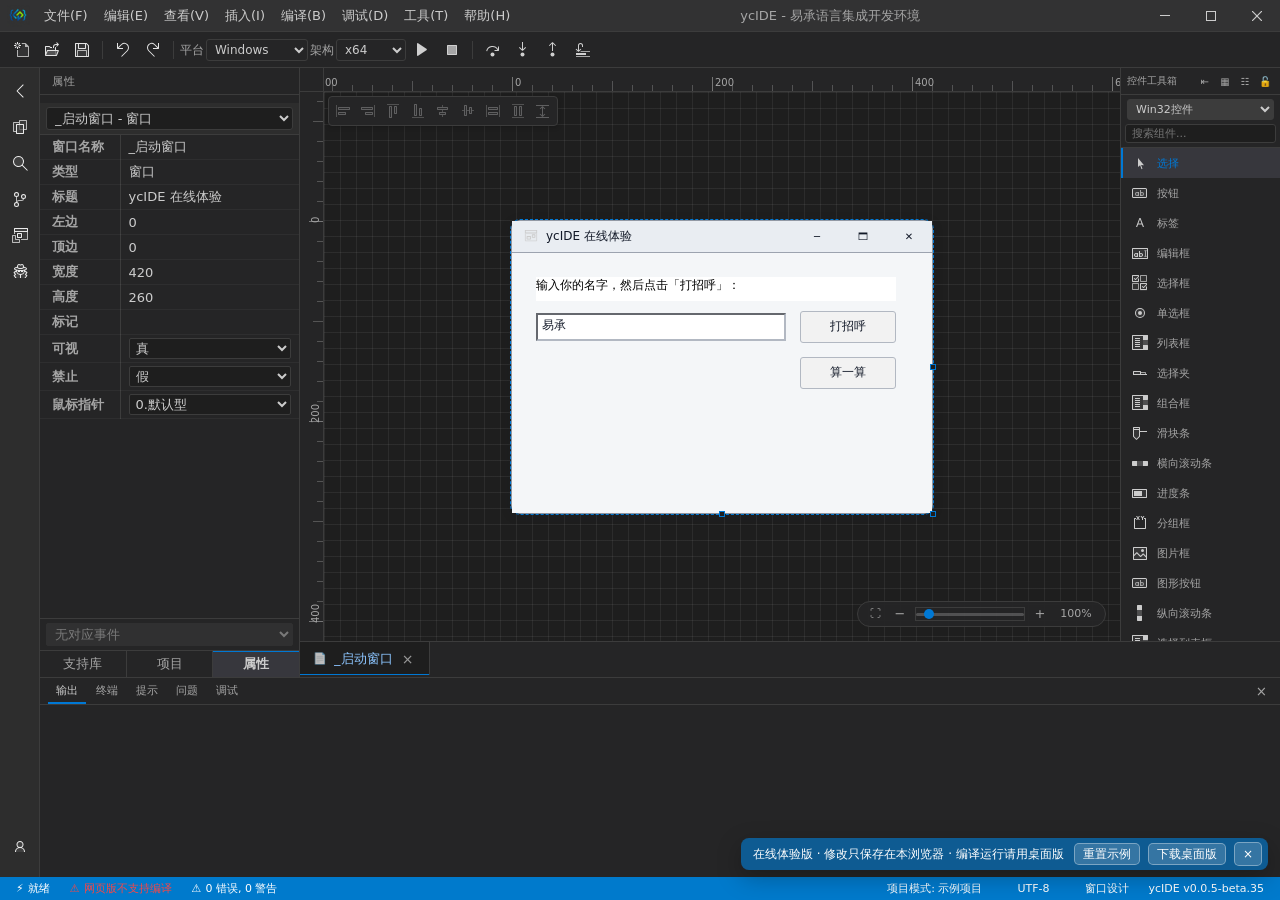
==== commit 260fe10c: "chore: 同步在线体验 playground（ycIDE-electron@ab460e3）" ====
--- a/playground/index.html
+++ b/playground/index.html
@@ -5,7 +5,7 @@
   <meta name="viewport" content="width=device-width, initial-scale=1.0" />
   <title>ycIDE 在线体验</title>
   <meta name="description" content="在浏览器里体验 ycIDE 的表格式代码编辑器与窗口设计器。" />
-  <script type="module" crossorigin src="./assets/index-IuaXC6XH.js"></script>
+  <script type="module" crossorigin src="./assets/index-DSGBgXbg.js"></script>
   <link rel="modulepreload" crossorigin href="./assets/monaco-DZcfS6mV.js">
   <link rel="stylesheet" crossorigin href="./assets/monaco-BwKcXIZw.css">
   <link rel="stylesheet" crossorigin href="./assets/index-AvZBINn8.css">
